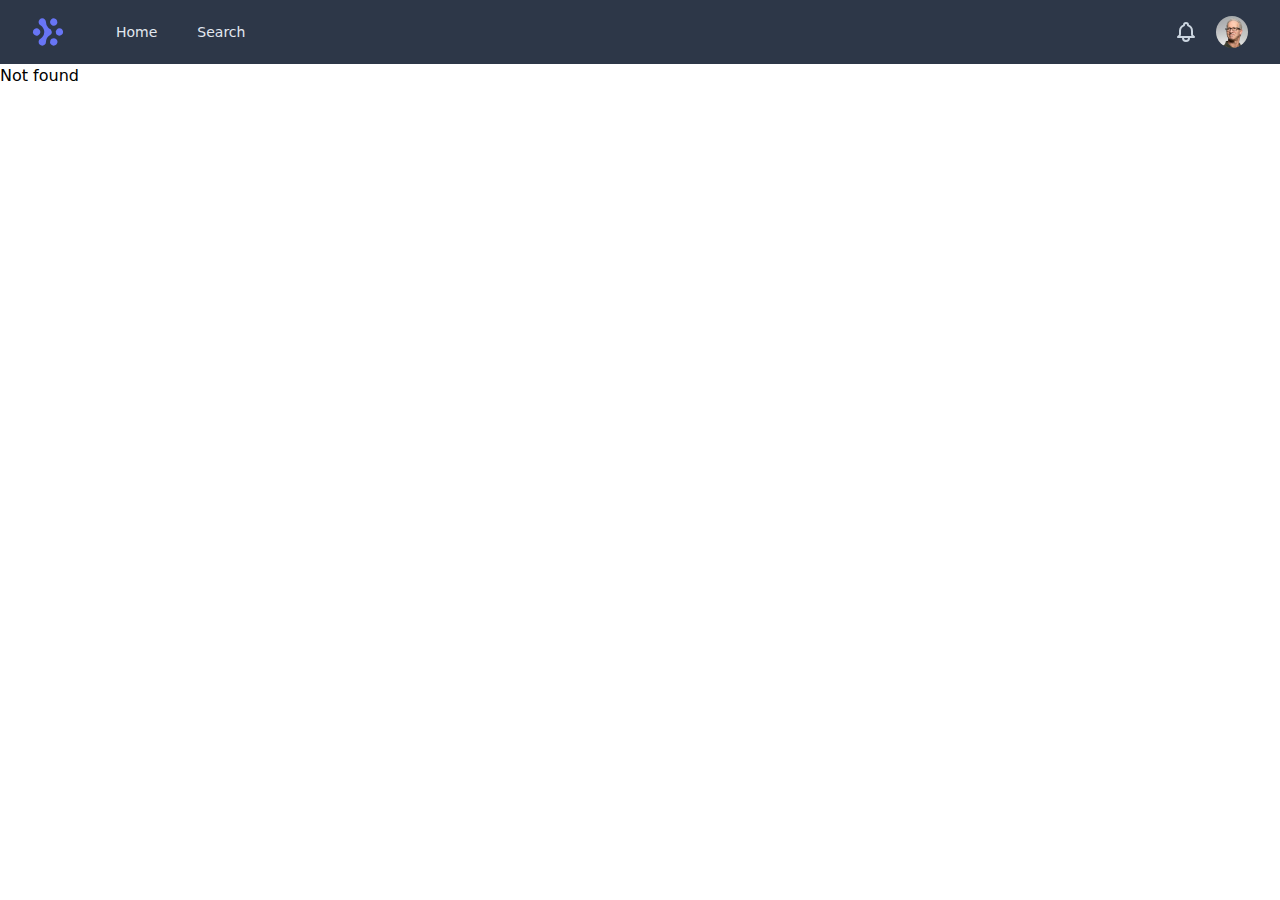
==== index.html @ 876dd841 "init" ====
<!DOCTYPE html>
<html lang="en">
  <head>
    <meta charset="UTF-8" />
    <meta name="viewport" content="width=device-width, initial-scale=1.0" />
    <title>⚡️ Amazon PPC Opimization</title>
    <link rel="stylesheet" href="https://rsms.me/inter/inter.css" />
  <link rel="stylesheet" href="/_assets/style.8f14139c.css">
</head>
  <body>
    <div id="app"></div>
    
  <script type="module" src="/_assets/index.4a7ae22a.js"></script>
</body>
</html>
---- _assets/style.8f14139c.css ----
blockquote,body,dd,dl,figure,h1,h2,h3,h4,h5,h6,hr,p,pre{margin:0}details,main{display:block}h1{font-size:2em}code,kbd,pre,samp{font-size:1em}a{background-color:transparent;color:inherit;text-decoration:inherit}abbr[title]{border-bottom:none;text-decoration:underline;-webkit-text-decoration:underline dotted;text-decoration:underline dotted}b,strong{font-weight:bolder}small{font-size:80%}sub,sup{font-size:75%;line-height:0;position:relative;vertical-align:baseline}sub{bottom:-.25em}sup{top:-.5em}button,input,optgroup,select,textarea{font-family:inherit;font-size:100%;line-height:1.15;margin:0;padding:0;line-height:inherit;color:inherit}button,input{overflow:visible}button,select{text-transform:none}[type=button],[type=submit],button{-webkit-appearance:button}[type=button]::-moz-focus-inner,[type=submit]::-moz-focus-inner,button::-moz-focus-inner{border-style:none;padding:0}[type=button]:-moz-focusring,[type=submit]:-moz-focusring,button:-moz-focusring{outline:ButtonText dotted 1px}legend{box-sizing:border-box;color:inherit;display:table;max-width:100%;padding:0;white-space:normal}progress{vertical-align:baseline}textarea{overflow:auto;resize:vertical}[type=number]::-webkit-inner-spin-button,[type=number]::-webkit-outer-spin-button{height:auto}summary{display:list-item}[hidden],template{display:none}button{background-color:transparent;background-image:none}button:focus{outline:dotted 1px;outline:-webkit-focus-ring-color auto 5px}fieldset{margin:0;padding:0}ol,ul{list-style:none;margin:0;padding:0}html{-webkit-text-size-adjust:100%;font-family:Inter var,system-ui,-apple-system,BlinkMacSystemFont,"Segoe UI",Roboto,"Helvetica Neue",Arial,"Noto Sans",sans-serif,"Apple Color Emoji","Segoe UI Emoji","Segoe UI Symbol","Noto Color Emoji";line-height:1.5}*,::after,::before{box-sizing:border-box;border:0 solid #e2e8f0}hr{box-sizing:content-box;height:0;overflow:visible;border-top-width:1px}img{border-style:solid}input::-moz-placeholder,textarea::-moz-placeholder{color:#a0aec0}input:-ms-input-placeholder,textarea:-ms-input-placeholder{color:#a0aec0}input::placeholder,textarea::placeholder{color:#a0aec0}[role=button],button{cursor:pointer}table{border-collapse:collapse}h1,h2,h3,h4,h5,h6{font-size:inherit;font-weight:inherit}code,kbd,pre,samp{font-family:Menlo,Monaco,Consolas,"Liberation Mono","Courier New",monospace}audio,canvas,embed,iframe,img,object,svg,video{display:block;vertical-align:middle}img,video{max-width:100%;height:auto}.space-y-1>:not(template)~:not(template){--space-y-reverse:0;margin-top:calc(.25rem * calc(1 - var(--space-y-reverse)));margin-bottom:calc(.25rem * var(--space-y-reverse))}.space-y-2>:not(template)~:not(template){--space-y-reverse:0;margin-top:calc(.5rem * calc(1 - var(--space-y-reverse)));margin-bottom:calc(.5rem * var(--space-y-reverse))}.space-x-3>:not(template)~:not(template){--space-x-reverse:0;margin-right:calc(.75rem * var(--space-x-reverse));margin-left:calc(.75rem * calc(1 - var(--space-x-reverse)))}.space-y-4>:not(template)~:not(template){--space-y-reverse:0;margin-top:calc(1rem * calc(1 - var(--space-y-reverse)));margin-bottom:calc(1rem * var(--space-y-reverse))}.space-y-6>:not(template)~:not(template){--space-y-reverse:0;margin-top:calc(1.5rem * calc(1 - var(--space-y-reverse)));margin-bottom:calc(1.5rem * var(--space-y-reverse))}.space-x-8>:not(template)~:not(template){--space-x-reverse:0;margin-right:calc(2rem * var(--space-x-reverse));margin-left:calc(2rem * calc(1 - var(--space-x-reverse)))}.space-x-10>:not(template)~:not(template){--space-x-reverse:0;margin-right:calc(2.5rem * var(--space-x-reverse));margin-left:calc(2.5rem * calc(1 - var(--space-x-reverse)))}.sr-only{position:absolute;width:1px;height:1px;padding:0;margin:-1px;overflow:hidden;clip:rect(0,0,0,0);white-space:nowrap;border-width:0}.appearance-none{-webkit-appearance:none;-moz-appearance:none;appearance:none}.bg-white{--bg-opacity:1;background-color:#fff;background-color:rgba(255,255,255,var(--bg-opacity))}.bg-gray-100{--bg-opacity:1;background-color:#f7fafc;background-color:rgba(247,250,252,var(--bg-opacity))}.bg-gray-600{--bg-opacity:1;background-color:#718096;background-color:rgba(113,128,150,var(--bg-opacity))}.bg-gray-800{--bg-opacity:1;background-color:#2d3748;background-color:rgba(45,55,72,var(--bg-opacity))}.bg-gray-900{--bg-opacity:1;background-color:#1a202c;background-color:rgba(26,32,44,var(--bg-opacity))}.bg-indigo-100{--bg-opacity:1;background-color:#ebf4ff;background-color:rgba(235,244,255,var(--bg-opacity))}.bg-indigo-500{--bg-opacity:1;background-color:#667eea;background-color:rgba(102,126,234,var(--bg-opacity))}.bg-indigo-600{--bg-opacity:1;background-color:#5a67d8;background-color:rgba(90,103,216,var(--bg-opacity))}.hover\:bg-gray-100:hover{--bg-opacity:1;background-color:#f7fafc;background-color:rgba(247,250,252,var(--bg-opacity))}.hover\:bg-gray-500:hover{--bg-opacity:1;background-color:#a0aec0;background-color:rgba(160,174,192,var(--bg-opacity))}.hover\:bg-gray-700:hover{--bg-opacity:1;background-color:#4a5568;background-color:rgba(74,85,104,var(--bg-opacity))}.hover\:bg-gray-800:hover{--bg-opacity:1;background-color:#2d3748;background-color:rgba(45,55,72,var(--bg-opacity))}.hover\:bg-indigo-500:hover{--bg-opacity:1;background-color:#667eea;background-color:rgba(102,126,234,var(--bg-opacity))}.focus\:bg-gray-100:focus{--bg-opacity:1;background-color:#f7fafc;background-color:rgba(247,250,252,var(--bg-opacity))}.focus\:bg-gray-700:focus{--bg-opacity:1;background-color:#4a5568;background-color:rgba(74,85,104,var(--bg-opacity))}.focus\:bg-indigo-100:focus{--bg-opacity:1;background-color:#ebf4ff;background-color:rgba(235,244,255,var(--bg-opacity))}.border-transparent{border-color:transparent}.border-gray-200{--border-opacity:1;border-color:#edf2f7;border-color:rgba(237,242,247,var(--border-opacity))}.border-gray-300{--border-opacity:1;border-color:#e2e8f0;border-color:rgba(226,232,240,var(--border-opacity))}.border-gray-700{--border-opacity:1;border-color:#4a5568;border-color:rgba(74,85,104,var(--border-opacity))}.border-indigo-500{--border-opacity:1;border-color:#667eea;border-color:rgba(102,126,234,var(--border-opacity))}.focus\:border-gray-300:focus,.hover\:border-gray-300:hover{--border-opacity:1;border-color:#e2e8f0;border-color:rgba(226,232,240,var(--border-opacity))}.focus\:border-gray-700:focus{--border-opacity:1;border-color:#4a5568;border-color:rgba(74,85,104,var(--border-opacity))}.focus\:border-blue-300:focus{--border-opacity:1;border-color:#90cdf4;border-color:rgba(144,205,244,var(--border-opacity))}.focus\:border-indigo-700:focus{--border-opacity:1;border-color:#4c51bf;border-color:rgba(76,81,191,var(--border-opacity))}.rounded-md{border-radius:.375rem}.rounded-lg{border-radius:.5rem}.rounded-full{border-radius:9999px}.border-2{border-width:2px}.border{border-width:1px}.border-t-2{border-top-width:2px}.border-b-2{border-bottom-width:2px}.border-l-4{border-left-width:4px}.border-t{border-top-width:1px}.block{display:block}.flex{display:flex}.inline-flex{display:inline-flex}.table{display:table}.grid{display:grid}.hidden{display:none}.flex-col{flex-direction:column}.flex-wrap{flex-wrap:wrap}.items-start{align-items:flex-start}.items-center{align-items:center}.items-baseline{align-items:baseline}.justify-center{justify-content:center}.justify-between{justify-content:space-between}.flex-1{flex:1 1 0%}.flex-shrink-0{flex-shrink:0}.font-medium{font-weight:500}.font-semibold{font-weight:600}.font-bold{font-weight:700}.font-extrabold{font-weight:800}.h-5{height:1.25rem}.h-6{height:1.5rem}.h-8{height:2rem}.h-10{height:2.5rem}.h-12{height:3rem}.h-16{height:4rem}.text-xs{font-size:.75rem}.text-sm{font-size:.875rem}.text-base{font-size:1rem}.text-lg{font-size:1.125rem}.text-xl{font-size:1.25rem}.text-2xl{font-size:1.5rem}.text-3xl{font-size:1.875rem}.text-4xl{font-size:2.25rem}.text-6xl{font-size:4rem}.leading-5{line-height:1.25rem}.leading-6{line-height:1.5rem}.leading-7{line-height:1.75rem}.leading-8{line-height:2rem}.leading-9{line-height:2.25rem}.leading-10{line-height:2.5rem}.leading-none{line-height:1}.leading-tight{line-height:1.25}.mx-auto{margin-left:auto;margin-right:auto}.-my-2{margin-top:-.5rem;margin-bottom:-.5rem}.-mx-4{margin-left:-1rem;margin-right:-1rem}.-mx-5{margin-left:-1.25rem;margin-right:-1.25rem}.mt-1{margin-top:.25rem}.mr-1{margin-right:.25rem}.ml-1{margin-left:.25rem}.mt-2{margin-top:.5rem}.ml-2{margin-left:.5rem}.mt-3{margin-top:.75rem}.ml-3{margin-left:.75rem}.mt-4{margin-top:1rem}.ml-4{margin-left:1rem}.mt-5{margin-top:1.25rem}.mt-6{margin-top:1.5rem}.ml-6{margin-left:1.5rem}.mt-8{margin-top:2rem}.mt-10{margin-top:2.5rem}.ml-10{margin-left:2.5rem}.mt-12{margin-top:3rem}.mb-48{margin-bottom:12rem}.-mr-2{margin-right:-.5rem}.max-w-xs{max-width:20rem}.max-w-md{max-width:28rem}.max-w-xl{max-width:36rem}.max-w-3xl{max-width:48rem}.max-w-screen-xl{max-width:1280px}.min-h-screen{min-height:100vh}.min-w-0{min-width:0}.opacity-0{opacity:0}.opacity-100{opacity:1}.focus\:outline-none:focus{outline:0}.overflow-hidden{overflow:hidden}.p-1{padding:.25rem}.p-2{padding:.5rem}.py-0{padding-top:0;padding-bottom:0}.py-1{padding-top:.25rem;padding-bottom:.25rem}.px-1{padding-left:.25rem;padding-right:.25rem}.py-2{padding-top:.5rem;padding-bottom:.5rem}.px-2{padding-left:.5rem;padding-right:.5rem}.py-3{padding-top:.75rem;padding-bottom:.75rem}.px-3{padding-left:.75rem;padding-right:.75rem}.py-4{padding-top:1rem;padding-bottom:1rem}.px-4{padding-left:1rem;padding-right:1rem}.px-5{padding-left:1.25rem;padding-right:1.25rem}.py-6{padding-top:1.5rem;padding-bottom:1.5rem}.px-6{padding-left:1.5rem;padding-right:1.5rem}.py-8{padding-top:2rem;padding-bottom:2rem}.py-10{padding-top:2.5rem;padding-bottom:2.5rem}.py-12{padding-top:3rem;padding-bottom:3rem}.py-16{padding-top:4rem;padding-bottom:4rem}.pt-1{padding-top:.25rem}.pt-2{padding-top:.5rem}.pr-2{padding-right:.5rem}.pb-3{padding-bottom:.75rem}.pl-3{padding-left:.75rem}.pt-4{padding-top:1rem}.pr-4{padding-right:1rem}.pt-6{padding-top:1.5rem}.pb-8{padding-bottom:2rem}.pt-12{padding-top:3rem}.pb-12{padding-bottom:3rem}.placeholder-gray-400::-moz-placeholder{--placeholder-opacity:1;color:#cbd5e0;color:rgba(203,213,224,var(--placeholder-opacity))}.placeholder-gray-400:-ms-input-placeholder{--placeholder-opacity:1;color:#cbd5e0;color:rgba(203,213,224,var(--placeholder-opacity))}.placeholder-gray-400::placeholder{--placeholder-opacity:1;color:#cbd5e0;color:rgba(203,213,224,var(--placeholder-opacity))}.absolute{position:absolute}.relative{position:relative}.inset-0{top:0;right:0;bottom:0;left:0}.inset-x-0{right:0;left:0}.top-0{top:0}.right-0{right:0}.bottom-0{bottom:0}.shadow-xs{box-shadow:0 0 0 1px rgba(0,0,0,.05)}.shadow-sm{box-shadow:0 1px 2px 0 rgba(0,0,0,.05)}.shadow{box-shadow:0 1px 3px 0 rgba(0,0,0,.1),0 1px 2px 0 rgba(0,0,0,.06)}.shadow-md{box-shadow:0 4px 6px -1px rgba(0,0,0,.1),0 2px 4px -1px rgba(0,0,0,.06)}.shadow-lg{box-shadow:0 10px 15px -3px rgba(0,0,0,.1),0 4px 6px -2px rgba(0,0,0,.05)}.focus\:shadow-outline:focus{box-shadow:0 0 0 3px rgba(66,153,225,.5)}.text-center{text-align:center}.text-white{--text-opacity:1;color:#fff;color:rgba(255,255,255,var(--text-opacity))}.text-gray-200{--text-opacity:1;color:#edf2f7;color:rgba(237,242,247,var(--text-opacity))}.text-gray-300{--text-opacity:1;color:#e2e8f0;color:rgba(226,232,240,var(--text-opacity))}.text-gray-400{--text-opacity:1;color:#cbd5e0;color:rgba(203,213,224,var(--text-opacity))}.text-gray-500{--text-opacity:1;color:#a0aec0;color:rgba(160,174,192,var(--text-opacity))}.text-gray-600{--text-opacity:1;color:#718096;color:rgba(113,128,150,var(--text-opacity))}.text-gray-700{--text-opacity:1;color:#4a5568;color:rgba(74,85,104,var(--text-opacity))}.text-gray-800{--text-opacity:1;color:#2d3748;color:rgba(45,55,72,var(--text-opacity))}.text-gray-900{--text-opacity:1;color:#1a202c;color:rgba(26,32,44,var(--text-opacity))}.text-green-400{--text-opacity:1;color:#68d391;color:rgba(104,211,145,var(--text-opacity))}.text-green-500{--text-opacity:1;color:#48bb78;color:rgba(72,187,120,var(--text-opacity))}.text-indigo-400{--text-opacity:1;color:#7f9cf5;color:rgba(127,156,245,var(--text-opacity))}.text-indigo-600{--text-opacity:1;color:#5a67d8;color:rgba(90,103,216,var(--text-opacity))}.text-indigo-700{--text-opacity:1;color:#4c51bf;color:rgba(76,81,191,var(--text-opacity))}.hover\:text-white:hover{--text-opacity:1;color:#fff;color:rgba(255,255,255,var(--text-opacity))}.hover\:text-gray-200:hover{--text-opacity:1;color:#edf2f7;color:rgba(237,242,247,var(--text-opacity))}.hover\:text-gray-300:hover{--text-opacity:1;color:#e2e8f0;color:rgba(226,232,240,var(--text-opacity))}.hover\:text-gray-400:hover{--text-opacity:1;color:#cbd5e0;color:rgba(203,213,224,var(--text-opacity))}.hover\:text-gray-500:hover{--text-opacity:1;color:#a0aec0;color:rgba(160,174,192,var(--text-opacity))}.hover\:text-gray-700:hover{--text-opacity:1;color:#4a5568;color:rgba(74,85,104,var(--text-opacity))}.hover\:text-gray-800:hover{--text-opacity:1;color:#2d3748;color:rgba(45,55,72,var(--text-opacity))}.hover\:text-gray-900:hover{--text-opacity:1;color:#1a202c;color:rgba(26,32,44,var(--text-opacity))}.hover\:text-indigo-700:hover{--text-opacity:1;color:#4c51bf;color:rgba(76,81,191,var(--text-opacity))}.focus\:text-white:focus{--text-opacity:1;color:#fff;color:rgba(255,255,255,var(--text-opacity))}.focus\:text-gray-500:focus{--text-opacity:1;color:#a0aec0;color:rgba(160,174,192,var(--text-opacity))}.focus\:text-gray-700:focus{--text-opacity:1;color:#4a5568;color:rgba(74,85,104,var(--text-opacity))}.focus\:text-gray-800:focus{--text-opacity:1;color:#2d3748;color:rgba(45,55,72,var(--text-opacity))}.focus\:text-gray-900:focus{--text-opacity:1;color:#1a202c;color:rgba(26,32,44,var(--text-opacity))}.focus\:text-indigo-700:focus{--text-opacity:1;color:#4c51bf;color:rgba(76,81,191,var(--text-opacity))}.focus\:text-indigo-800:focus{--text-opacity:1;color:#434190;color:rgba(67,65,144,var(--text-opacity))}.uppercase{text-transform:uppercase}.hover\:underline:hover{text-decoration:underline}.tracking-tight{letter-spacing:-.025em}.tracking-wide{letter-spacing:.025em}.tracking-wider{letter-spacing:.05em}.truncate{overflow:hidden;text-overflow:ellipsis;white-space:nowrap}.w-5{width:1.25rem}.w-6{width:1.5rem}.w-8{width:2rem}.w-10{width:2.5rem}.w-12{width:3rem}.w-48{width:12rem}.w-auto{width:auto}.w-full{width:100%}.z-10{z-index:10}.gap-3{grid-gap:.75rem;gap:.75rem}.grid-cols-3{grid-template-columns:repeat(3,minmax(0,1fr))}.transform{--transform-translate-x:0;--transform-translate-y:0;--transform-rotate:0;--transform-skew-x:0;--transform-skew-y:0;--transform-scale-x:1;--transform-scale-y:1;transform:translateX(var(--transform-translate-x)) translateY(var(--transform-translate-y)) rotate(var(--transform-rotate)) skewX(var(--transform-skew-x)) skewY(var(--transform-skew-y)) scaleX(var(--transform-scale-x)) scaleY(var(--transform-scale-y))}.origin-top-right{transform-origin:top right}.scale-95{--transform-scale-x:.95;--transform-scale-y:.95}.scale-100{--transform-scale-x:1;--transform-scale-y:1}.-translate-x-1\/2{--transform-translate-x:-50%}.translate-x-1\/2{--transform-translate-x:50%}.translate-y-12{--transform-translate-y:3rem}.translate-y-16{--transform-translate-y:4rem}.transition{transition-property:background-color,border-color,color,fill,stroke,opacity,box-shadow,transform}.ease-in{transition-timing-function:cubic-bezier(.4,0,1,1)}.ease-out{transition-timing-function:cubic-bezier(0,0,.2,1)}.ease-in-out{transition-timing-function:cubic-bezier(.4,0,.2,1)}.duration-75{transition-duration:75ms}.duration-100{transition-duration:.1s}.duration-150{transition-duration:150ms}.duration-200{transition-duration:.2s}@-webkit-keyframes spin{to{transform:rotate(360deg)}}@keyframes spin{to{transform:rotate(360deg)}}@-webkit-keyframes ping{100%,75%{transform:scale(2);opacity:0}}@keyframes ping{100%,75%{transform:scale(2);opacity:0}}@-webkit-keyframes pulse{50%{opacity:.5}}@keyframes pulse{50%{opacity:.5}}@-webkit-keyframes bounce{0%,100%{transform:translateY(-25%);-webkit-animation-timing-function:cubic-bezier(.8,0,1,1);animation-timing-function:cubic-bezier(.8,0,1,1)}50%{transform:none;-webkit-animation-timing-function:cubic-bezier(0,0,.2,1);animation-timing-function:cubic-bezier(0,0,.2,1)}}@keyframes bounce{0%,100%{transform:translateY(-25%);-webkit-animation-timing-function:cubic-bezier(.8,0,1,1);animation-timing-function:cubic-bezier(.8,0,1,1)}50%{transform:none;-webkit-animation-timing-function:cubic-bezier(0,0,.2,1);animation-timing-function:cubic-bezier(0,0,.2,1)}}@media (min-width:640px){.sm\:rounded-md{border-radius:.375rem}.sm\:rounded-lg{border-radius:.5rem}.sm\:block{display:block}.sm\:flex{display:flex}.sm\:hidden{display:none}.sm\:items-center{align-items:center}.sm\:h-10{height:2.5rem}.sm\:text-sm{font-size:.875rem}.sm\:text-base{font-size:1rem}.sm\:text-xl{font-size:1.25rem}.sm\:text-3xl{font-size:1.875rem}.sm\:text-4xl{font-size:2.25rem}.sm\:text-6xl{font-size:4rem}.sm\:leading-5{line-height:1.25rem}.sm\:leading-9{line-height:2.25rem}.sm\:leading-10{line-height:2.5rem}.sm\:leading-none{line-height:1}.sm\:mx-auto{margin-left:auto;margin-right:auto}.sm\:mt-5{margin-top:1.25rem}.sm\:ml-6{margin-left:1.5rem}.sm\:mt-10{margin-top:2.5rem}.sm\:mt-12{margin-top:3rem}.sm\:mt-16{margin-top:4rem}.sm\:max-w-md{max-width:28rem}.sm\:max-w-lg{max-width:32rem}.sm\:overflow-hidden{overflow:hidden}.sm\:p-10{padding:2.5rem}.sm\:px-3{padding-left:.75rem;padding-right:.75rem}.sm\:px-6{padding-left:1.5rem;padding-right:1.5rem}.sm\:px-10{padding-left:2.5rem;padding-right:2.5rem}.sm\:pt-6{padding-top:1.5rem}.sm\:pb-6{padding-bottom:1.5rem}.sm\:pt-16{padding-top:4rem}.sm\:pb-16{padding-bottom:4rem}.sm\:pb-32{padding-bottom:8rem}.sm\:absolute{position:absolute}.sm\:inset-0{top:0;right:0;bottom:0;left:0}.sm\:text-center{text-align:center}.sm\:w-full{width:100%}}@media (min-width:768px){.md\:block{display:block}.md\:inline{display:inline}.md\:flex{display:flex}.md\:grid{display:grid}.md\:hidden{display:none}.md\:mx-auto{margin-left:auto;margin-right:auto}.md\:ml-6{margin-left:1.5rem}.md\:ml-10{margin-left:2.5rem}.md\:mt-20{margin-top:5rem}.md\:max-w-2xl{max-width:42rem}.md\:w-auto{width:auto}.md\:gap-4{grid-gap:1rem;gap:1rem}.md\:grid-cols-2{grid-template-columns:repeat(2,minmax(0,1fr))}}@media (min-width:1024px){.lg\:space-y-0>:not(template)~:not(template){--space-y-reverse:0;margin-top:calc(0px * calc(1 - var(--space-y-reverse)));margin-bottom:calc(0px * var(--space-y-reverse))}.lg\:block{display:block}.lg\:flex{display:flex}.lg\:grid{display:grid}.lg\:hidden{display:none}.lg\:items-center{align-items:center}.lg\:flex-shrink-0{flex-shrink:0}.lg\:text-sm{font-size:.875rem}.lg\:text-lg{font-size:1.125rem}.lg\:text-5xl{font-size:3rem}.lg\:leading-none{line-height:1}.lg\:mt-0{margin-top:0}.lg\:mb-0{margin-bottom:0}.lg\:ml-0{margin-left:0}.lg\:mt-5{margin-top:1.25rem}.lg\:mt-6{margin-top:1.5rem}.lg\:ml-10{margin-left:2.5rem}.lg\:mt-16{margin-top:4rem}.lg\:mt-24{margin-top:6rem}.lg\:max-w-none{max-width:none}.lg\:max-w-5xl{max-width:64rem}.lg\:max-w-screen-xl{max-width:1280px}.lg\:px-8{padding-left:2rem;padding-right:2rem}.lg\:py-24{padding-top:6rem;padding-bottom:6rem}.lg\:pt-24{padding-top:6rem}.lg\:pb-24{padding-bottom:6rem}.lg\:top-0{top:0}.lg\:text-left{text-align:left}.lg\:gap-5{grid-gap:1.25rem;gap:1.25rem}.lg\:gap-8{grid-gap:2rem;gap:2rem}.lg\:grid-flow-row-dense{grid-auto-flow:row dense}.lg\:grid-cols-2{grid-template-columns:repeat(2,minmax(0,1fr))}.lg\:grid-cols-12{grid-template-columns:repeat(12,minmax(0,1fr))}.lg\:col-span-6{grid-column:span 6/span 6}.lg\:col-start-1{grid-column-start:1}.lg\:col-start-2{grid-column-start:2}}@media (min-width:1280px){.xl\:text-base{font-size:1rem}.xl\:text-xl{font-size:1.25rem}.xl\:text-6xl{font-size:4rem}.xl\:transform-none{transform:none}.xl\:translate-x-0{--transform-translate-x:0}}
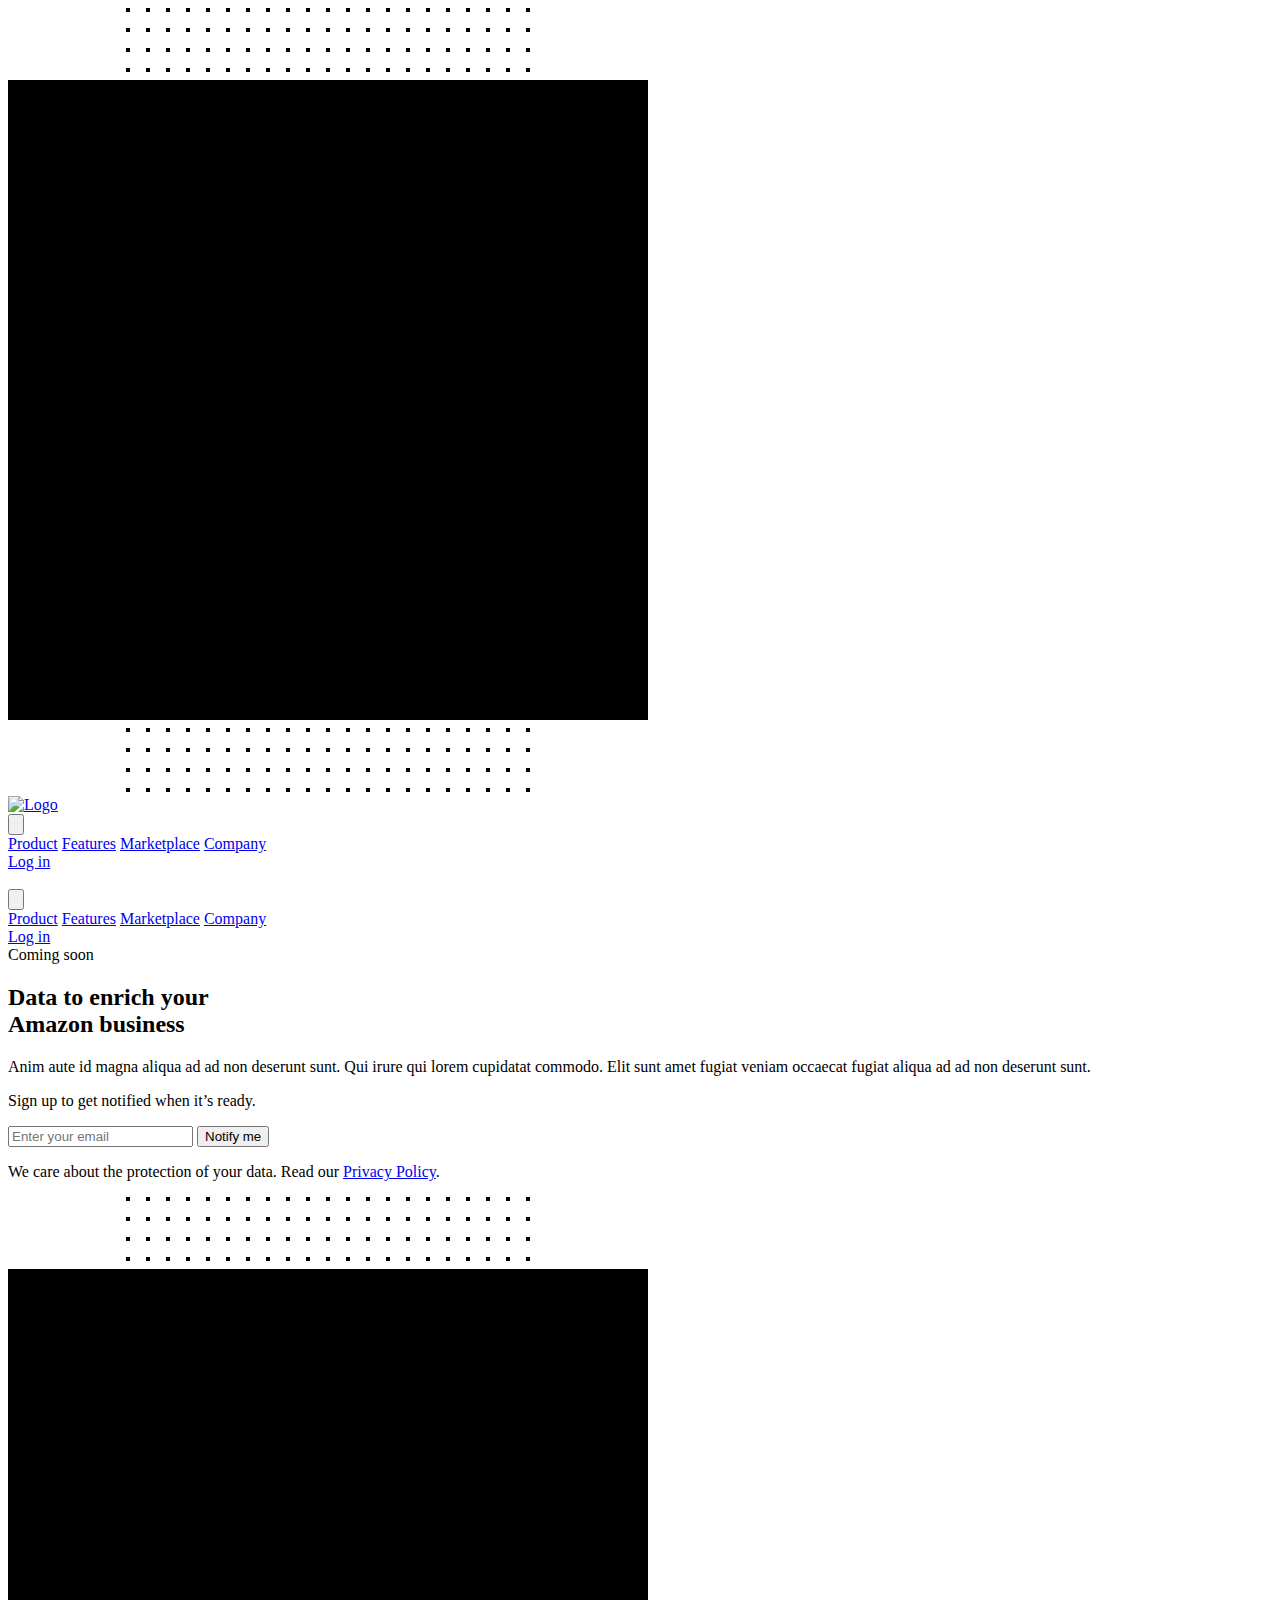
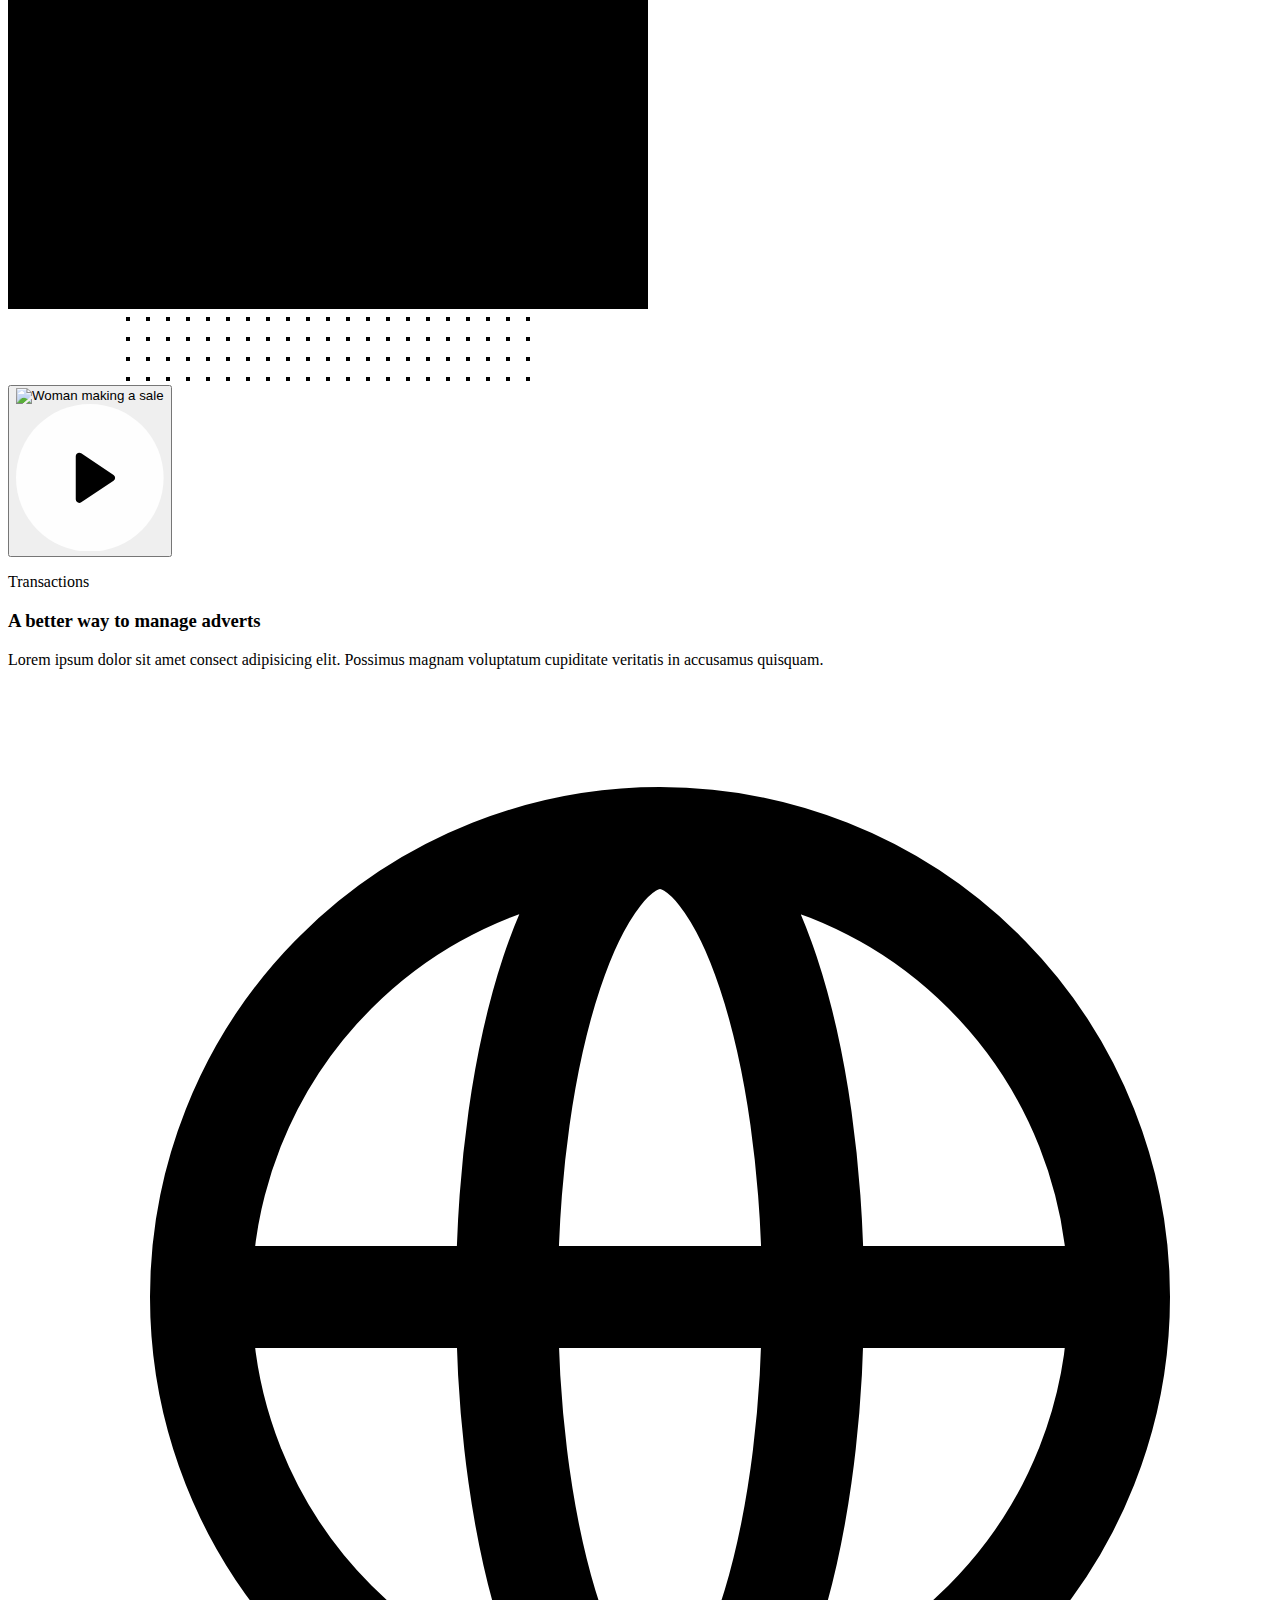
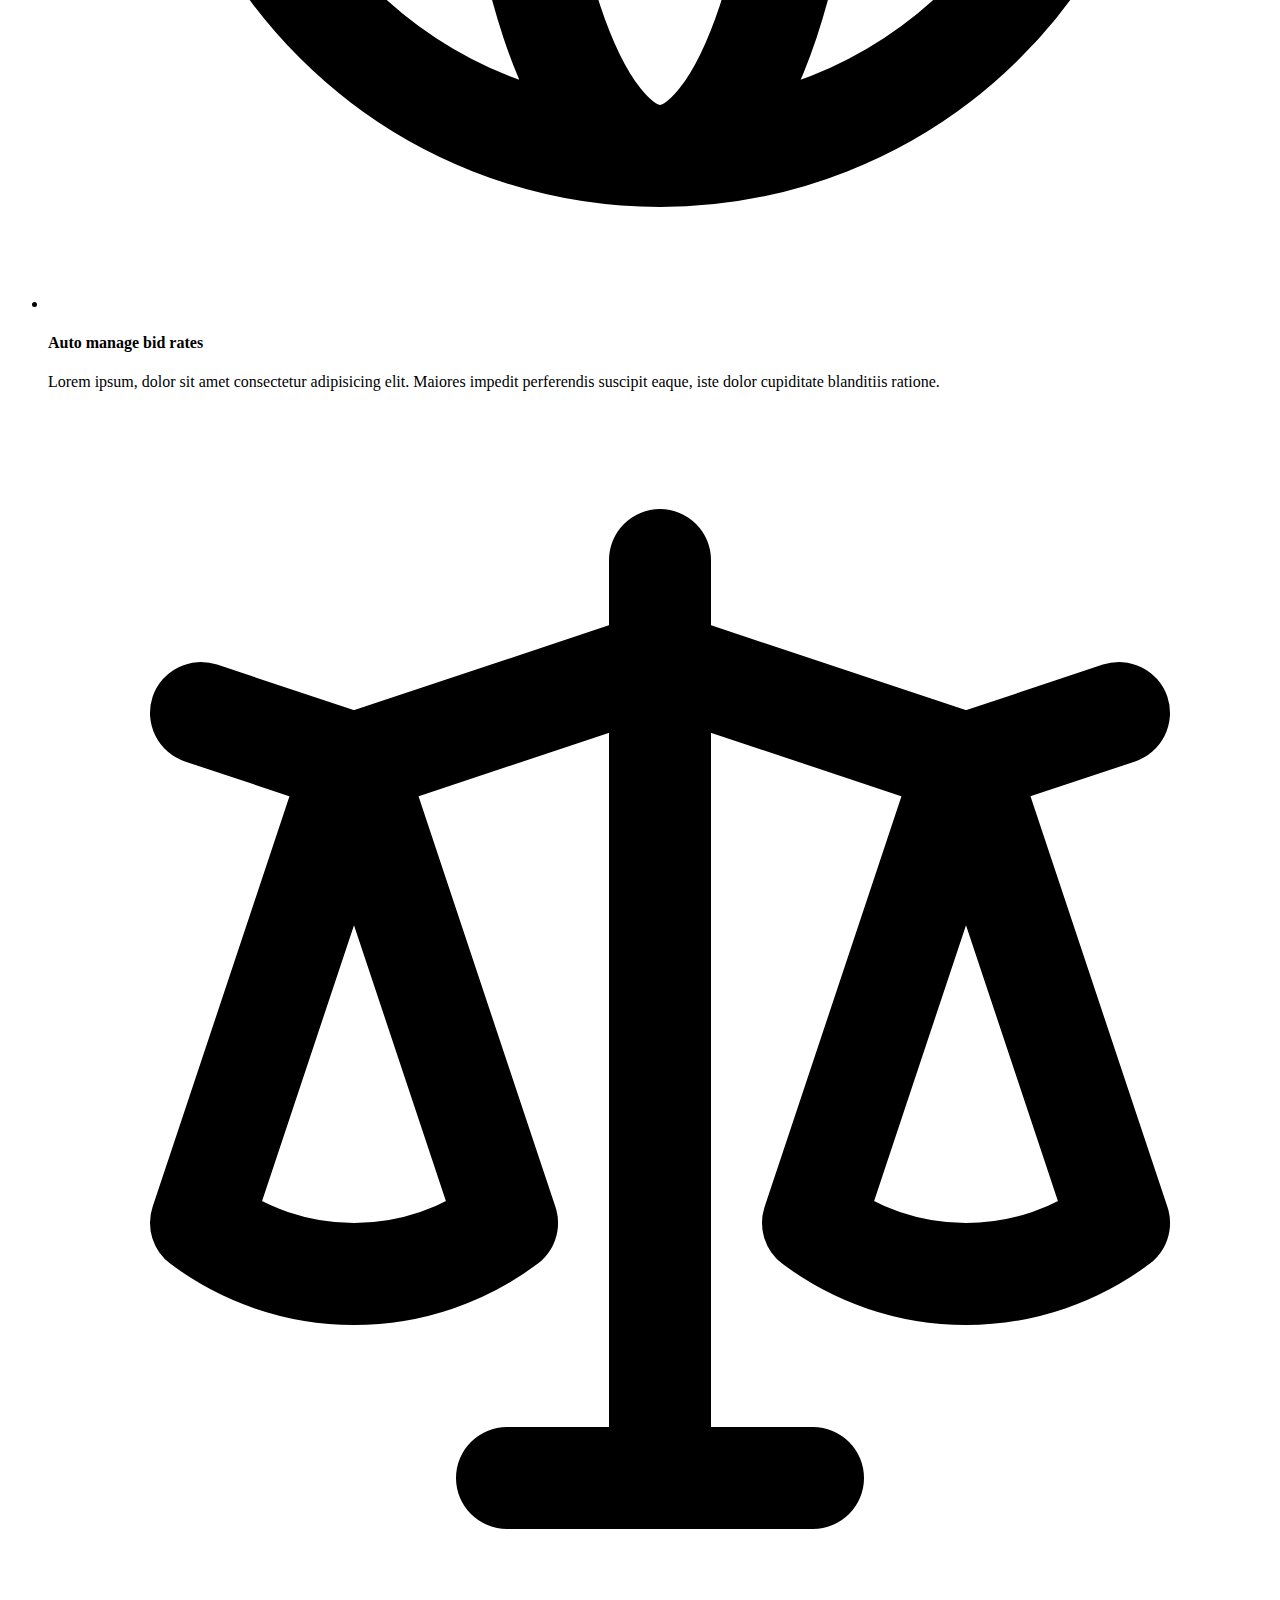
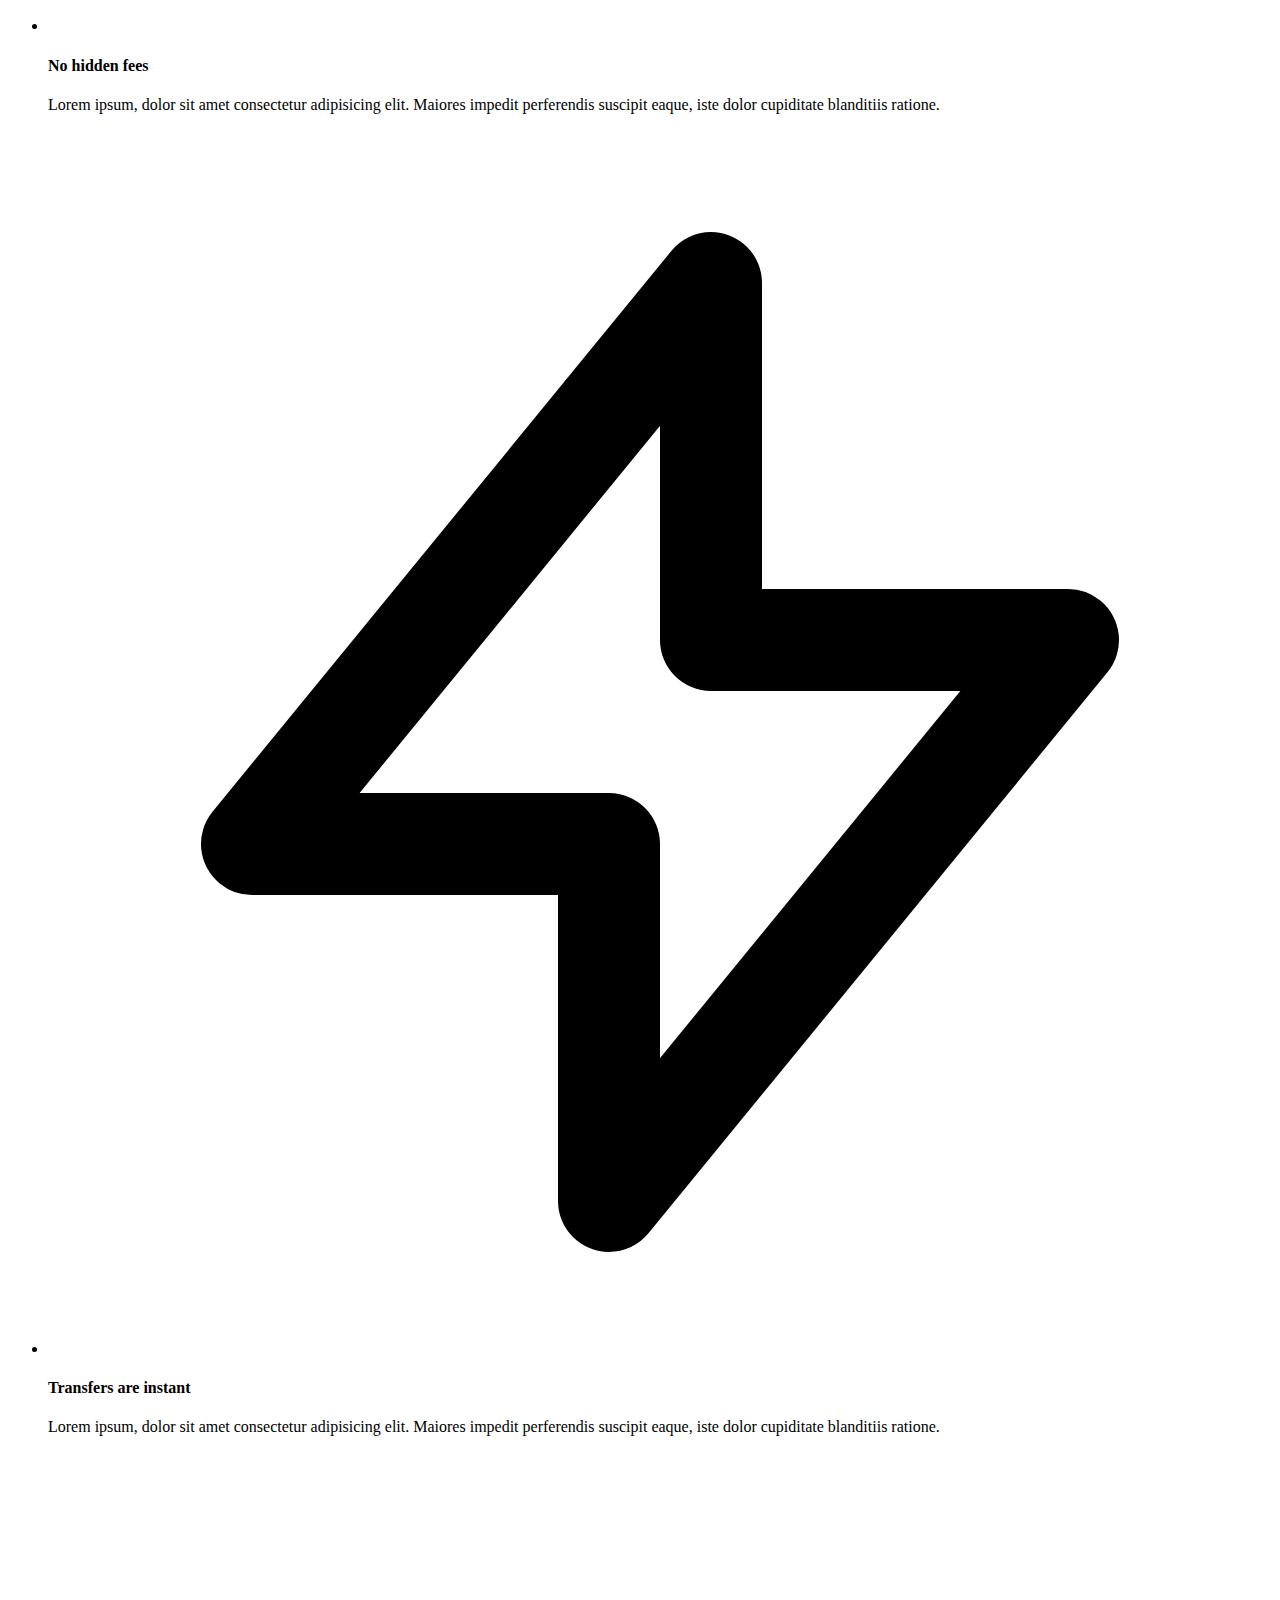
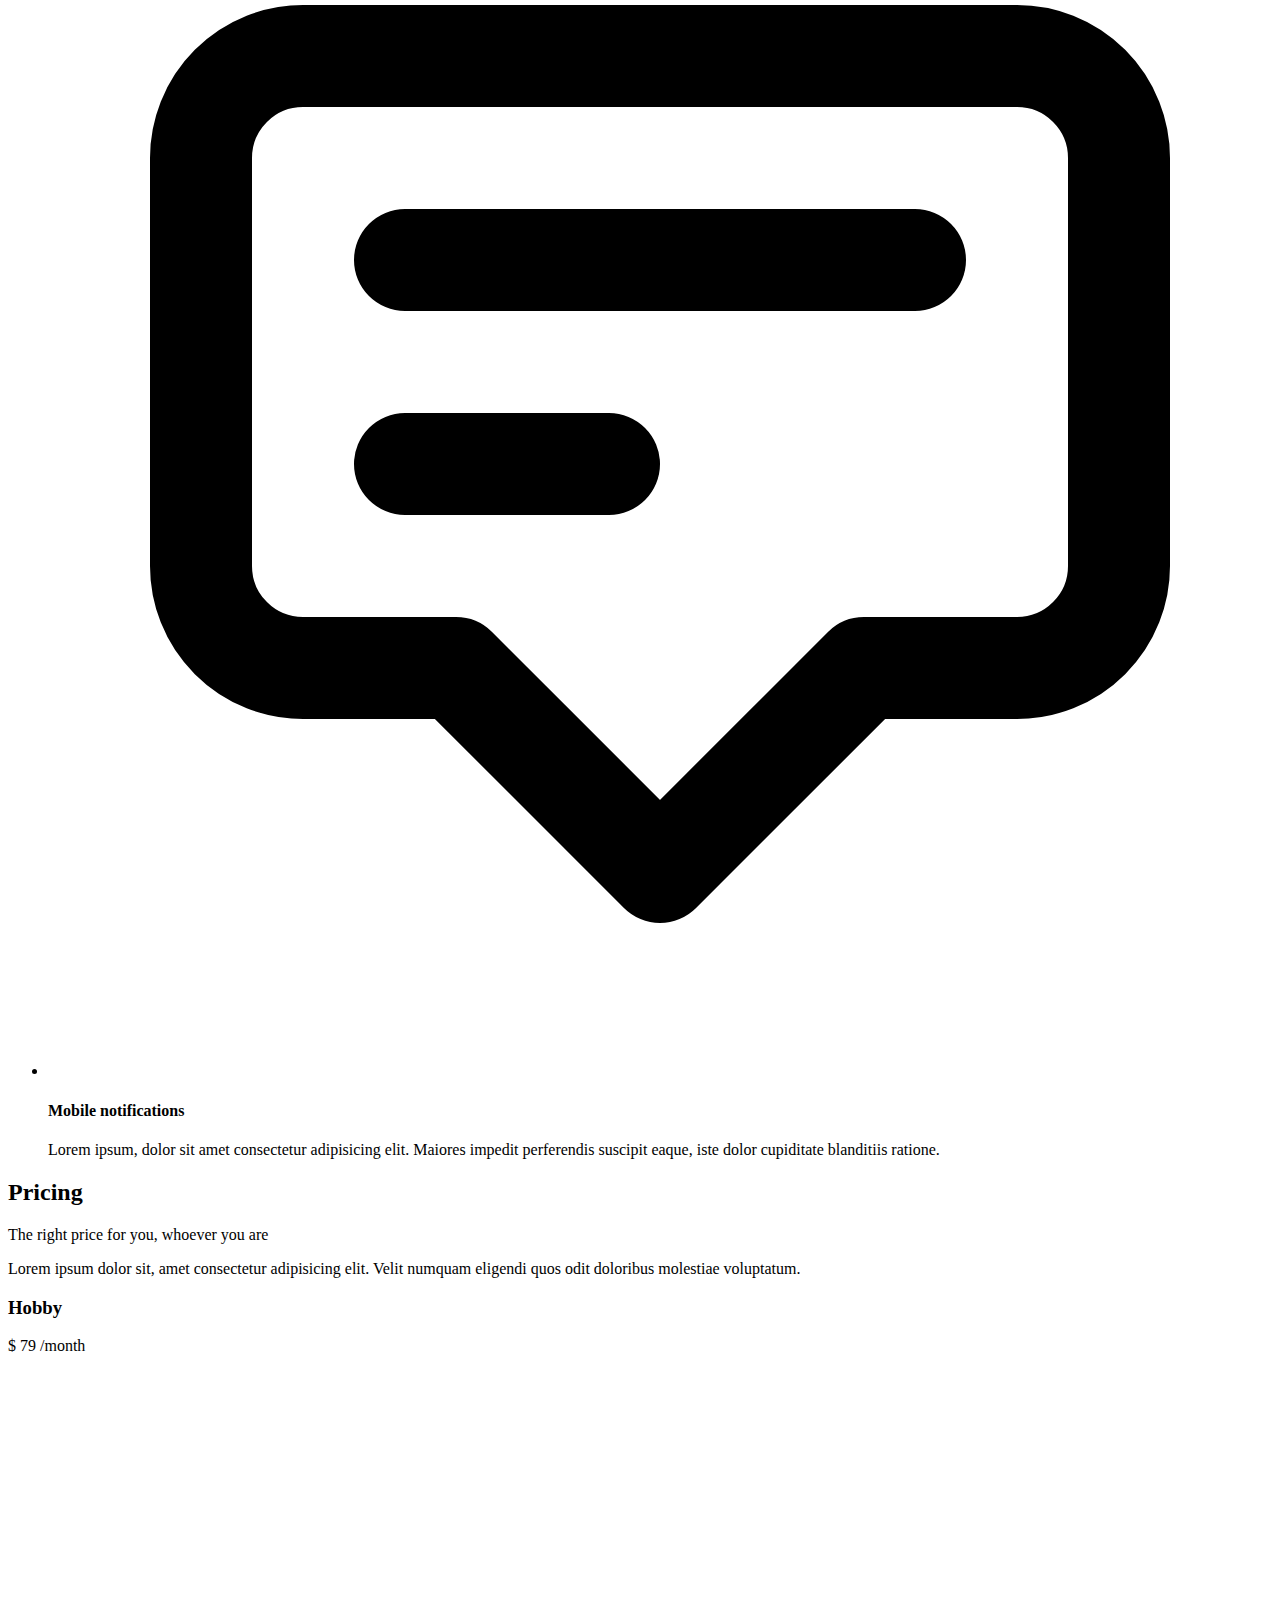
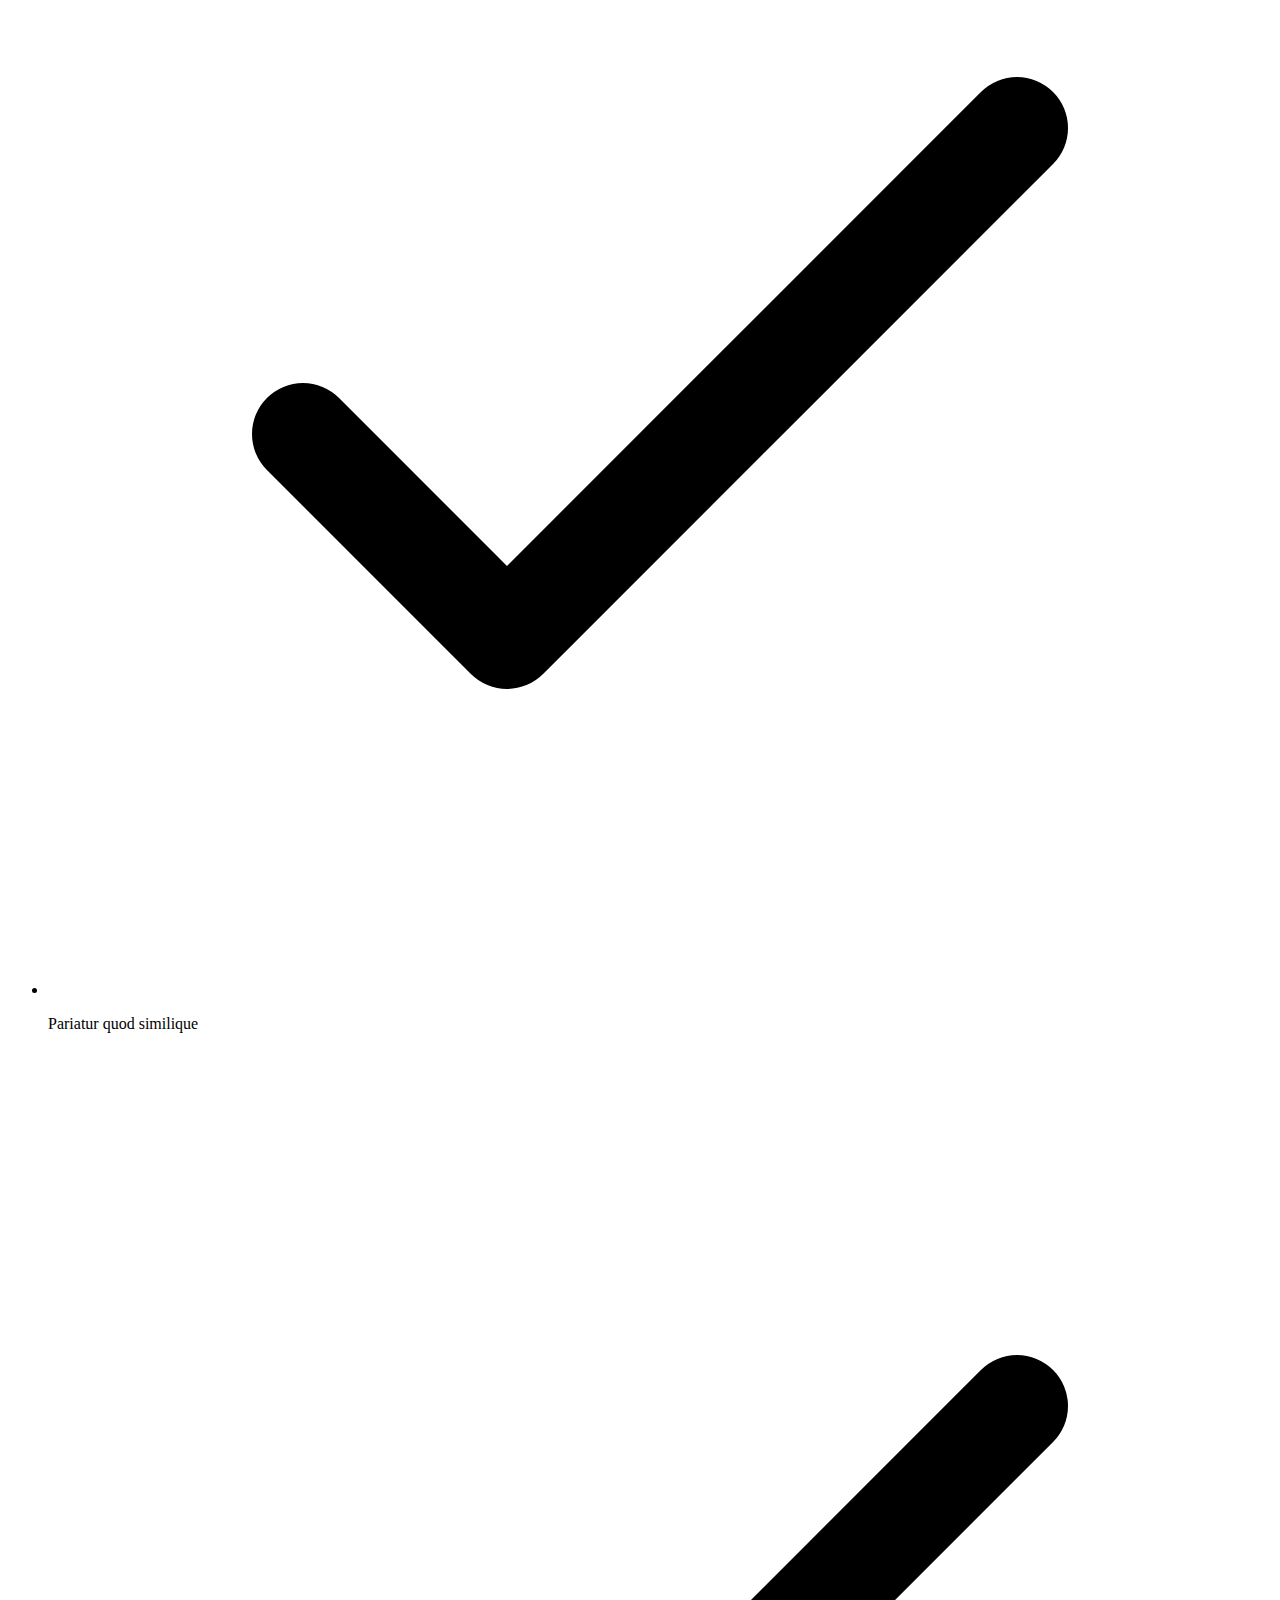
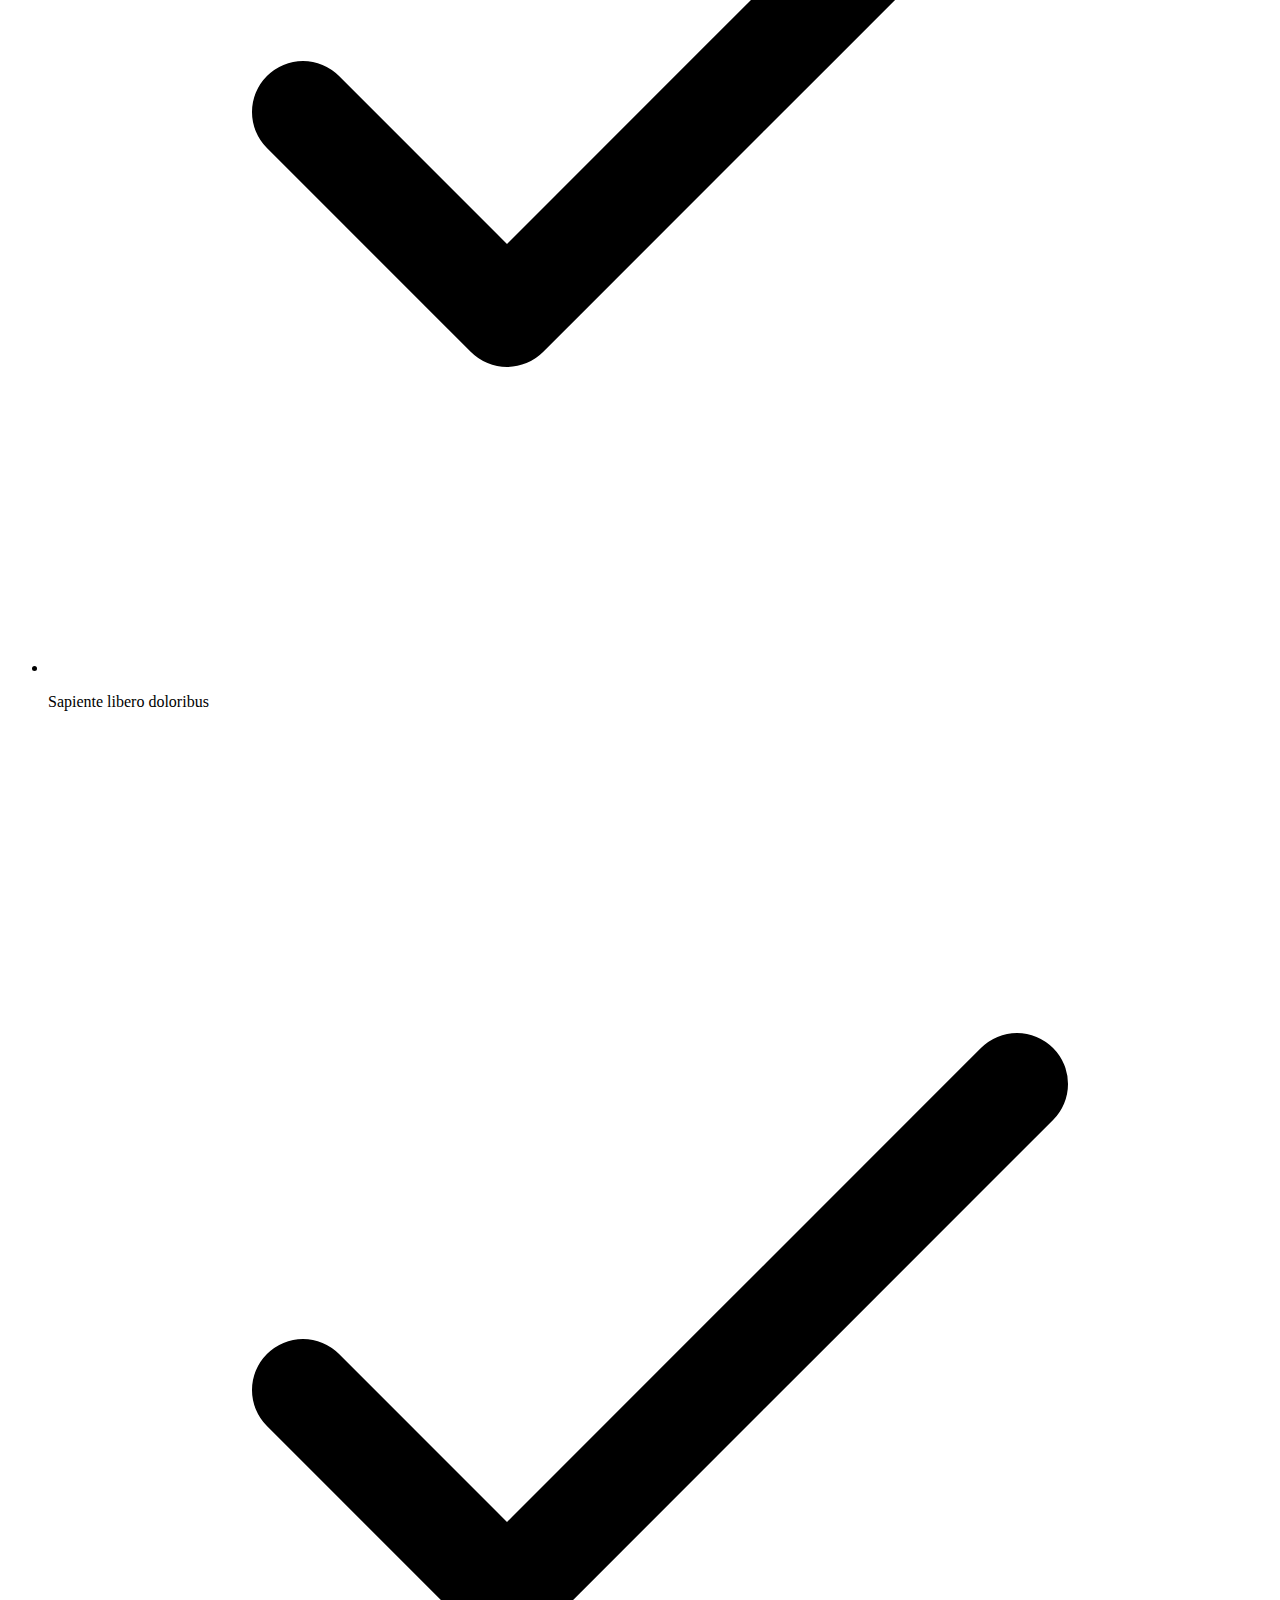
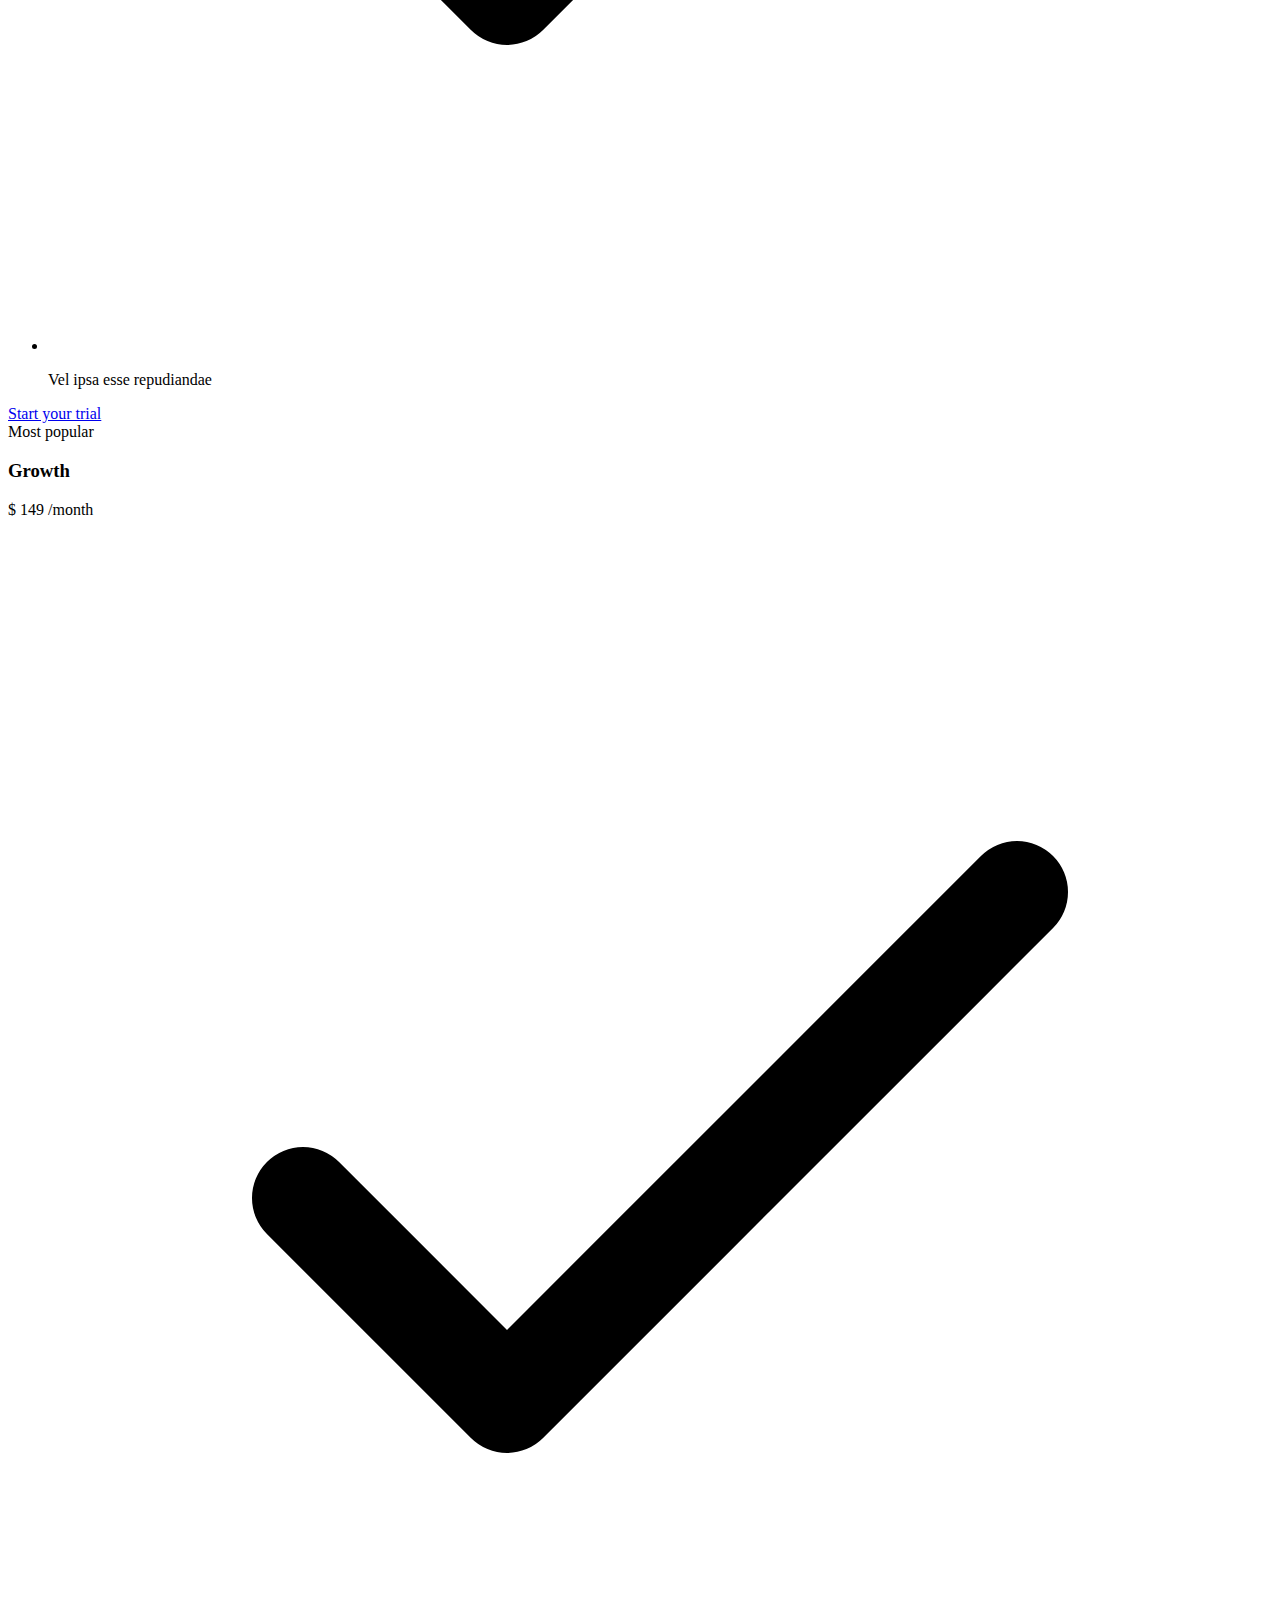
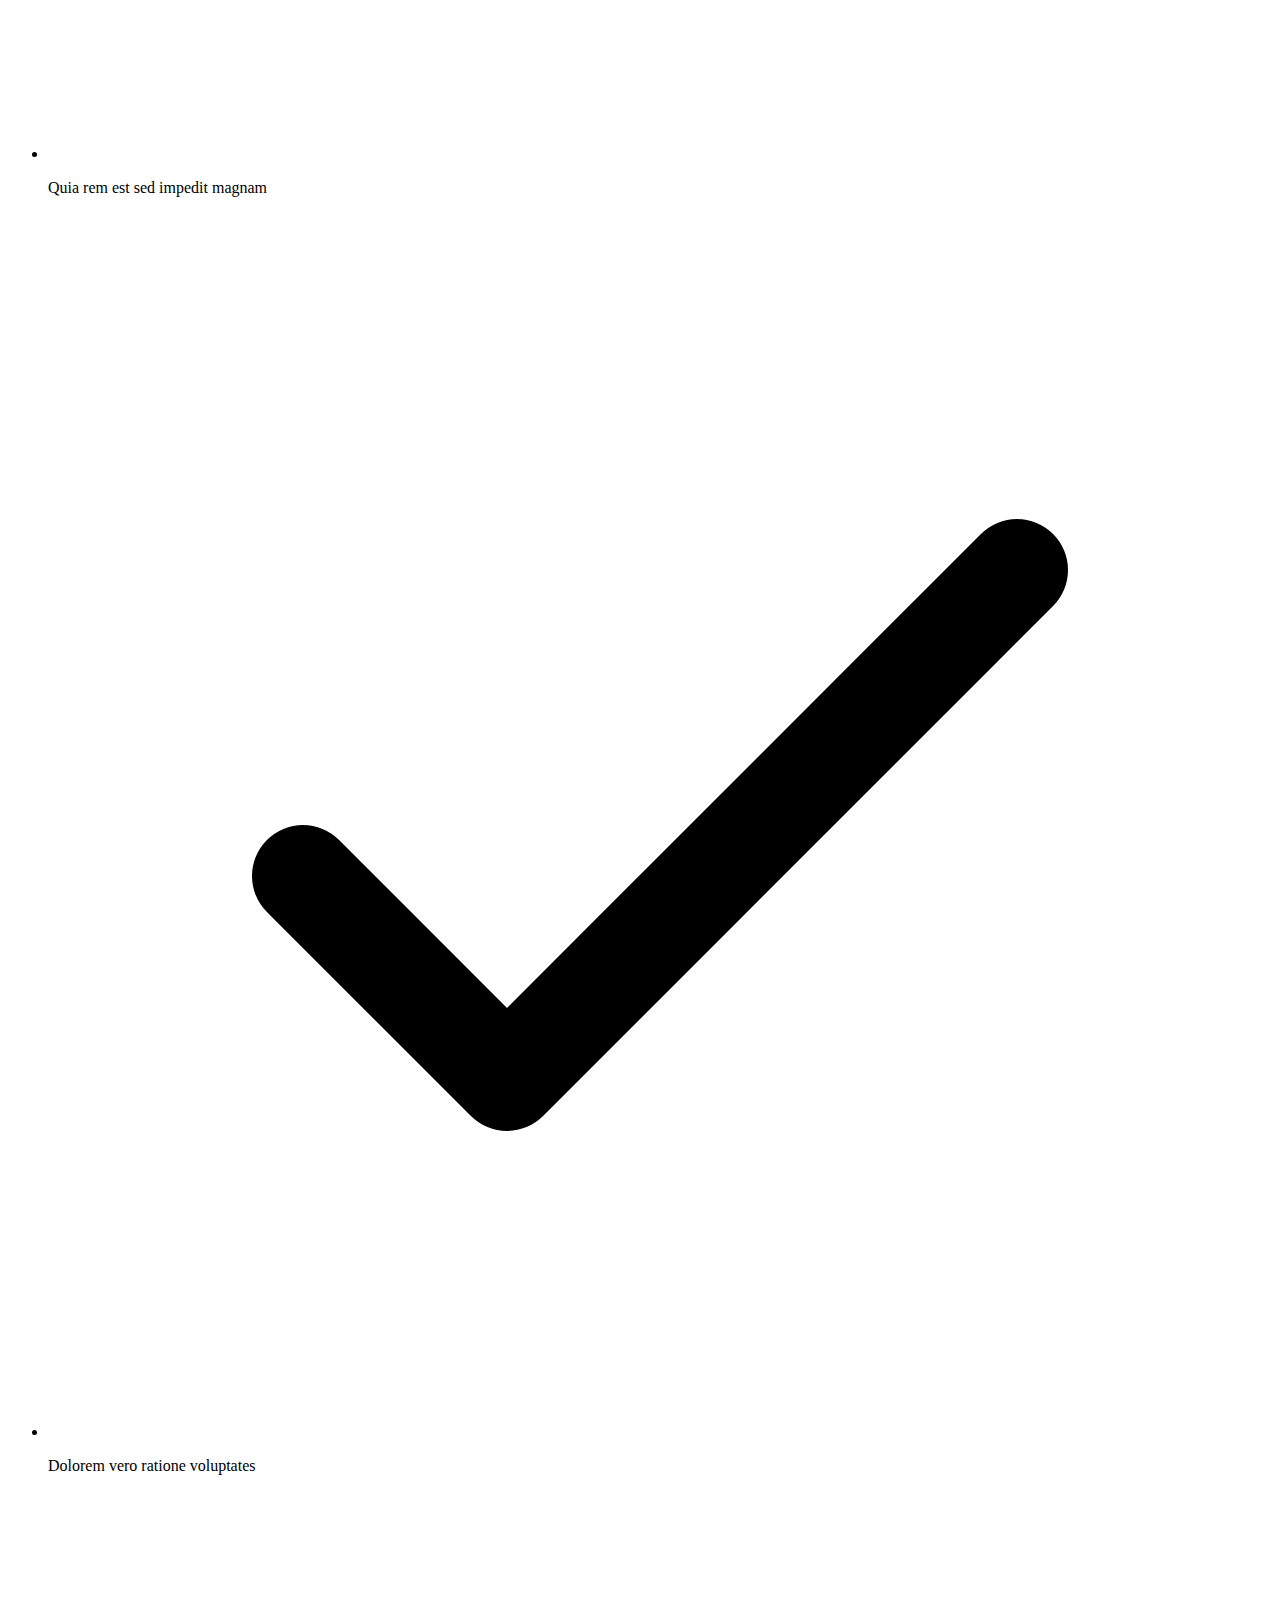
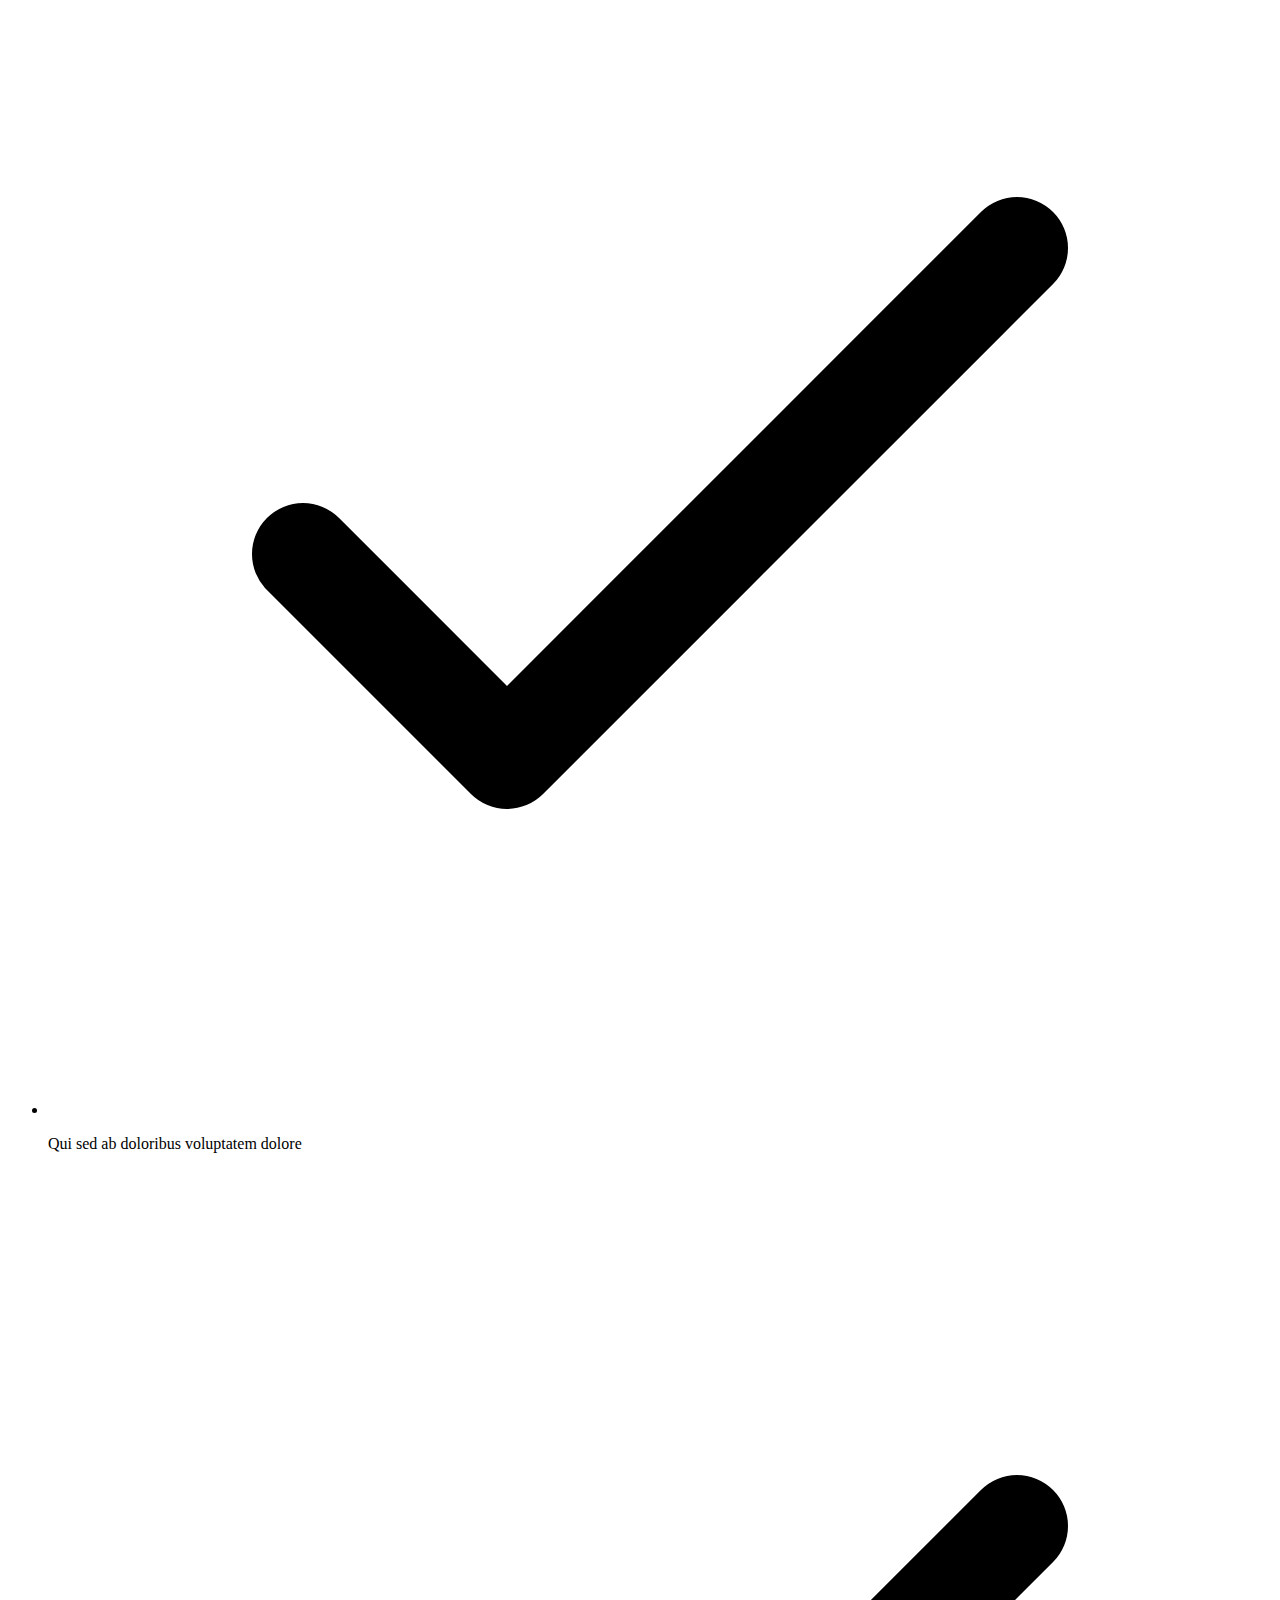
==== commit 0521d6c2: "Add files via upload" ====
--- a/index.html
+++ b/index.html
@@ -1,15 +1,759 @@
 <!DOCTYPE html>
 <html lang="en">
-  <head>
-    <meta charset="UTF-8" />
-    <meta name="viewport" content="width=device-width, initial-scale=1.0" />
-    <title>⚡️ Amazon PPC Opimization</title>
-    <link rel="stylesheet" href="https://rsms.me/inter/inter.css" />
-  <link rel="stylesheet" href="/_assets/style.8f14139c.css">
+
+<head>
+  <meta charset="UTF-8">
+  <meta name="viewport" content="width=device-width, initial-scale=1.0">
+  <title>Amazon PPC Management</title>
+  <link rel="stylesheet" href="https://cdn.jsdelivr.net/npm/@tailwindcss/ui@latest/dist/tailwind-ui.min.css">
+
 </head>
-  <body>
-    <div id="app"></div>
-    
-  <script type="module" src="/_assets/index.4a7ae22a.js"></script>
+
+<body>
+  <div class="relative bg-white overflow-hidden">
+    <div class="hidden lg:block lg:absolute lg:inset-0">
+      <svg class="absolute top-0 left-1/2 transform translate-x-64 -translate-y-8" width="640" height="784" fill="none"
+        viewBox="0 0 640 784">
+        <defs>
+          <pattern id="9ebea6f4-a1f5-4d96-8c4e-4c2abf658047" x="118" y="0" width="20" height="20"
+            patternUnits="userSpaceOnUse">
+            <rect x="0" y="0" width="4" height="4" class="text-gray-200" fill="currentColor" />
+          </pattern>
+        </defs>
+        <rect y="72" width="640" height="640" class="text-gray-50" fill="currentColor" />
+        <rect x="118" width="404" height="784" fill="url(#9ebea6f4-a1f5-4d96-8c4e-4c2abf658047)" />
+      </svg>
+    </div>
+    <div class="relative pt-6 pb-16 md:pb-20 lg:pb-24 xl:pb-32">
+      <nav class="relative max-w-screen-xl mx-auto flex items-center justify-between px-4 sm:px-6">
+        <div class="flex items-center flex-1">
+          <div class="flex items-center justify-between w-full md:w-auto">
+            <a href="#" aria-label="Home">
+              <img class="h-8 w-auto sm:h-10" src="https://tailwindui.com/img/logos/workflow-mark-on-white.svg"
+                alt="Logo">
+            </a>
+            <div class="-mr-2 flex items-center md:hidden">
+              <button type="button"
+                class="inline-flex items-center justify-center p-2 rounded-md text-gray-400 hover:text-gray-500 hover:bg-gray-100 focus:outline-none focus:bg-gray-100 focus:text-gray-500 transition duration-150 ease-in-out"
+                id="main-menu" aria-label="Main menu" aria-haspopup="true">
+                <svg class="h-6 w-6" stroke="currentColor" fill="none" viewBox="0 0 24 24">
+                  <path stroke-linecap="round" stroke-linejoin="round" stroke-width="2" d="M4 6h16M4 12h16M4 18h16" />
+                </svg>
+              </button>
+            </div>
+          </div>
+          <div class="hidden md:block md:ml-10">
+            <a href="#"
+              class="font-medium text-gray-500 hover:text-gray-900 transition duration-150 ease-in-out">Product</a>
+            <a href="#"
+              class="ml-10 font-medium text-gray-500 hover:text-gray-900 transition duration-150 ease-in-out">Features</a>
+            <a href="#"
+              class="ml-10 font-medium text-gray-500 hover:text-gray-900 transition duration-150 ease-in-out">Marketplace</a>
+            <a href="#"
+              class="ml-10 font-medium text-gray-500 hover:text-gray-900 transition duration-150 ease-in-out">Company</a>
+          </div>
+        </div>
+        <div class="hidden md:block text-right">
+          <span class="inline-flex rounded-md shadow-md">
+            <span class="inline-flex rounded-md shadow-xs">
+              <a href="#"
+                class="inline-flex items-center px-4 py-2 border border-transparent text-base leading-6 font-medium rounded-md text-indigo-600 bg-white hover:bg-gray-50 focus:outline-none focus:border-indigo-300 focus:shadow-outline-indigo transition duration-150 ease-in-out">
+                Log in
+              </a>
+            </span>
+          </span>
+        </div>
+      </nav>
+
+      <!--
+        Mobile menu, show/hide based on menu open state.
+  
+        Entering: "duration-150 ease-out"
+          From: "opacity-0 scale-95"
+          To: "opacity-100 scale-100"
+        Leaving: "duration-100 ease-in"
+          From: "opacity-100 scale-100"
+          To: "opacity-0 scale-95"
+      -->
+      <div class="absolute top-0 inset-x-0 p-2 transition transform origin-top-right md:hidden">
+        <div class="rounded-lg shadow-md">
+          <div class="rounded-lg bg-white shadow-xs overflow-hidden" role="menu" aria-orientation="vertical"
+            aria-labelledby="main-menu">
+            <div class="px-5 pt-4 flex items-center justify-between">
+              <div>
+                <img class="h-8 w-auto" src="https://tailwindui.com/img/logos/workflow-mark-on-white.svg" alt="">
+              </div>
+              <div class="-mr-2">
+                <button type="button"
+                  class="inline-flex items-center justify-center p-2 rounded-md text-gray-400 hover:text-gray-500 hover:bg-gray-100 focus:outline-none focus:bg-gray-100 focus:text-gray-500 transition duration-150 ease-in-out"
+                  aria-label="Close menu">
+                  <svg class="h-6 w-6" stroke="currentColor" fill="none" viewBox="0 0 24 24">
+                    <path stroke-linecap="round" stroke-linejoin="round" stroke-width="2" d="M6 18L18 6M6 6l12 12" />
+                  </svg>
+                </button>
+              </div>
+            </div>
+            <div class="px-2 pt-2 pb-3">
+              <a href="#"
+                class="block px-3 py-2 rounded-md text-base font-medium text-gray-700 hover:text-gray-900 hover:bg-gray-50 focus:outline-none focus:text-gray-900 focus:bg-gray-50 transition duration-150 ease-in-out"
+                role="menuitem">Product</a>
+              <a href="#"
+                class="mt-1 block px-3 py-2 rounded-md text-base font-medium text-gray-700 hover:text-gray-900 hover:bg-gray-50 focus:outline-none focus:text-gray-900 focus:bg-gray-50 transition duration-150 ease-in-out"
+                role="menuitem">Features</a>
+              <a href="#"
+                class="mt-1 block px-3 py-2 rounded-md text-base font-medium text-gray-700 hover:text-gray-900 hover:bg-gray-50 focus:outline-none focus:text-gray-900 focus:bg-gray-50 transition duration-150 ease-in-out"
+                role="menuitem">Marketplace</a>
+              <a href="#"
+                class="mt-1 block px-3 py-2 rounded-md text-base font-medium text-gray-700 hover:text-gray-900 hover:bg-gray-50 focus:outline-none focus:text-gray-900 focus:bg-gray-50 transition duration-150 ease-in-out"
+                role="menuitem">Company</a>
+            </div>
+            <div>
+              <a href="#"
+                class="block w-full px-5 py-3 text-center font-medium text-indigo-600 bg-gray-50 hover:bg-gray-100 hover:text-indigo-700 focus:outline-none focus:bg-gray-100 focus:text-indigo-700 transition duration-150 ease-in-out"
+                role="menuitem">
+                Log in
+              </a>
+            </div>
+          </div>
+        </div>
+      </div>
+
+      <main class="mt-8 mx-auto max-w-screen-xl px-4 sm:mt-12 sm:px-6 md:mt-20 xl:mt-24">
+        <div class="lg:grid lg:grid-cols-12 lg:gap-8">
+          <div class="sm:text-center md:max-w-2xl md:mx-auto lg:col-span-6 lg:text-left">
+            <div
+              class="text-sm font-semibold uppercase tracking-wide text-gray-500 sm:text-base lg:text-sm xl:text-base">
+              Coming soon
+            </div>
+            <h2
+              class="mt-1 text-4xl tracking-tight leading-10 font-extrabold text-gray-900 sm:leading-none sm:text-6xl lg:text-5xl xl:text-6xl">
+              Data to enrich your
+              <br class="hidden md:inline">
+              <span class="text-indigo-600">Amazon business</span>
+            </h2>
+            <p class="mt-3 text-base text-gray-500 sm:mt-5 sm:text-xl lg:text-lg xl:text-xl">
+              Anim aute id magna aliqua ad ad non deserunt sunt. Qui irure qui lorem cupidatat commodo. Elit sunt amet
+              fugiat veniam occaecat fugiat aliqua ad ad non deserunt sunt.
+            </p>
+            <div class="mt-5 sm:max-w-lg sm:mx-auto sm:text-center lg:text-left lg:mx-0">
+              <p class="text-base font-medium text-gray-900">
+                Sign up to get notified when it’s ready.
+              </p>
+              <form action="#" method="POST" class="mt-3 sm:flex">
+                <input aria-label="Email"
+                  class="appearance-none block w-full px-3 py-3 border border-gray-300 text-base leading-6 rounded-md placeholder-gray-500 shadow-sm focus:outline-none focus:placeholder-gray-400 focus:shadow-outline-blue focus:border-blue-300 transition duration-150 ease-in-out sm:flex-1"
+                  placeholder="Enter your email">
+                <button type="submit"
+                  class="mt-3 w-full px-6 py-3 border border-transparent text-base leading-6 font-medium rounded-md text-white bg-gray-800 shadow-sm hover:bg-gray-700 focus:outline-none focus:border-gray-900 focus:shadow-outline-gray active:bg-gray-900 transition duration-150 ease-in-out sm:mt-0 sm:ml-3 sm:flex-shrink-0 sm:inline-flex sm:items-center sm:w-auto">
+                  Notify me
+                </button>
+              </form>
+              <p class="mt-3 text-sm leading-5 text-gray-500">
+                We care about the protection of your data. Read our
+                <a href="#" class="font-medium text-gray-900 underline">Privacy Policy</a>.
+              </p>
+            </div>
+          </div>
+          <div
+            class="mt-12 relative sm:max-w-lg sm:mx-auto lg:mt-0 lg:max-w-none lg:mx-0 lg:col-span-6 lg:flex lg:items-center">
+            <svg
+              class="absolute top-0 left-1/2 transform -translate-x-1/2 -translate-y-8 scale-75 origin-top sm:scale-100 lg:hidden"
+              width="640" height="784" fill="none" viewBox="0 0 640 784">
+              <defs>
+                <pattern id="4f4f415c-a0e9-44c2-9601-6ded5a34a13e" x="118" y="0" width="20" height="20"
+                  patternUnits="userSpaceOnUse">
+                  <rect x="0" y="0" width="4" height="4" class="text-gray-200" fill="currentColor" />
+                </pattern>
+              </defs>
+              <rect y="72" width="640" height="640" class="text-gray-50" fill="currentColor" />
+              <rect x="118" width="404" height="784" fill="url(#4f4f415c-a0e9-44c2-9601-6ded5a34a13e)" />
+            </svg>
+            <div class="relative mx-auto w-full rounded-lg shadow-lg lg:max-w-md">
+              <button type="button"
+                class="relative block w-full rounded-lg overflow-hidden focus:outline-none focus:shadow-outline">
+                <img class="w-full"
+                  src="https://images.unsplash.com/photo-1556740758-90de374c12ad?ixlib=rb-1.2.1&auto=format&fit=crop&w=1350&q=80"
+                  alt="Woman making a sale">
+                <div class="absolute inset-0 w-full h-full flex items-center justify-center">
+                  <svg class="h-20 w-20 text-indigo-500" fill="currentColor" viewBox="0 0 84 84">
+                    <circle opacity="0.9" cx="42" cy="42" r="42" fill="white" />
+                    <path
+                      d="M55.5039 40.3359L37.1094 28.0729C35.7803 27.1869 34 28.1396 34 29.737V54.263C34 55.8604 35.7803 56.8131 37.1094 55.9271L55.5038 43.6641C56.6913 42.8725 56.6913 41.1275 55.5039 40.3359Z" />
+                  </svg>
+                </div>
+              </button>
+            </div>
+          </div>
+        </div>
+      </main>
+    </div>
+  </div>
+
+
+  <!-- FEATURES -->
+
+  <div class="py-12 bg-white">
+    <div class="max-w-screen-xl mx-auto px-4 sm:px-6 lg:px-8">
+      <div class="lg:text-center">
+        <p class="text-base leading-6 text-indigo-600 font-semibold tracking-wide uppercase">Transactions</p>
+        <h3 class="mt-2 text-3xl leading-8 font-extrabold tracking-tight text-gray-900 sm:text-4xl sm:leading-10">
+          A better way to manage adverts
+        </h3>
+        <p class="mt-4 max-w-2xl text-xl leading-7 text-gray-500 lg:mx-auto">
+          Lorem ipsum dolor sit amet consect adipisicing elit. Possimus magnam voluptatum cupiditate veritatis in
+          accusamus quisquam.
+        </p>
+      </div>
+
+      <div class="mt-10">
+        <ul class="md:grid md:grid-cols-2 md:gap-x-8 md:gap-y-10">
+          <li>
+            <div class="flex">
+              <div class="flex-shrink-0">
+                <div class="flex items-center justify-center h-12 w-12 rounded-md bg-indigo-500 text-white">
+                  <!-- Heroicon name: globe-alt -->
+                  <svg class="h-6 w-6" fill="none" viewBox="0 0 24 24" stroke="currentColor">
+                    <path stroke-linecap="round" stroke-linejoin="round" stroke-width="2"
+                      d="M21 12a9 9 0 01-9 9m9-9a9 9 0 00-9-9m9 9H3m9 9a9 9 0 01-9-9m9 9c1.657 0 3-4.03 3-9s-1.343-9-3-9m0 18c-1.657 0-3-4.03-3-9s1.343-9 3-9m-9 9a9 9 0 019-9" />
+                  </svg>
+                </div>
+              </div>
+              <div class="ml-4">
+                <h4 class="text-lg leading-6 font-medium text-gray-900">Auto manage bid rates</h4>
+                <p class="mt-2 text-base leading-6 text-gray-500">
+                  Lorem ipsum, dolor sit amet consectetur adipisicing elit. Maiores impedit perferendis suscipit eaque,
+                  iste dolor cupiditate blanditiis ratione.
+                </p>
+              </div>
+            </div>
+          </li>
+          <li class="mt-10 md:mt-0">
+            <div class="flex">
+              <div class="flex-shrink-0">
+                <div class="flex items-center justify-center h-12 w-12 rounded-md bg-indigo-500 text-white">
+                  <!-- Heroicon name: scale -->
+                  <svg class="h-6 w-6" fill="none" viewBox="0 0 24 24" stroke="currentColor">
+                    <path stroke-linecap="round" stroke-linejoin="round" stroke-width="2"
+                      d="M3 6l3 1m0 0l-3 9a5.002 5.002 0 006.001 0M6 7l3 9M6 7l6-2m6 2l3-1m-3 1l-3 9a5.002 5.002 0 006.001 0M18 7l3 9m-3-9l-6-2m0-2v2m0 16V5m0 16H9m3 0h3" />
+                  </svg>
+                </div>
+              </div>
+              <div class="ml-4">
+                <h4 class="text-lg leading-6 font-medium text-gray-900">No hidden fees</h4>
+                <p class="mt-2 text-base leading-6 text-gray-500">
+                  Lorem ipsum, dolor sit amet consectetur adipisicing elit. Maiores impedit perferendis suscipit eaque,
+                  iste dolor cupiditate blanditiis ratione.
+                </p>
+              </div>
+            </div>
+          </li>
+          <li class="mt-10 md:mt-0">
+            <div class="flex">
+              <div class="flex-shrink-0">
+                <div class="flex items-center justify-center h-12 w-12 rounded-md bg-indigo-500 text-white">
+                  <!-- Heroicon name: lightning-bolt -->
+                  <svg class="h-6 w-6" fill="none" viewBox="0 0 24 24" stroke="currentColor">
+                    <path stroke-linecap="round" stroke-linejoin="round" stroke-width="2"
+                      d="M13 10V3L4 14h7v7l9-11h-7z" />
+                  </svg>
+                </div>
+              </div>
+              <div class="ml-4">
+                <h4 class="text-lg leading-6 font-medium text-gray-900">Transfers are instant</h4>
+                <p class="mt-2 text-base leading-6 text-gray-500">
+                  Lorem ipsum, dolor sit amet consectetur adipisicing elit. Maiores impedit perferendis suscipit eaque,
+                  iste dolor cupiditate blanditiis ratione.
+                </p>
+              </div>
+            </div>
+          </li>
+          <li class="mt-10 md:mt-0">
+            <div class="flex">
+              <div class="flex-shrink-0">
+                <div class="flex items-center justify-center h-12 w-12 rounded-md bg-indigo-500 text-white">
+                  <!-- Heroicon name: annotation -->
+                  <svg class="h-6 w-6" fill="none" viewBox="0 0 24 24" stroke="currentColor">
+                    <path stroke-linecap="round" stroke-linejoin="round" stroke-width="2"
+                      d="M7 8h10M7 12h4m1 8l-4-4H5a2 2 0 01-2-2V6a2 2 0 012-2h14a2 2 0 012 2v8a2 2 0 01-2 2h-3l-4 4z" />
+                  </svg>
+                </div>
+              </div>
+              <div class="ml-4">
+                <h4 class="text-lg leading-6 font-medium text-gray-900">Mobile notifications</h4>
+                <p class="mt-2 text-base leading-6 text-gray-500">
+                  Lorem ipsum, dolor sit amet consectetur adipisicing elit. Maiores impedit perferendis suscipit eaque,
+                  iste dolor cupiditate blanditiis ratione.
+                </p>
+              </div>
+            </div>
+          </li>
+        </ul>
+      </div>
+    </div>
+  </div>
+
+  <!-- PRICING -->
+
+  <div class="bg-gray-900">
+    <div class="pt-12 px-4 sm:px-6 lg:px-8 lg:pt-20">
+      <div class="text-center">
+        <h2 class="text-lg leading-6 font-semibold text-gray-300 uppercase tracking-wider">
+          Pricing
+        </h2>
+        <p
+          class="mt- text-3xl leading-9 font-extrabold text-white sm:text-4xl sm:leading-10 lg:text-5xl lg:leading-none">
+          The right price for you, whoever you are
+        </p>
+        <p class="mt-3 max-w-4xl mx-auto text-xl leading-7 text-gray-300 sm:mt-5 sm:text-2xl sm:leading-8">
+          Lorem ipsum dolor sit, amet consectetur adipisicing elit. Velit numquam eligendi quos odit doloribus molestiae
+          voluptatum.
+        </p>
+      </div>
+    </div>
+
+    <div class="mt-16 bg-white pb-12 lg:mt-20 lg:pb-20">
+      <div class="relative z-0">
+        <div class="absolute inset-0 h-5/6 bg-gray-900 lg:h-2/3"></div>
+        <div class="max-w-screen-xl mx-auto px-4 sm:px-6 lg:px-8">
+          <div class="relative lg:grid lg:grid-cols-7">
+            <div class="mx-auto max-w-md lg:mx-0 lg:max-w-none lg:col-start-1 lg:col-end-3 lg:row-start-2 lg:row-end-3">
+              <div class="h-full flex flex-col rounded-lg shadow-lg overflow-hidden lg:rounded-none lg:rounded-l-lg">
+                <div class="flex-1 flex flex-col">
+                  <div class="bg-white px-6 py-10">
+                    <div>
+                      <h3 class="text-center text-2xl leading-8 font-medium text-gray-900" id="tier-hobby">
+                        Hobby
+                      </h3>
+                      <div class="mt-4 flex items-center justify-center">
+                        <span class="px-3 flex items-start text-6xl leading-none tracking-tight text-gray-900">
+                          <span class="mt-2 mr-2 text-4xl font-medium">
+                            $
+                          </span>
+                          <span class="font-extrabold">
+                            79
+                          </span>
+                        </span>
+                        <span class="text-xl leading-7 font-medium text-gray-500">
+                          /month
+                        </span>
+                      </div>
+                    </div>
+                  </div>
+                  <div
+                    class="flex-1 flex flex-col justify-between border-t-2 border-gray-100 p-6 bg-gray-50 sm:p-10 lg:p-6 xl:p-10">
+                    <ul>
+                      <li class="flex items-start">
+                        <div class="flex-shrink-0">
+                          <svg class="h-6 w-6 text-green-500" stroke="currentColor" fill="none" viewBox="0 0 24 24">
+                            <path stroke-linecap="round" stroke-linejoin="round" stroke-width="2" d="M5 13l4 4L19 7" />
+                          </svg>
+                        </div>
+                        <p class="ml-3 text-base leading-6 font-medium text-gray-500">
+                          Pariatur quod similique
+                        </p>
+                      </li>
+                      <li class="mt-4 flex items-start">
+                        <div class="flex-shrink-0">
+                          <svg class="h-6 w-6 text-green-500" stroke="currentColor" fill="none" viewBox="0 0 24 24">
+                            <path stroke-linecap="round" stroke-linejoin="round" stroke-width="2" d="M5 13l4 4L19 7" />
+                          </svg>
+                        </div>
+                        <p class="ml-3 text-base leading-6 font-medium text-gray-500">
+                          Sapiente libero doloribus
+                        </p>
+                      </li>
+                      <li class="mt-4 flex items-start">
+                        <div class="flex-shrink-0">
+                          <svg class="h-6 w-6 text-green-500" stroke="currentColor" fill="none" viewBox="0 0 24 24">
+                            <path stroke-linecap="round" stroke-linejoin="round" stroke-width="2" d="M5 13l4 4L19 7" />
+                          </svg>
+                        </div>
+                        <p class="ml-3 text-base leading-6 font-medium text-gray-500">
+                          Vel ipsa esse repudiandae
+                        </p>
+                      </li>
+                    </ul>
+                    <div class="mt-8">
+                      <div class="rounded-lg shadow-md">
+                        <a href="#"
+                          class="block w-full text-center rounded-lg border border-transparent bg-white px-6 py-3 text-base leading-6 font-medium text-indigo-600 hover:text-indigo-500 focus:outline-none focus:shadow-outline transition ease-in-out duration-150"
+                          aria-describedby="tier-hobby">
+                          Start your trial
+                        </a>
+                      </div>
+                    </div>
+                  </div>
+                </div>
+              </div>
+            </div>
+            <div
+              class="mt-10 max-w-lg mx-auto lg:mt-0 lg:max-w-none lg:mx-0 lg:col-start-3 lg:col-end-6 lg:row-start-1 lg:row-end-4">
+              <div class="relative z-10 rounded-lg shadow-xl">
+                <div class="pointer-events-none absolute inset-0 rounded-lg border-2 border-indigo-600"></div>
+                <div class="absolute inset-x-0 top-0 transform translate-y-px">
+                  <div class="flex justify-center transform -translate-y-1/2">
+                    <span
+                      class="inline-flex rounded-full bg-indigo-600 px-4 py-1 text-sm leading-5 font-semibold tracking-wider uppercase text-white">
+                      Most popular
+                    </span>
+                  </div>
+                </div>
+                <div class="bg-white rounded-t-lg px-6 pt-12 pb-10">
+                  <div>
+                    <h3 class="text-center text-3xl leading-9 font-semibold text-gray-900 sm:-mx-6" id="tier-growth">
+                      Growth
+                    </h3>
+                    <div class="mt-4 flex items-center justify-center">
+                      <span
+                        class="px-3 flex items-start text-6xl leading-none tracking-tight text-gray-900 sm:text-6xl">
+                        <span class="mt-2 mr-2 text-4xl font-medium">
+                          $
+                        </span>
+                        <span class="font-extrabold">
+                          149
+                        </span>
+                      </span>
+                      <span class="text-2xl leading-8 font-medium text-gray-500">
+                        /month
+                      </span>
+                    </div>
+                  </div>
+                </div>
+                <div class="border-t-2 border-gray-100 rounded-b-lg pt-10 pb-8 px-6 bg-gray-50 sm:px-10 sm:py-10">
+                  <ul>
+                    <li class="flex items-start">
+                      <div class="flex-shrink-0">
+                        <!-- Heroicon name: check -->
+                        <svg class="h-6 w-6 text-green-500" fill="none" viewBox="0 0 24 24" stroke="currentColor">
+                          <path stroke-linecap="round" stroke-linejoin="round" stroke-width="2" d="M5 13l4 4L19 7" />
+                        </svg>
+                      </div>
+                      <p class="ml-3 text-base leading-6 font-medium text-gray-500">
+                        Quia rem est sed impedit magnam
+                      </p>
+                    </li>
+                    <li class="mt-4 flex items-start">
+                      <div class="flex-shrink-0">
+                        <!-- Heroicon name: check -->
+                        <svg class="h-6 w-6 text-green-500" fill="none" viewBox="0 0 24 24" stroke="currentColor">
+                          <path stroke-linecap="round" stroke-linejoin="round" stroke-width="2" d="M5 13l4 4L19 7" />
+                        </svg>
+                      </div>
+                      <p class="ml-3 text-base leading-6 font-medium text-gray-500">
+                        Dolorem vero ratione voluptates
+                      </p>
+                    </li>
+                    <li class="mt-4 flex items-start">
+                      <div class="flex-shrink-0">
+                        <!-- Heroicon name: check -->
+                        <svg class="h-6 w-6 text-green-500" fill="none" viewBox="0 0 24 24" stroke="currentColor">
+                          <path stroke-linecap="round" stroke-linejoin="round" stroke-width="2" d="M5 13l4 4L19 7" />
+                        </svg>
+                      </div>
+                      <p class="ml-3 text-base leading-6 font-medium text-gray-500">
+                        Qui sed ab doloribus voluptatem dolore
+                      </p>
+                    </li>
+                    <li class="mt-4 flex items-start">
+                      <div class="flex-shrink-0">
+                        <!-- Heroicon name: check -->
+                        <svg class="h-6 w-6 text-green-500" fill="none" viewBox="0 0 24 24" stroke="currentColor">
+                          <path stroke-linecap="round" stroke-linejoin="round" stroke-width="2" d="M5 13l4 4L19 7" />
+                        </svg>
+                      </div>
+                      <p class="ml-3 text-base leading-6 font-medium text-gray-500">
+                        Laborum commodi molestiae id et fugiat
+                      </p>
+                    </li>
+                    <li class="mt-4 flex items-start">
+                      <div class="flex-shrink-0">
+                        <!-- Heroicon name: check -->
+                        <svg class="h-6 w-6 text-green-500" fill="none" viewBox="0 0 24 24" stroke="currentColor">
+                          <path stroke-linecap="round" stroke-linejoin="round" stroke-width="2" d="M5 13l4 4L19 7" />
+                        </svg>
+                      </div>
+                      <p class="ml-3 text-base leading-6 font-medium text-gray-500">
+                        Nam ut ipsa nesciunt culpa modi dolor
+                      </p>
+                    </li>
+                  </ul>
+                  <div class="mt-10">
+                    <div class="rounded-lg shadow-md">
+                      <a href="#"
+                        class="block w-full text-center rounded-lg border border-transparent bg-indigo-600 px-6 py-4 text-xl leading-6 font-medium text-white hover:bg-indigo-500 focus:outline-none focus:border-indigo-700 focus:shadow-outline-indigo transition ease-in-out duration-150"
+                        aria-describedby="tier-growth">
+                        Start your trial
+                      </a>
+                    </div>
+                  </div>
+                </div>
+              </div>
+            </div>
+            <div
+              class="mt-10 mx-auto max-w-md lg:m-0 lg:max-w-none lg:col-start-6 lg:col-end-8 lg:row-start-2 lg:row-end-3">
+              <div class="h-full flex flex-col rounded-lg shadow-lg overflow-hidden lg:rounded-none lg:rounded-r-lg">
+                <div class="flex-1 flex flex-col">
+                  <div class="bg-white px-6 py-10">
+                    <div>
+                      <h3 class="text-center text-2xl leading-8 font-medium text-gray-900" id="tier-scale">
+                        Scale
+                      </h3>
+                      <div class="mt-4 flex items-center justify-center">
+                        <span class="px-3 flex items-start text-6xl leading-none tracking-tight text-gray-900">
+                          <span class="mt-2 mr-2 text-4xl font-medium">
+                            $
+                          </span>
+                          <span class="font-extrabold">
+                            349
+                          </span>
+                        </span>
+                        <span class="text-xl leading-7 font-medium text-gray-500">
+                          /month
+                        </span>
+                      </div>
+                    </div>
+                  </div>
+                  <div
+                    class="flex-1 flex flex-col justify-between border-t-2 border-gray-100 p-6 bg-gray-50 sm:p-10 lg:p-6 xl:p-10">
+                    <ul>
+                      <li class="flex items-start">
+                        <div class="flex-shrink-0">
+                          <svg class="h-6 w-6 text-green-500" stroke="currentColor" fill="none" viewBox="0 0 24 24">
+                            <path stroke-linecap="round" stroke-linejoin="round" stroke-width="2" d="M5 13l4 4L19 7" />
+                          </svg>
+                        </div>
+                        <p class="ml-3 text-base leading-6 font-medium text-gray-500">
+                          Pariatur quod similique
+                        </p>
+                      </li>
+                      <li class="mt-4 flex items-start">
+                        <div class="flex-shrink-0">
+                          <svg class="h-6 w-6 text-green-500" stroke="currentColor" fill="none" viewBox="0 0 24 24">
+                            <path stroke-linecap="round" stroke-linejoin="round" stroke-width="2" d="M5 13l4 4L19 7" />
+                          </svg>
+                        </div>
+                        <p class="ml-3 text-base leading-6 font-medium text-gray-500">
+                          Sapiente libero doloribus
+                        </p>
+                      </li>
+                      <li class="mt-4 flex items-start">
+                        <div class="flex-shrink-0">
+                          <svg class="h-6 w-6 text-green-500" stroke="currentColor" fill="none" viewBox="0 0 24 24">
+                            <path stroke-linecap="round" stroke-linejoin="round" stroke-width="2" d="M5 13l4 4L19 7" />
+                          </svg>
+                        </div>
+                        <p class="ml-3 text-base leading-6 font-medium text-gray-500">
+                          Vel ipsa esse repudiandae
+                        </p>
+                      </li>
+                    </ul>
+                    <div class="mt-8">
+                      <div class="rounded-lg shadow-md">
+                        <a href="#"
+                          class="block w-full text-center rounded-lg border border-transparent bg-white px-6 py-3 text-base leading-6 font-medium text-indigo-600 hover:text-indigo-500 focus:outline-none focus:shadow-outline transition ease-in-out duration-150"
+                          aria-describedby="tier-scale">
+                          Start your trial
+                        </a>
+                      </div>
+                    </div>
+                  </div>
+                </div>
+              </div>
+            </div>
+          </div>
+        </div>
+      </div>
+    </div>
+  </div>
+
+  <!-- FOOTER -->
+
+  <div class="bg-white">
+    <div class="max-w-screen-xl mx-auto py-12 px-4 sm:px-6 lg:py-16 lg:px-8">
+      <div class="xl:grid xl:grid-cols-3 xl:gap-8">
+        <div class="grid grid-cols-2 gap-8 xl:col-span-2">
+          <div class="md:grid md:grid-cols-2 md:gap-8">
+            <div>
+              <h4 class="text-sm leading-5 font-semibold tracking-wider text-gray-400 uppercase">
+                Solutions
+              </h4>
+              <ul class="mt-4">
+                <li>
+                  <a href="#" class="text-base leading-6 text-gray-500 hover:text-gray-900">
+                    Marketing
+                  </a>
+                </li>
+                <li class="mt-4">
+                  <a href="#" class="text-base leading-6 text-gray-500 hover:text-gray-900">
+                    Analytics
+                  </a>
+                </li>
+                <li class="mt-4">
+                  <a href="#" class="text-base leading-6 text-gray-500 hover:text-gray-900">
+                    Commerce
+                  </a>
+                </li>
+                <li class="mt-4">
+                  <a href="#" class="text-base leading-6 text-gray-500 hover:text-gray-900">
+                    Insights
+                  </a>
+                </li>
+              </ul>
+            </div>
+            <div class="mt-12 md:mt-0">
+              <h4 class="text-sm leading-5 font-semibold tracking-wider text-gray-400 uppercase">
+                Support
+              </h4>
+              <ul class="mt-4">
+                <li>
+                  <a href="#" class="text-base leading-6 text-gray-500 hover:text-gray-900">
+                    Pricing
+                  </a>
+                </li>
+                <li class="mt-4">
+                  <a href="#" class="text-base leading-6 text-gray-500 hover:text-gray-900">
+                    Documentation
+                  </a>
+                </li>
+                <li class="mt-4">
+                  <a href="#" class="text-base leading-6 text-gray-500 hover:text-gray-900">
+                    Guides
+                  </a>
+                </li>
+                <li class="mt-4">
+                  <a href="#" class="text-base leading-6 text-gray-500 hover:text-gray-900">
+                    API Status
+                  </a>
+                </li>
+              </ul>
+            </div>
+          </div>
+          <div class="md:grid md:grid-cols-2 md:gap-8">
+            <div>
+              <h4 class="text-sm leading-5 font-semibold tracking-wider text-gray-400 uppercase">
+                Company
+              </h4>
+              <ul class="mt-4">
+                <li>
+                  <a href="#" class="text-base leading-6 text-gray-500 hover:text-gray-900">
+                    About
+                  </a>
+                </li>
+                <li class="mt-4">
+                  <a href="#" class="text-base leading-6 text-gray-500 hover:text-gray-900">
+                    Blog
+                  </a>
+                </li>
+                <li class="mt-4">
+                  <a href="#" class="text-base leading-6 text-gray-500 hover:text-gray-900">
+                    Jobs
+                  </a>
+                </li>
+                <li class="mt-4">
+                  <a href="#" class="text-base leading-6 text-gray-500 hover:text-gray-900">
+                    Press
+                  </a>
+                </li>
+                <li class="mt-4">
+                  <a href="#" class="text-base leading-6 text-gray-500 hover:text-gray-900">
+                    Partners
+                  </a>
+                </li>
+              </ul>
+            </div>
+            <div class="mt-12 md:mt-0">
+              <h4 class="text-sm leading-5 font-semibold tracking-wider text-gray-400 uppercase">
+                Legal
+              </h4>
+              <ul class="mt-4">
+                <li>
+                  <a href="#" class="text-base leading-6 text-gray-500 hover:text-gray-900">
+                    Claim
+                  </a>
+                </li>
+                <li class="mt-4">
+                  <a href="#" class="text-base leading-6 text-gray-500 hover:text-gray-900">
+                    Privacy
+                  </a>
+                </li>
+                <li class="mt-4">
+                  <a href="#" class="text-base leading-6 text-gray-500 hover:text-gray-900">
+                    Terms
+                  </a>
+                </li>
+              </ul>
+            </div>
+          </div>
+        </div>
+        <div class="mt-8 xl:mt-0">
+          <h4 class="text-sm leading-5 font-semibold tracking-wider text-gray-400 uppercase">
+            Subscribe to our newsletter
+          </h4>
+          <p class="mt-4 text-gray-500 text-base leading-6">
+            The latest news, articles, and resources, sent to your inbox weekly.
+          </p>
+          <form class="mt-4 sm:flex sm:max-w-md">
+            <input aria-label="Email address" type="email" required
+              class="appearance-none w-full px-5 py-3 border border-gray-300 text-base leading-6 rounded-md text-gray-900 bg-white placeholder-gray-500 focus:outline-none focus:placeholder-gray-400 focus:border-blue-300 focus:shadow-outline transition duration-150 ease-in-out"
+              placeholder="Enter your email">
+            <div class="mt-3 rounded-md shadow sm:mt-0 sm:ml-3 sm:flex-shrink-0">
+              <button
+                class="w-full flex items-center justify-center px-5 py-3 border border-transparent text-base leading-6 font-medium rounded-md text-white bg-indigo-600 hover:bg-indigo-500 focus:outline-none focus:shadow-outline transition duration-150 ease-in-out">
+                Subscribe
+              </button>
+            </div>
+          </form>
+        </div>
+      </div>
+      <div class="mt-8 border-t border-gray-200 pt-8 md:flex md:items-center md:justify-between">
+        <div class="flex md:order-2">
+          <a href="#" class="text-gray-400 hover:text-gray-500">
+            <span class="sr-only">Facebook</span>
+            <svg class="h-6 w-6" fill="currentColor" viewBox="0 0 24 24">
+              <path fill-rule="evenodd"
+                d="M22 12c0-5.523-4.477-10-10-10S2 6.477 2 12c0 4.991 3.657 9.128 8.438 9.878v-6.987h-2.54V12h2.54V9.797c0-2.506 1.492-3.89 3.777-3.89 1.094 0 2.238.195 2.238.195v2.46h-1.26c-1.243 0-1.63.771-1.63 1.562V12h2.773l-.443 2.89h-2.33v6.988C18.343 21.128 22 16.991 22 12z"
+                clip-rule="evenodd" />
+            </svg>
+          </a>
+          <a href="#" class="ml-6 text-gray-400 hover:text-gray-500">
+            <span class="sr-only">Instagram</span>
+            <svg class="h-6 w-6" fill="currentColor" viewBox="0 0 24 24">
+              <path fill-rule="evenodd"
+                d="M12.315 2c2.43 0 2.784.013 3.808.06 1.064.049 1.791.218 2.427.465a4.902 4.902 0 011.772 1.153 4.902 4.902 0 011.153 1.772c.247.636.416 1.363.465 2.427.048 1.067.06 1.407.06 4.123v.08c0 2.643-.012 2.987-.06 4.043-.049 1.064-.218 1.791-.465 2.427a4.902 4.902 0 01-1.153 1.772 4.902 4.902 0 01-1.772 1.153c-.636.247-1.363.416-2.427.465-1.067.048-1.407.06-4.123.06h-.08c-2.643 0-2.987-.012-4.043-.06-1.064-.049-1.791-.218-2.427-.465a4.902 4.902 0 01-1.772-1.153 4.902 4.902 0 01-1.153-1.772c-.247-.636-.416-1.363-.465-2.427-.047-1.024-.06-1.379-.06-3.808v-.63c0-2.43.013-2.784.06-3.808.049-1.064.218-1.791.465-2.427a4.902 4.902 0 011.153-1.772A4.902 4.902 0 015.45 2.525c.636-.247 1.363-.416 2.427-.465C8.901 2.013 9.256 2 11.685 2h.63zm-.081 1.802h-.468c-2.456 0-2.784.011-3.807.058-.975.045-1.504.207-1.857.344-.467.182-.8.398-1.15.748-.35.35-.566.683-.748 1.15-.137.353-.3.882-.344 1.857-.047 1.023-.058 1.351-.058 3.807v.468c0 2.456.011 2.784.058 3.807.045.975.207 1.504.344 1.857.182.466.399.8.748 1.15.35.35.683.566 1.15.748.353.137.882.3 1.857.344 1.054.048 1.37.058 4.041.058h.08c2.597 0 2.917-.01 3.96-.058.976-.045 1.505-.207 1.858-.344.466-.182.8-.398 1.15-.748.35-.35.566-.683.748-1.15.137-.353.3-.882.344-1.857.048-1.055.058-1.37.058-4.041v-.08c0-2.597-.01-2.917-.058-3.96-.045-.976-.207-1.505-.344-1.858a3.097 3.097 0 00-.748-1.15 3.098 3.098 0 00-1.15-.748c-.353-.137-.882-.3-1.857-.344-1.023-.047-1.351-.058-3.807-.058zM12 6.865a5.135 5.135 0 110 10.27 5.135 5.135 0 010-10.27zm0 1.802a3.333 3.333 0 100 6.666 3.333 3.333 0 000-6.666zm5.338-3.205a1.2 1.2 0 110 2.4 1.2 1.2 0 010-2.4z"
+                clip-rule="evenodd" />
+            </svg>
+          </a>
+          <a href="#" class="ml-6 text-gray-400 hover:text-gray-500">
+            <span class="sr-only">Twitter</span>
+            <svg class="h-6 w-6" fill="currentColor" viewBox="0 0 24 24">
+              <path
+                d="M8.29 20.251c7.547 0 11.675-6.253 11.675-11.675 0-.178 0-.355-.012-.53A8.348 8.348 0 0022 5.92a8.19 8.19 0 01-2.357.646 4.118 4.118 0 001.804-2.27 8.224 8.224 0 01-2.605.996 4.107 4.107 0 00-6.993 3.743 11.65 11.65 0 01-8.457-4.287 4.106 4.106 0 001.27 5.477A4.072 4.072 0 012.8 9.713v.052a4.105 4.105 0 003.292 4.022 4.095 4.095 0 01-1.853.07 4.108 4.108 0 003.834 2.85A8.233 8.233 0 012 18.407a11.616 11.616 0 006.29 1.84" />
+            </svg>
+          </a>
+          <a href="#" class="ml-6 text-gray-400 hover:text-gray-500">
+            <span class="sr-only">GitHub</span>
+            <svg class="h-6 w-6" fill="currentColor" viewBox="0 0 24 24">
+              <path fill-rule="evenodd"
+                d="M12 2C6.477 2 2 6.484 2 12.017c0 4.425 2.865 8.18 6.839 9.504.5.092.682-.217.682-.483 0-.237-.008-.868-.013-1.703-2.782.605-3.369-1.343-3.369-1.343-.454-1.158-1.11-1.466-1.11-1.466-.908-.62.069-.608.069-.608 1.003.07 1.531 1.032 1.531 1.032.892 1.53 2.341 1.088 2.91.832.092-.647.35-1.088.636-1.338-2.22-.253-4.555-1.113-4.555-4.951 0-1.093.39-1.988 1.029-2.688-.103-.253-.446-1.272.098-2.65 0 0 .84-.27 2.75 1.026A9.564 9.564 0 0112 6.844c.85.004 1.705.115 2.504.337 1.909-1.296 2.747-1.027 2.747-1.027.546 1.379.202 2.398.1 2.651.64.7 1.028 1.595 1.028 2.688 0 3.848-2.339 4.695-4.566 4.943.359.309.678.92.678 1.855 0 1.338-.012 2.419-.012 2.747 0 .268.18.58.688.482A10.019 10.019 0 0022 12.017C22 6.484 17.522 2 12 2z"
+                clip-rule="evenodd" />
+            </svg>
+          </a>
+          <a href="#" class="ml-6 text-gray-400 hover:text-gray-500">
+            <span class="sr-only">Dribbble</span>
+            <svg class="h-6 w-6" fill="currentColor" viewBox="0 0 24 24">
+              <path fill-rule="evenodd"
+                d="M12 2C6.48 2 2 6.48 2 12s4.48 10 10 10c5.51 0 10-4.48 10-10S17.51 2 12 2zm6.605 4.61a8.502 8.502 0 011.93 5.314c-.281-.054-3.101-.629-5.943-.271-.065-.141-.12-.293-.184-.445a25.416 25.416 0 00-.564-1.236c3.145-1.28 4.577-3.124 4.761-3.362zM12 3.475c2.17 0 4.154.813 5.662 2.148-.152.216-1.443 1.941-4.48 3.08-1.399-2.57-2.95-4.675-3.189-5A8.687 8.687 0 0112 3.475zm-3.633.803a53.896 53.896 0 013.167 4.935c-3.992 1.063-7.517 1.04-7.896 1.04a8.581 8.581 0 014.729-5.975zM3.453 12.01v-.26c.37.01 4.512.065 8.775-1.215.25.477.477.965.694 1.453-.109.033-.228.065-.336.098-4.404 1.42-6.747 5.303-6.942 5.629a8.522 8.522 0 01-2.19-5.705zM12 20.547a8.482 8.482 0 01-5.239-1.8c.152-.315 1.888-3.656 6.703-5.337.022-.01.033-.01.054-.022a35.318 35.318 0 011.823 6.475 8.4 8.4 0 01-3.341.684zm4.761-1.465c-.086-.52-.542-3.015-1.659-6.084 2.679-.423 5.022.271 5.314.369a8.468 8.468 0 01-3.655 5.715z"
+                clip-rule="evenodd" />
+            </svg>
+          </a>
+        </div>
+        <p class="mt-8 text-base leading-6 text-gray-400 md:mt-0 md:order-1">
+          &copy; 2020 AmazonAdPro, Inc. All rights reserved.
+        </p>
+      </div>
+    </div>
+  </div>
+
 </body>
-</html>
+
+</html>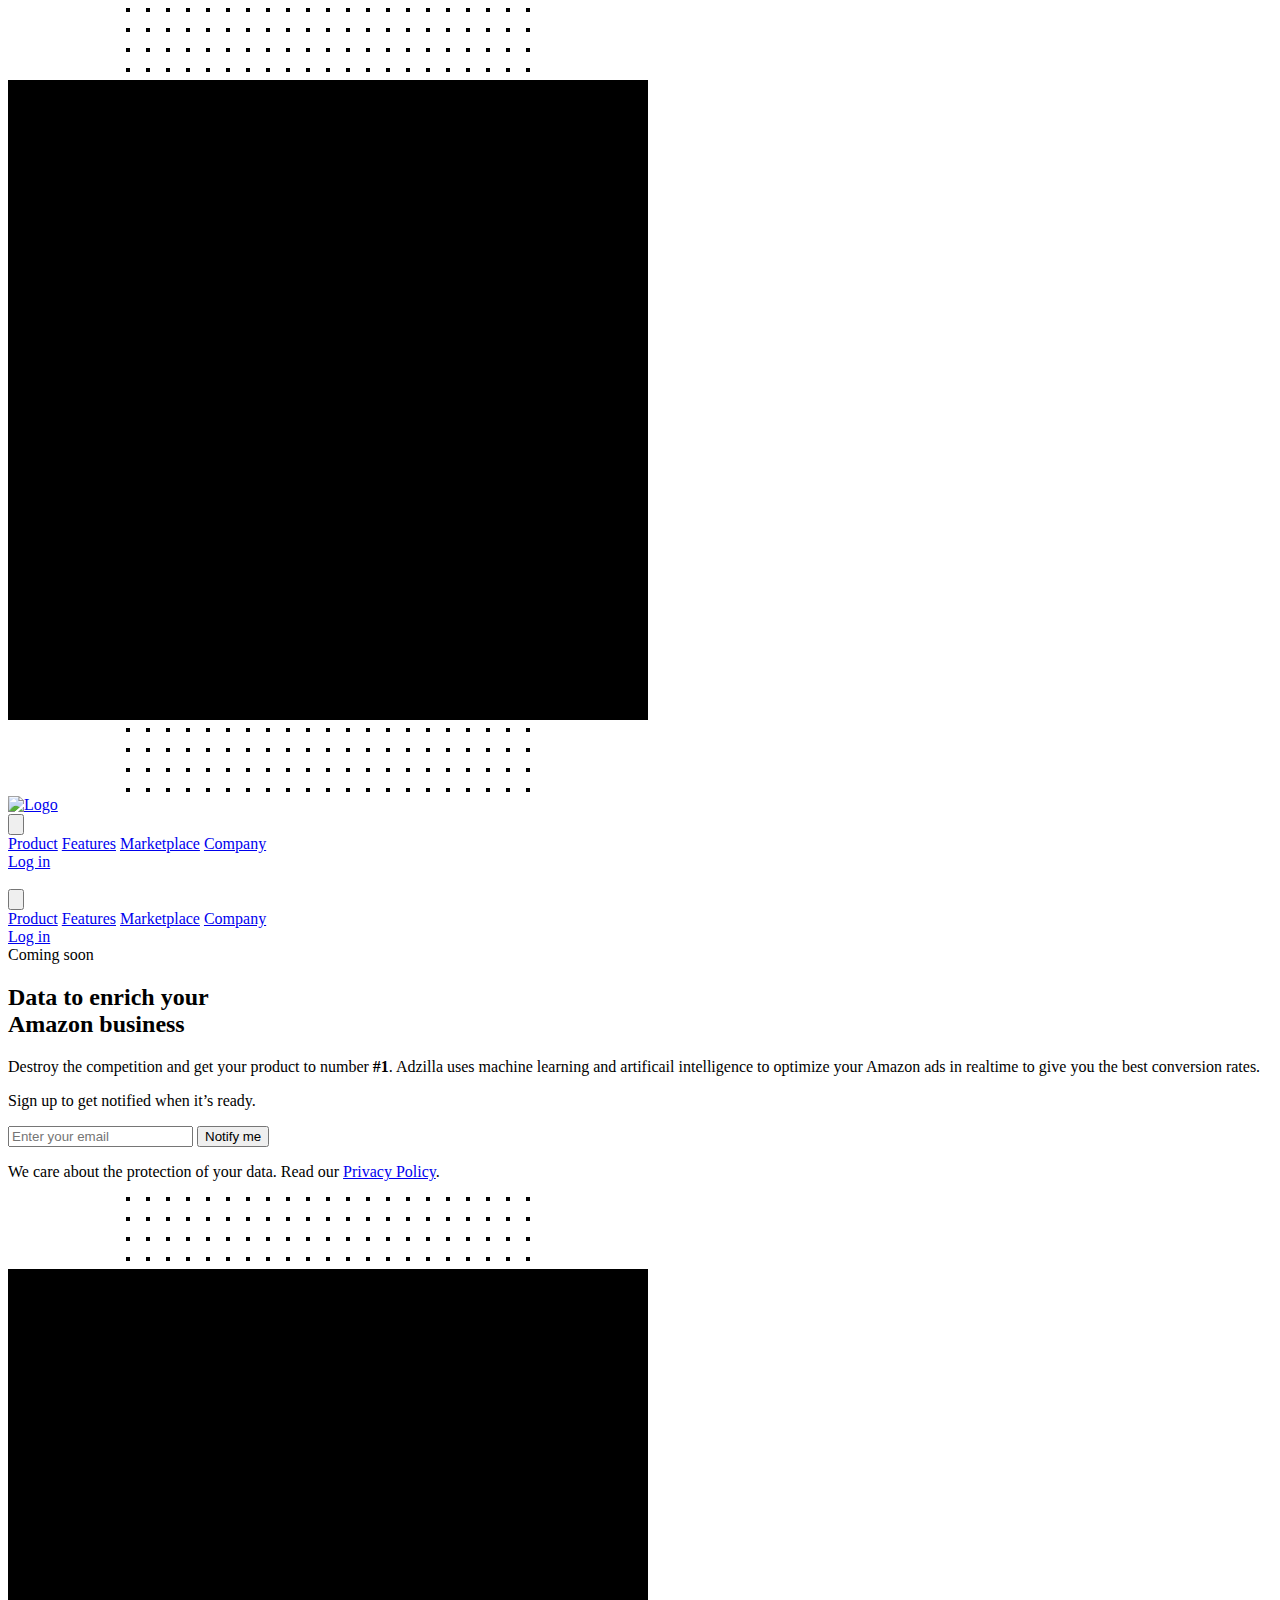
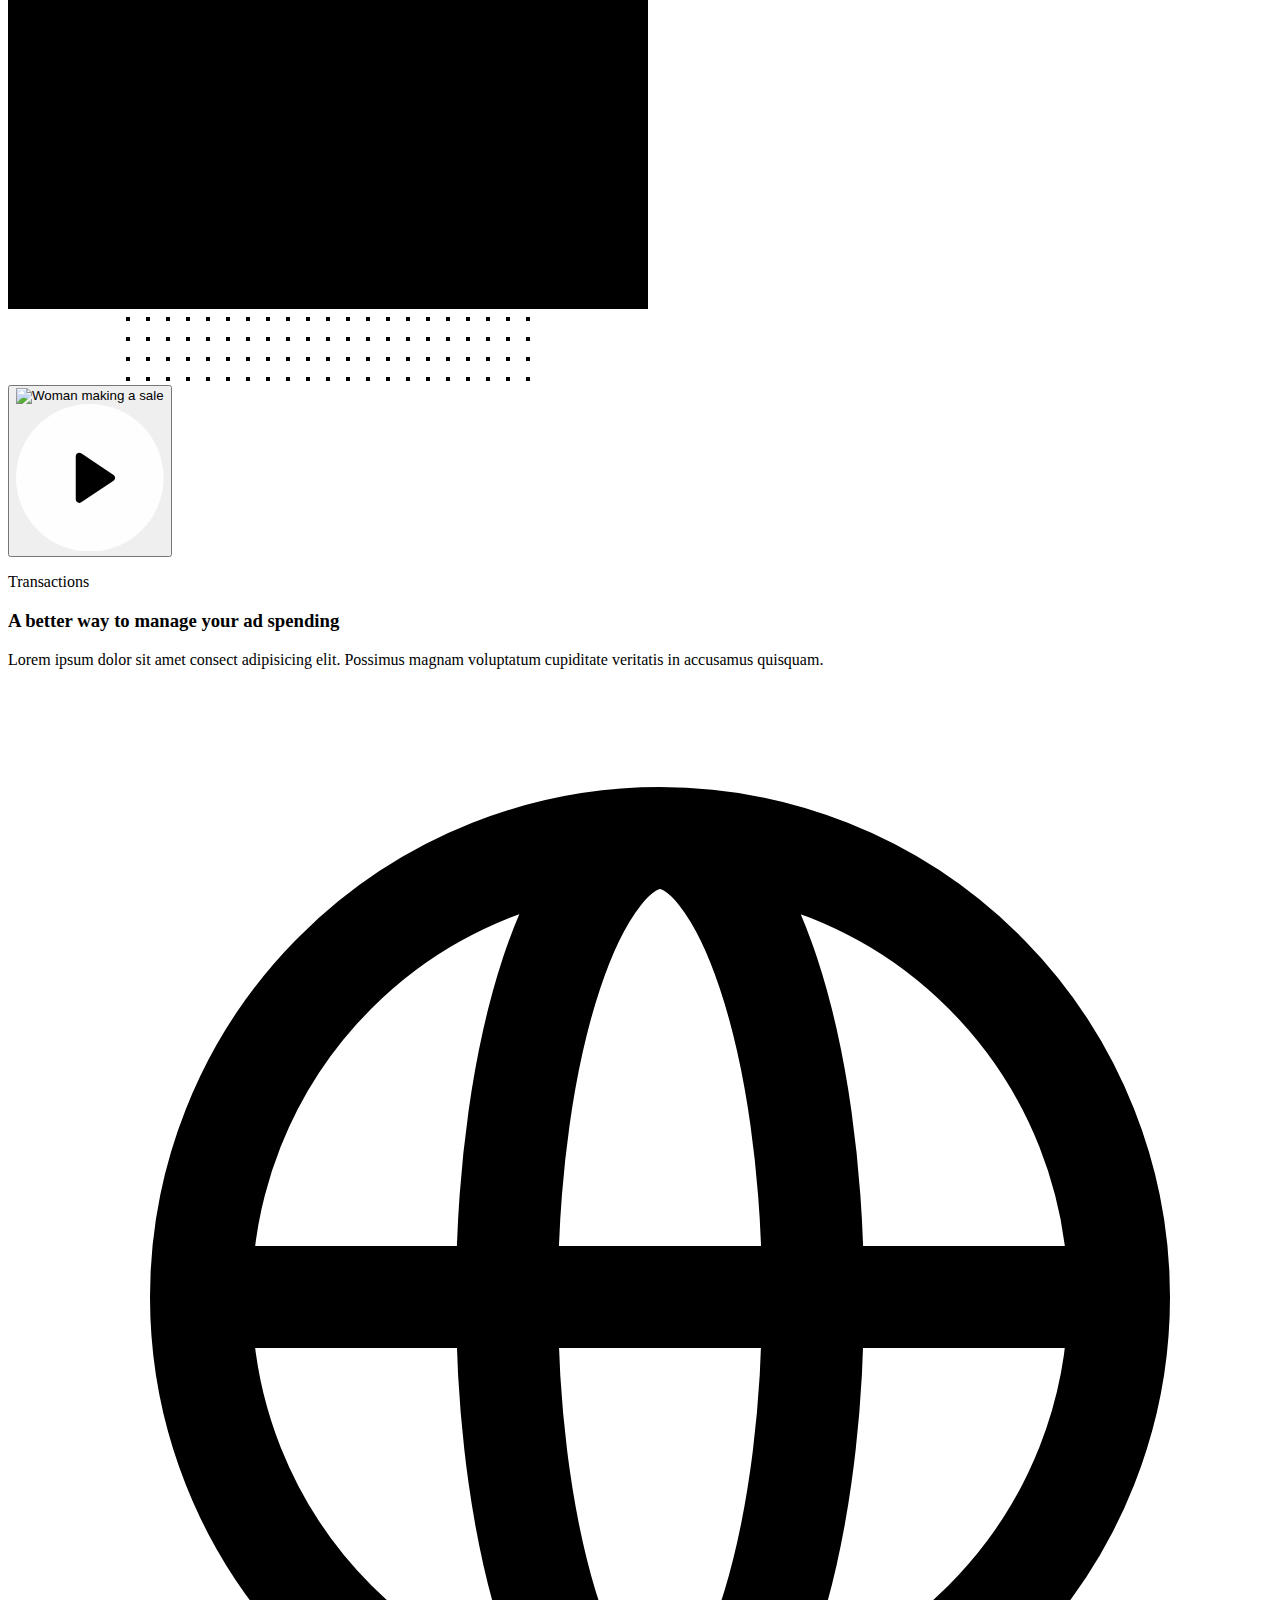
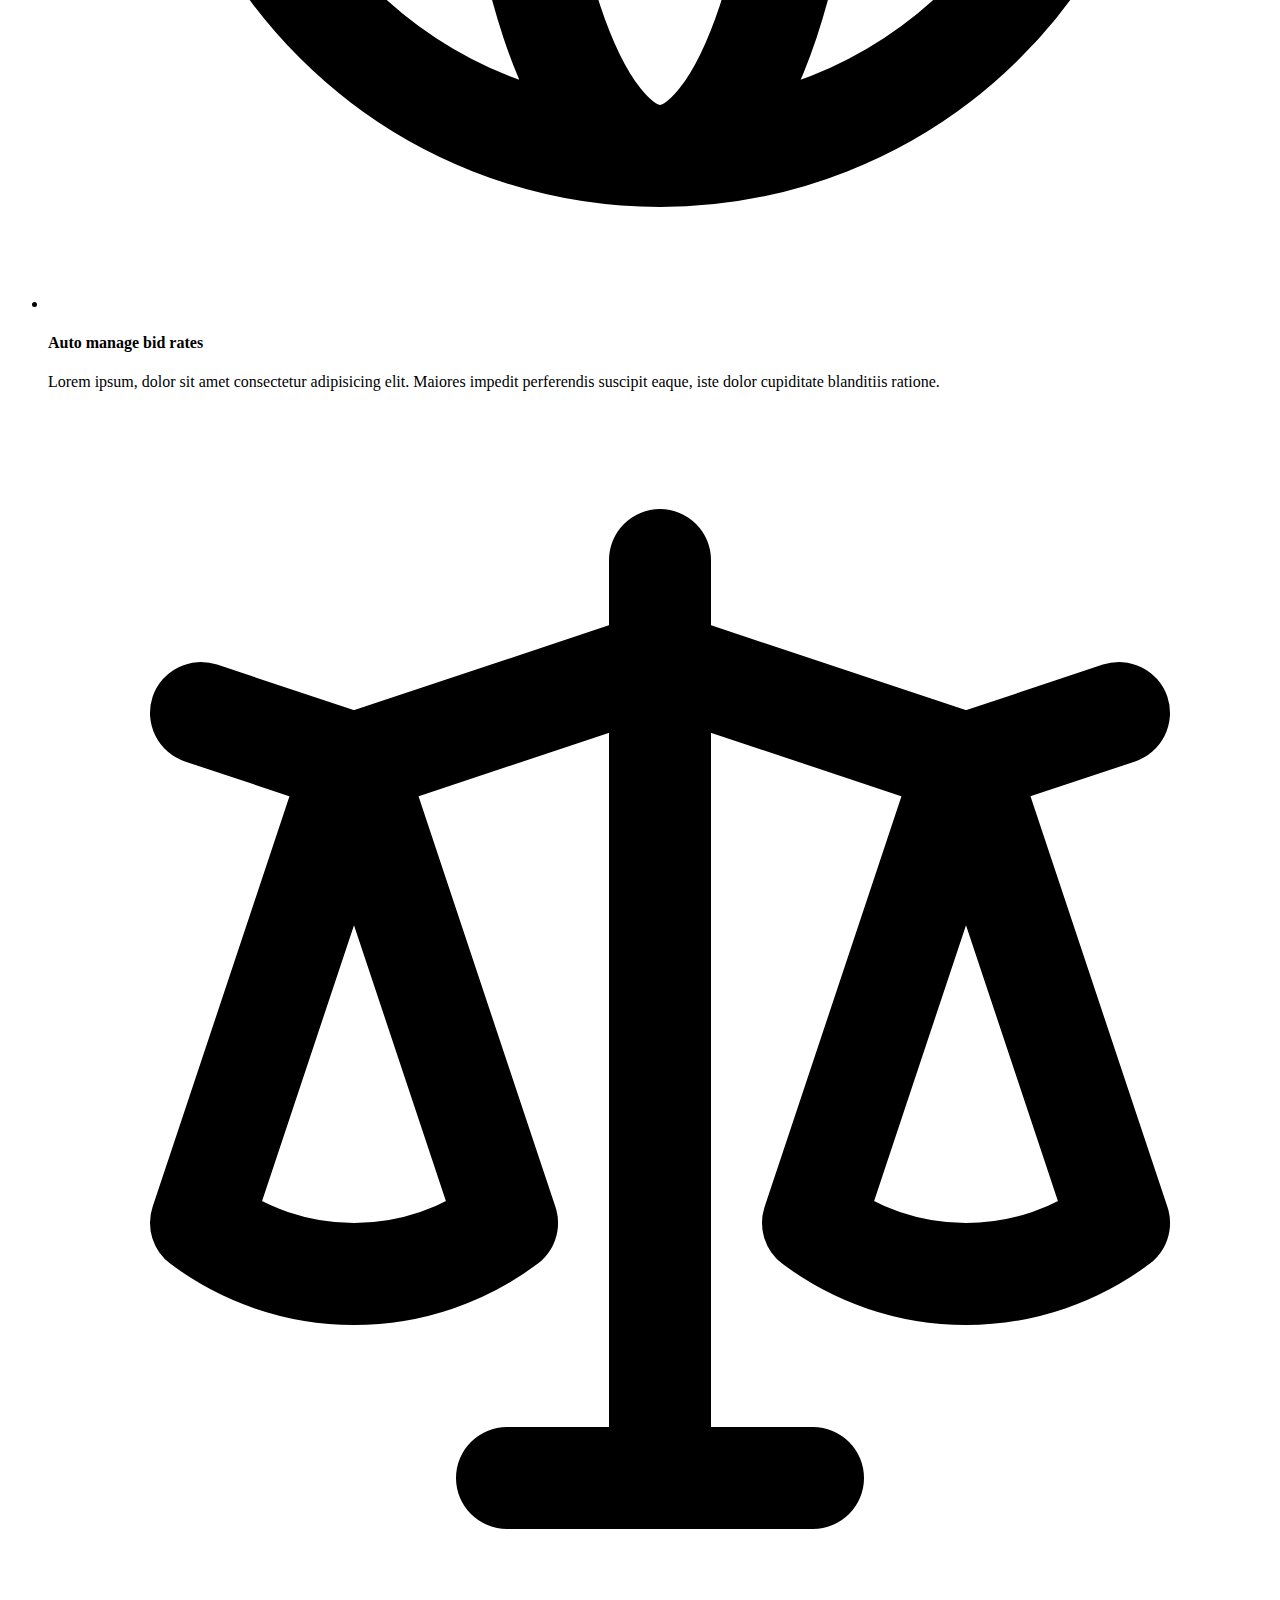
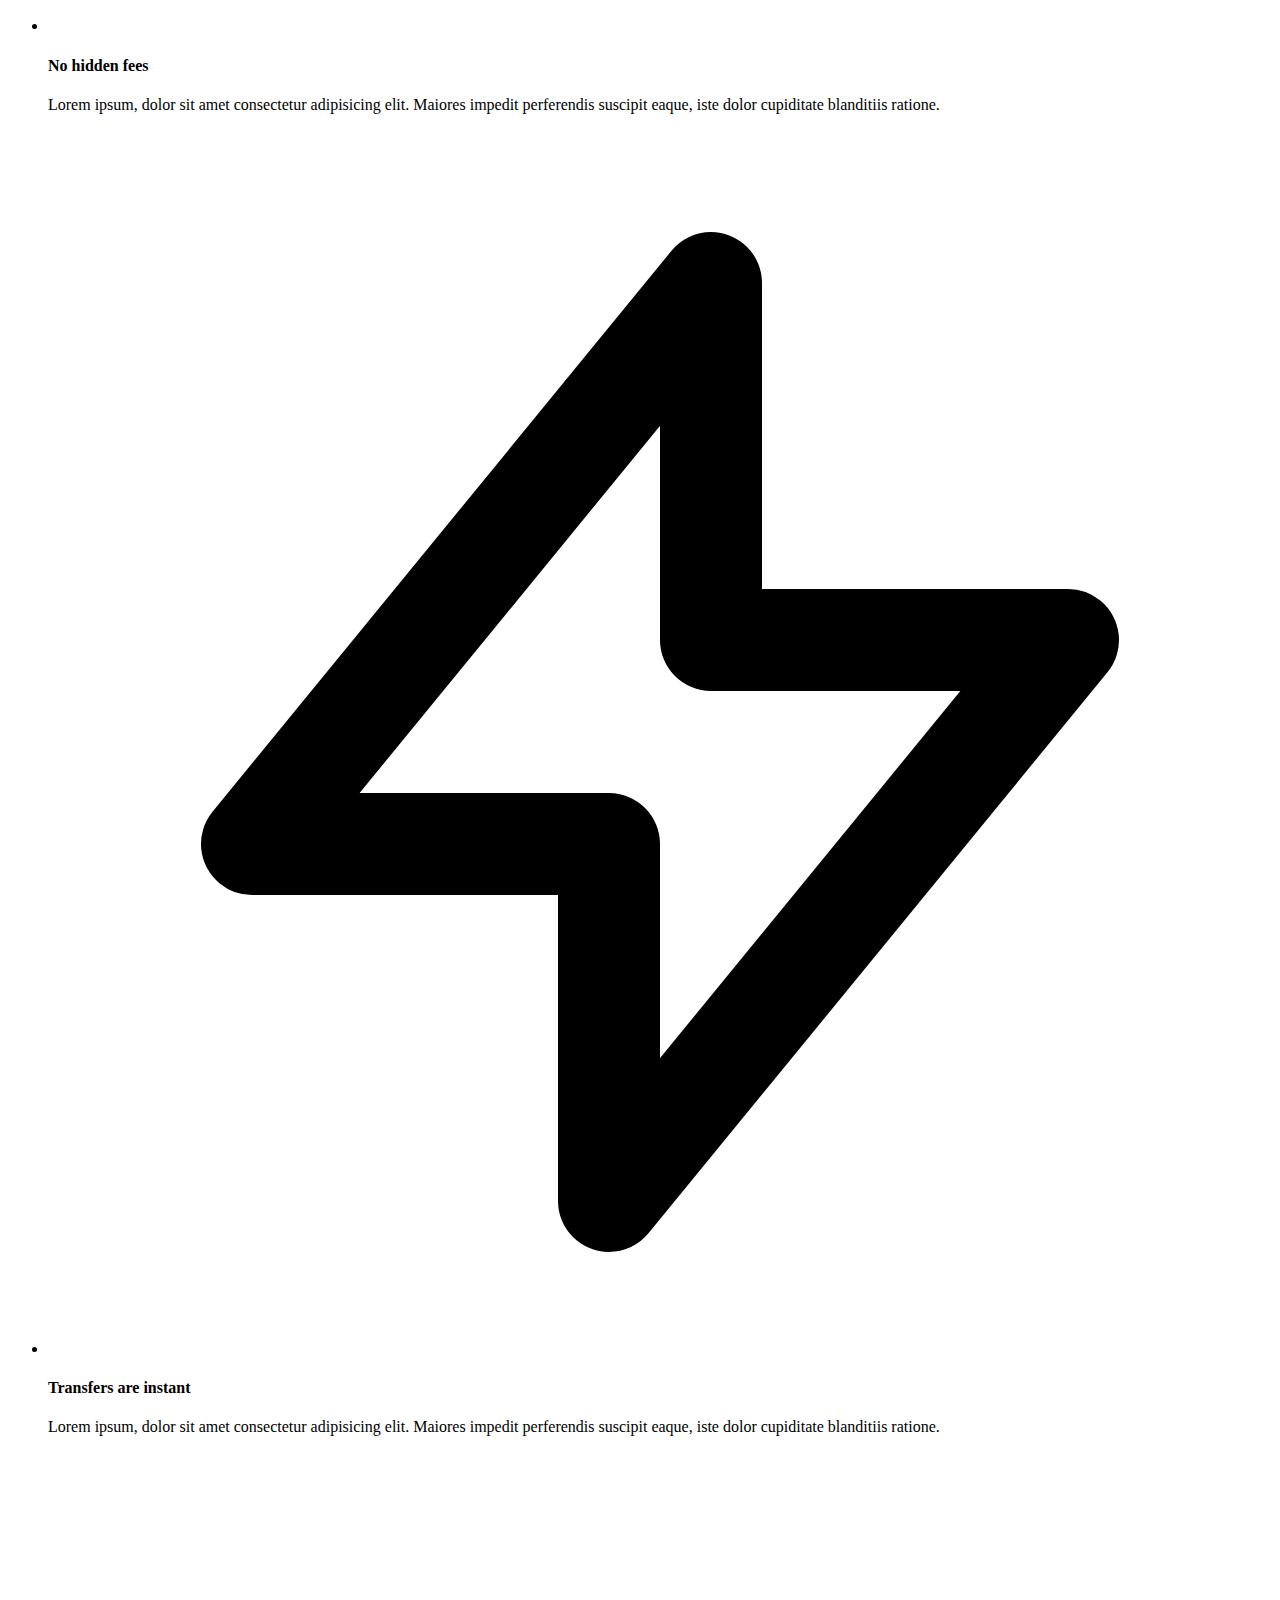
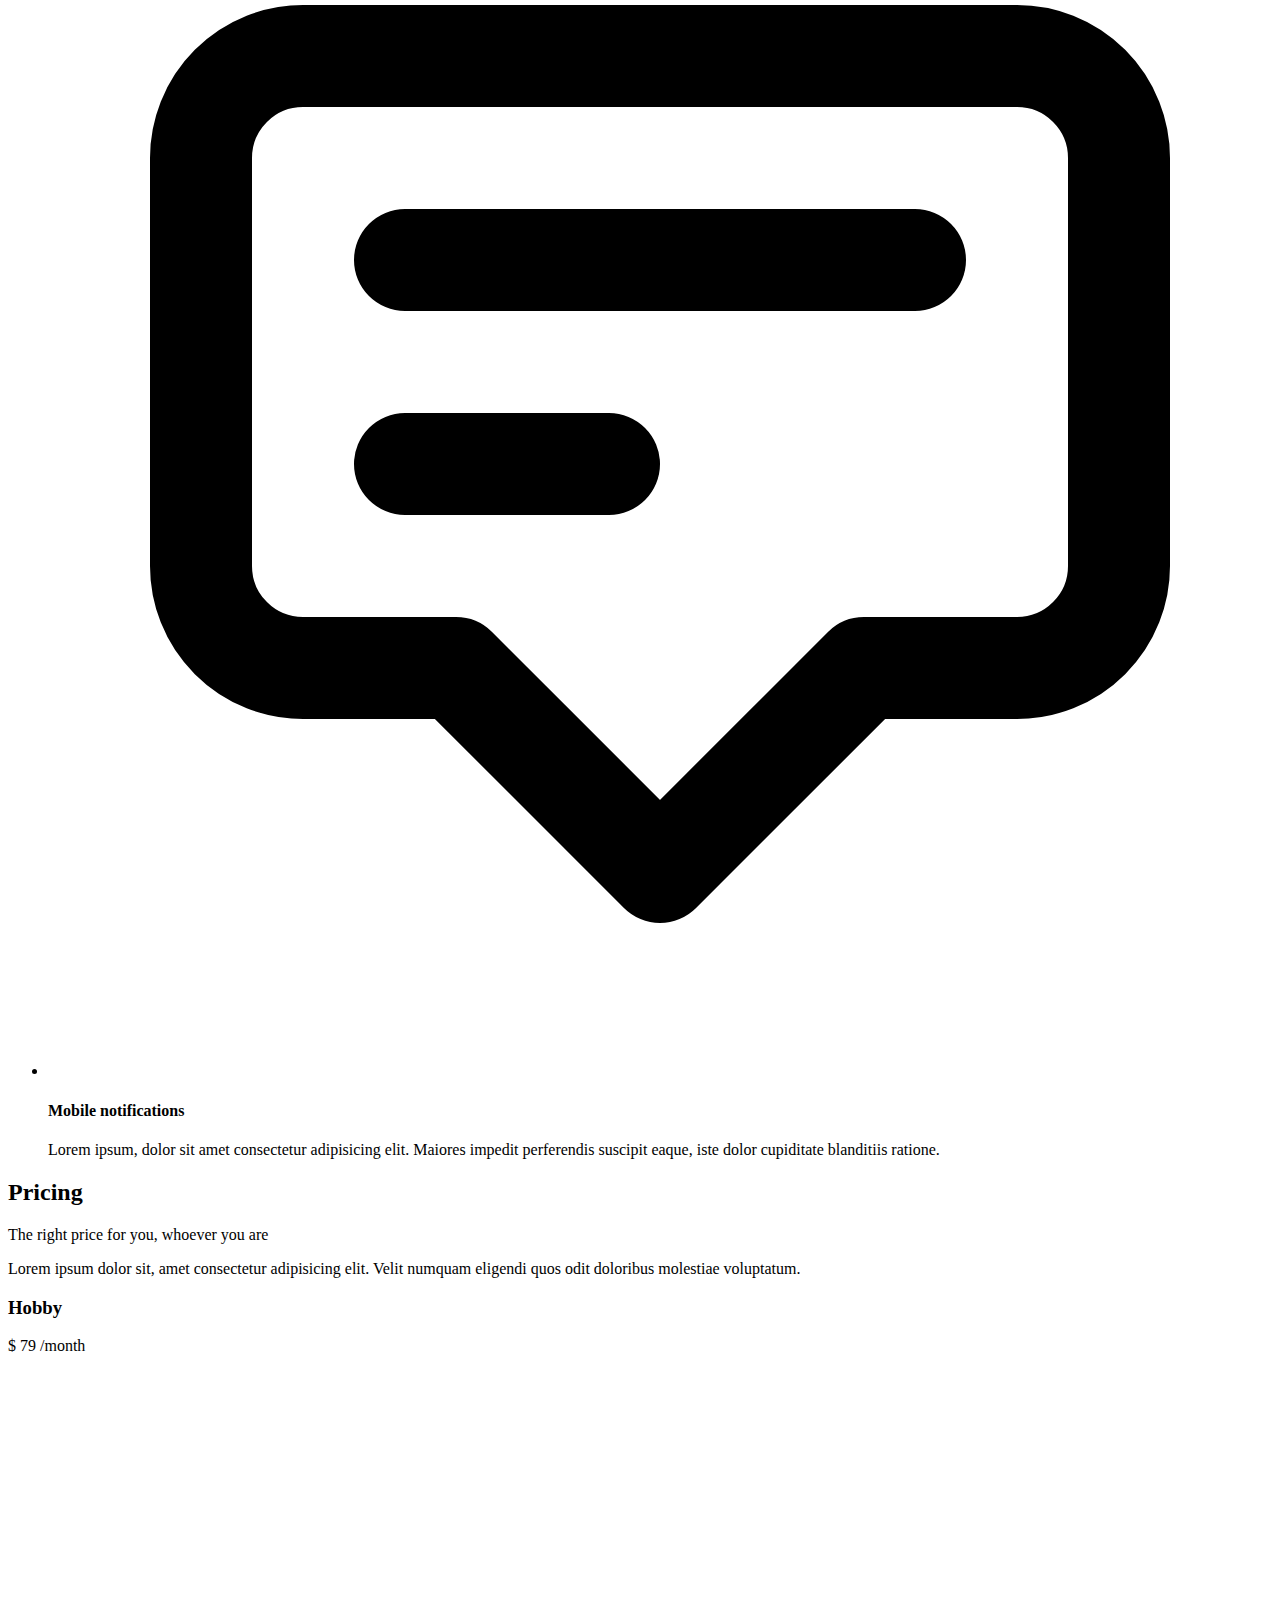
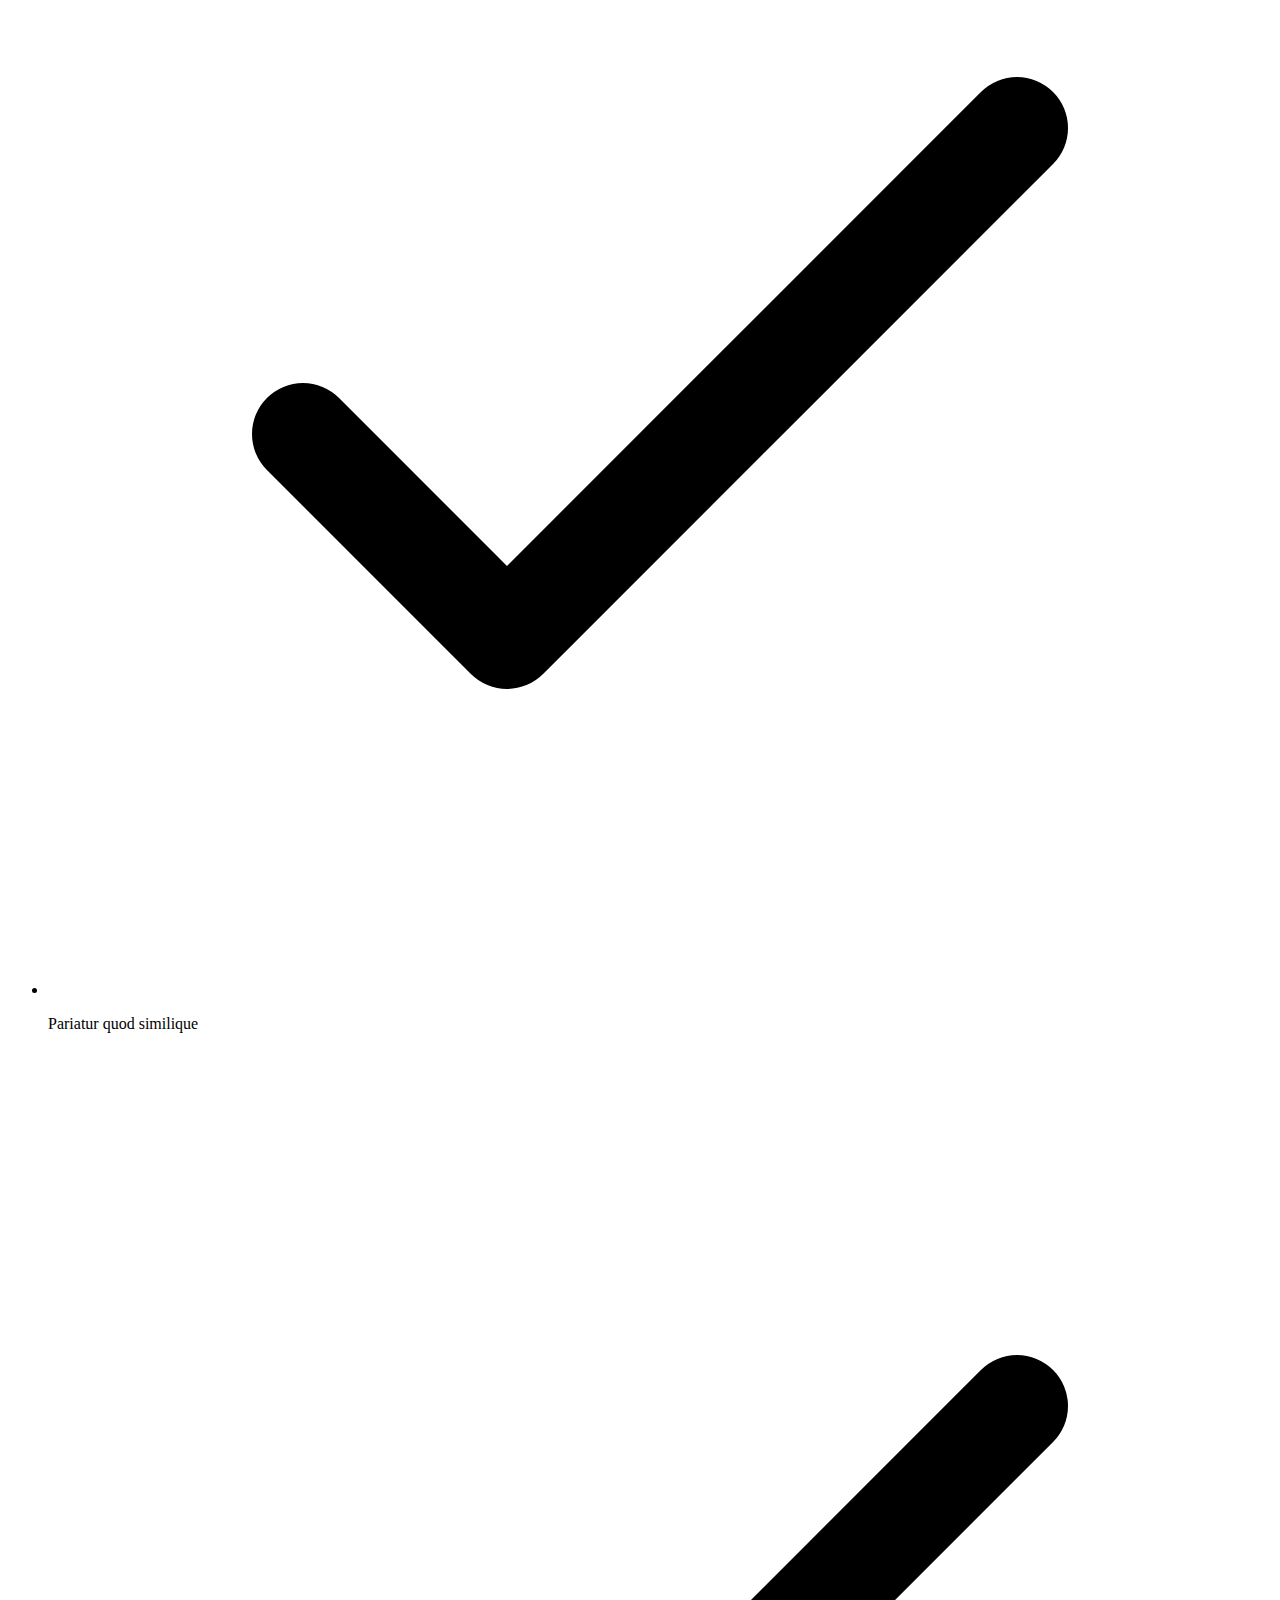
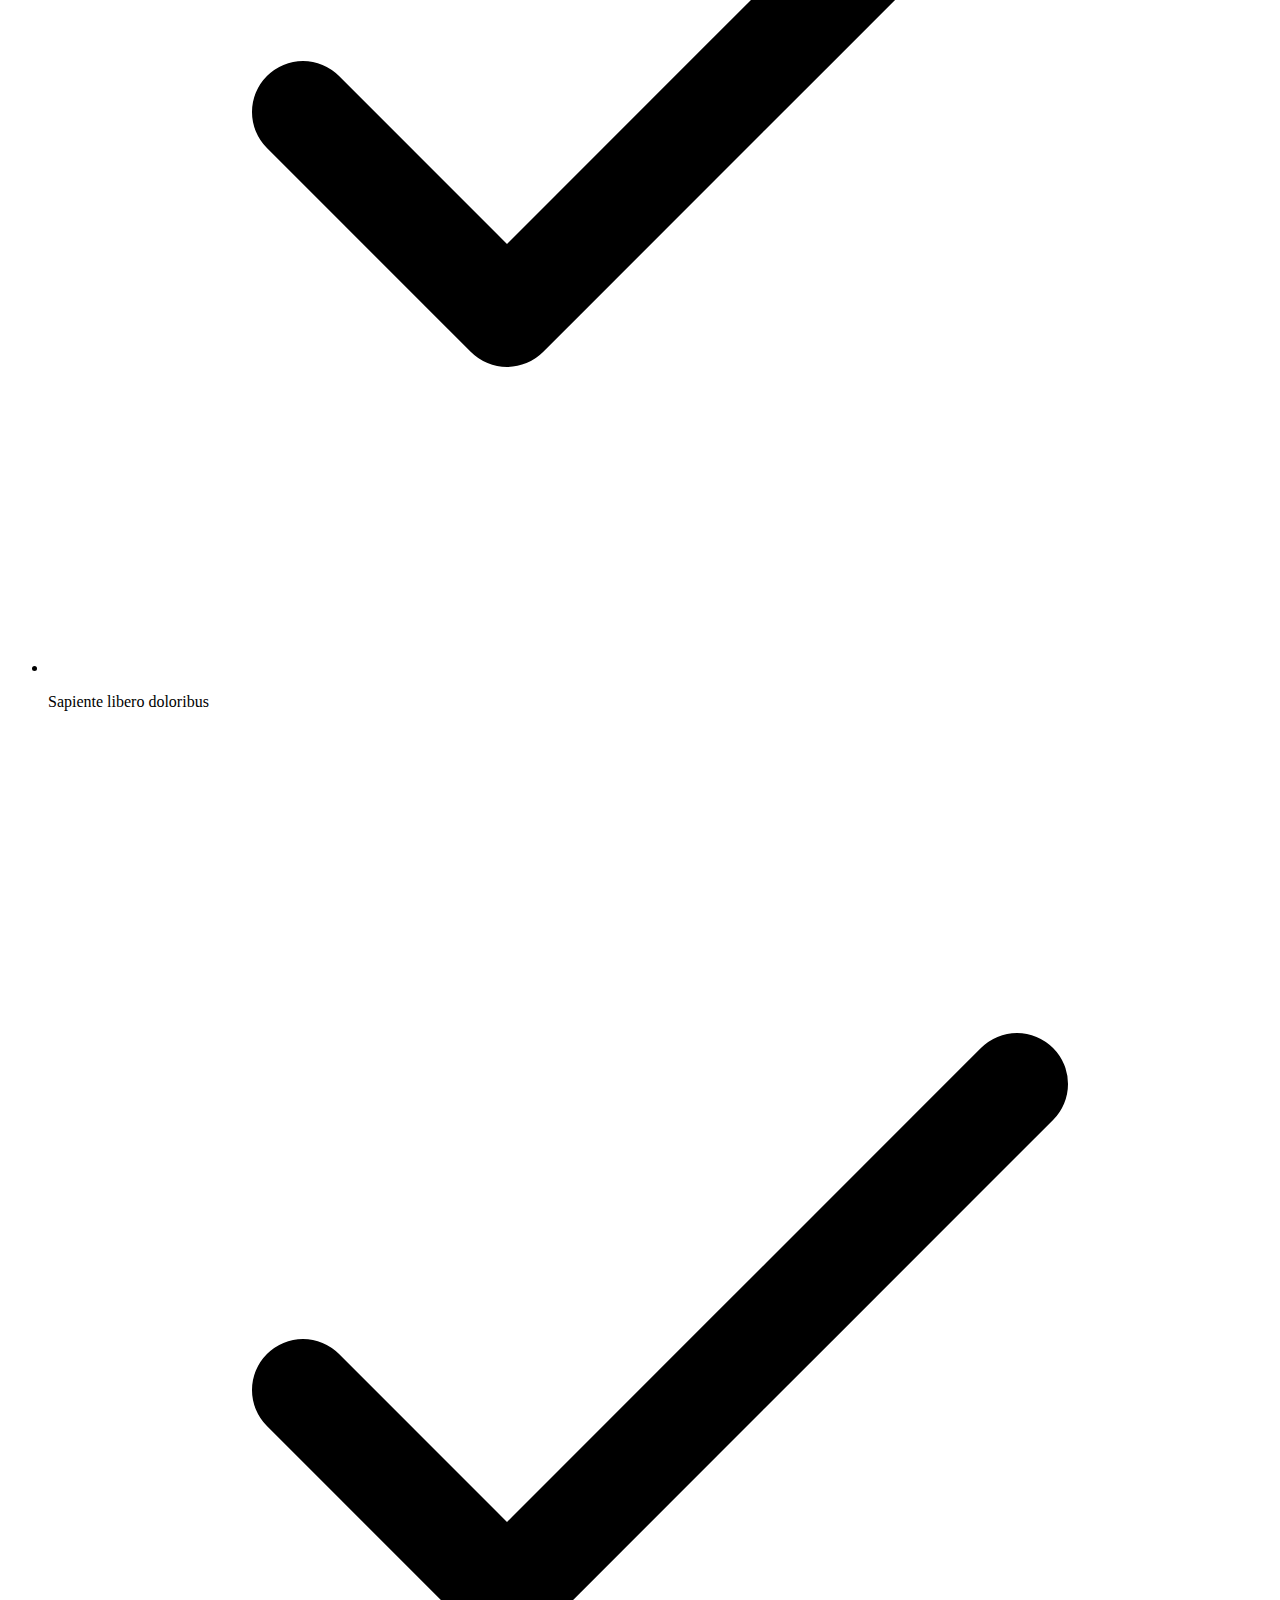
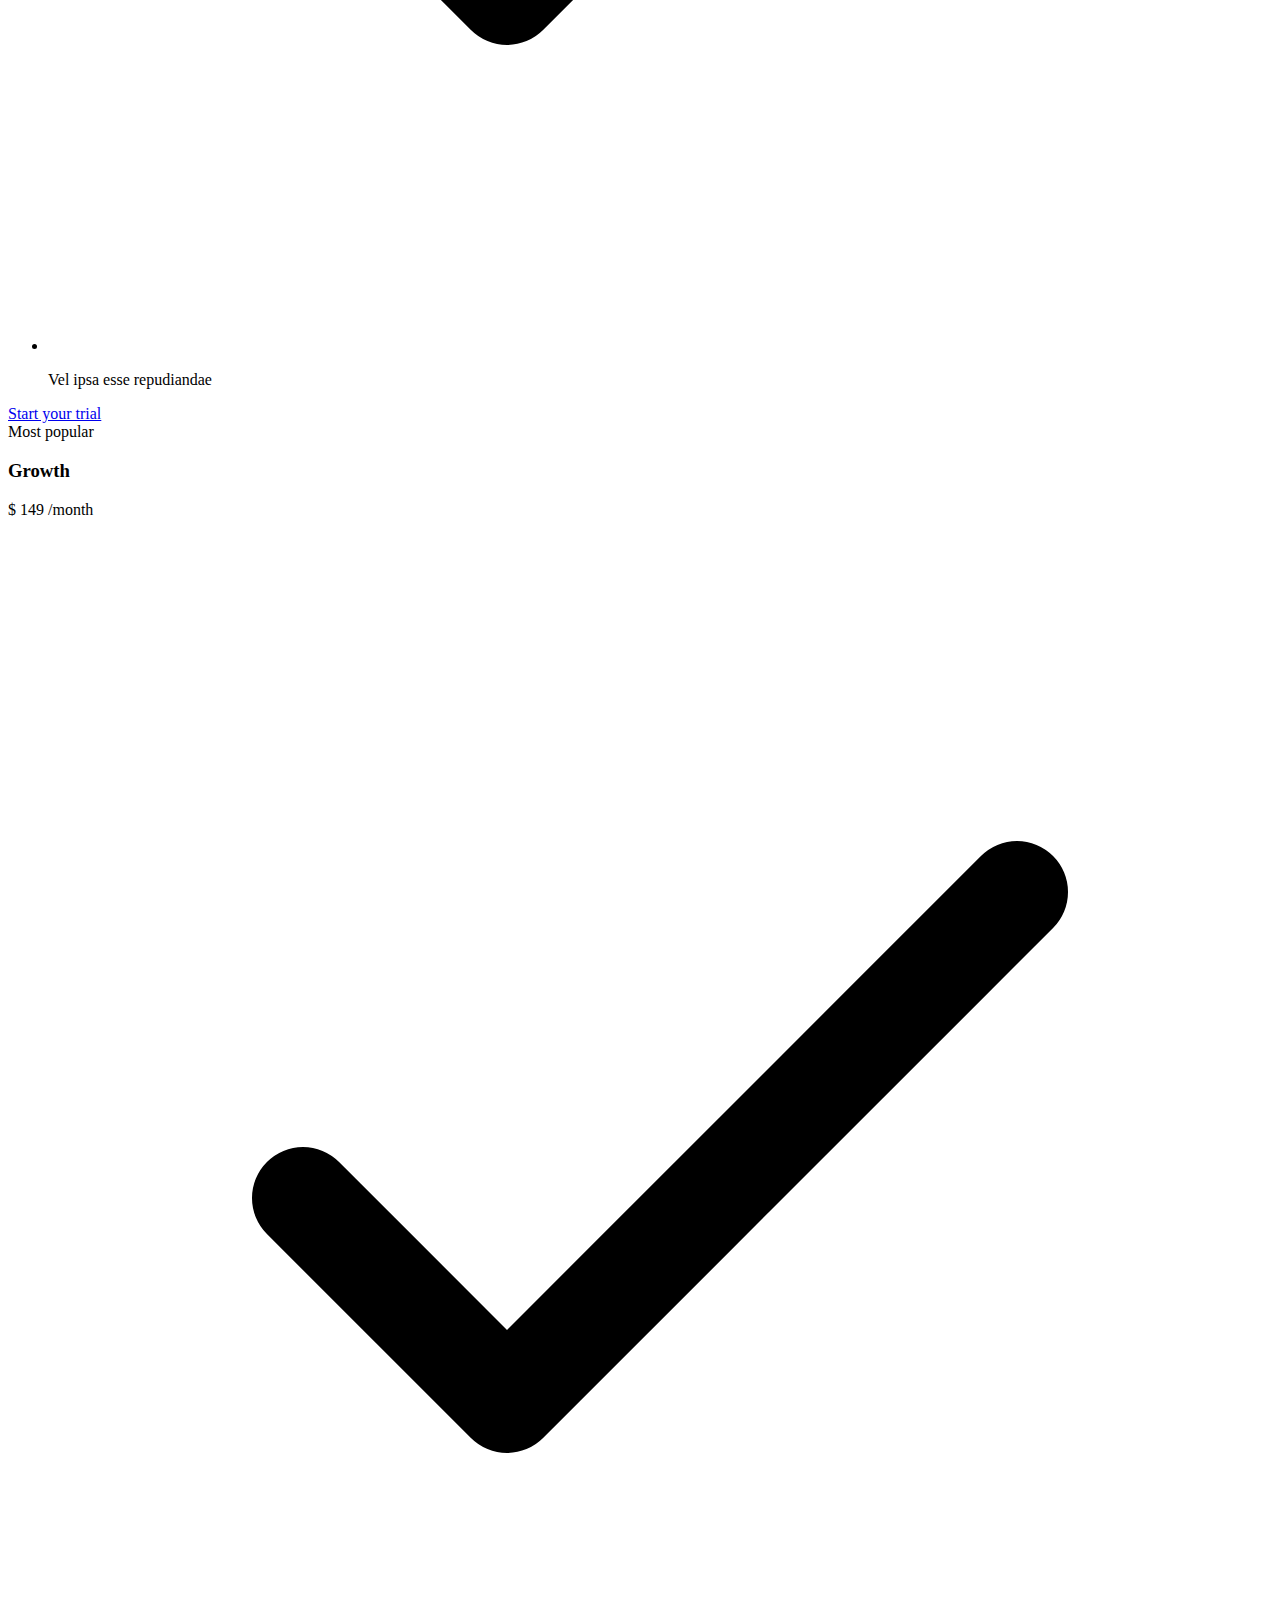
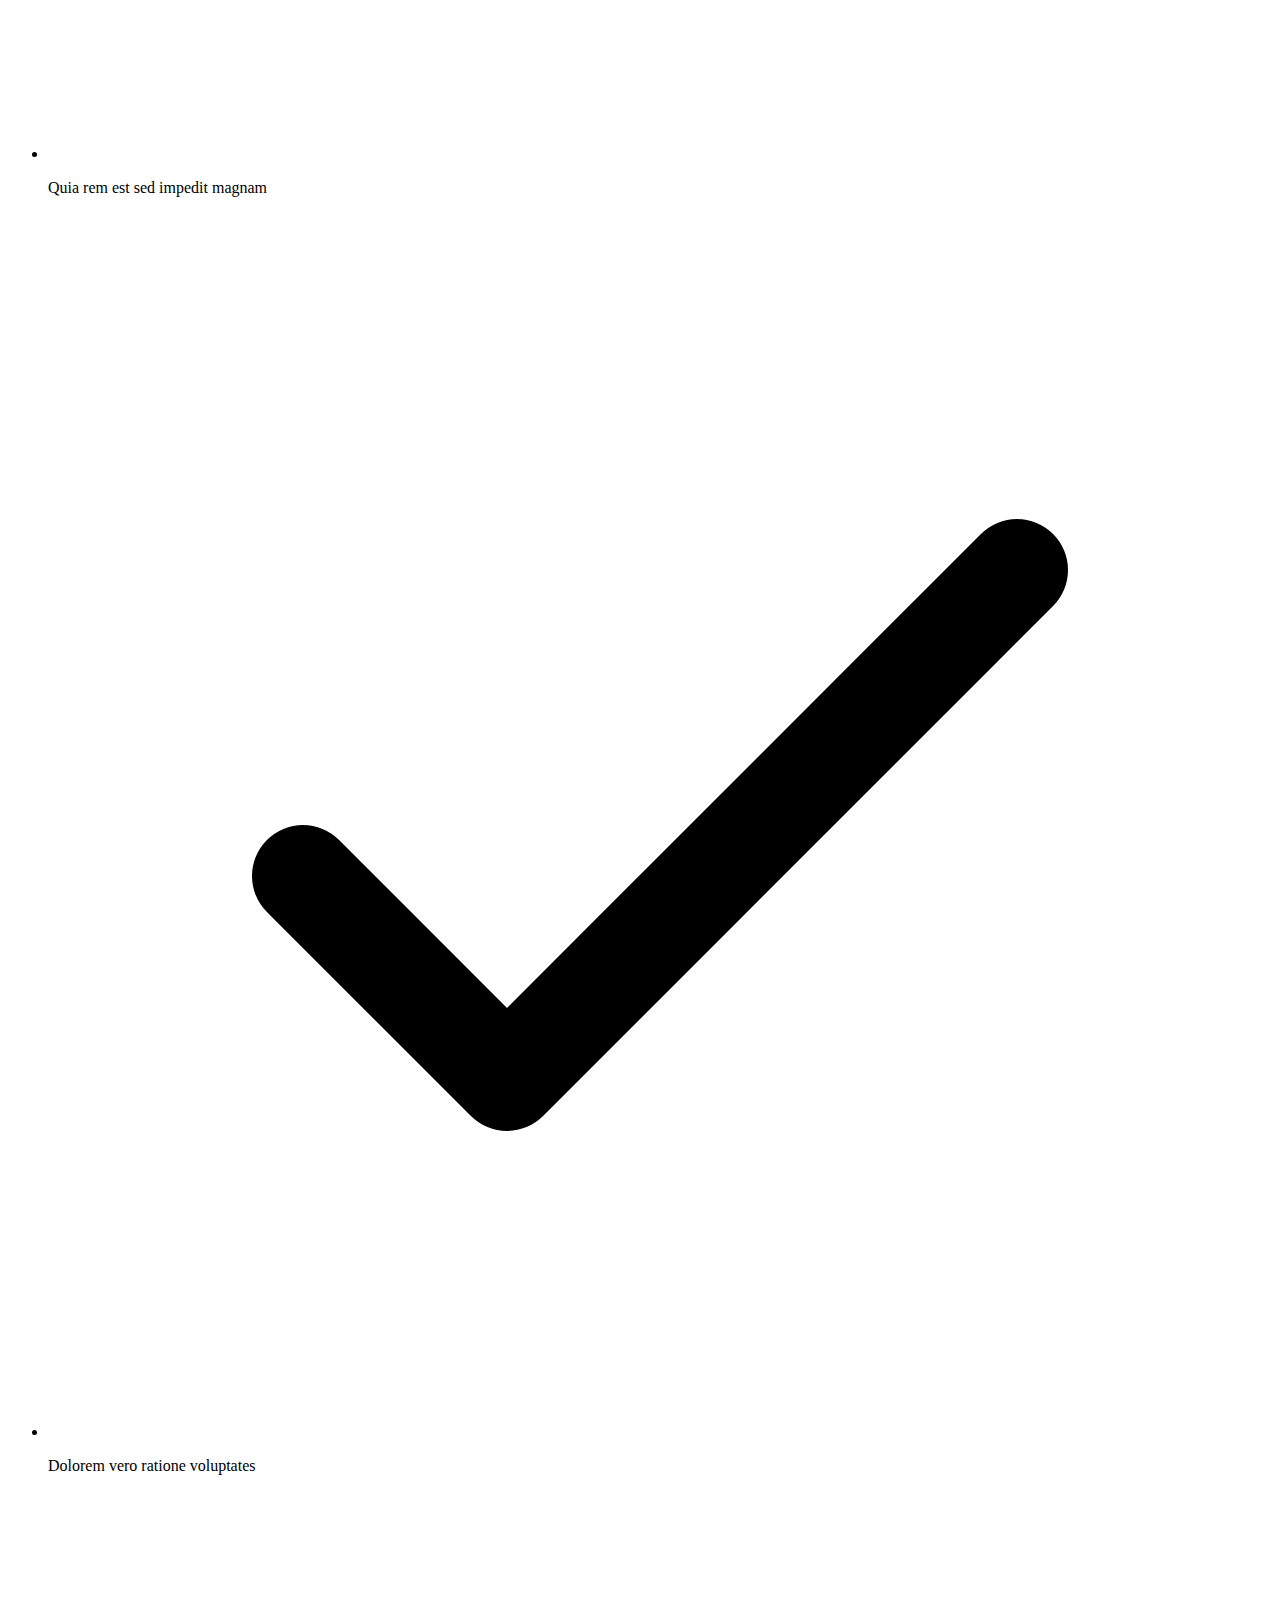
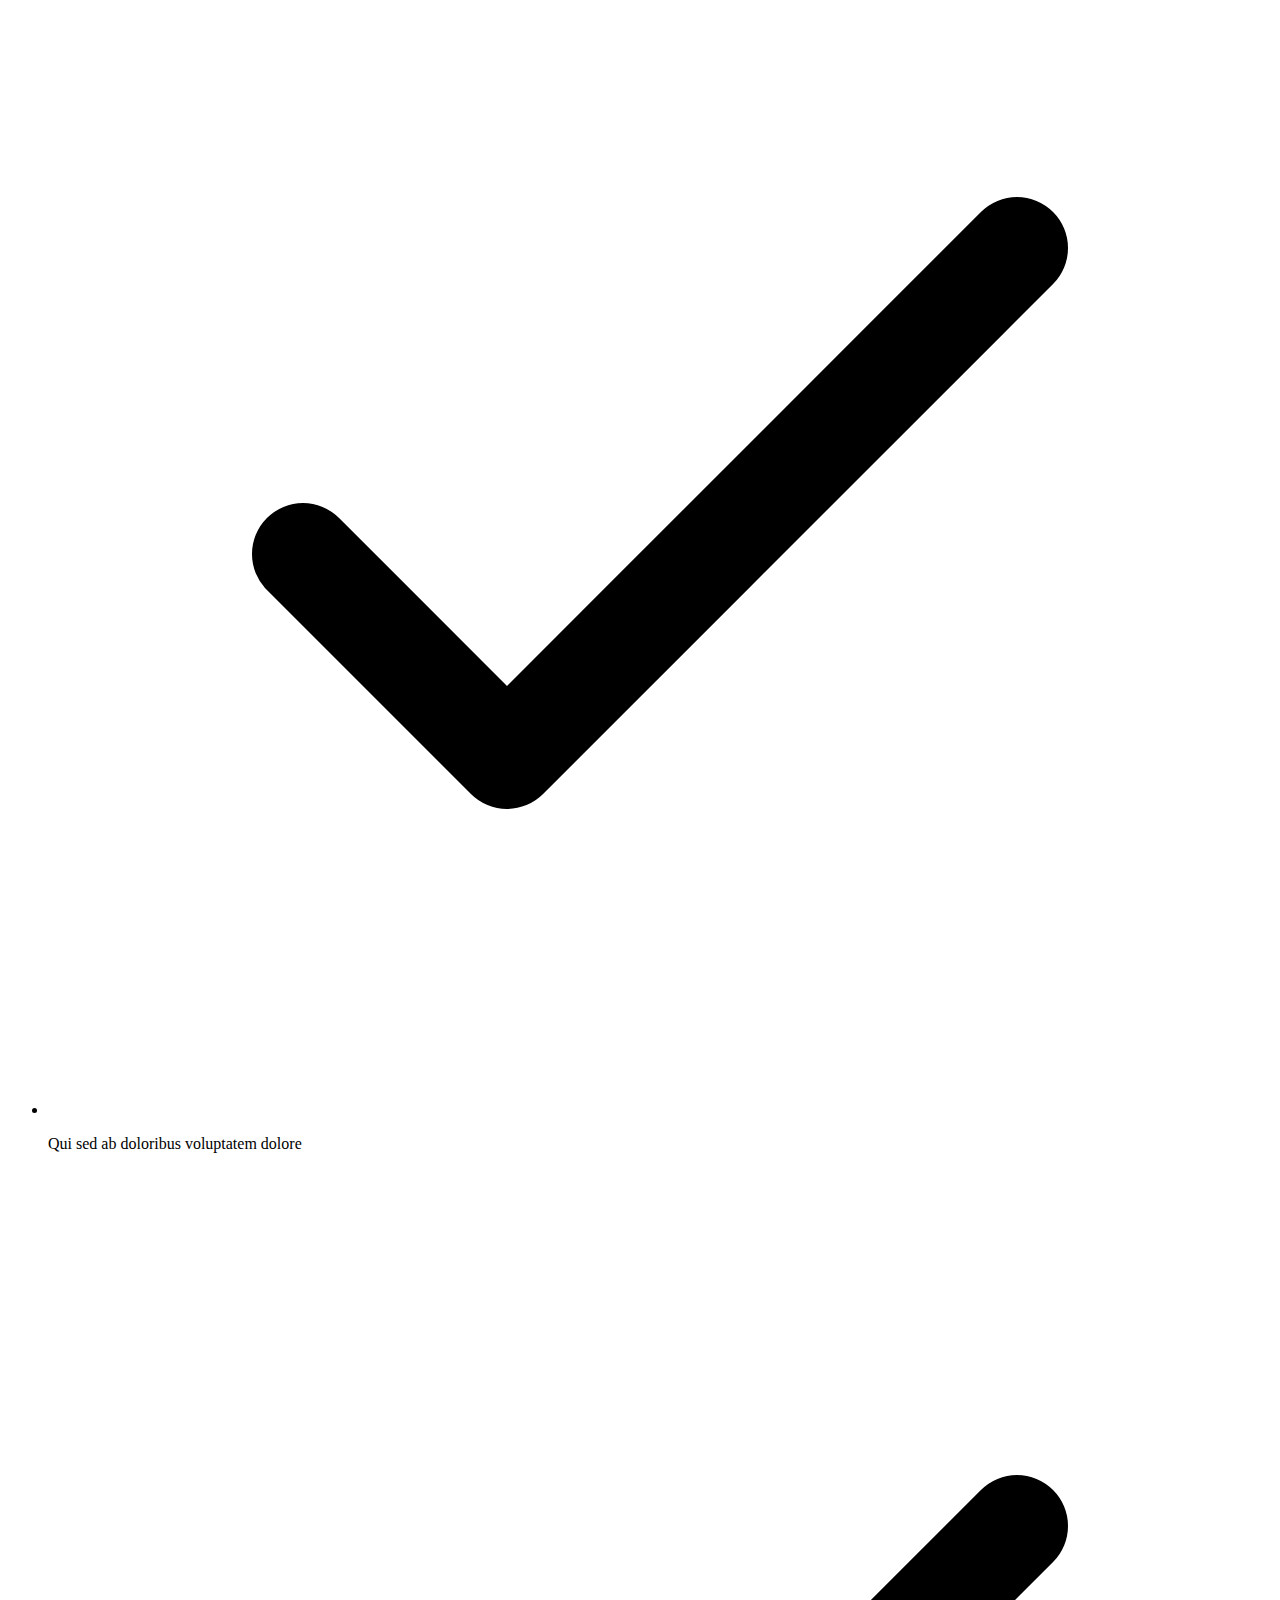
==== commit 59b43ea9: "Add files via upload" ====
--- a/index.html
+++ b/index.html
@@ -4,7 +4,7 @@
 <head>
   <meta charset="UTF-8">
   <meta name="viewport" content="width=device-width, initial-scale=1.0">
-  <title>Amazon PPC Management</title>
+  <title>Adzilla - Ultimate Amazon PPC Optimization</title>
   <link rel="stylesheet" href="https://cdn.jsdelivr.net/npm/@tailwindcss/ui@latest/dist/tailwind-ui.min.css">
 
 </head>
@@ -132,8 +132,9 @@
               <span class="text-indigo-600">Amazon business</span>
             </h2>
             <p class="mt-3 text-base text-gray-500 sm:mt-5 sm:text-xl lg:text-lg xl:text-xl">
-              Anim aute id magna aliqua ad ad non deserunt sunt. Qui irure qui lorem cupidatat commodo. Elit sunt amet
-              fugiat veniam occaecat fugiat aliqua ad ad non deserunt sunt.
+              Destroy the competition and get your product to number <strong>#1</strong>. Adzilla uses machine
+              learning and artificail intelligence to optimize your Amazon ads in realtime to give you the best
+              conversion rates.
             </p>
             <div class="mt-5 sm:max-w-lg sm:mx-auto sm:text-center lg:text-left lg:mx-0">
               <p class="text-base font-medium text-gray-900">
@@ -197,7 +198,7 @@
       <div class="lg:text-center">
         <p class="text-base leading-6 text-indigo-600 font-semibold tracking-wide uppercase">Transactions</p>
         <h3 class="mt-2 text-3xl leading-8 font-extrabold tracking-tight text-gray-900 sm:text-4xl sm:leading-10">
-          A better way to manage adverts
+          A better way to manage your ad spending
         </h3>
         <p class="mt-4 max-w-2xl text-xl leading-7 text-gray-500 lg:mx-auto">
           Lorem ipsum dolor sit amet consect adipisicing elit. Possimus magnam voluptatum cupiditate veritatis in
@@ -748,7 +749,7 @@
           </a>
         </div>
         <p class="mt-8 text-base leading-6 text-gray-400 md:mt-0 md:order-1">
-          &copy; 2020 AmazonAdPro, Inc. All rights reserved.
+          &copy; 2020 Adzilla, Inc. All rights reserved.
         </p>
       </div>
     </div>
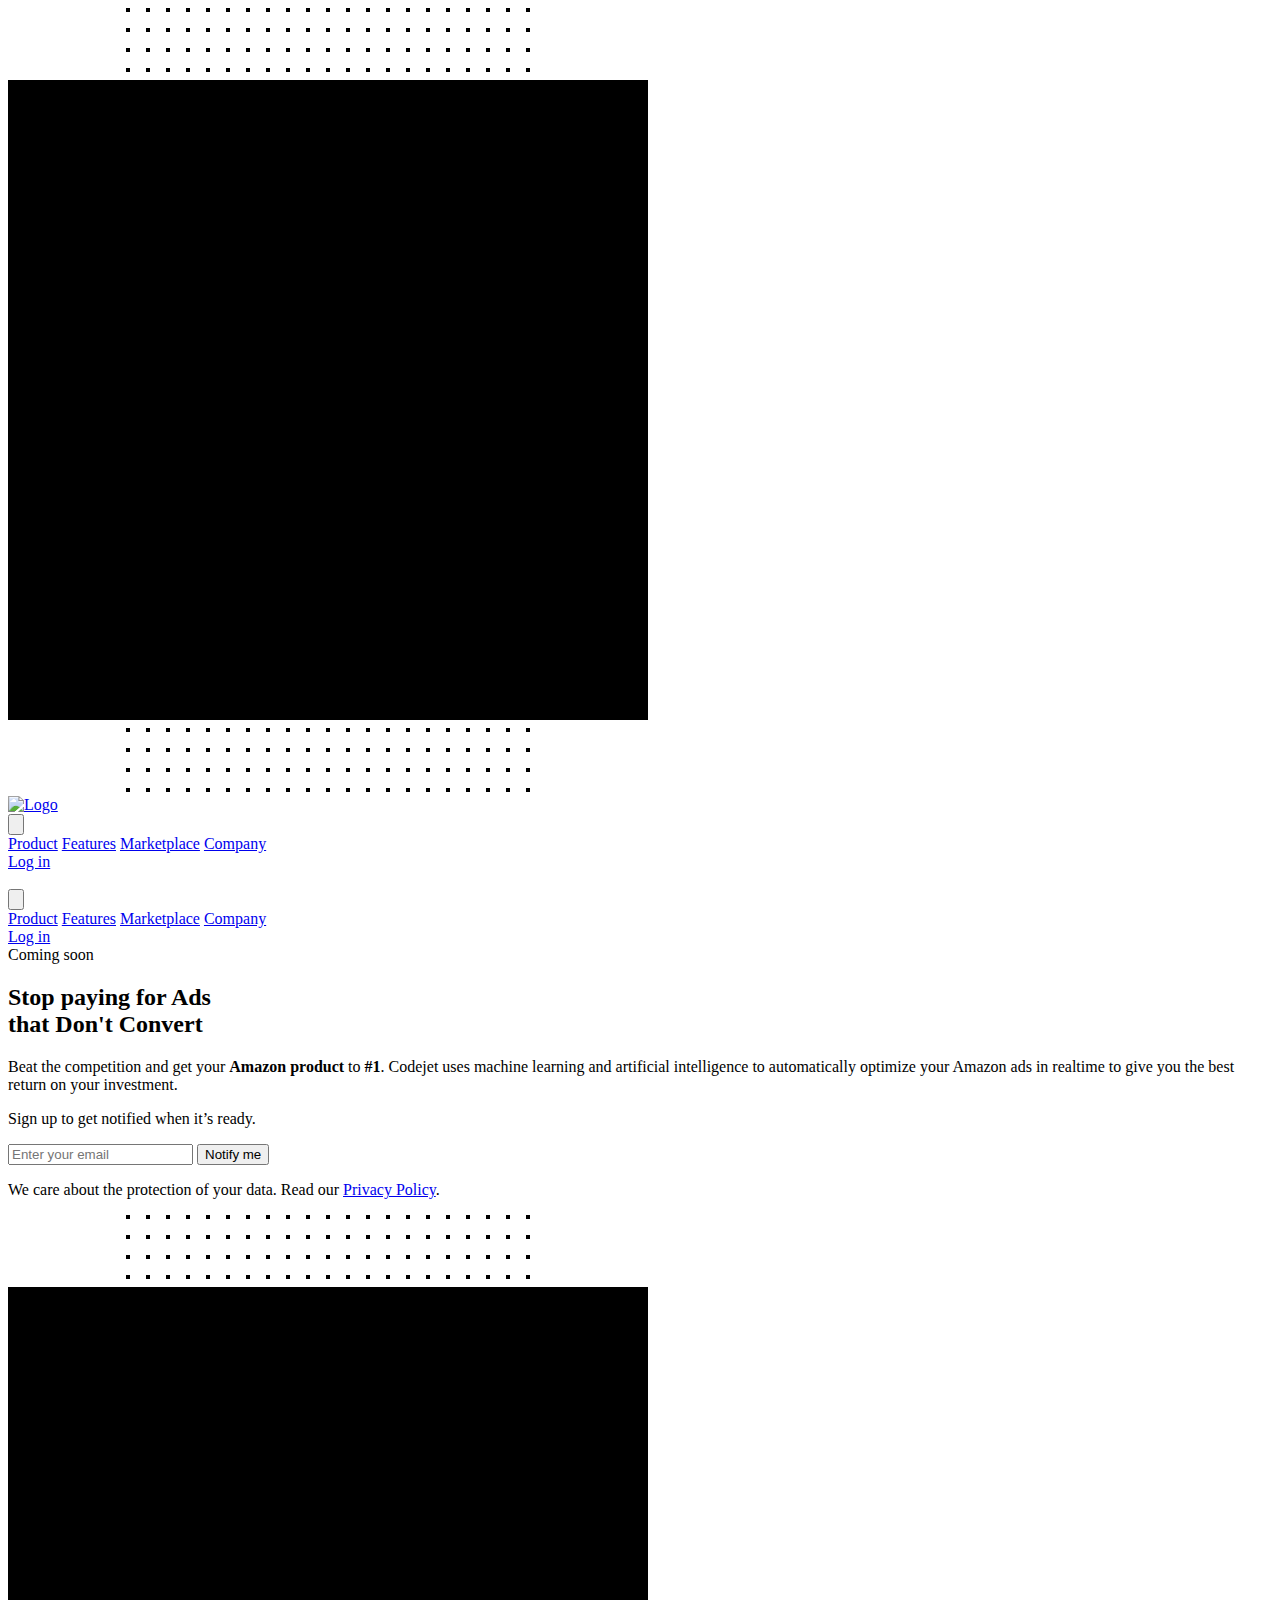
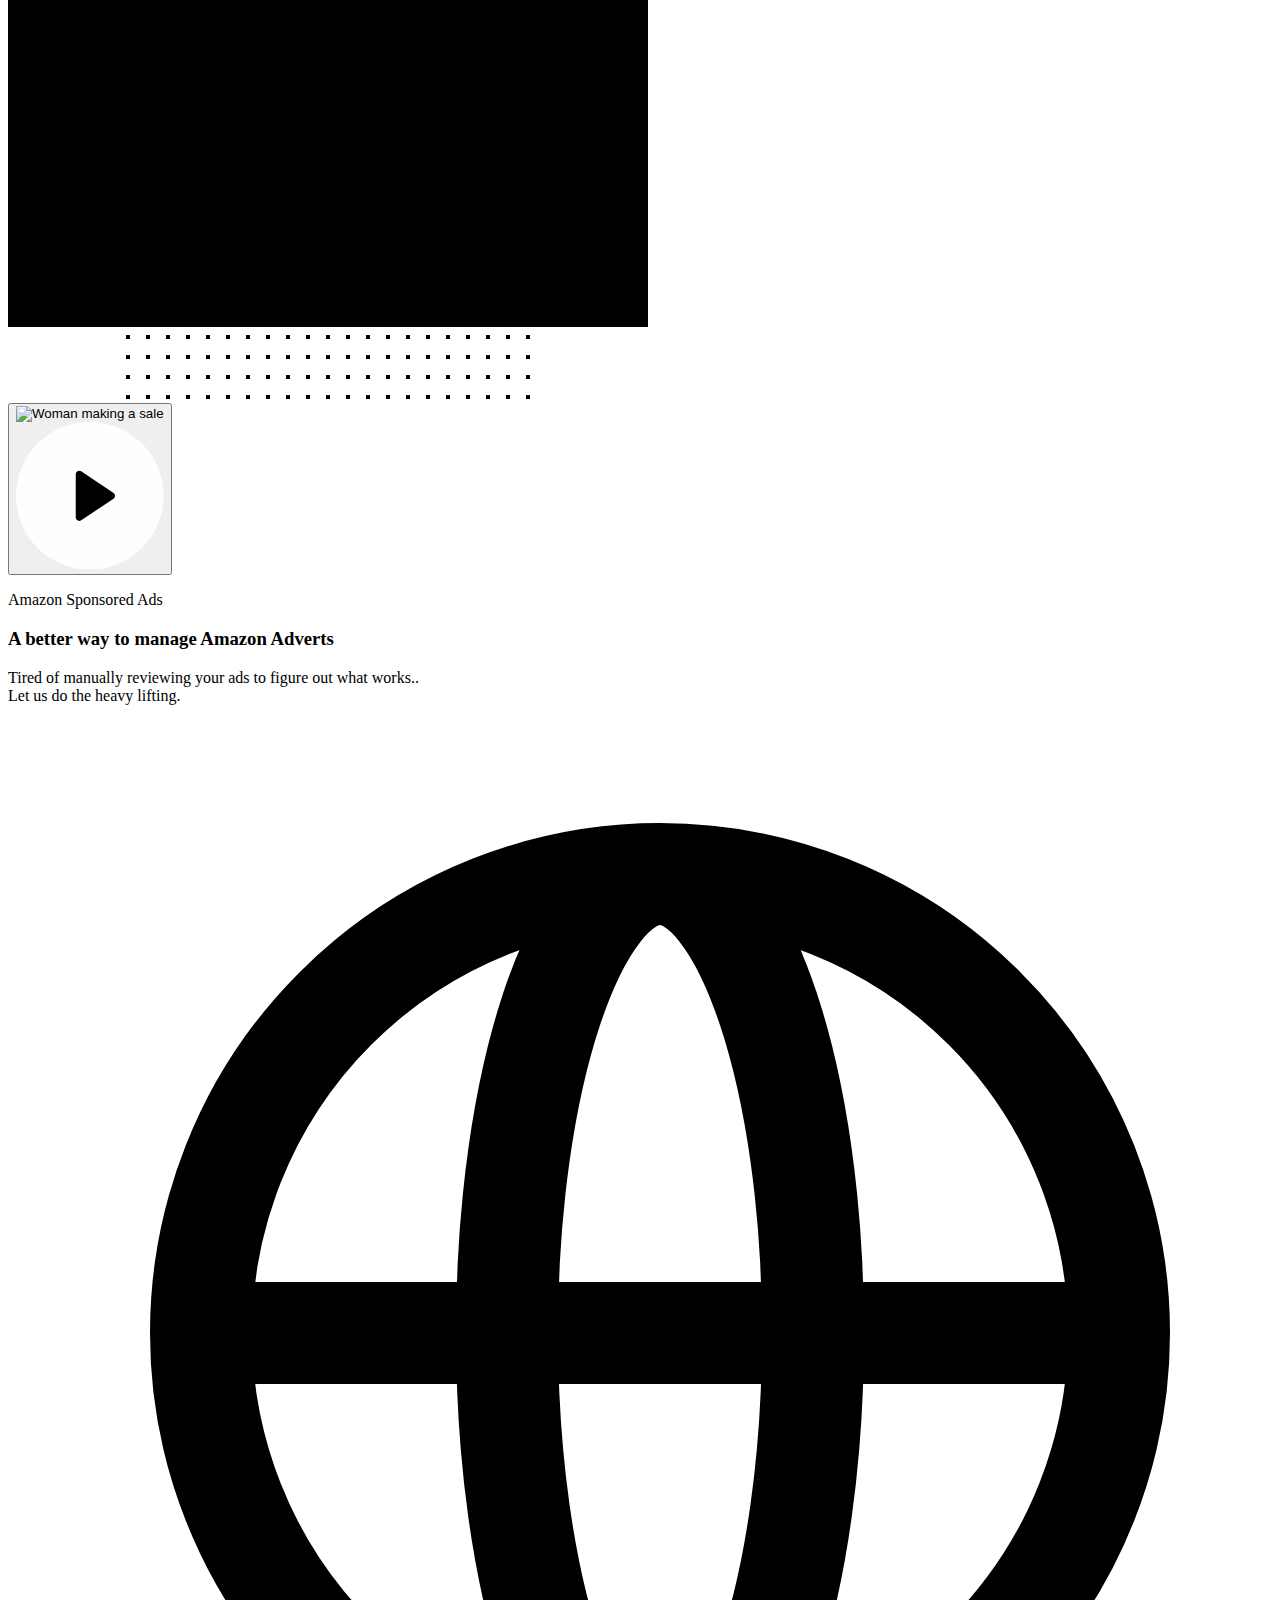
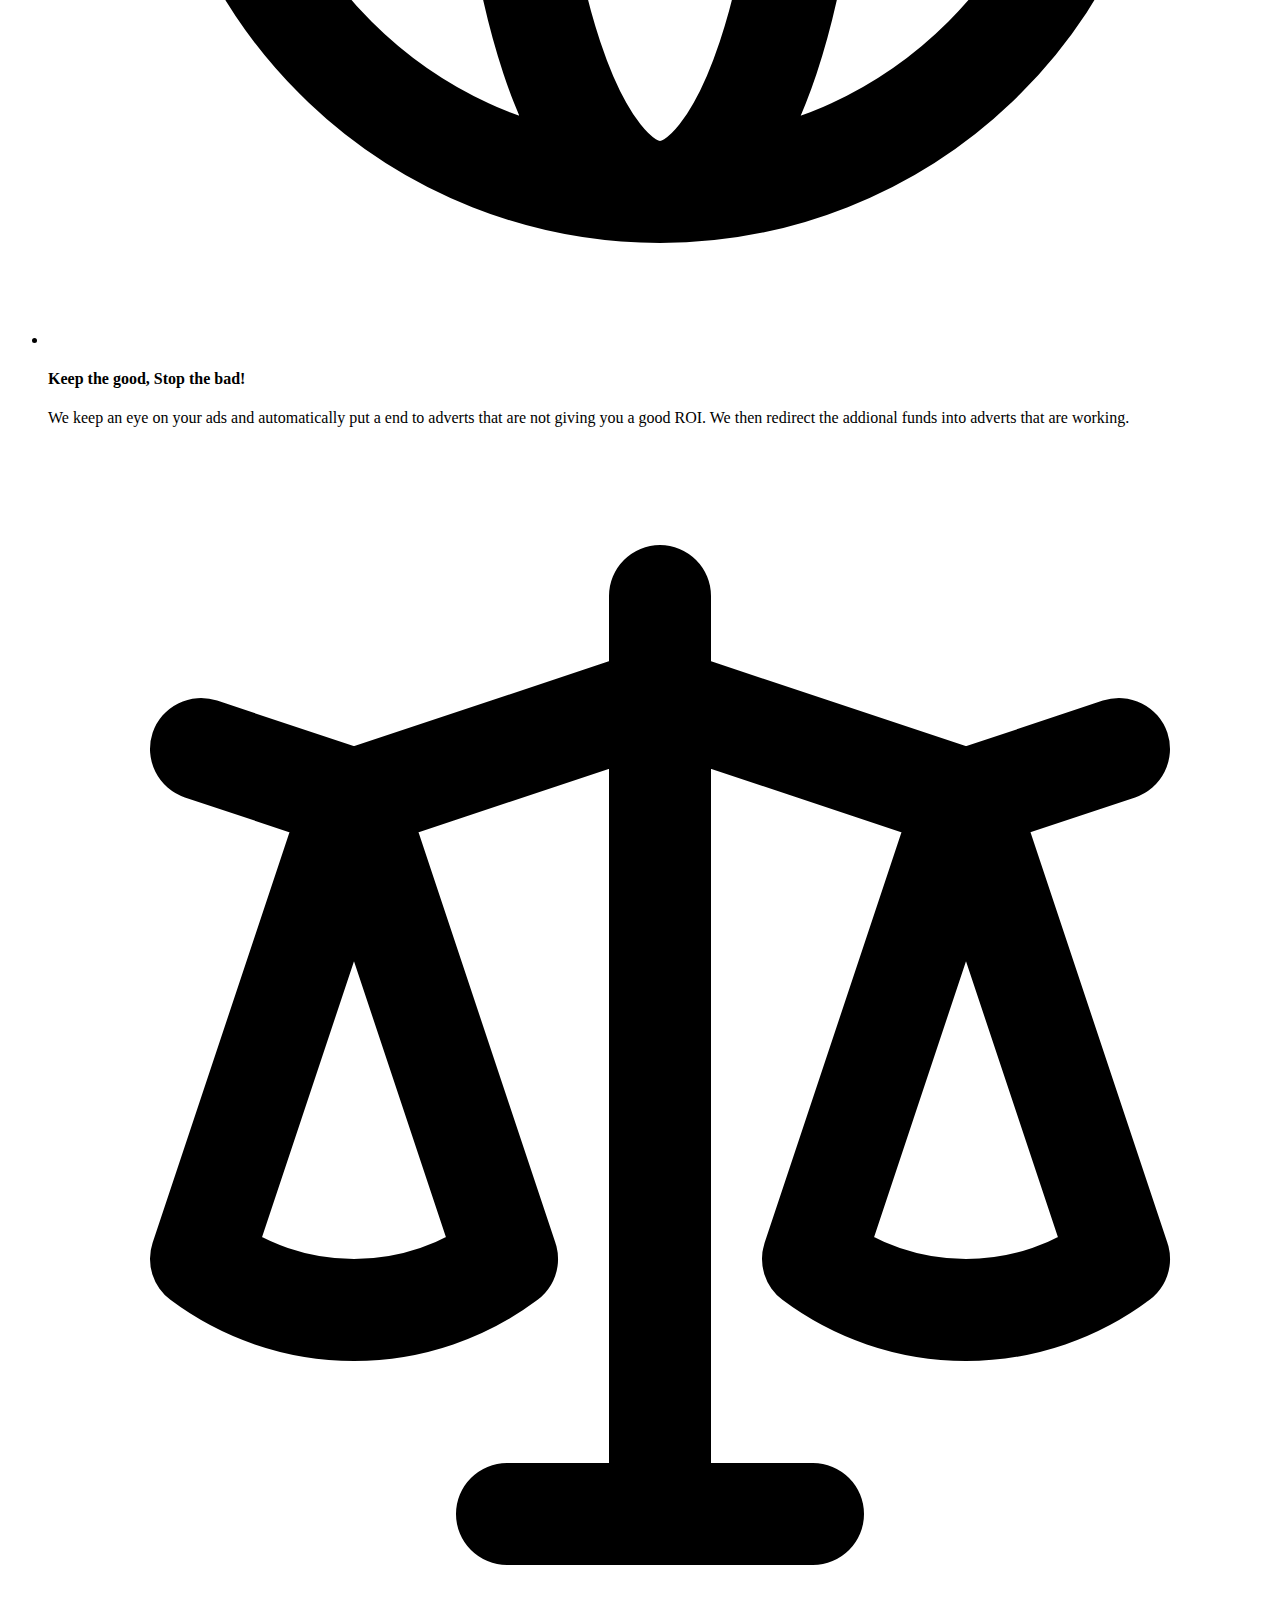
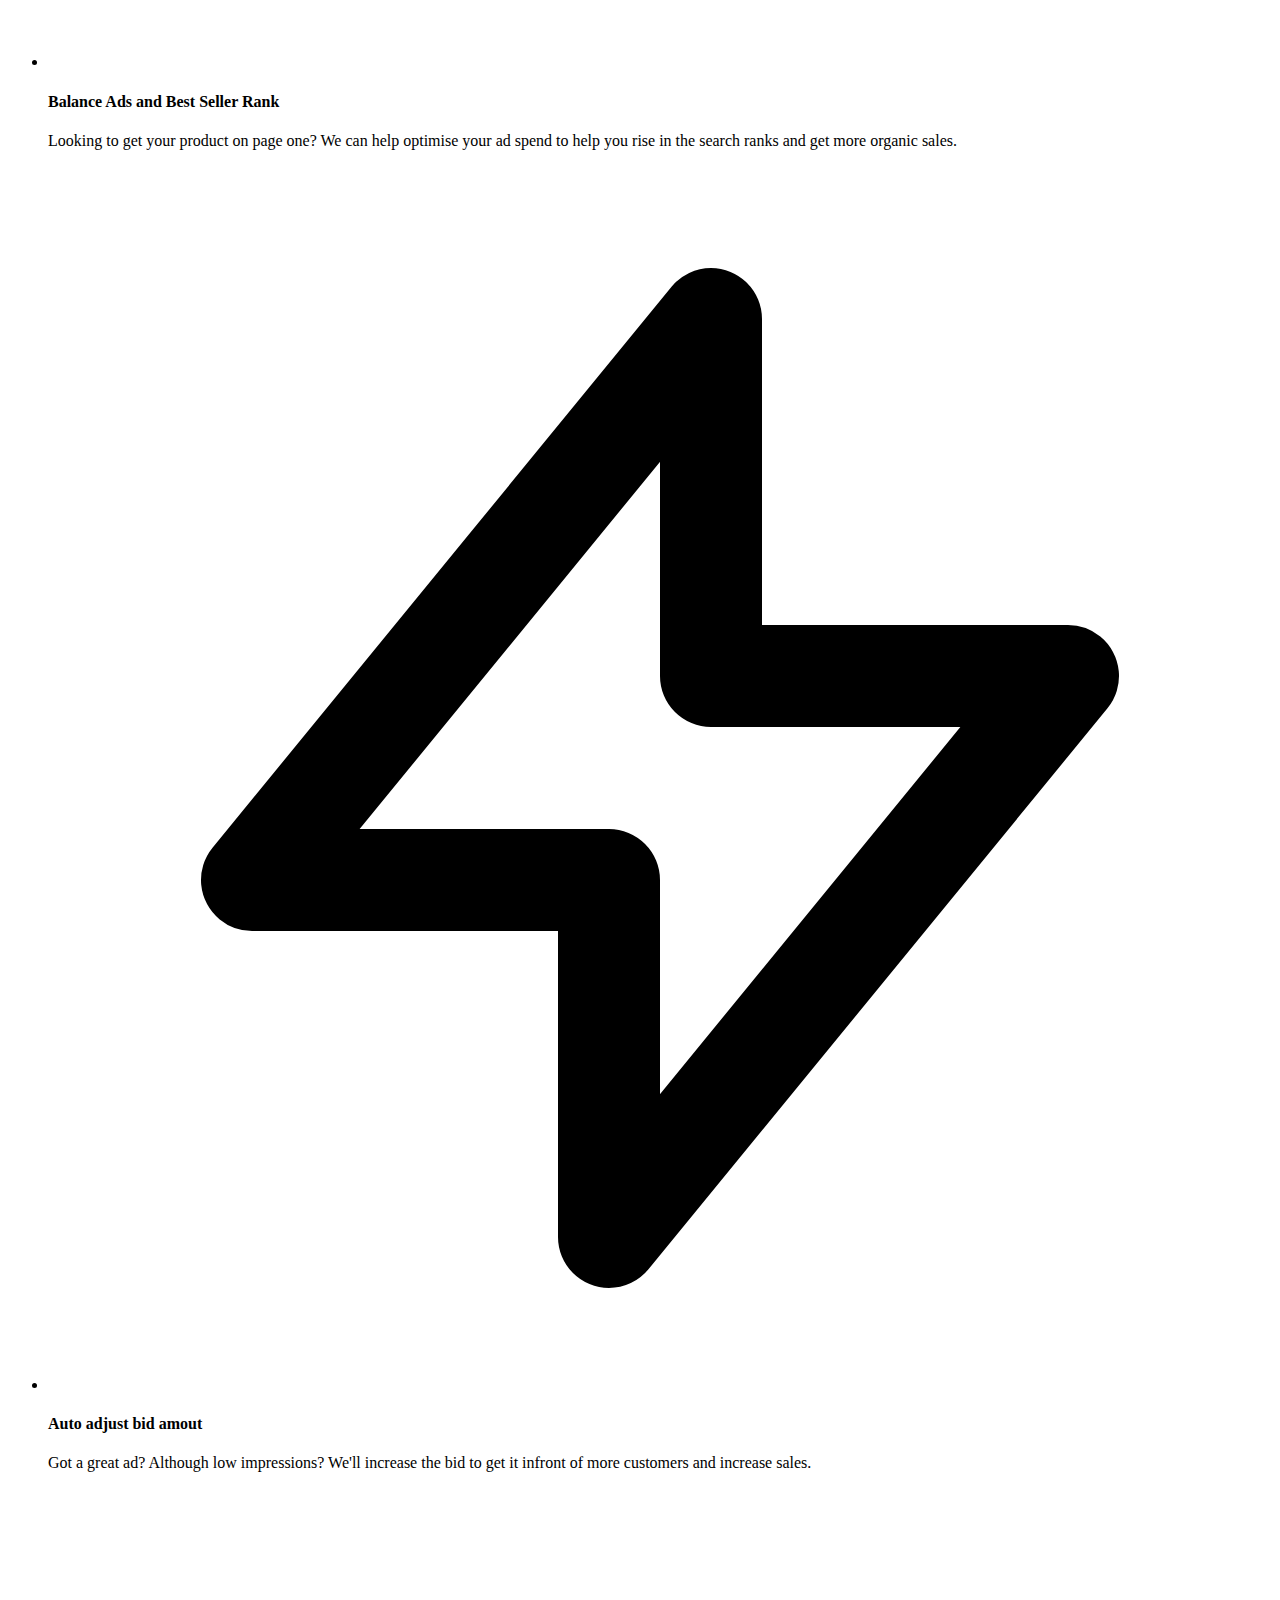
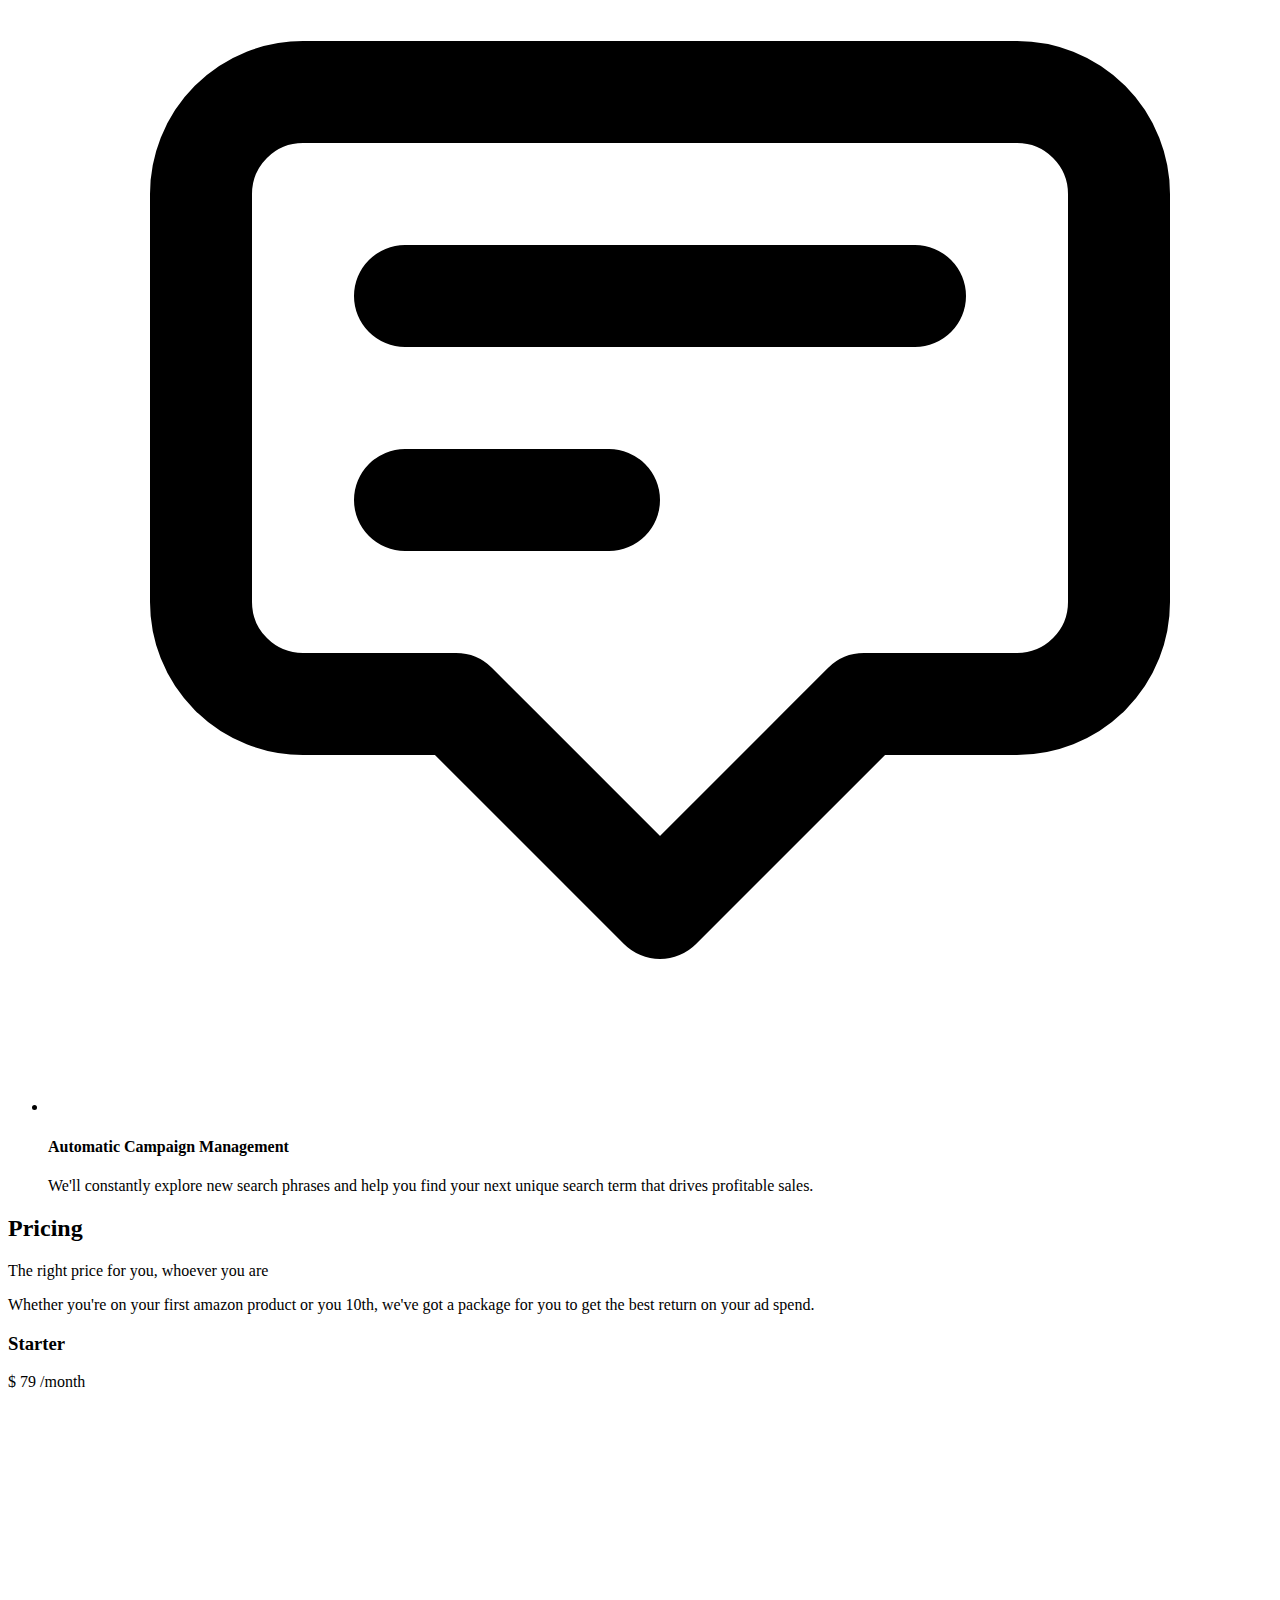
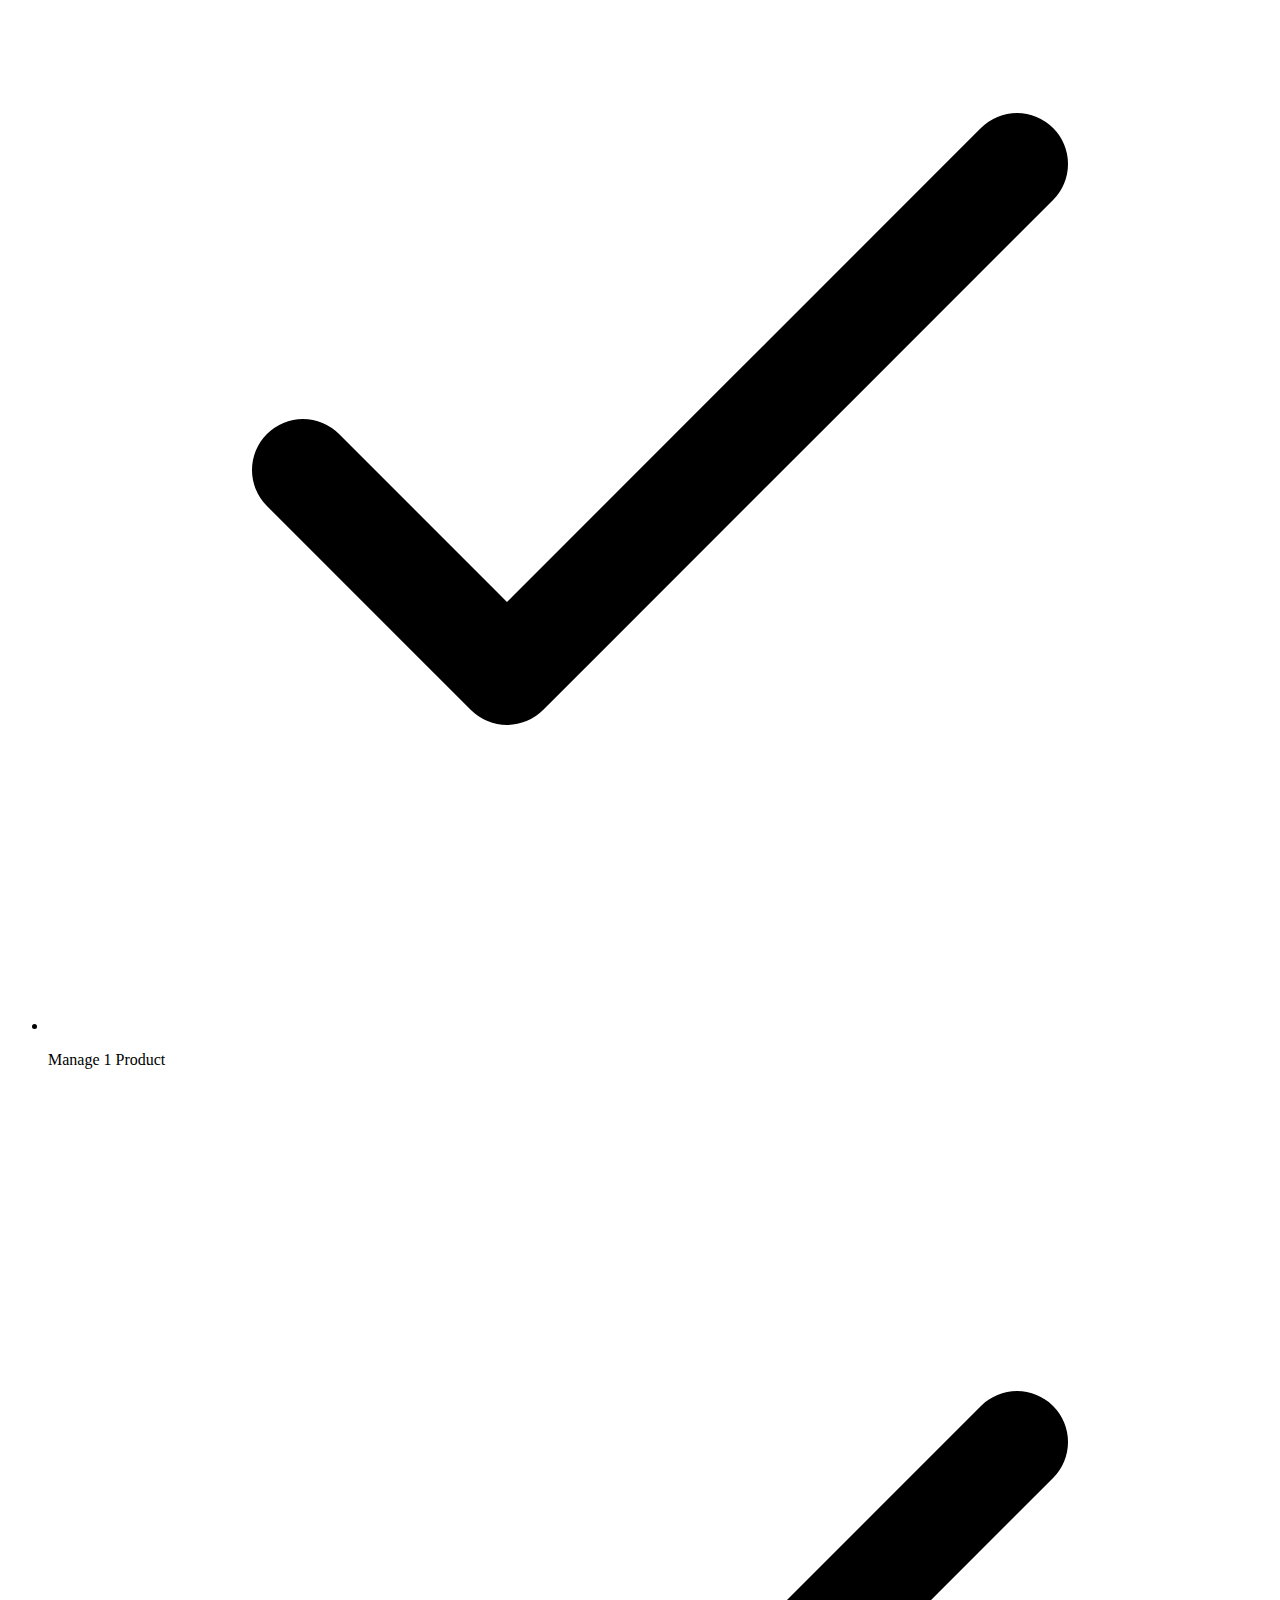
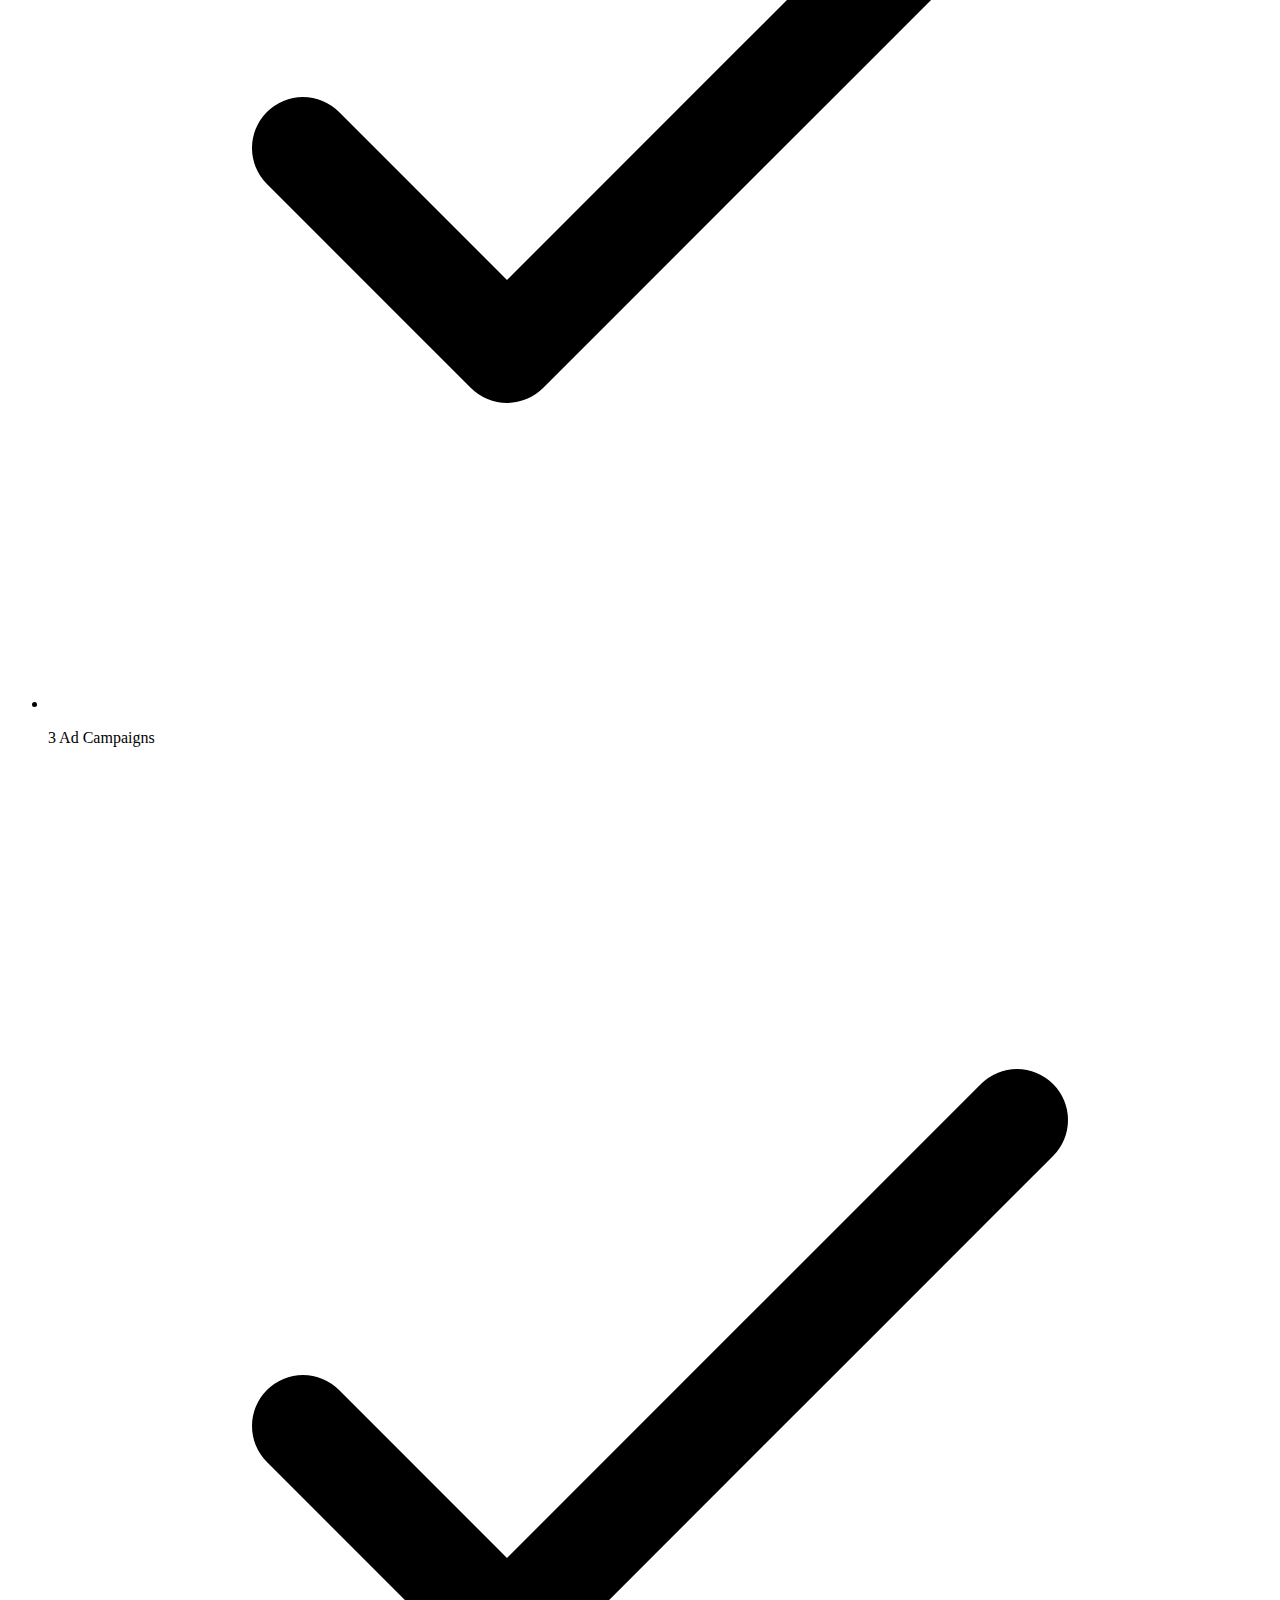
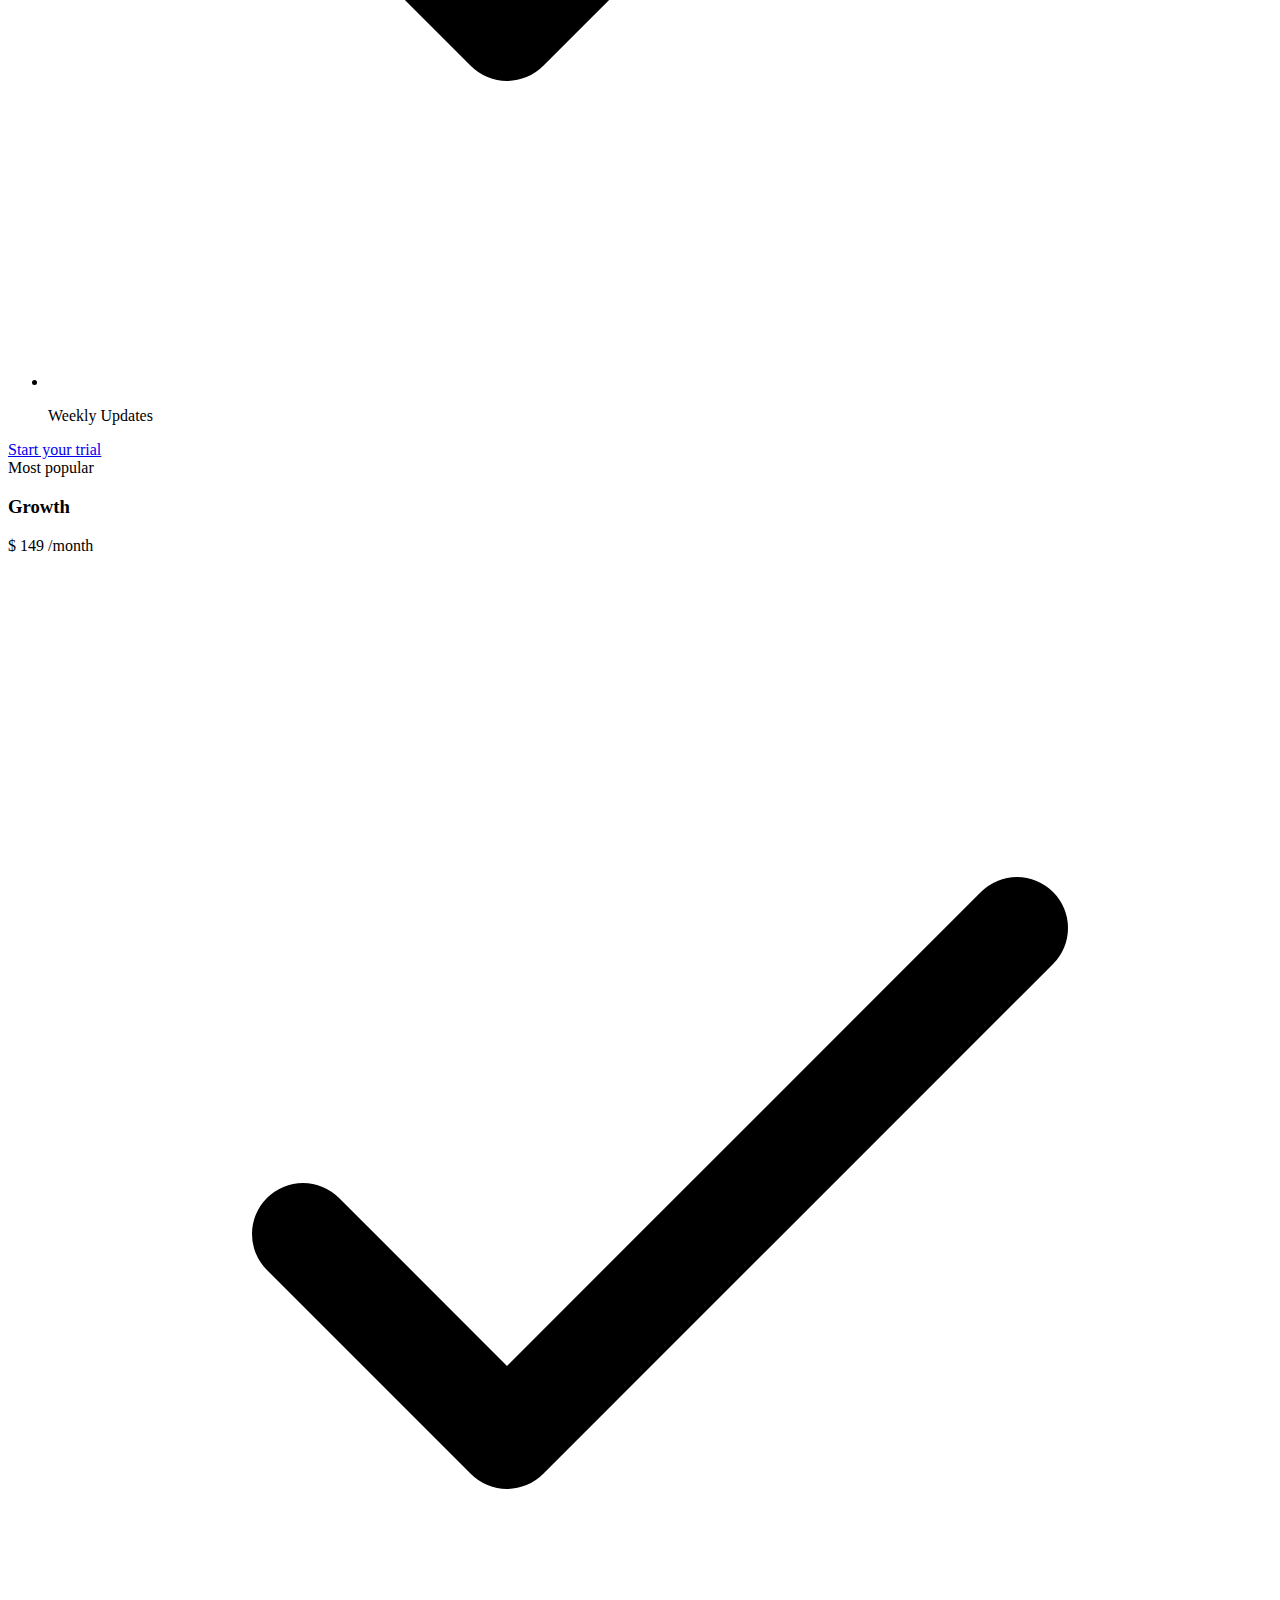
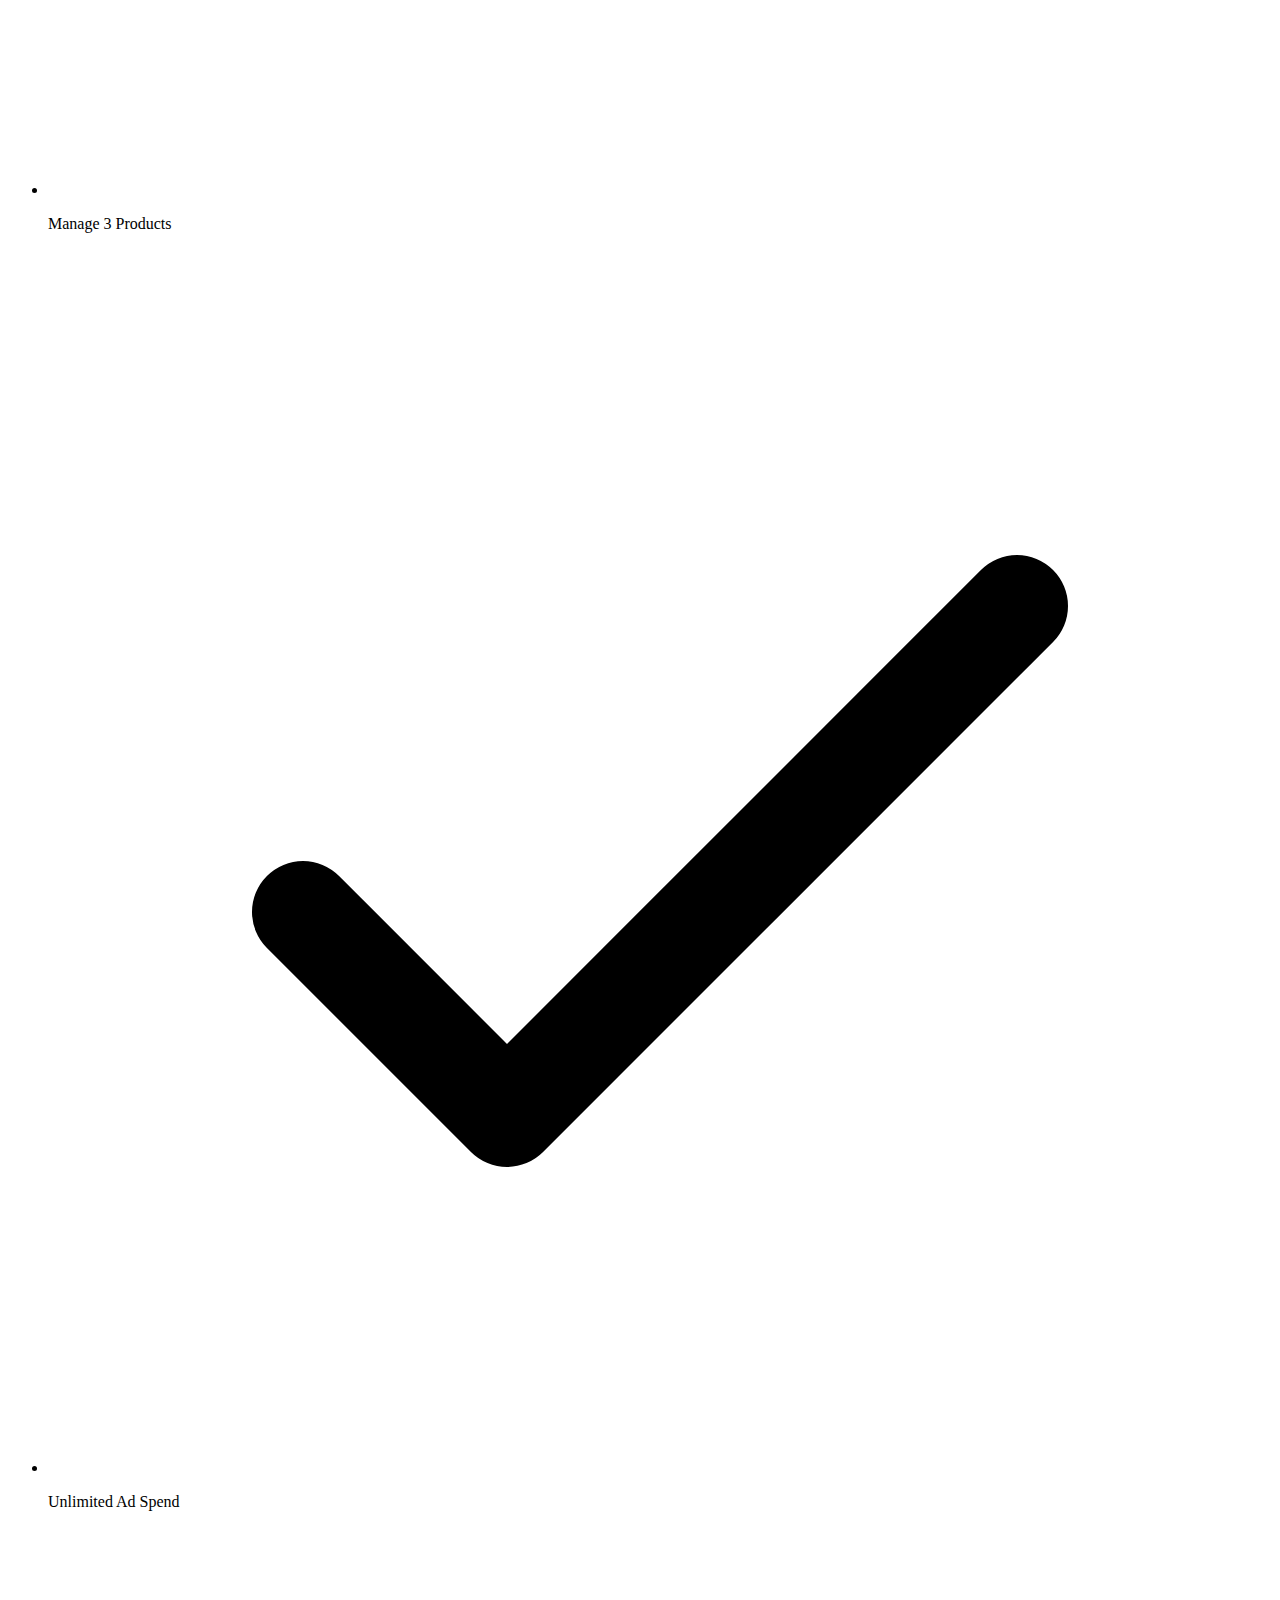
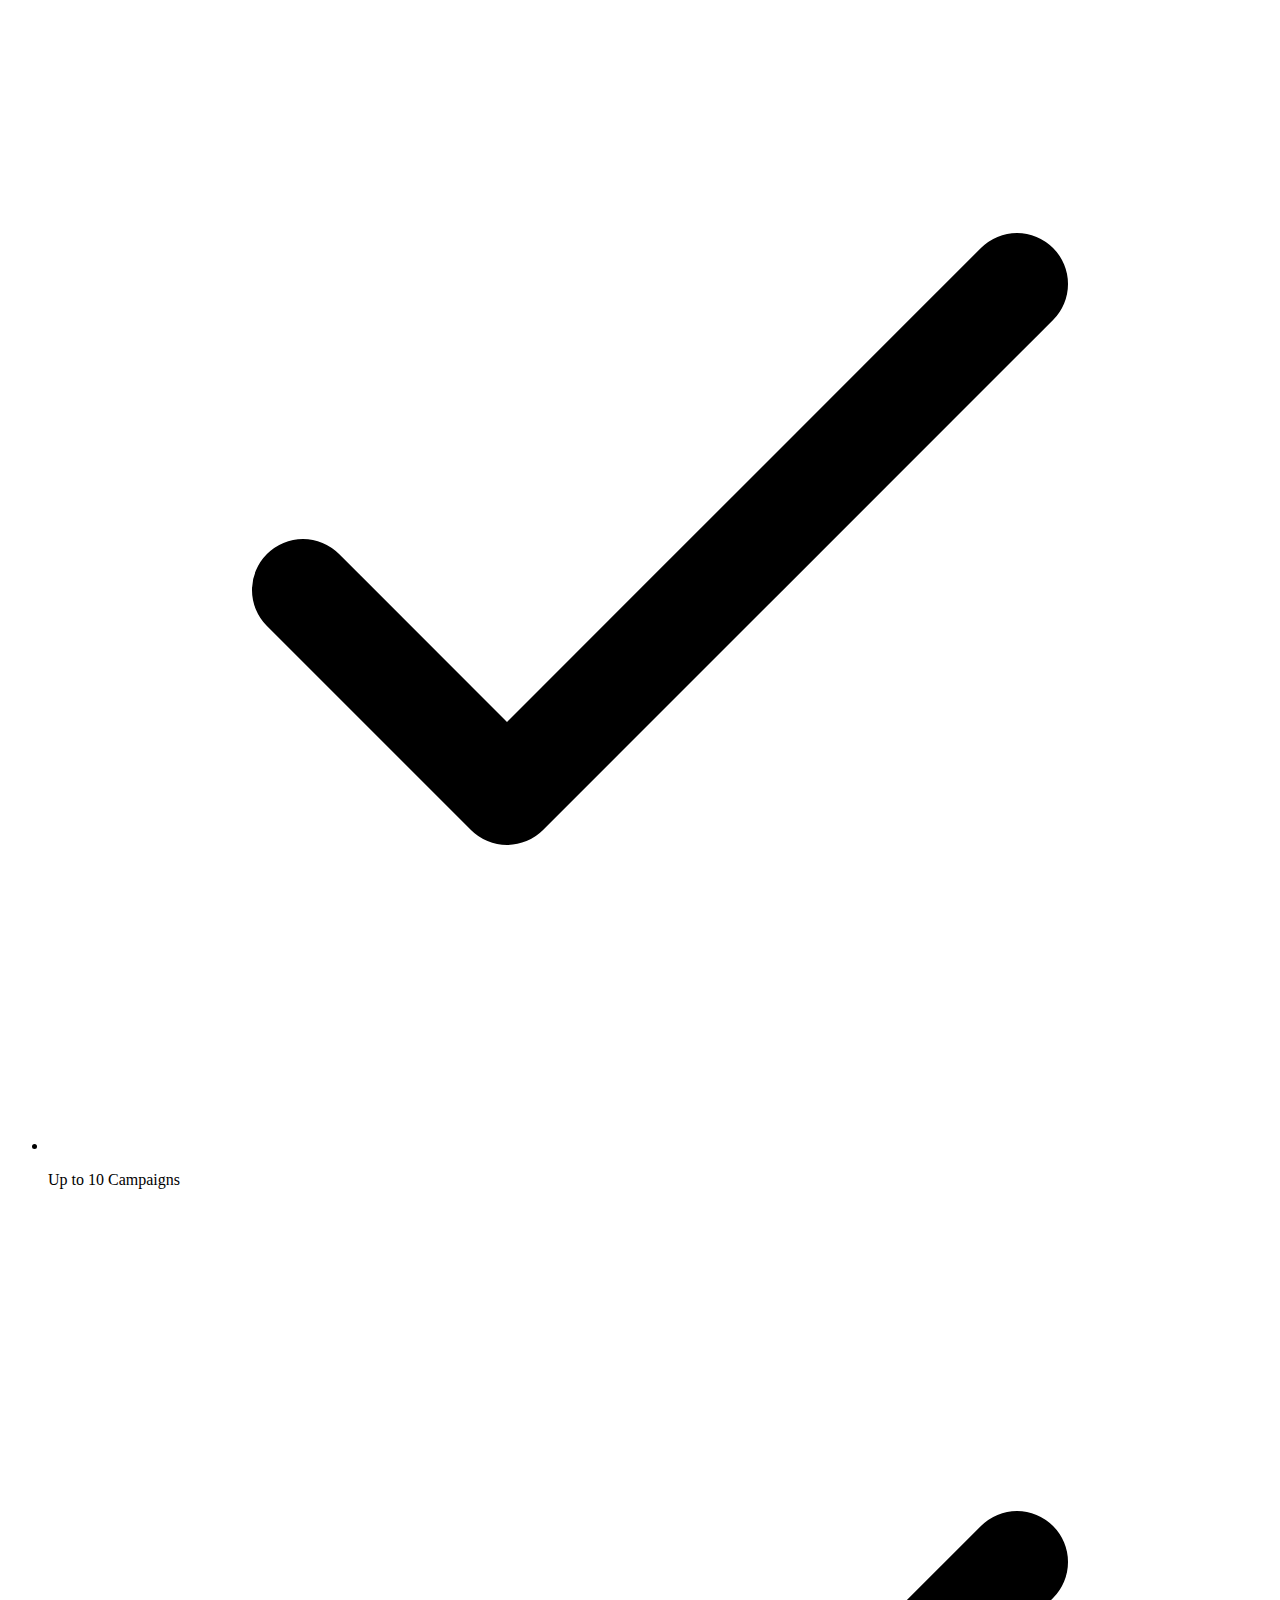
==== commit 330571d4: "Add files via upload" ====
--- a/index.html
+++ b/index.html
@@ -4,7 +4,7 @@
 <head>
   <meta charset="UTF-8">
   <meta name="viewport" content="width=device-width, initial-scale=1.0">
-  <title>Adzilla - Ultimate Amazon PPC Optimization</title>
+  <title>CodeJet - Amazon PPC Optimization</title>
   <link rel="stylesheet" href="https://cdn.jsdelivr.net/npm/@tailwindcss/ui@latest/dist/tailwind-ui.min.css">
 
 </head>
@@ -127,14 +127,15 @@
             </div>
             <h2
               class="mt-1 text-4xl tracking-tight leading-10 font-extrabold text-gray-900 sm:leading-none sm:text-6xl lg:text-5xl xl:text-6xl">
-              Data to enrich your
+              Stop paying for Ads
               <br class="hidden md:inline">
-              <span class="text-indigo-600">Amazon business</span>
+              <span class="text-indigo-600">that Don't Convert</span>
             </h2>
             <p class="mt-3 text-base text-gray-500 sm:mt-5 sm:text-xl lg:text-lg xl:text-xl">
-              Destroy the competition and get your product to number <strong>#1</strong>. Adzilla uses machine
-              learning and artificail intelligence to optimize your Amazon ads in realtime to give you the best
-              conversion rates.
+              Beat the competition and get your <strong>Amazon product</strong> to <strong>#1</strong>. Codejet uses
+              machine
+              learning and artificial intelligence to automatically optimize your Amazon ads in realtime to give you the
+              best return on your investment.
             </p>
             <div class="mt-5 sm:max-w-lg sm:mx-auto sm:text-center lg:text-left lg:mx-0">
               <p class="text-base font-medium text-gray-900">
@@ -196,13 +197,12 @@
   <div class="py-12 bg-white">
     <div class="max-w-screen-xl mx-auto px-4 sm:px-6 lg:px-8">
       <div class="lg:text-center">
-        <p class="text-base leading-6 text-indigo-600 font-semibold tracking-wide uppercase">Transactions</p>
+        <p class="text-base leading-6 text-indigo-600 font-semibold tracking-wide uppercase">Amazon Sponsored Ads</p>
         <h3 class="mt-2 text-3xl leading-8 font-extrabold tracking-tight text-gray-900 sm:text-4xl sm:leading-10">
-          A better way to manage your ad spending
+          A better way to manage Amazon Adverts
         </h3>
         <p class="mt-4 max-w-2xl text-xl leading-7 text-gray-500 lg:mx-auto">
-          Lorem ipsum dolor sit amet consect adipisicing elit. Possimus magnam voluptatum cupiditate veritatis in
-          accusamus quisquam.
+          Tired of manually reviewing your ads to figure out what works.. <br> Let us do the heavy lifting.
         </p>
       </div>
 
@@ -220,10 +220,11 @@
                 </div>
               </div>
               <div class="ml-4">
-                <h4 class="text-lg leading-6 font-medium text-gray-900">Auto manage bid rates</h4>
+                <h4 class="text-lg leading-6 font-medium text-gray-900">Keep the good, Stop the bad!</h4>
                 <p class="mt-2 text-base leading-6 text-gray-500">
-                  Lorem ipsum, dolor sit amet consectetur adipisicing elit. Maiores impedit perferendis suscipit eaque,
-                  iste dolor cupiditate blanditiis ratione.
+                  We keep an eye on your ads and automatically put a end to adverts that are not giving you a good ROI.
+                  We then
+                  redirect the addional funds into adverts that are working.
                 </p>
               </div>
             </div>
@@ -240,10 +241,10 @@
                 </div>
               </div>
               <div class="ml-4">
-                <h4 class="text-lg leading-6 font-medium text-gray-900">No hidden fees</h4>
+                <h4 class="text-lg leading-6 font-medium text-gray-900">Balance Ads and Best Seller Rank</h4>
                 <p class="mt-2 text-base leading-6 text-gray-500">
-                  Lorem ipsum, dolor sit amet consectetur adipisicing elit. Maiores impedit perferendis suscipit eaque,
-                  iste dolor cupiditate blanditiis ratione.
+                  Looking to get your product on page one? We can help optimise your ad spend to help you rise in the
+                  search ranks and get more organic sales.
                 </p>
               </div>
             </div>
@@ -260,10 +261,10 @@
                 </div>
               </div>
               <div class="ml-4">
-                <h4 class="text-lg leading-6 font-medium text-gray-900">Transfers are instant</h4>
+                <h4 class="text-lg leading-6 font-medium text-gray-900">Auto adjust bid amout</h4>
                 <p class="mt-2 text-base leading-6 text-gray-500">
-                  Lorem ipsum, dolor sit amet consectetur adipisicing elit. Maiores impedit perferendis suscipit eaque,
-                  iste dolor cupiditate blanditiis ratione.
+                  Got a great ad? Although low impressions? We'll increase the bid to get it infront of more customers
+                  and increase sales.
                 </p>
               </div>
             </div>
@@ -280,10 +281,10 @@
                 </div>
               </div>
               <div class="ml-4">
-                <h4 class="text-lg leading-6 font-medium text-gray-900">Mobile notifications</h4>
+                <h4 class="text-lg leading-6 font-medium text-gray-900">Automatic Campaign Management</h4>
                 <p class="mt-2 text-base leading-6 text-gray-500">
-                  Lorem ipsum, dolor sit amet consectetur adipisicing elit. Maiores impedit perferendis suscipit eaque,
-                  iste dolor cupiditate blanditiis ratione.
+                  We'll constantly explore new search phrases and help you find your next unique search term that drives
+                  profitable sales.
                 </p>
               </div>
             </div>
@@ -306,8 +307,8 @@
           The right price for you, whoever you are
         </p>
         <p class="mt-3 max-w-4xl mx-auto text-xl leading-7 text-gray-300 sm:mt-5 sm:text-2xl sm:leading-8">
-          Lorem ipsum dolor sit, amet consectetur adipisicing elit. Velit numquam eligendi quos odit doloribus molestiae
-          voluptatum.
+          Whether you're on your first amazon product or you 10th, we've got a package for you to get the best return on
+          your ad spend.
         </p>
       </div>
     </div>
@@ -323,7 +324,7 @@
                   <div class="bg-white px-6 py-10">
                     <div>
                       <h3 class="text-center text-2xl leading-8 font-medium text-gray-900" id="tier-hobby">
-                        Hobby
+                        Starter
                       </h3>
                       <div class="mt-4 flex items-center justify-center">
                         <span class="px-3 flex items-start text-6xl leading-none tracking-tight text-gray-900">
@@ -350,7 +351,7 @@
                           </svg>
                         </div>
                         <p class="ml-3 text-base leading-6 font-medium text-gray-500">
-                          Pariatur quod similique
+                          Manage 1 Product
                         </p>
                       </li>
                       <li class="mt-4 flex items-start">
@@ -360,7 +361,7 @@
                           </svg>
                         </div>
                         <p class="ml-3 text-base leading-6 font-medium text-gray-500">
-                          Sapiente libero doloribus
+                          3 Ad Campaigns
                         </p>
                       </li>
                       <li class="mt-4 flex items-start">
@@ -370,7 +371,7 @@
                           </svg>
                         </div>
                         <p class="ml-3 text-base leading-6 font-medium text-gray-500">
-                          Vel ipsa esse repudiandae
+                          Weekly Updates
                         </p>
                       </li>
                     </ul>
@@ -430,7 +431,7 @@
                         </svg>
                       </div>
                       <p class="ml-3 text-base leading-6 font-medium text-gray-500">
-                        Quia rem est sed impedit magnam
+                        Manage 3 Products
                       </p>
                     </li>
                     <li class="mt-4 flex items-start">
@@ -441,7 +442,7 @@
                         </svg>
                       </div>
                       <p class="ml-3 text-base leading-6 font-medium text-gray-500">
-                        Dolorem vero ratione voluptates
+                        Unlimited Ad Spend
                       </p>
                     </li>
                     <li class="mt-4 flex items-start">
@@ -452,7 +453,7 @@
                         </svg>
                       </div>
                       <p class="ml-3 text-base leading-6 font-medium text-gray-500">
-                        Qui sed ab doloribus voluptatem dolore
+                        Up to 10 Campaigns
                       </p>
                     </li>
                     <li class="mt-4 flex items-start">
@@ -463,7 +464,7 @@
                         </svg>
                       </div>
                       <p class="ml-3 text-base leading-6 font-medium text-gray-500">
-                        Laborum commodi molestiae id et fugiat
+                        Daily Updates
                       </p>
                     </li>
                     <li class="mt-4 flex items-start">
@@ -474,7 +475,7 @@
                         </svg>
                       </div>
                       <p class="ml-3 text-base leading-6 font-medium text-gray-500">
-                        Nam ut ipsa nesciunt culpa modi dolor
+                        AI & ML Models
                       </p>
                     </li>
                   </ul>
@@ -524,7 +525,7 @@
                           </svg>
                         </div>
                         <p class="ml-3 text-base leading-6 font-medium text-gray-500">
-                          Pariatur quod similique
+                          5+ Products
                         </p>
                       </li>
                       <li class="mt-4 flex items-start">
@@ -534,7 +535,7 @@
                           </svg>
                         </div>
                         <p class="ml-3 text-base leading-6 font-medium text-gray-500">
-                          Sapiente libero doloribus
+                          Unlimited Campaigns
                         </p>
                       </li>
                       <li class="mt-4 flex items-start">
@@ -544,7 +545,7 @@
                           </svg>
                         </div>
                         <p class="ml-3 text-base leading-6 font-medium text-gray-500">
-                          Vel ipsa esse repudiandae
+                          Realtime Updates
                         </p>
                       </li>
                     </ul>
@@ -749,7 +750,7 @@
           </a>
         </div>
         <p class="mt-8 text-base leading-6 text-gray-400 md:mt-0 md:order-1">
-          &copy; 2020 Adzilla, Inc. All rights reserved.
+          &copy; 2020 CodeJet, Ltd. All rights reserved.
         </p>
       </div>
     </div>
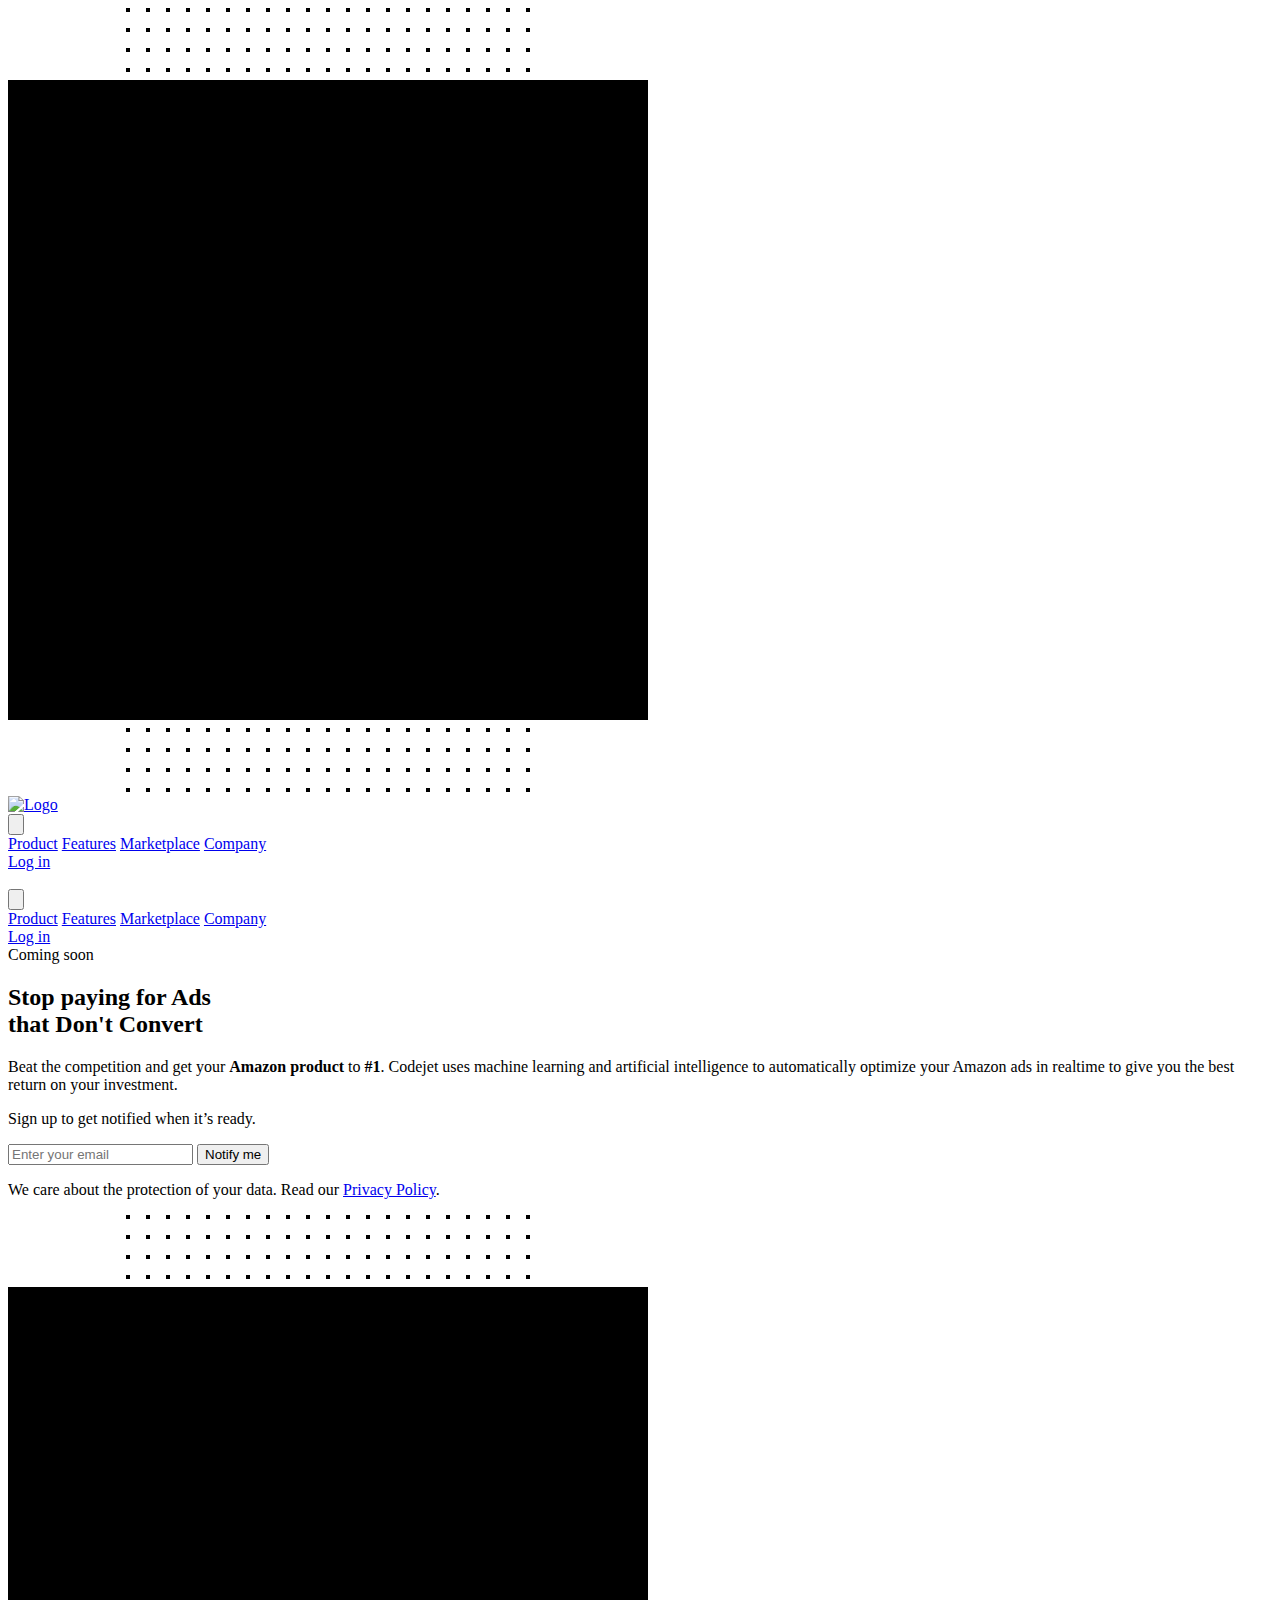
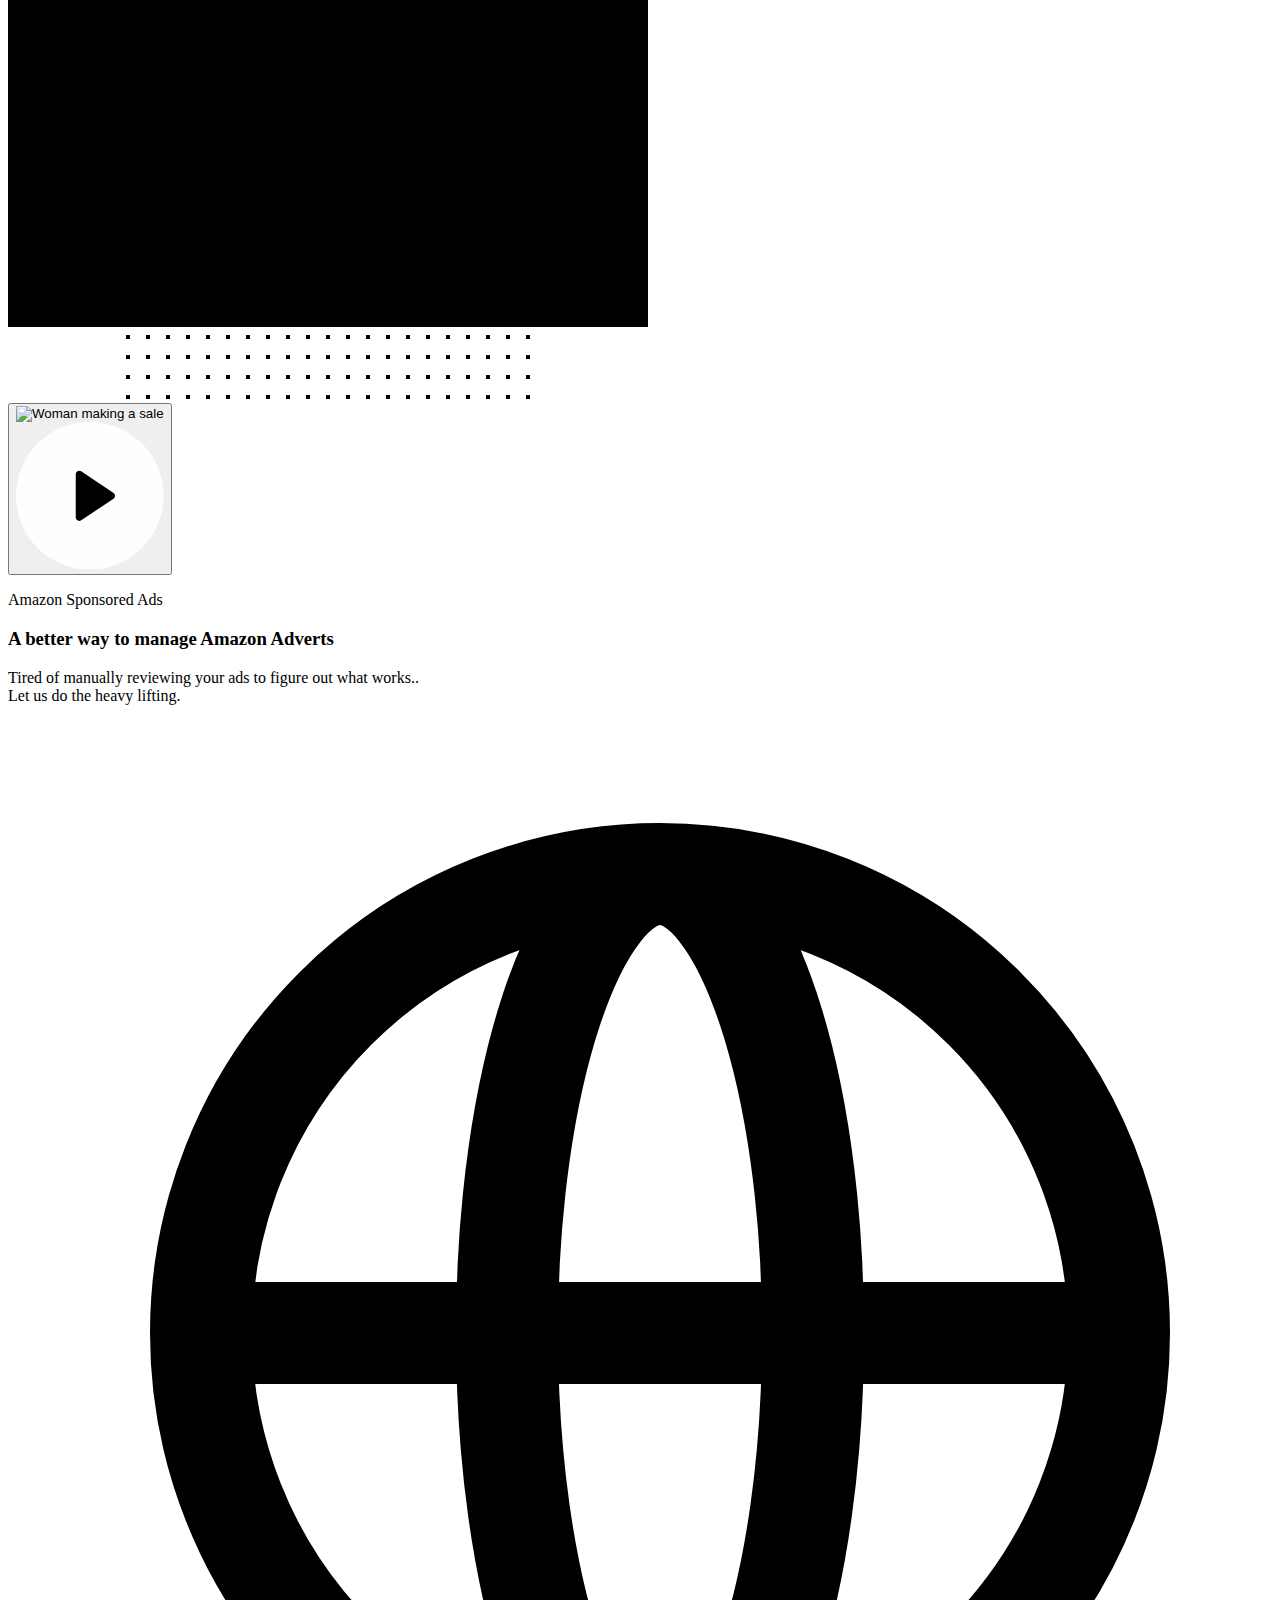
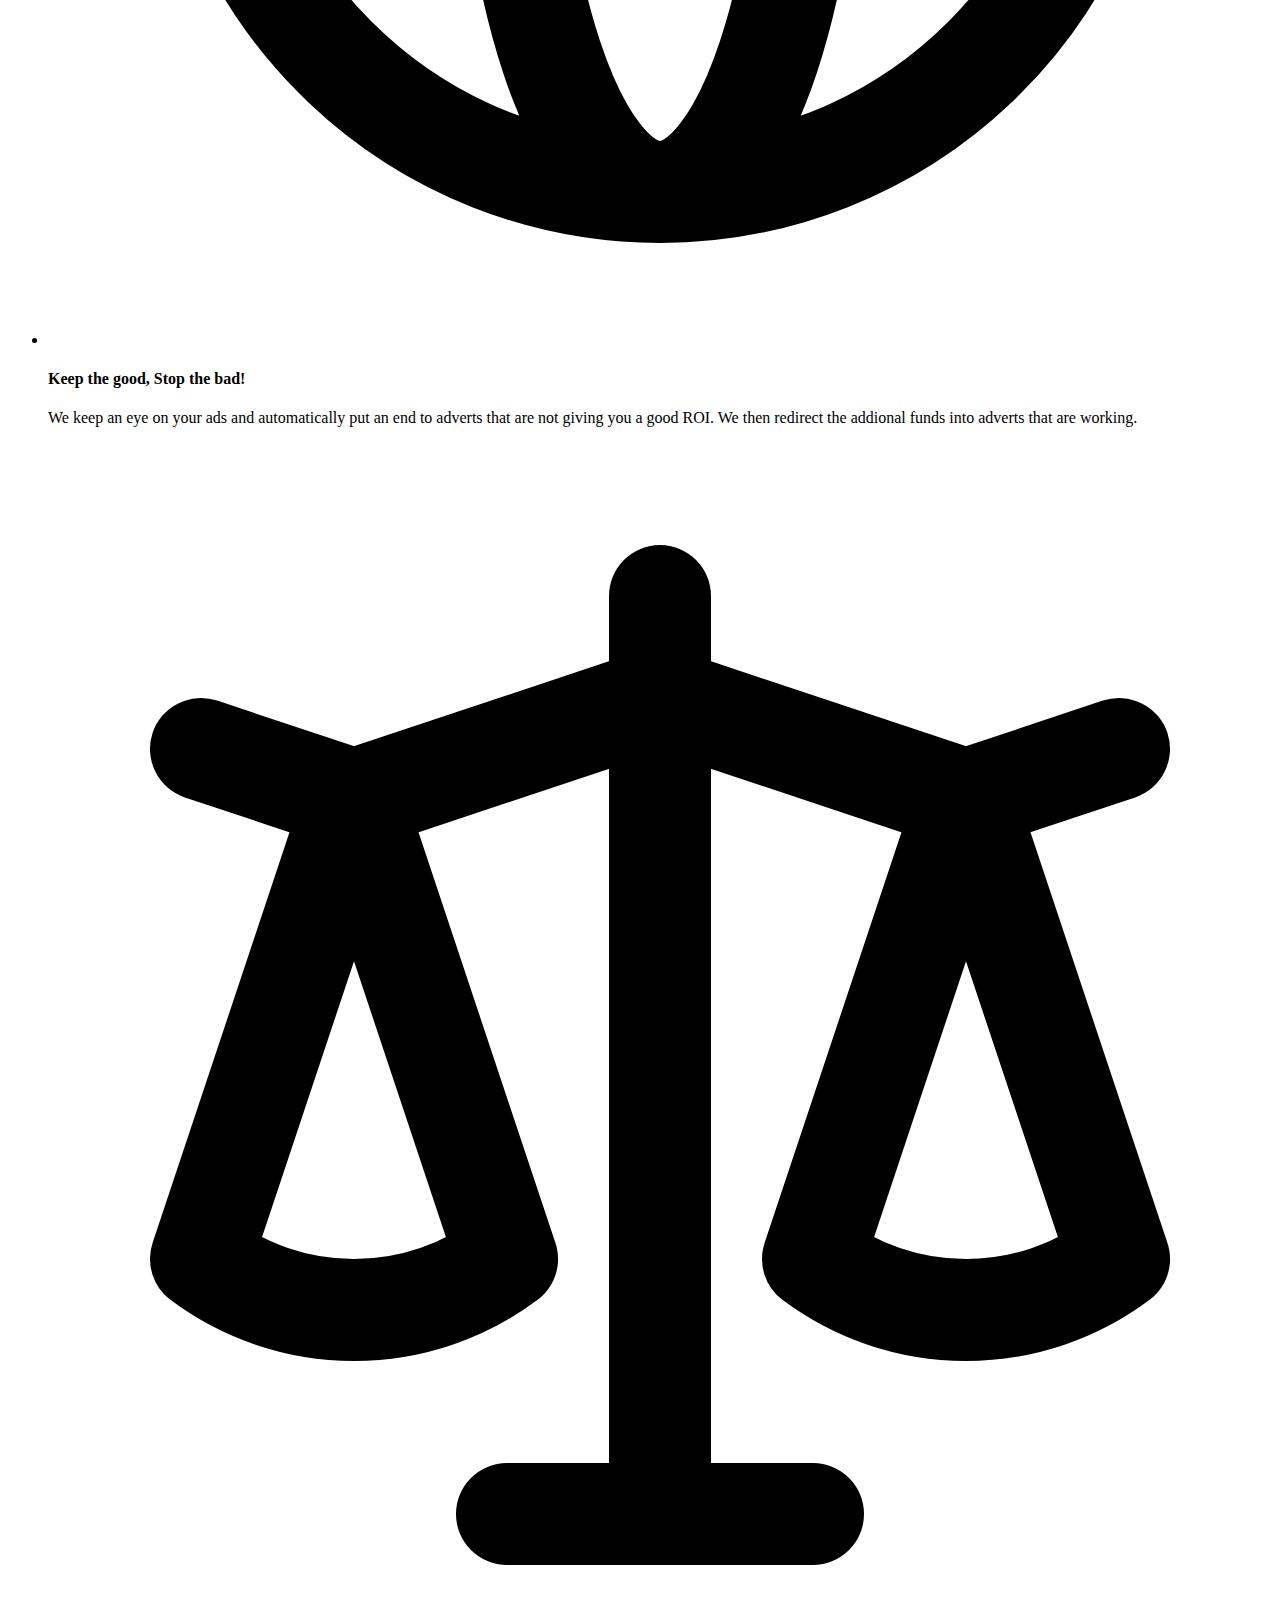
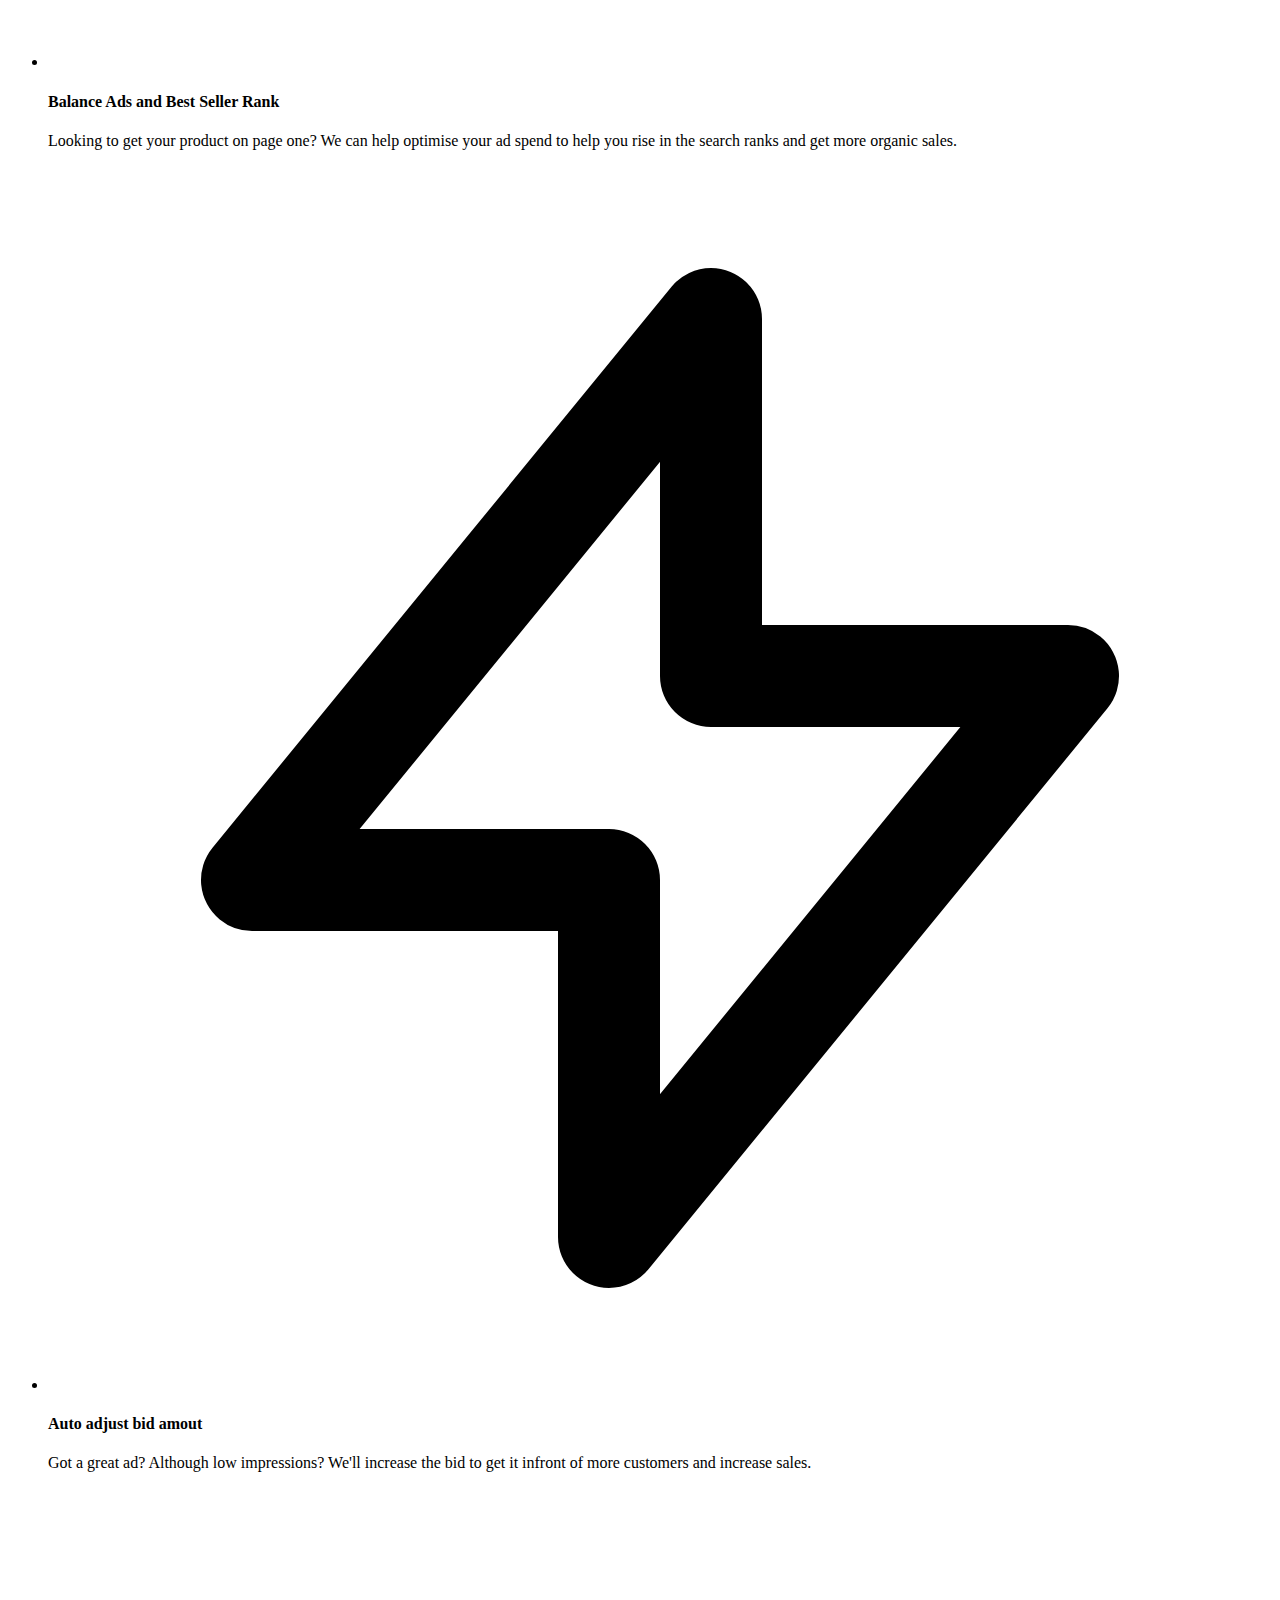
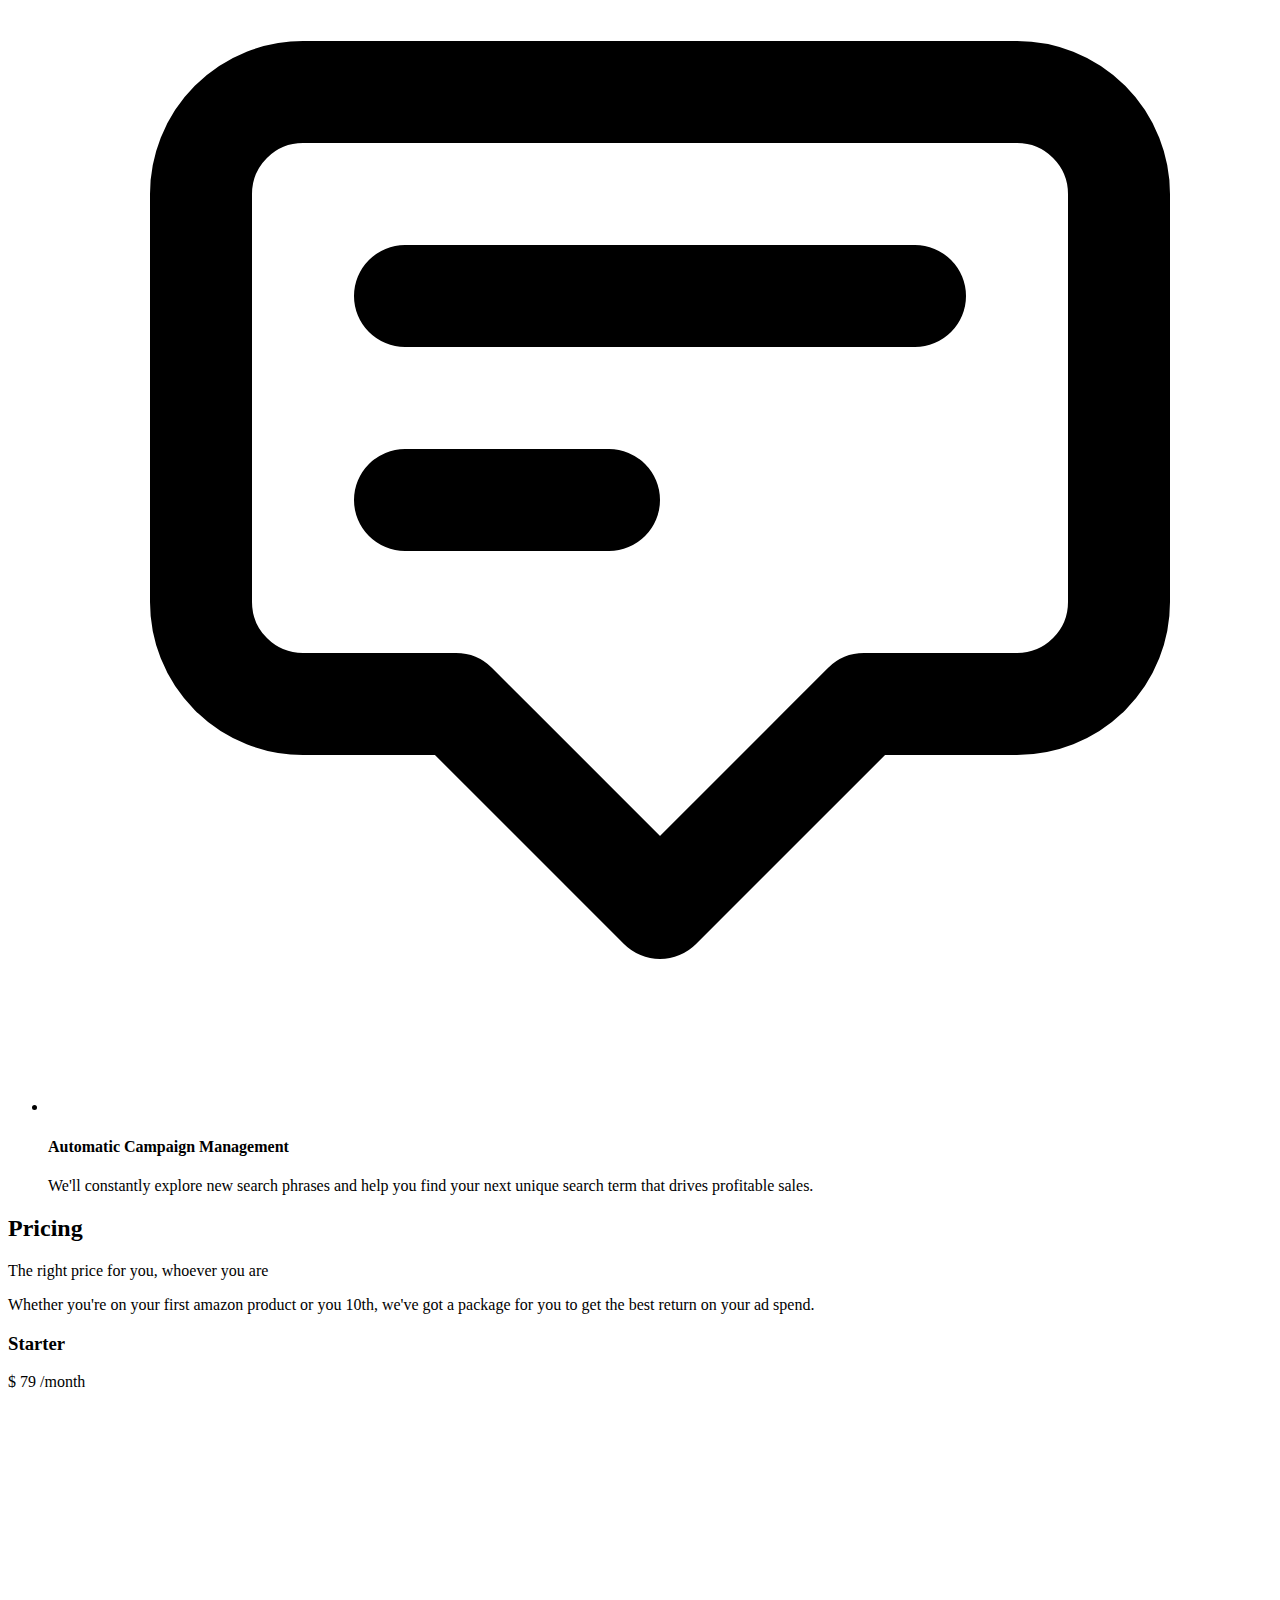
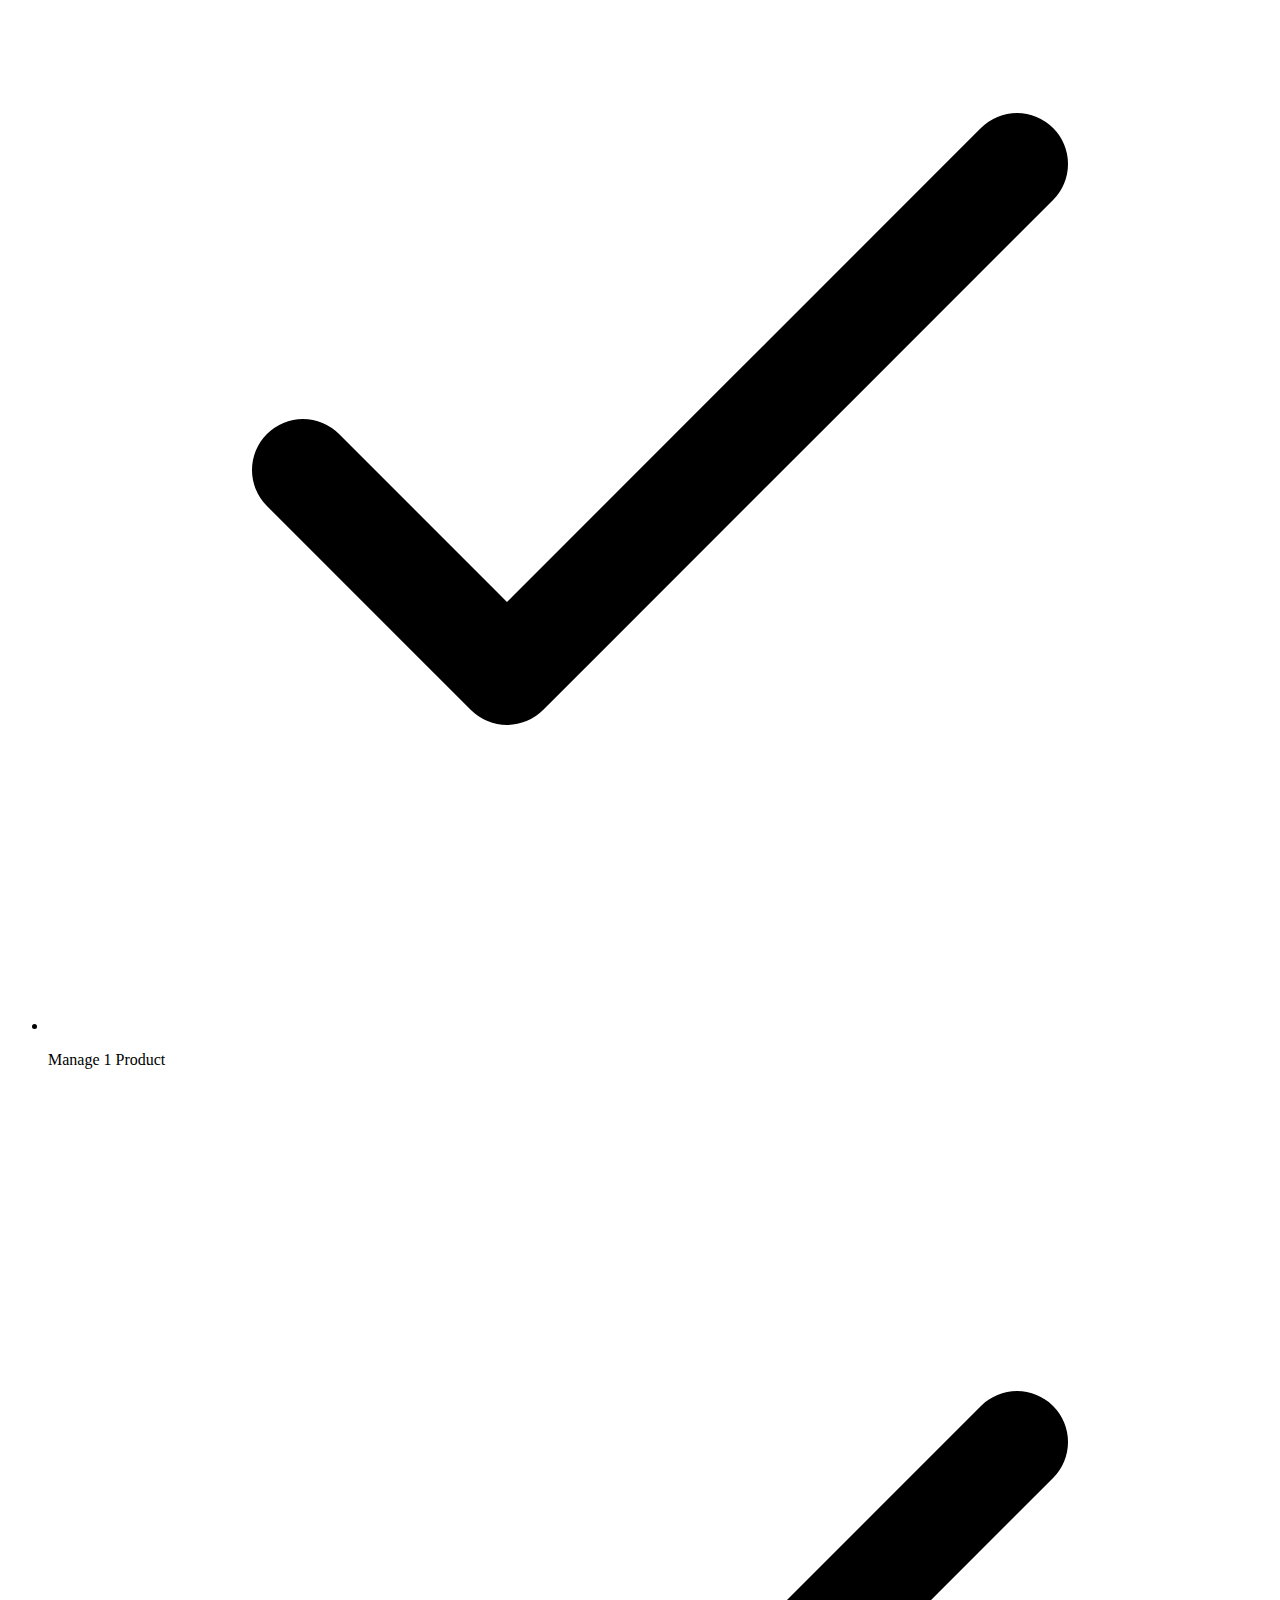
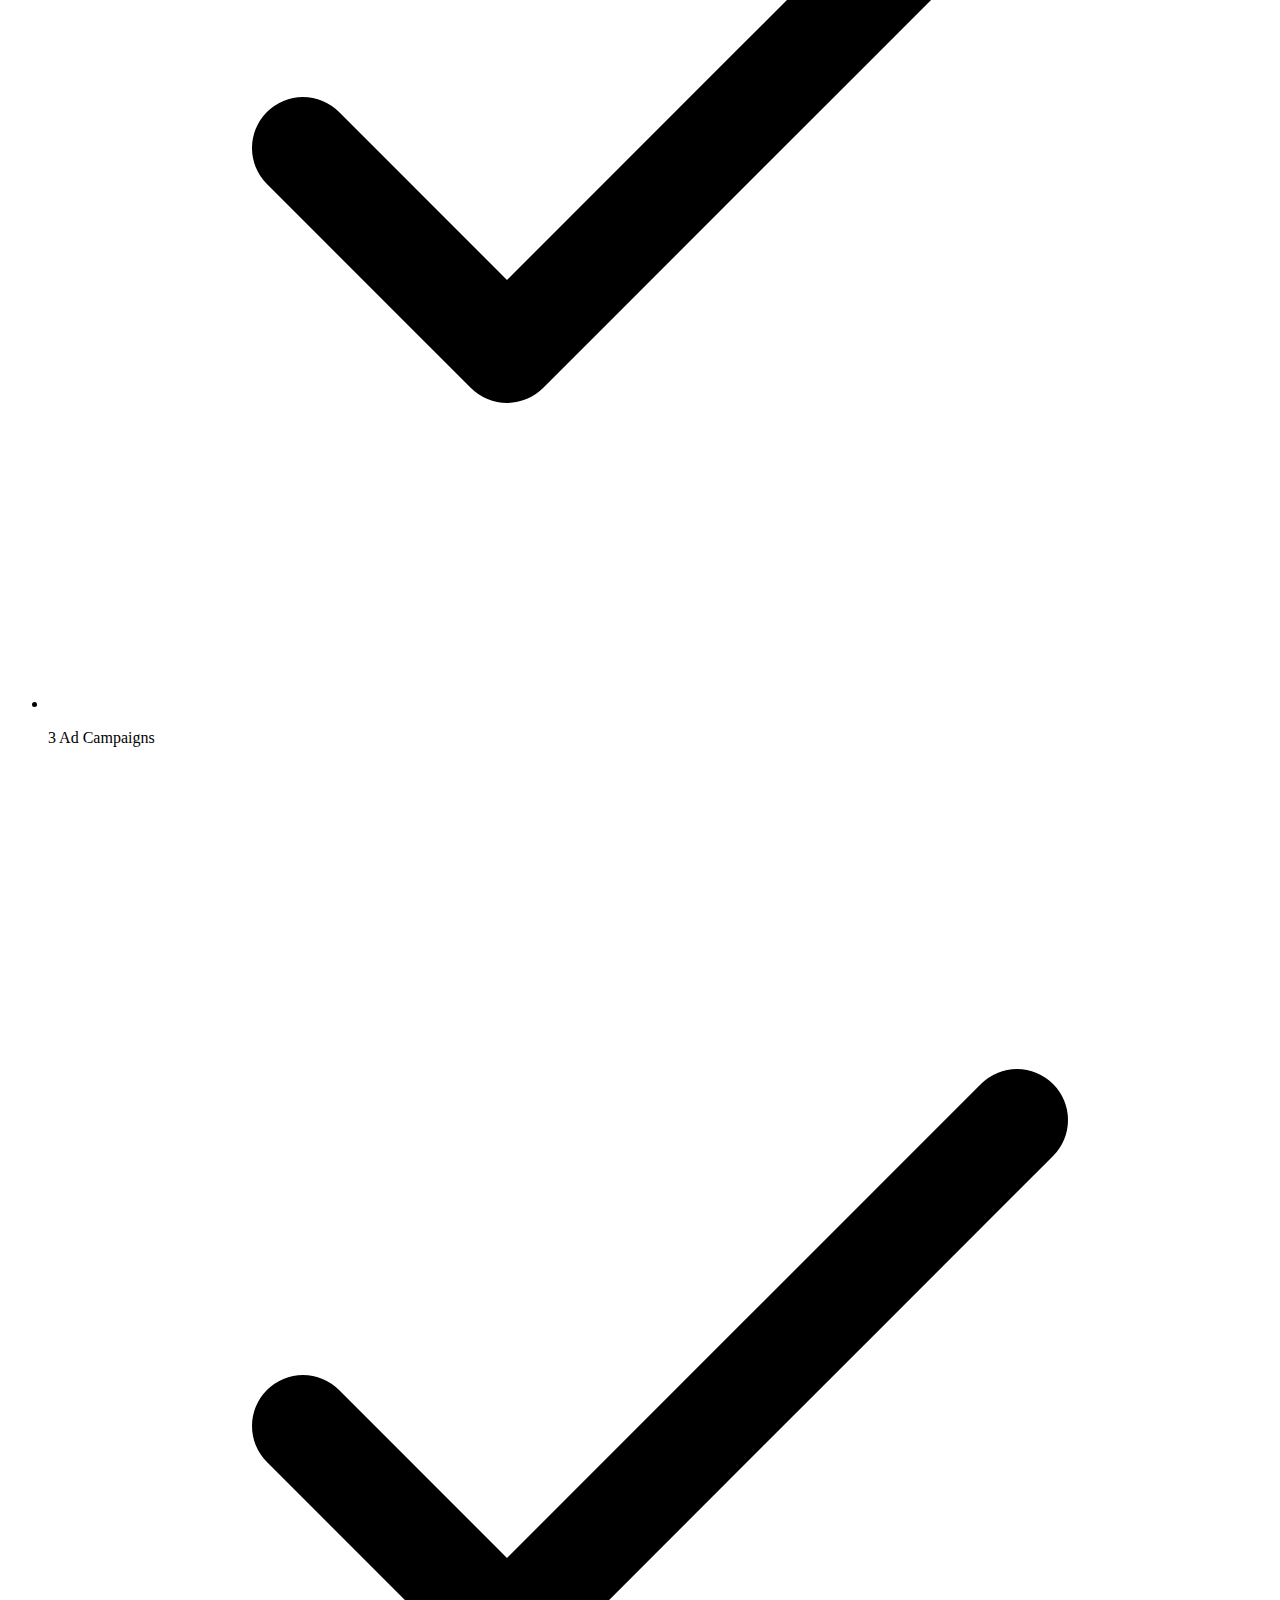
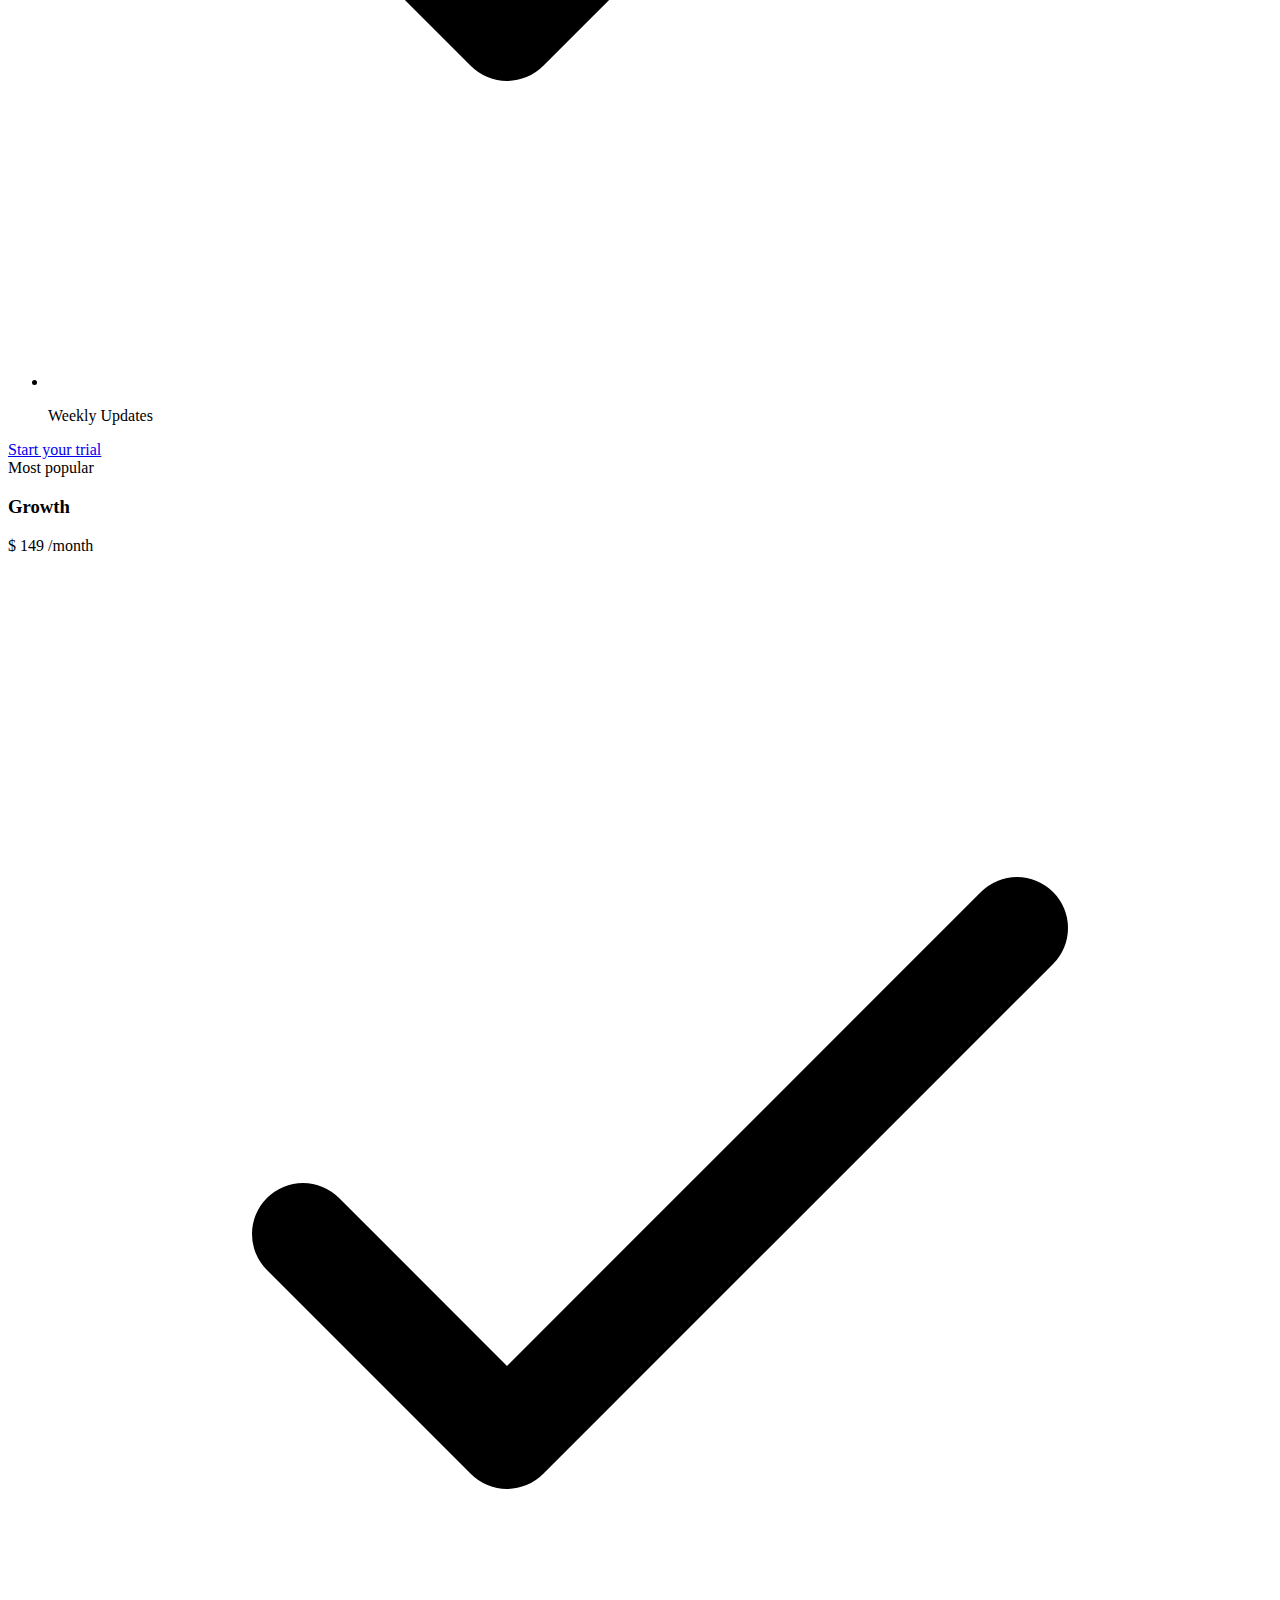
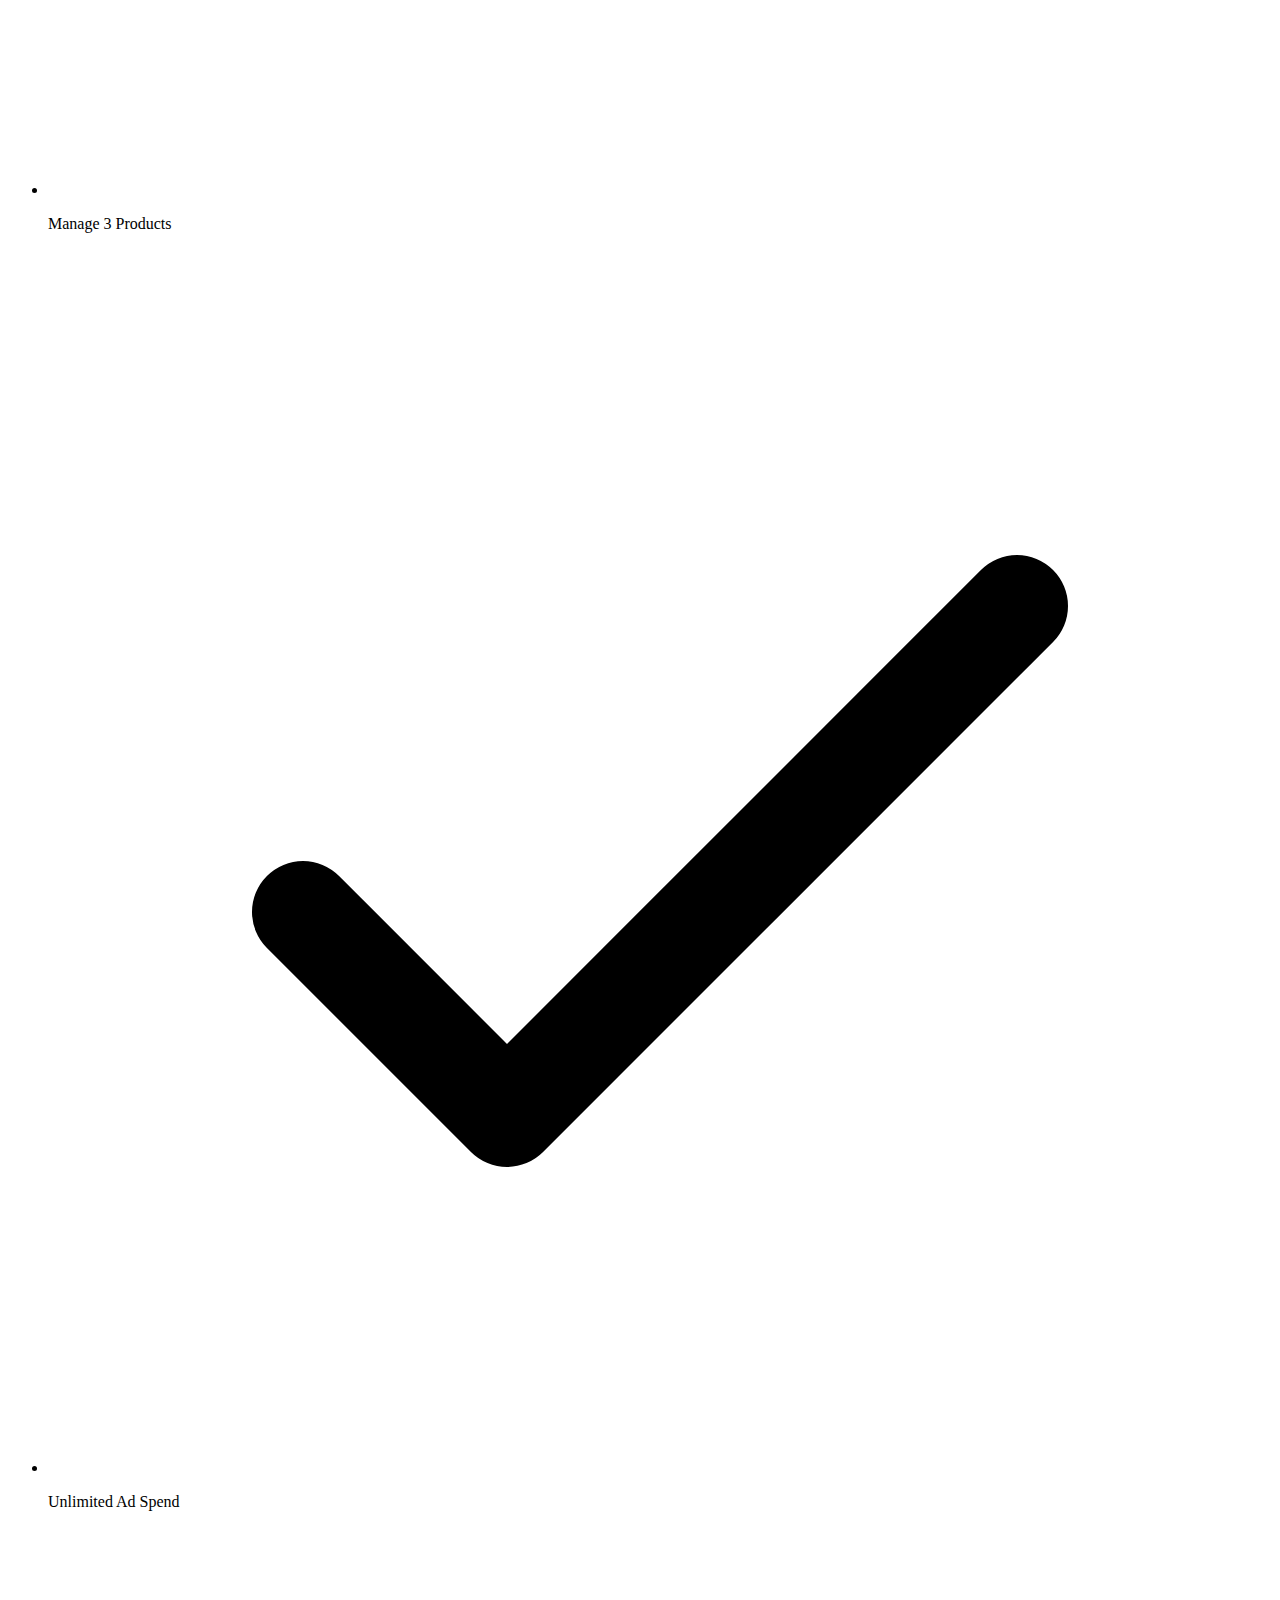
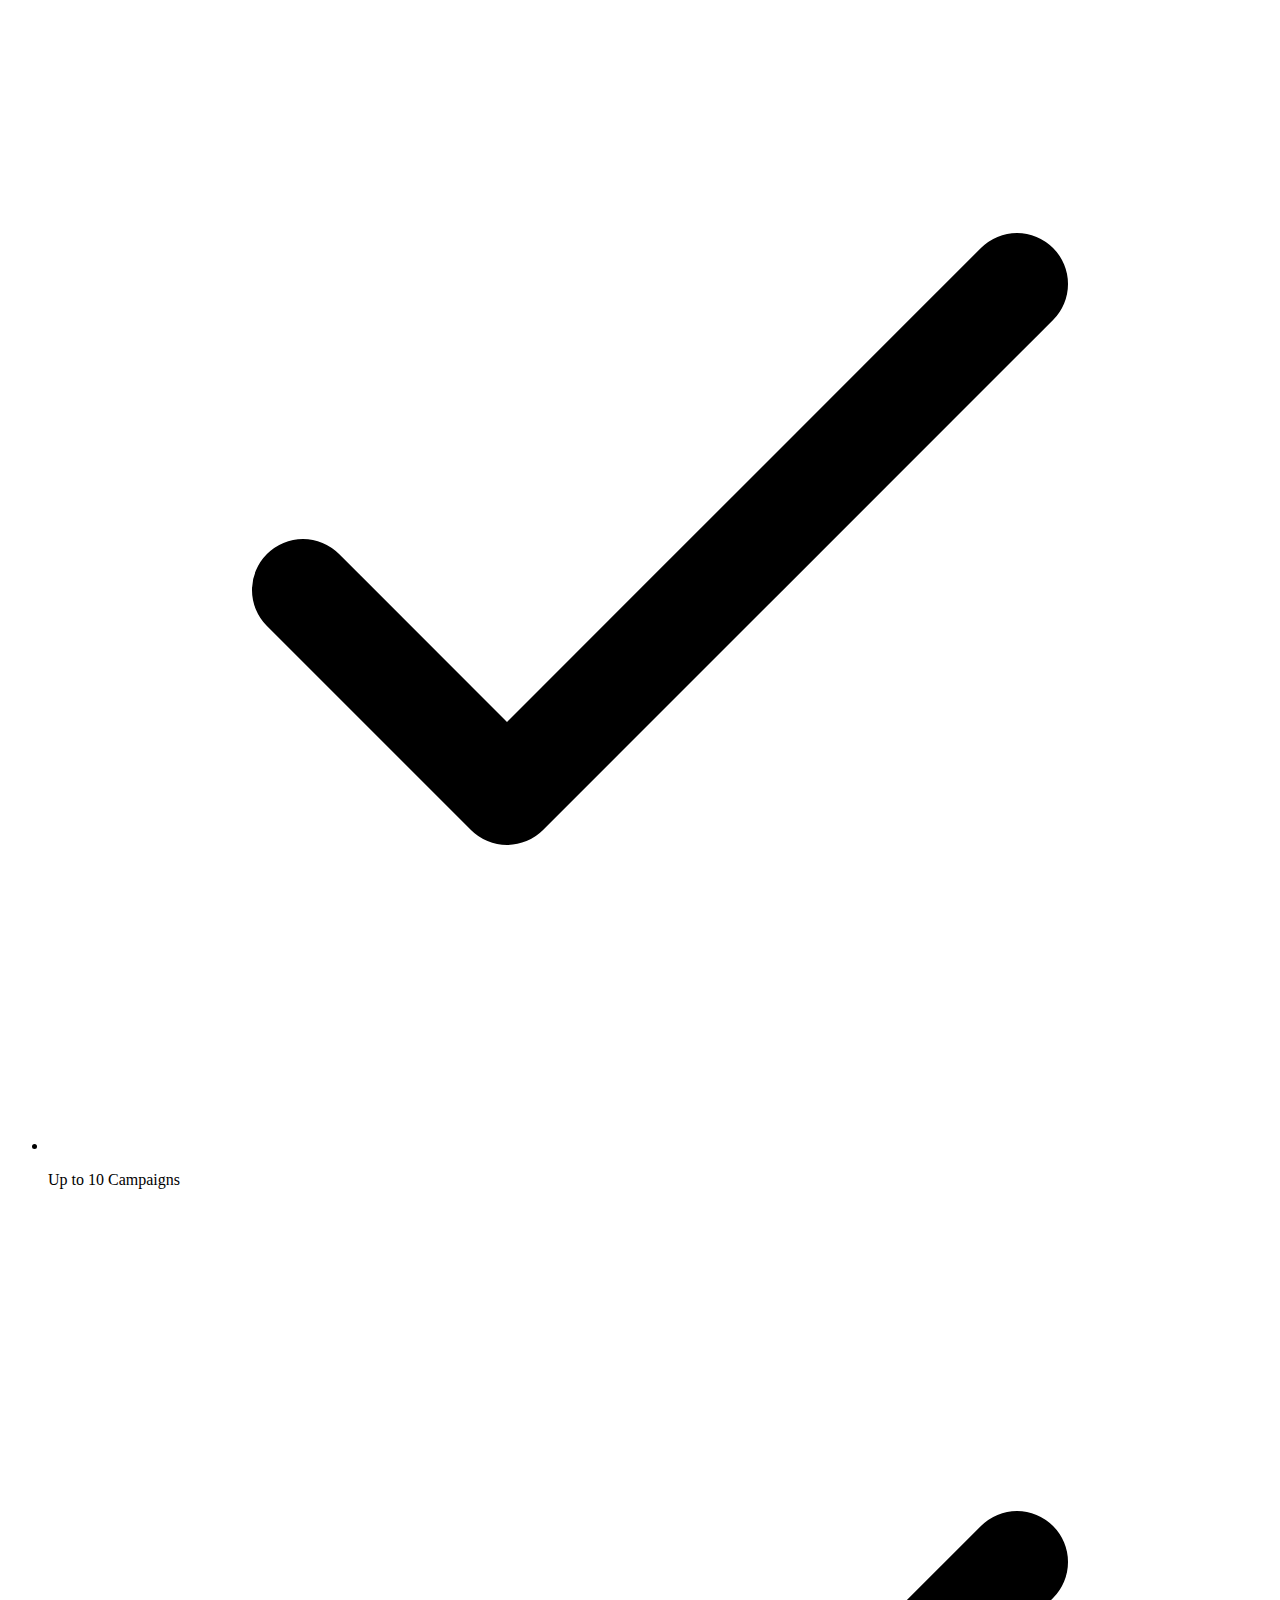
==== commit ba0748ec: "Add files via upload" ====
--- a/index.html
+++ b/index.html
@@ -222,7 +222,7 @@
               <div class="ml-4">
                 <h4 class="text-lg leading-6 font-medium text-gray-900">Keep the good, Stop the bad!</h4>
                 <p class="mt-2 text-base leading-6 text-gray-500">
-                  We keep an eye on your ads and automatically put a end to adverts that are not giving you a good ROI.
+                  We keep an eye on your ads and automatically put an end to adverts that are not giving you a good ROI.
                   We then
                   redirect the addional funds into adverts that are working.
                 </p>
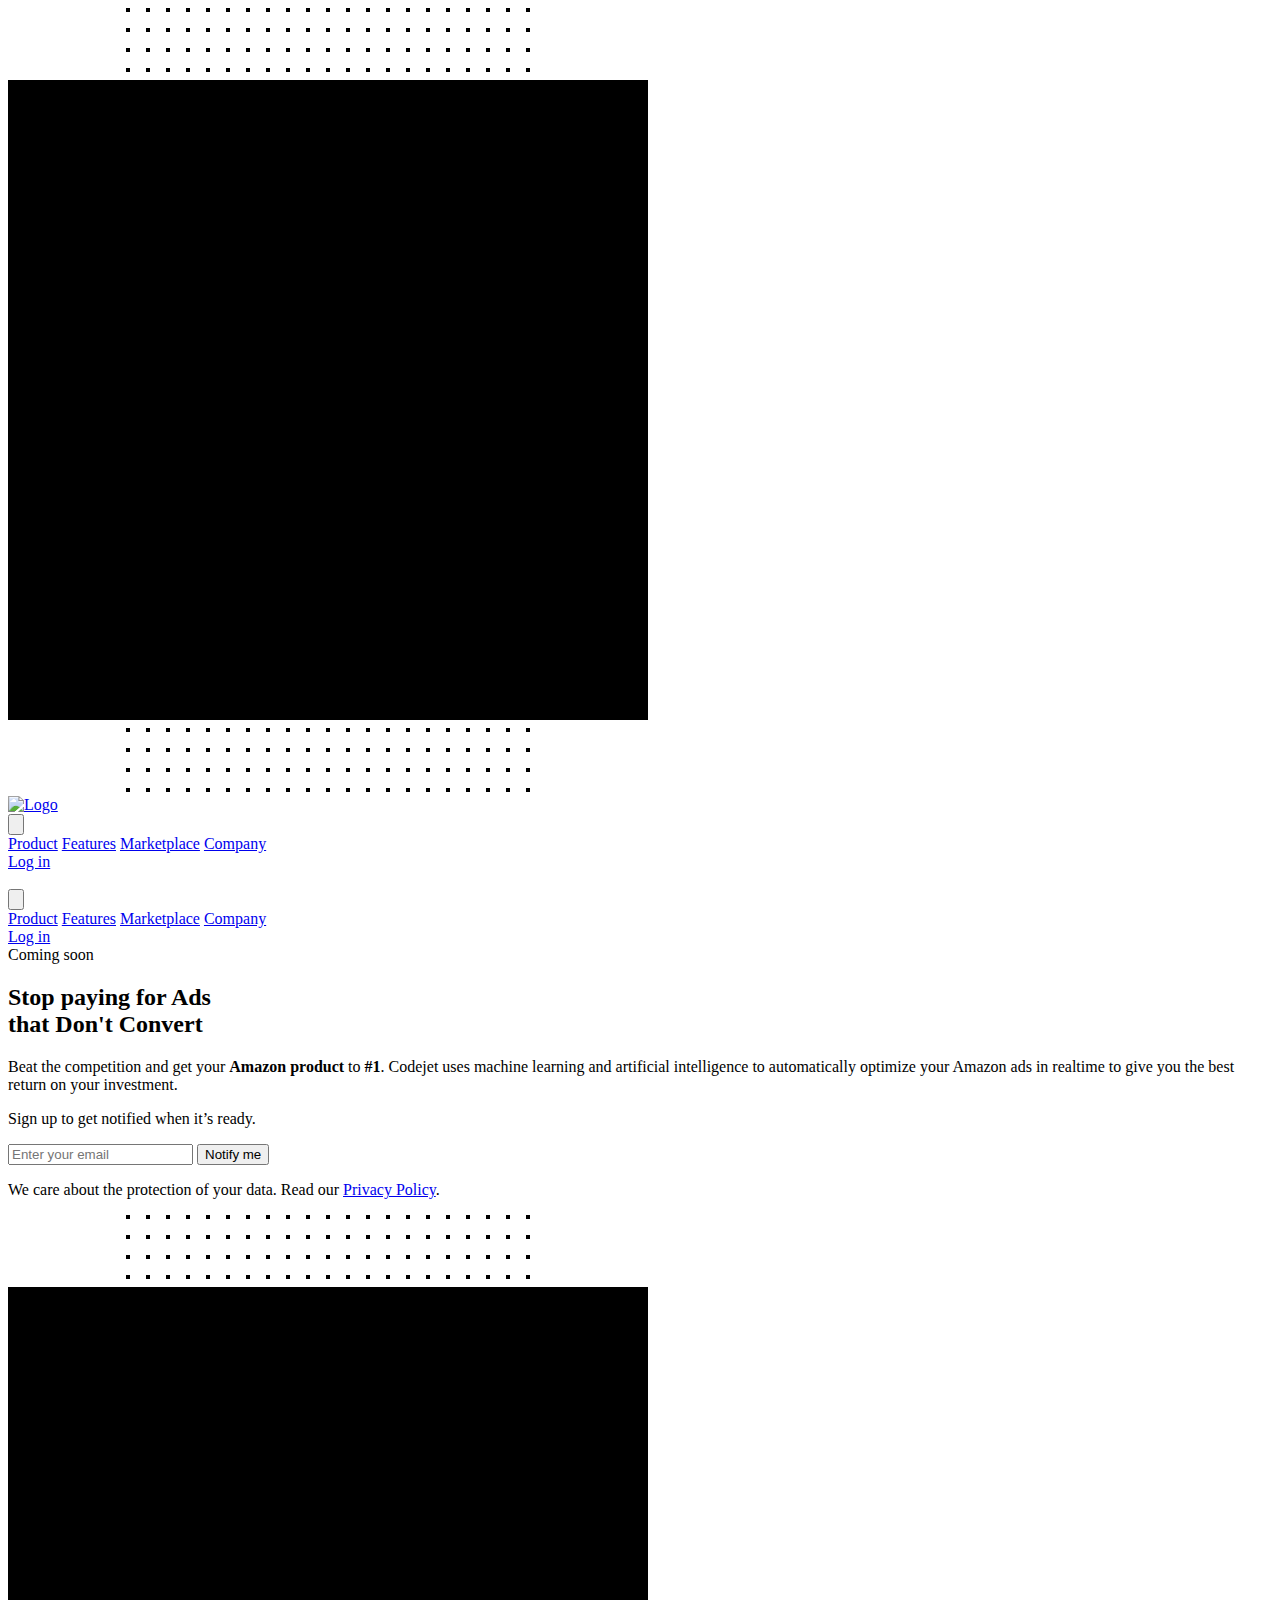
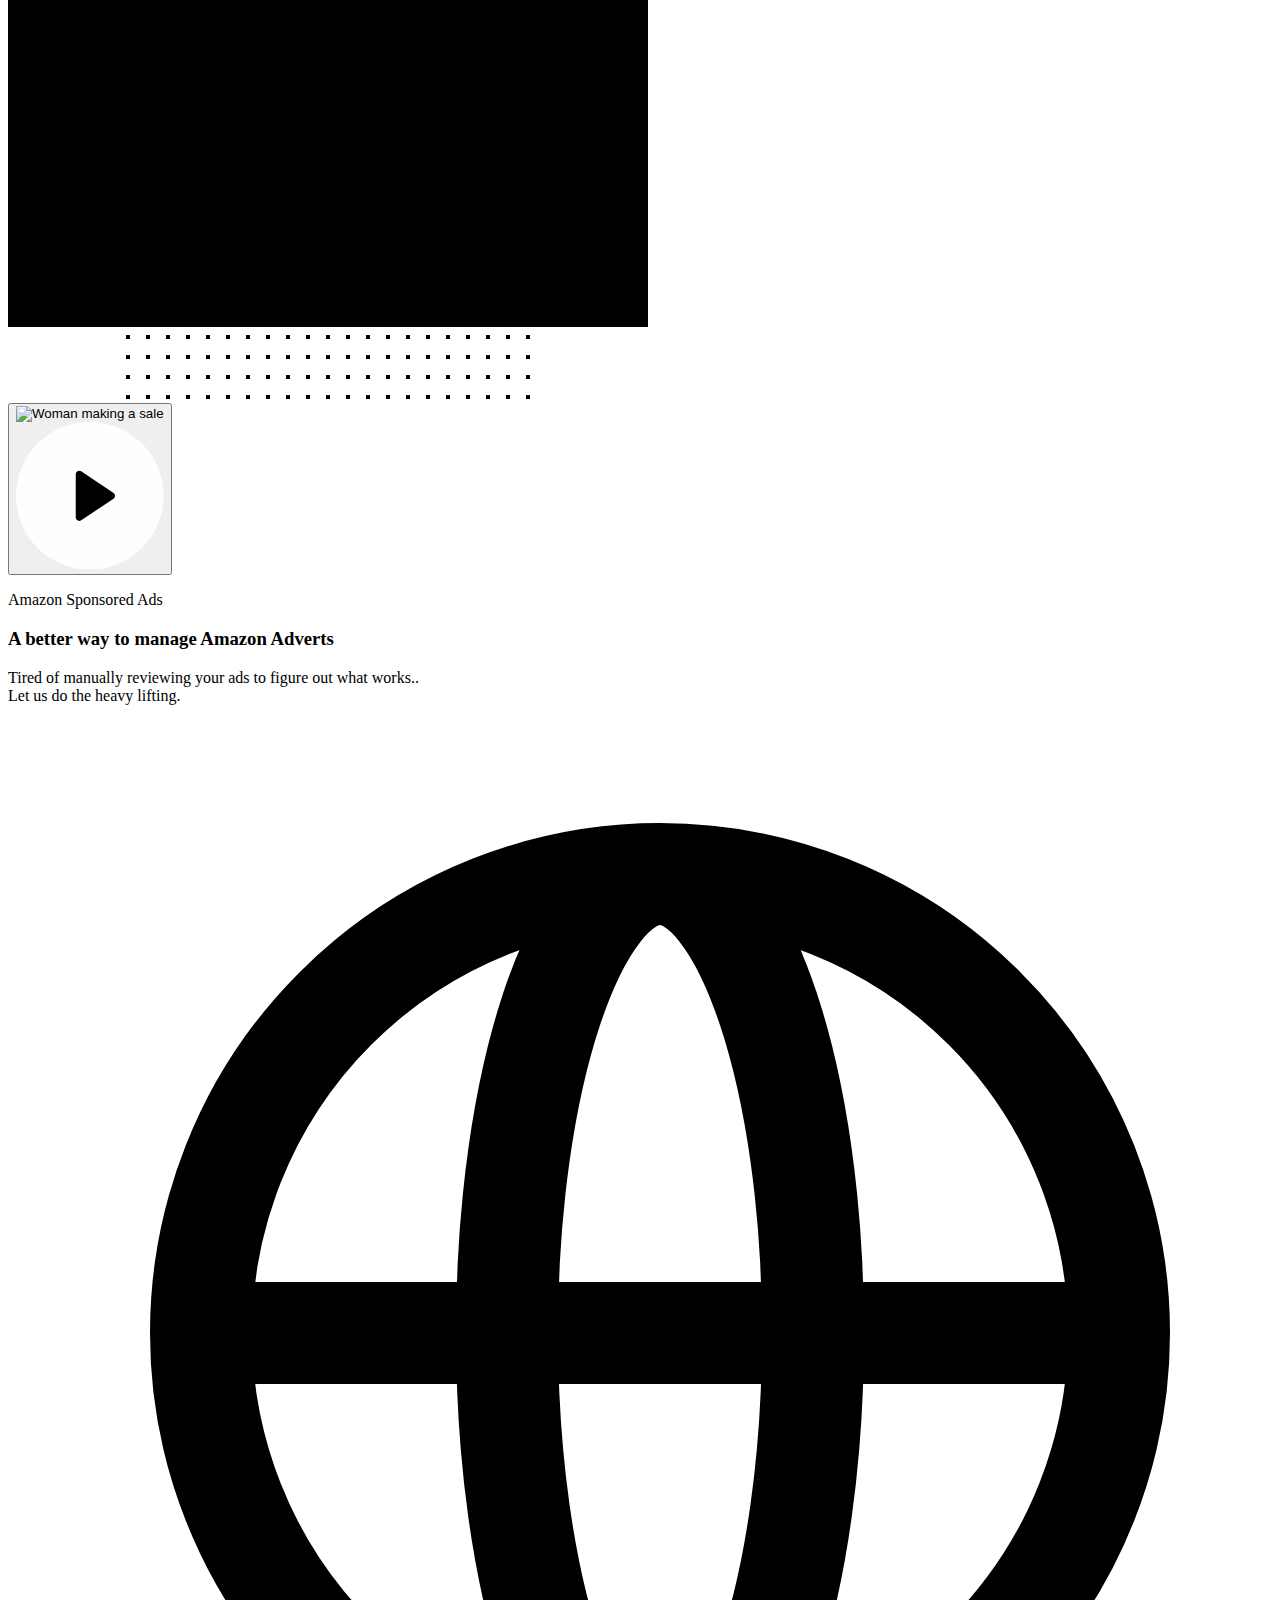
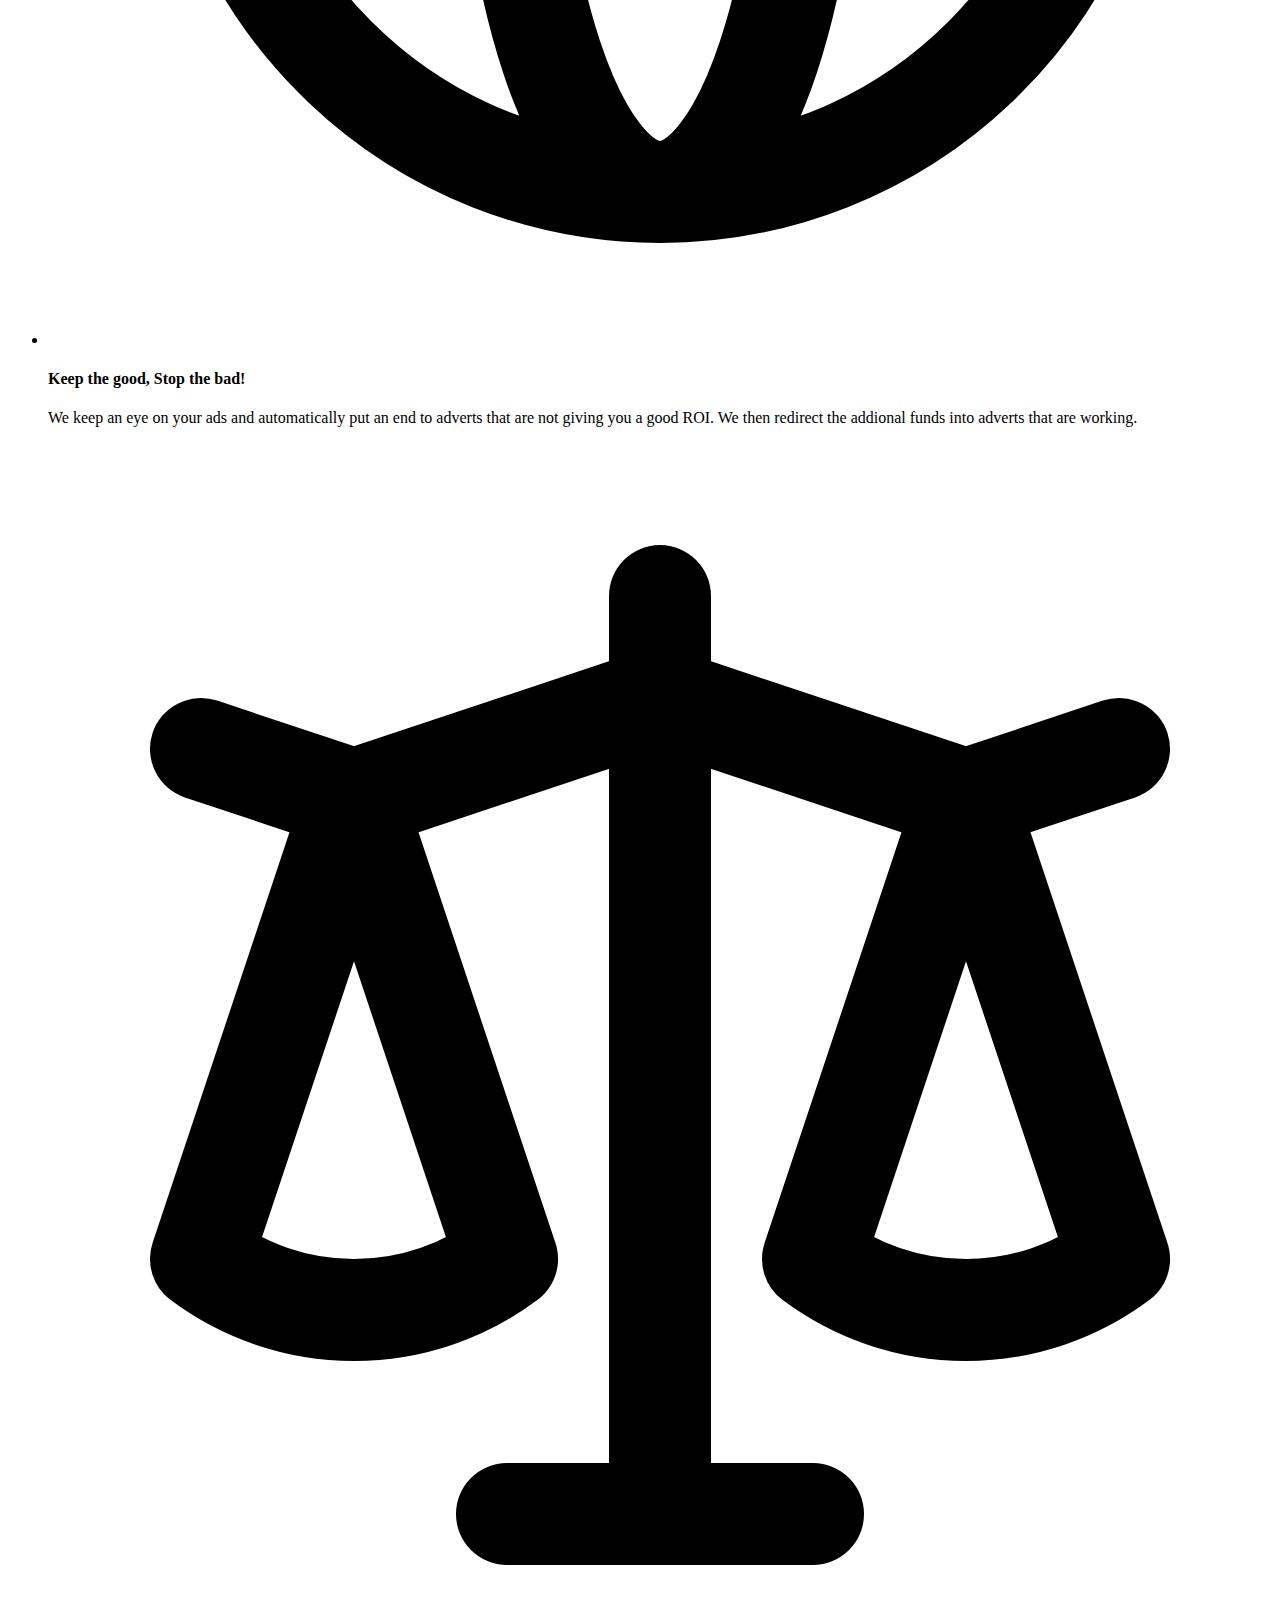
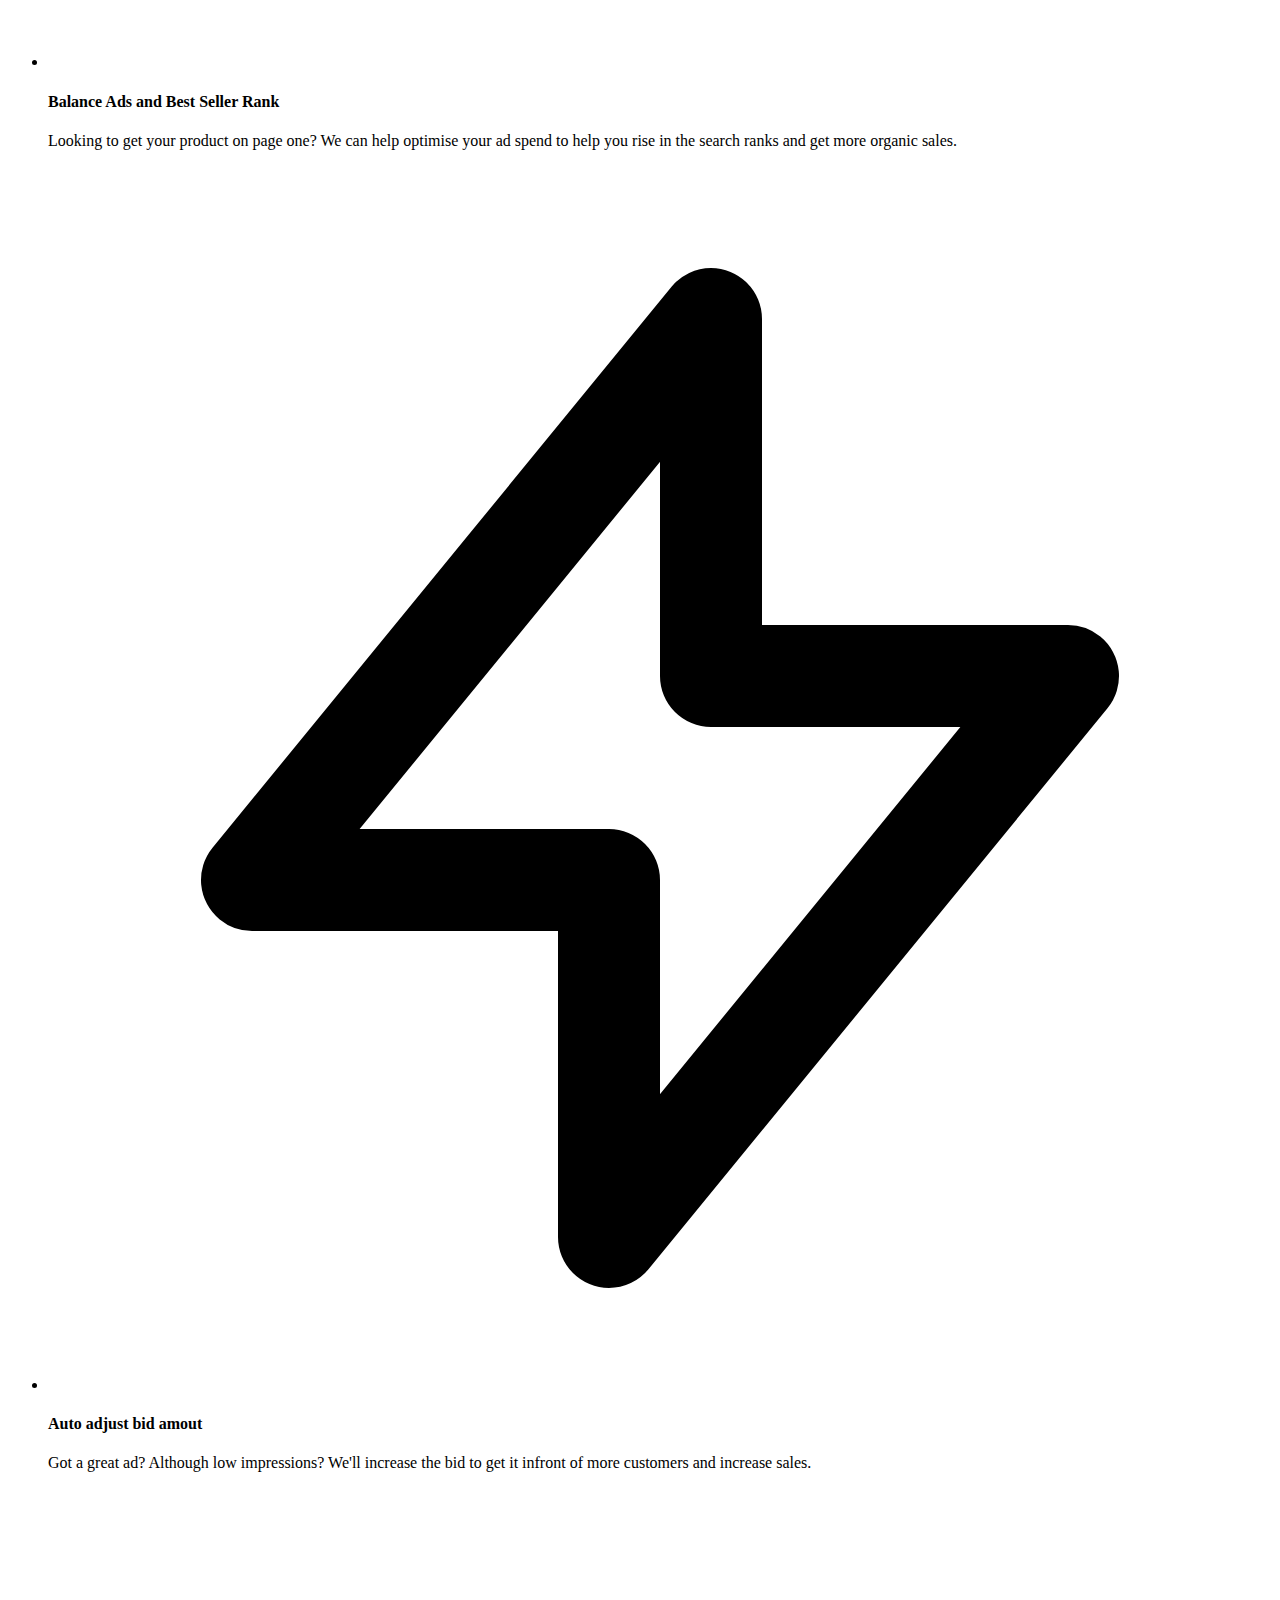
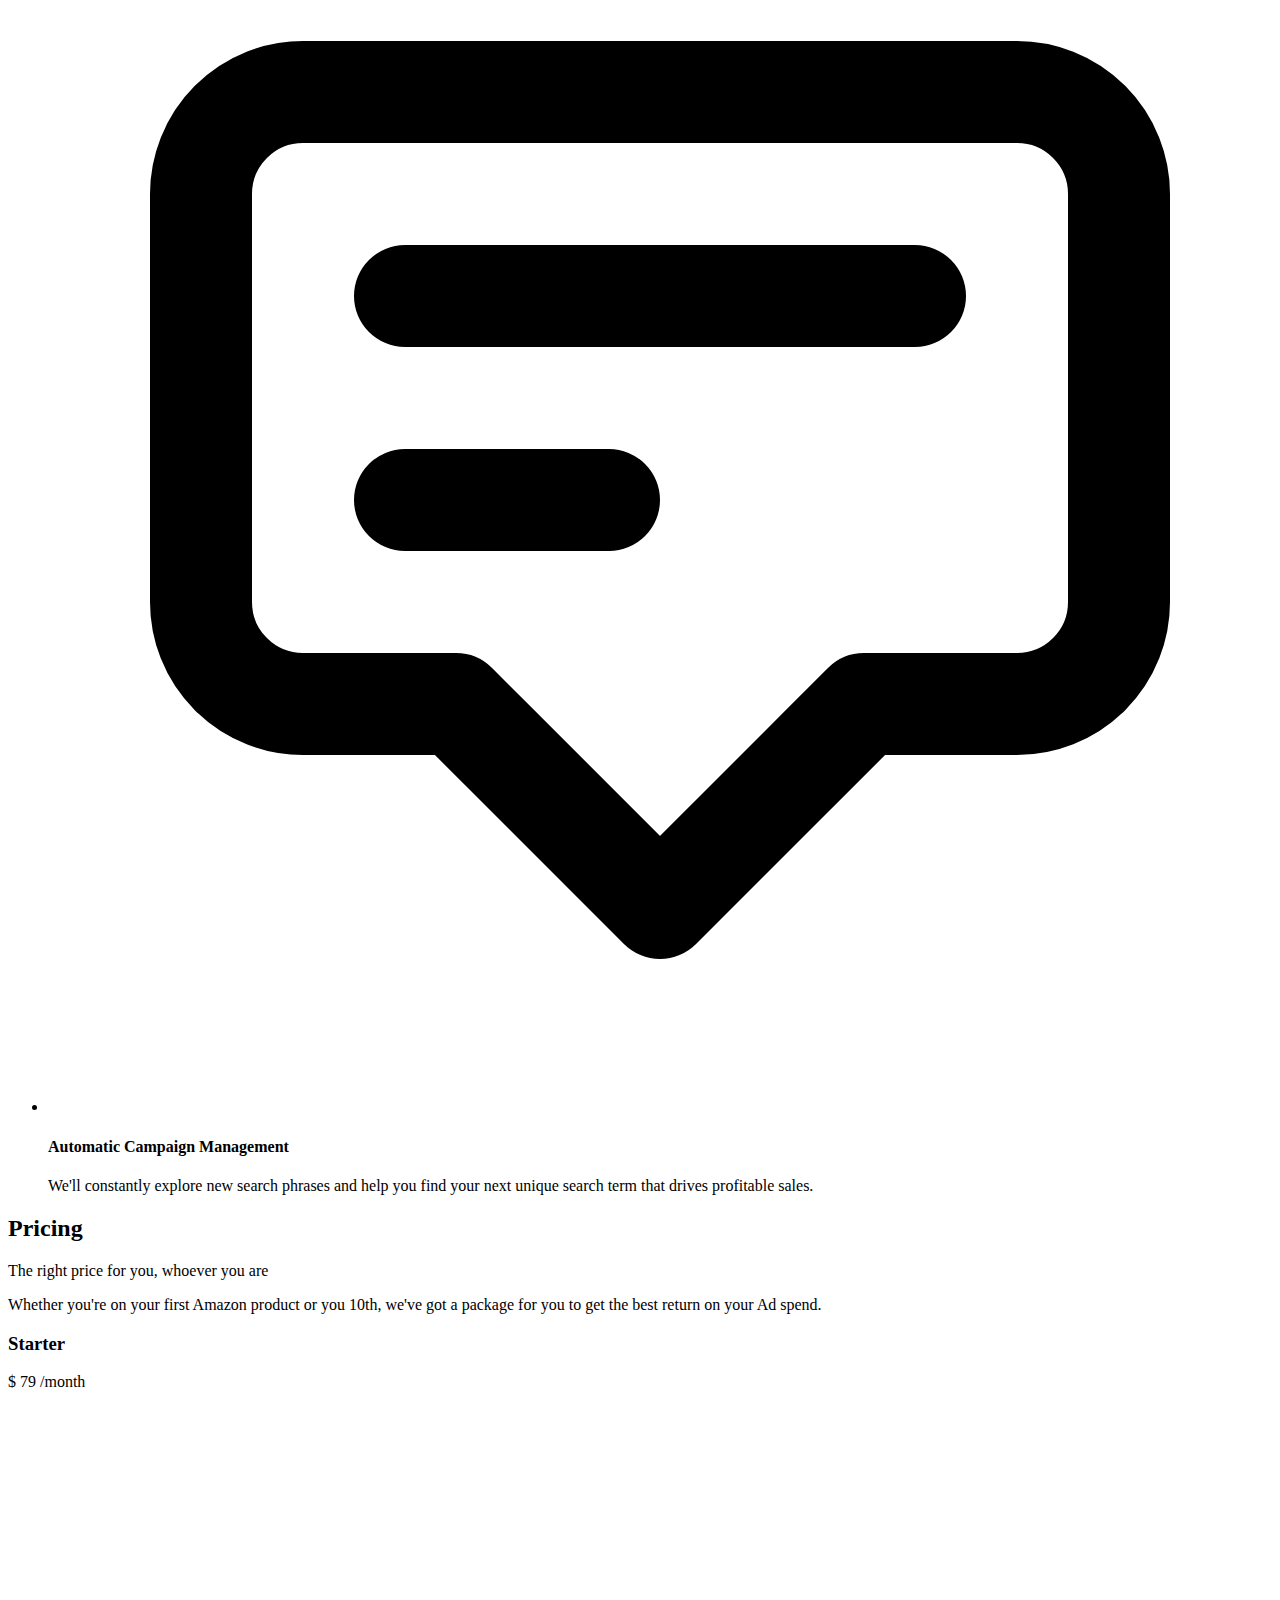
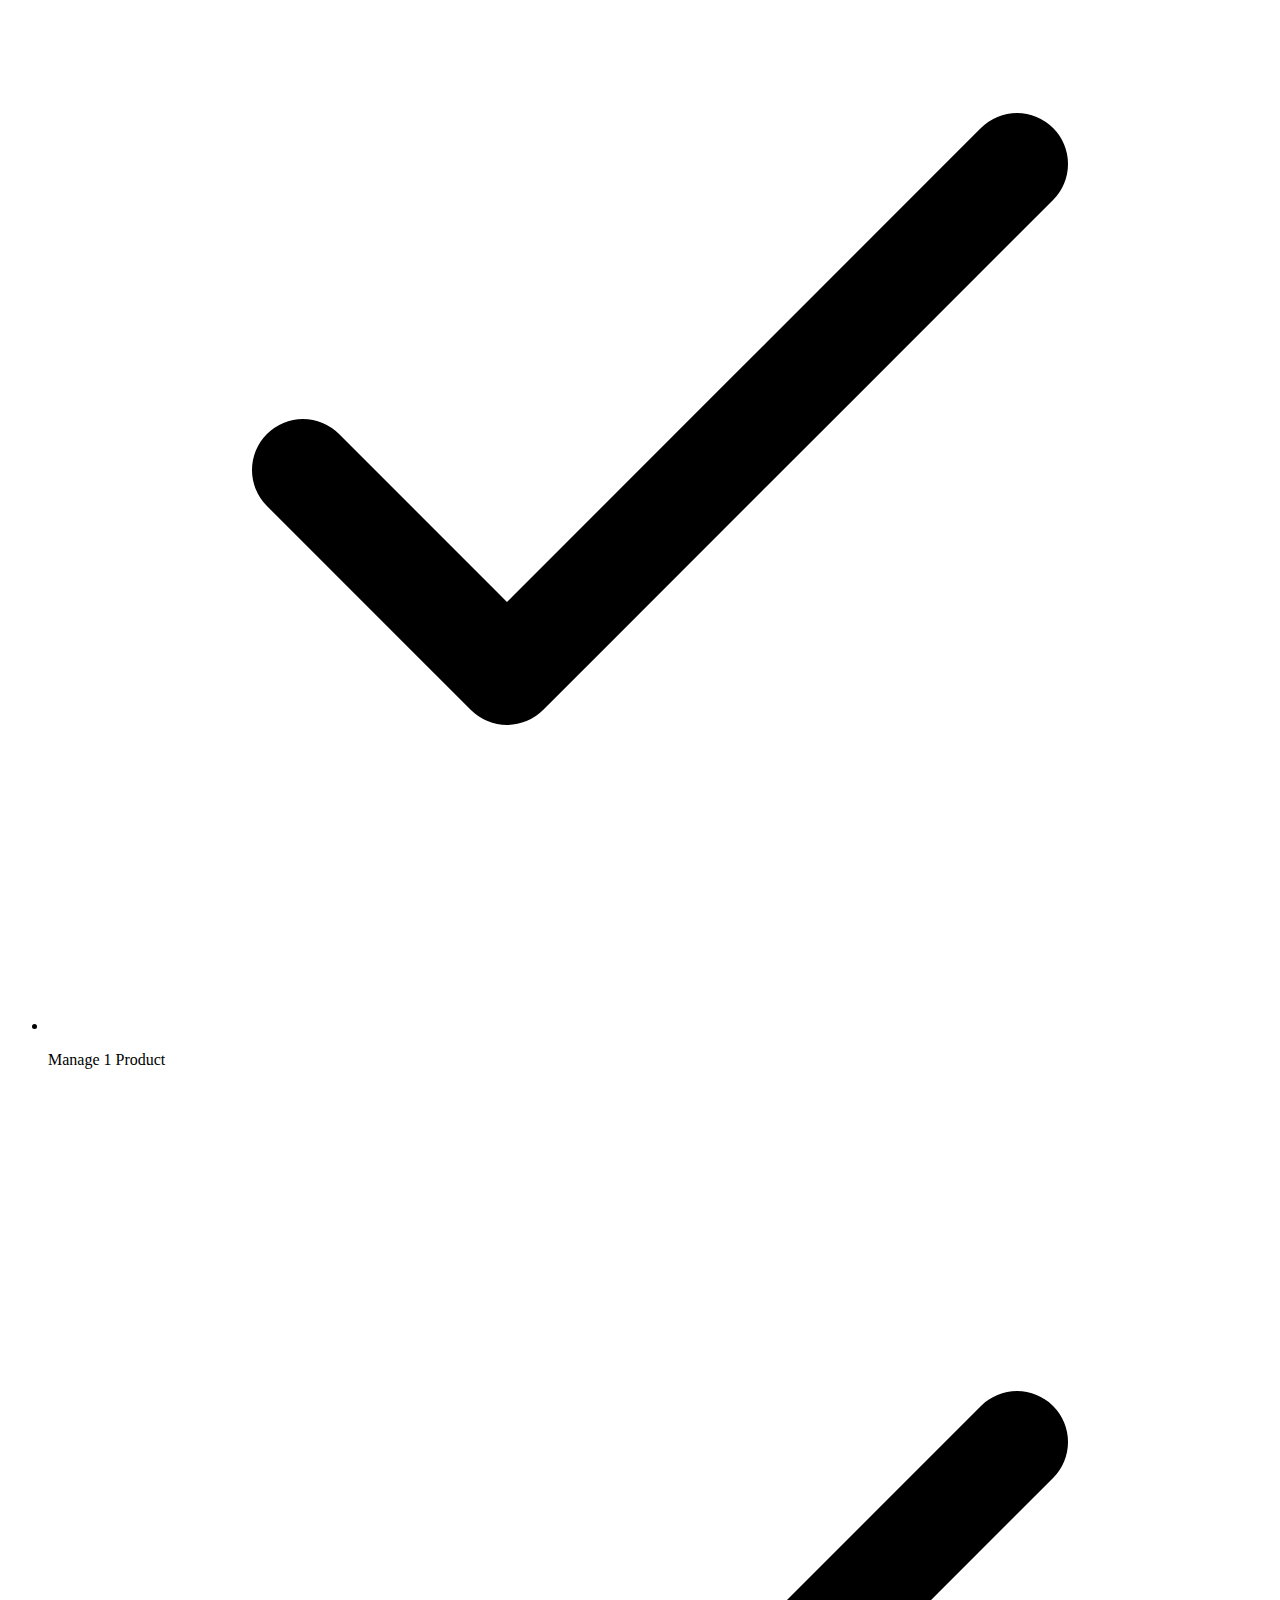
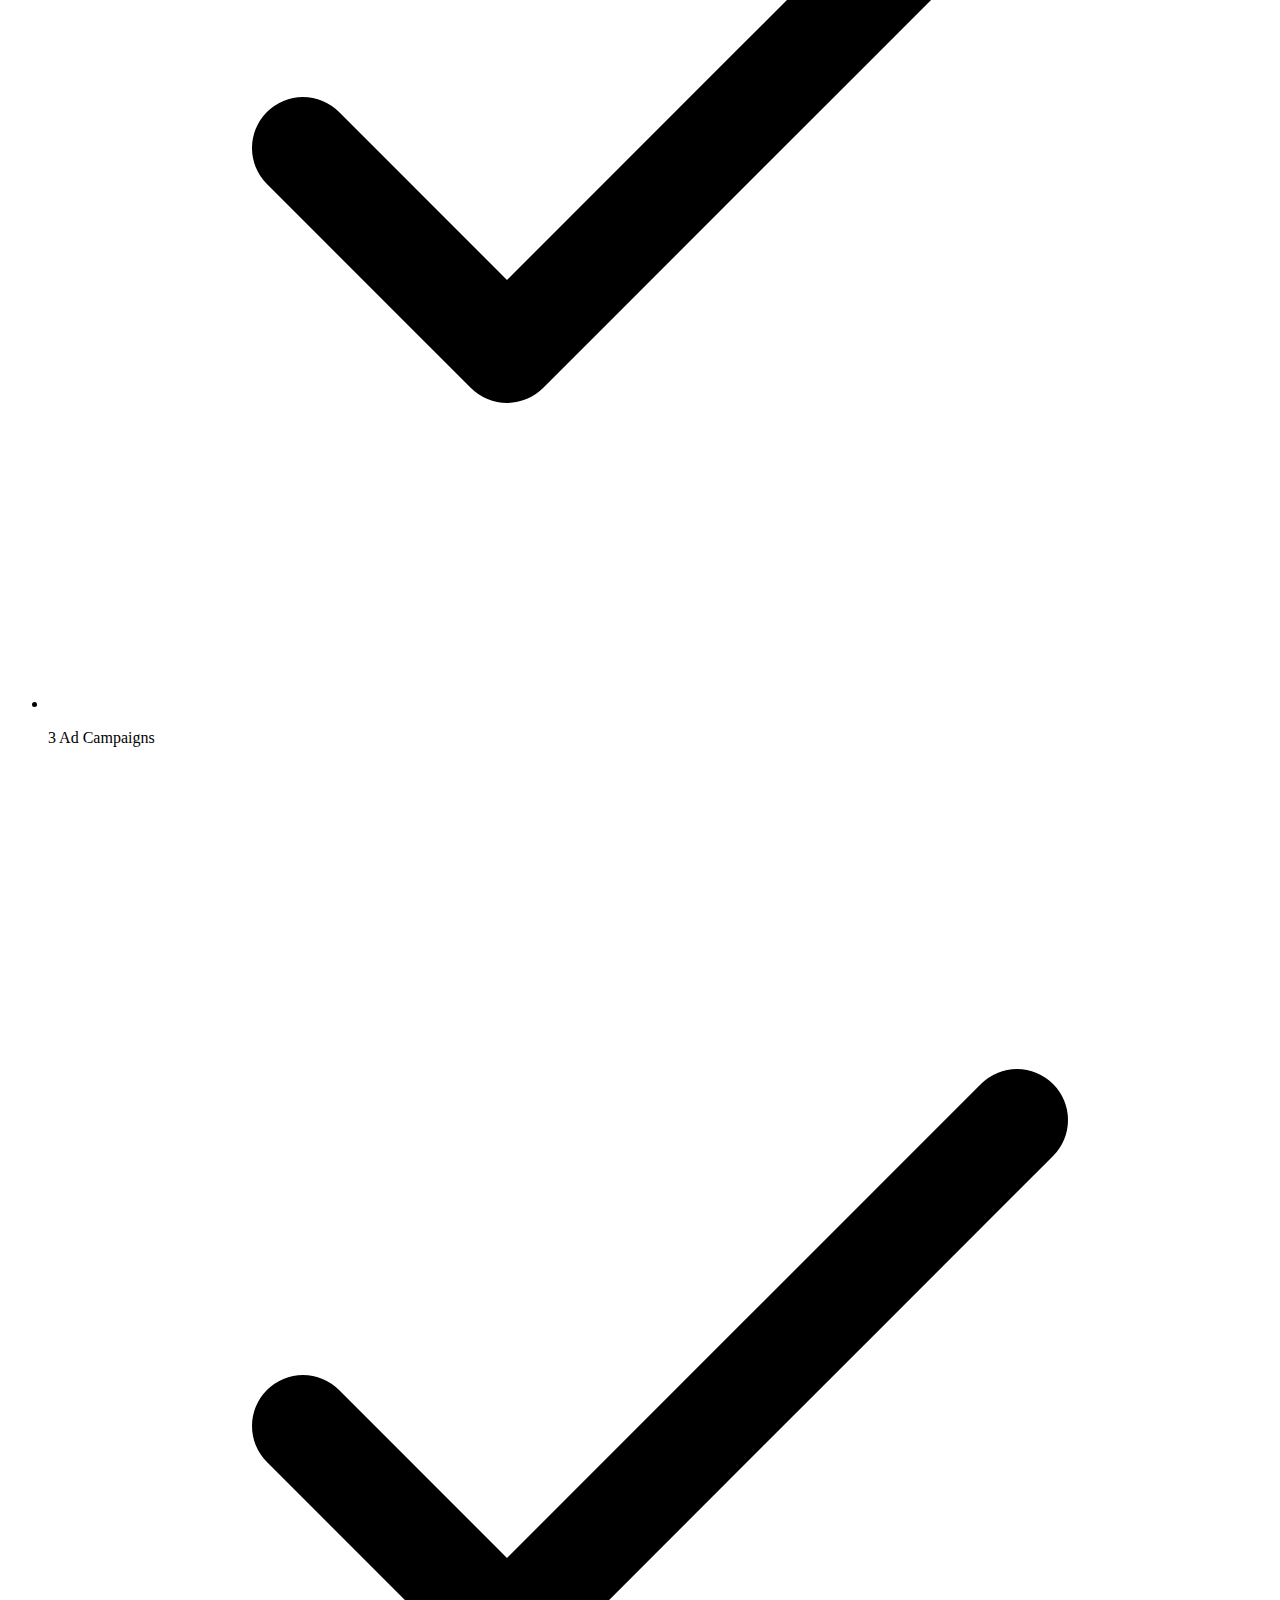
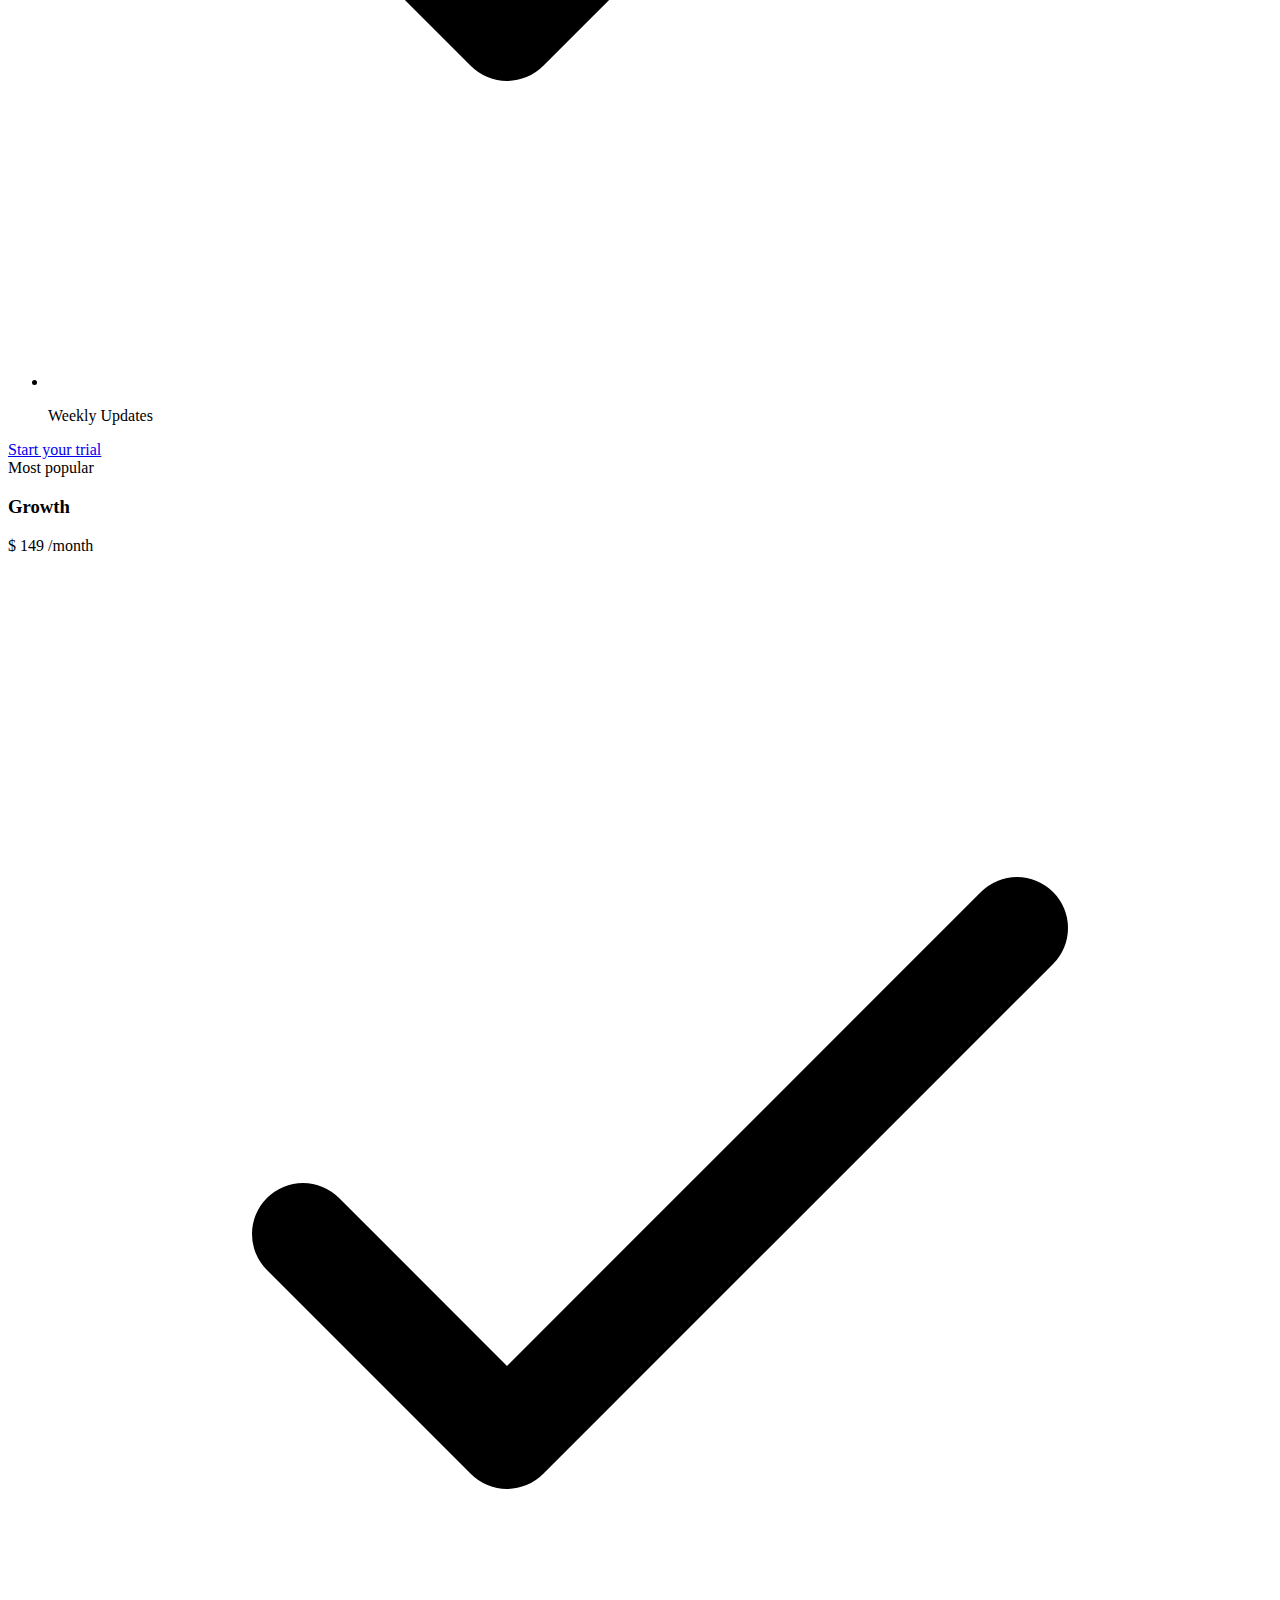
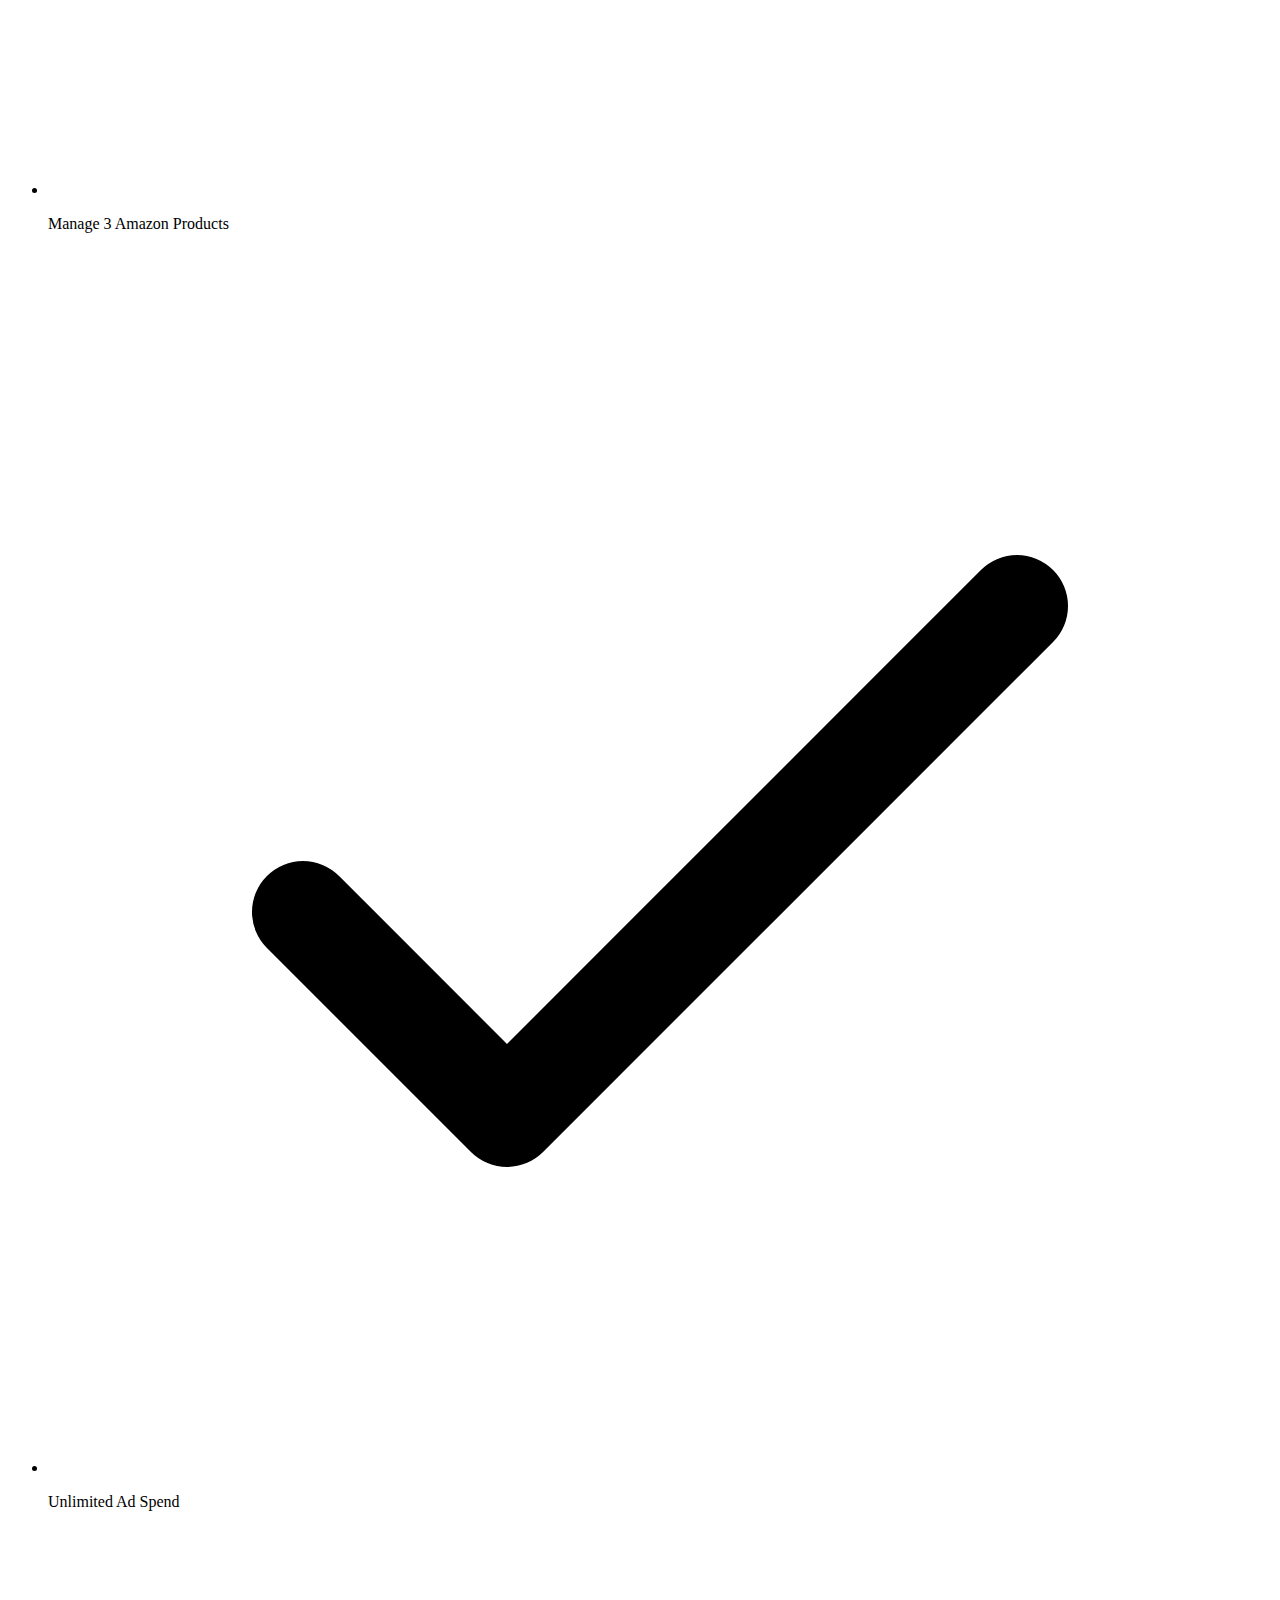
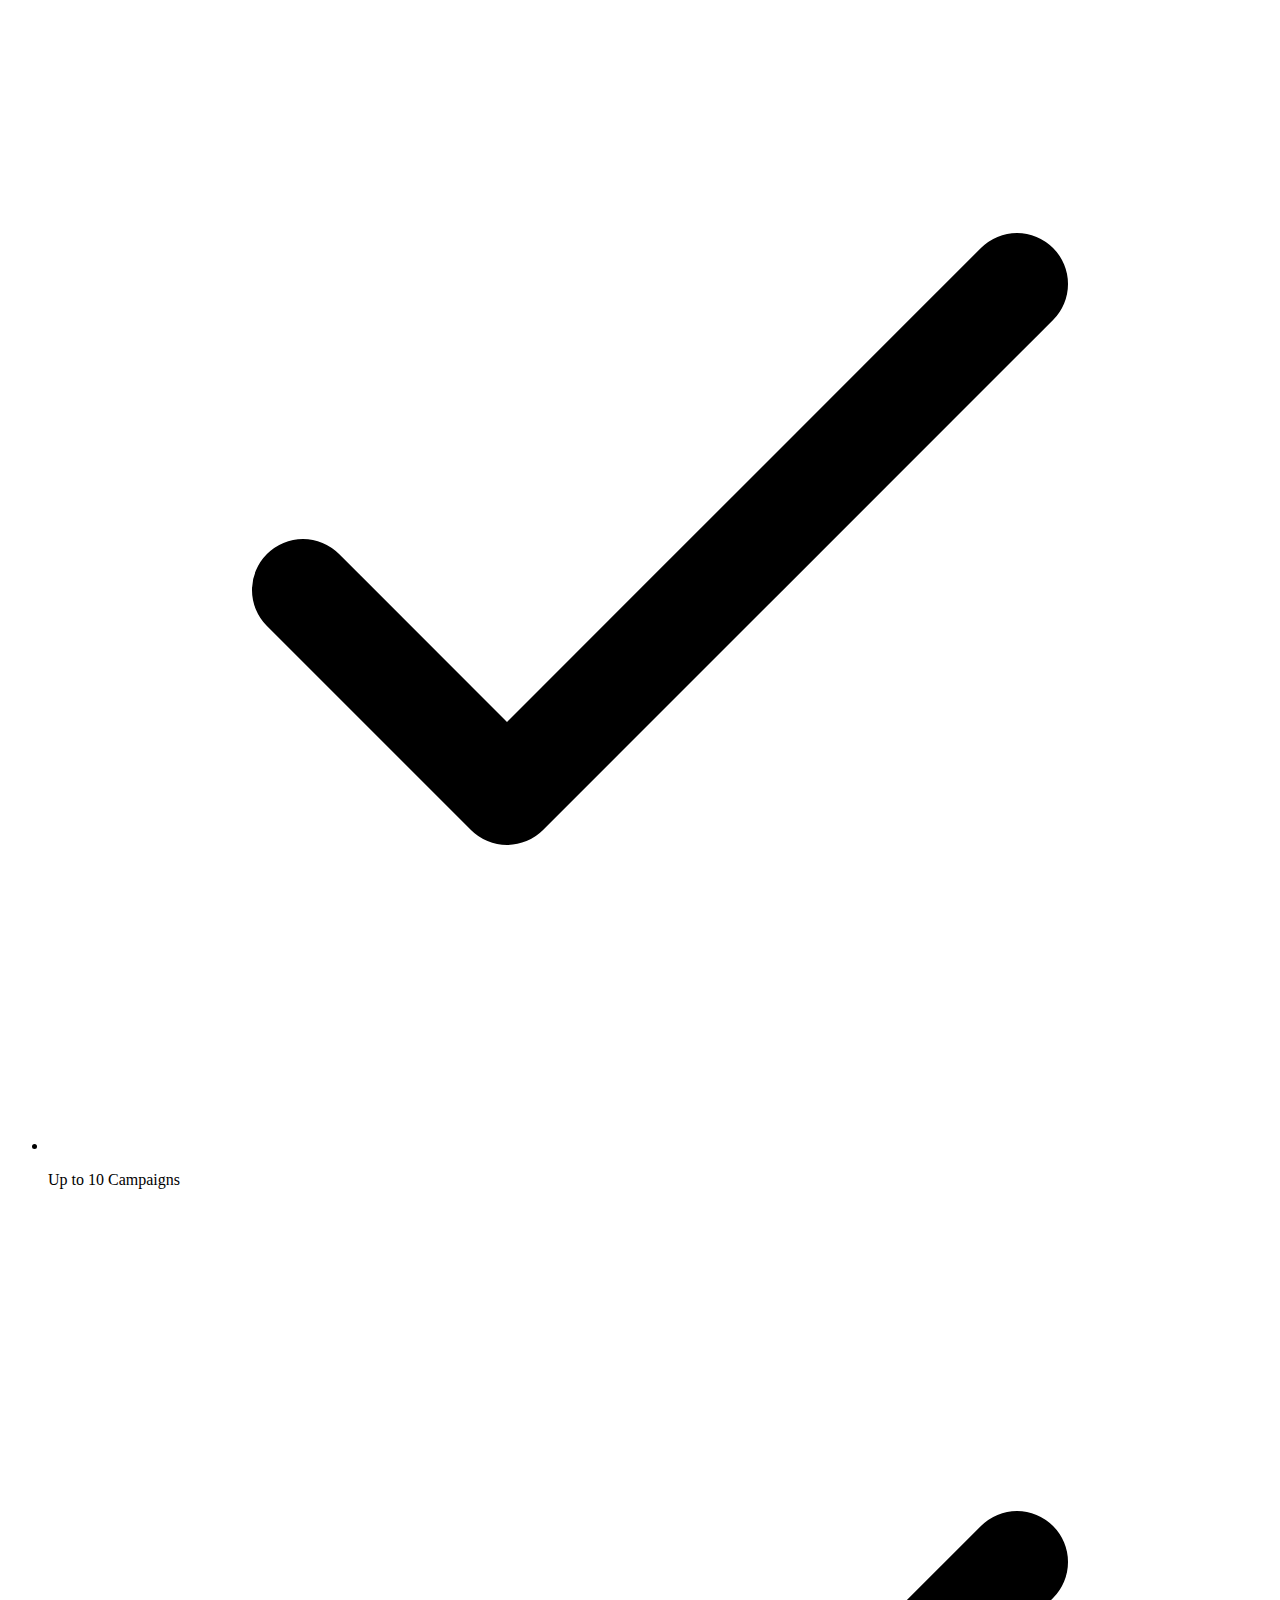
==== commit 69d689e9: "Add files via upload" ====
--- a/index.html
+++ b/index.html
@@ -307,8 +307,8 @@
           The right price for you, whoever you are
         </p>
         <p class="mt-3 max-w-4xl mx-auto text-xl leading-7 text-gray-300 sm:mt-5 sm:text-2xl sm:leading-8">
-          Whether you're on your first amazon product or you 10th, we've got a package for you to get the best return on
-          your ad spend.
+          Whether you're on your first Amazon product or you 10th, we've got a package for you to get the best return on
+          your Ad spend.
         </p>
       </div>
     </div>
@@ -431,7 +431,7 @@
                         </svg>
                       </div>
                       <p class="ml-3 text-base leading-6 font-medium text-gray-500">
-                        Manage 3 Products
+                        Manage 3 Amazon Products
                       </p>
                     </li>
                     <li class="mt-4 flex items-start">
@@ -464,7 +464,7 @@
                         </svg>
                       </div>
                       <p class="ml-3 text-base leading-6 font-medium text-gray-500">
-                        Daily Updates
+                        Daily Campaign Updates
                       </p>
                     </li>
                     <li class="mt-4 flex items-start">
@@ -475,7 +475,7 @@
                         </svg>
                       </div>
                       <p class="ml-3 text-base leading-6 font-medium text-gray-500">
-                        AI & ML Models
+                        AI & ML Model Reccomendations
                       </p>
                     </li>
                   </ul>
@@ -525,7 +525,7 @@
                           </svg>
                         </div>
                         <p class="ml-3 text-base leading-6 font-medium text-gray-500">
-                          5+ Products
+                          Manage 5+ Products
                         </p>
                       </li>
                       <li class="mt-4 flex items-start">
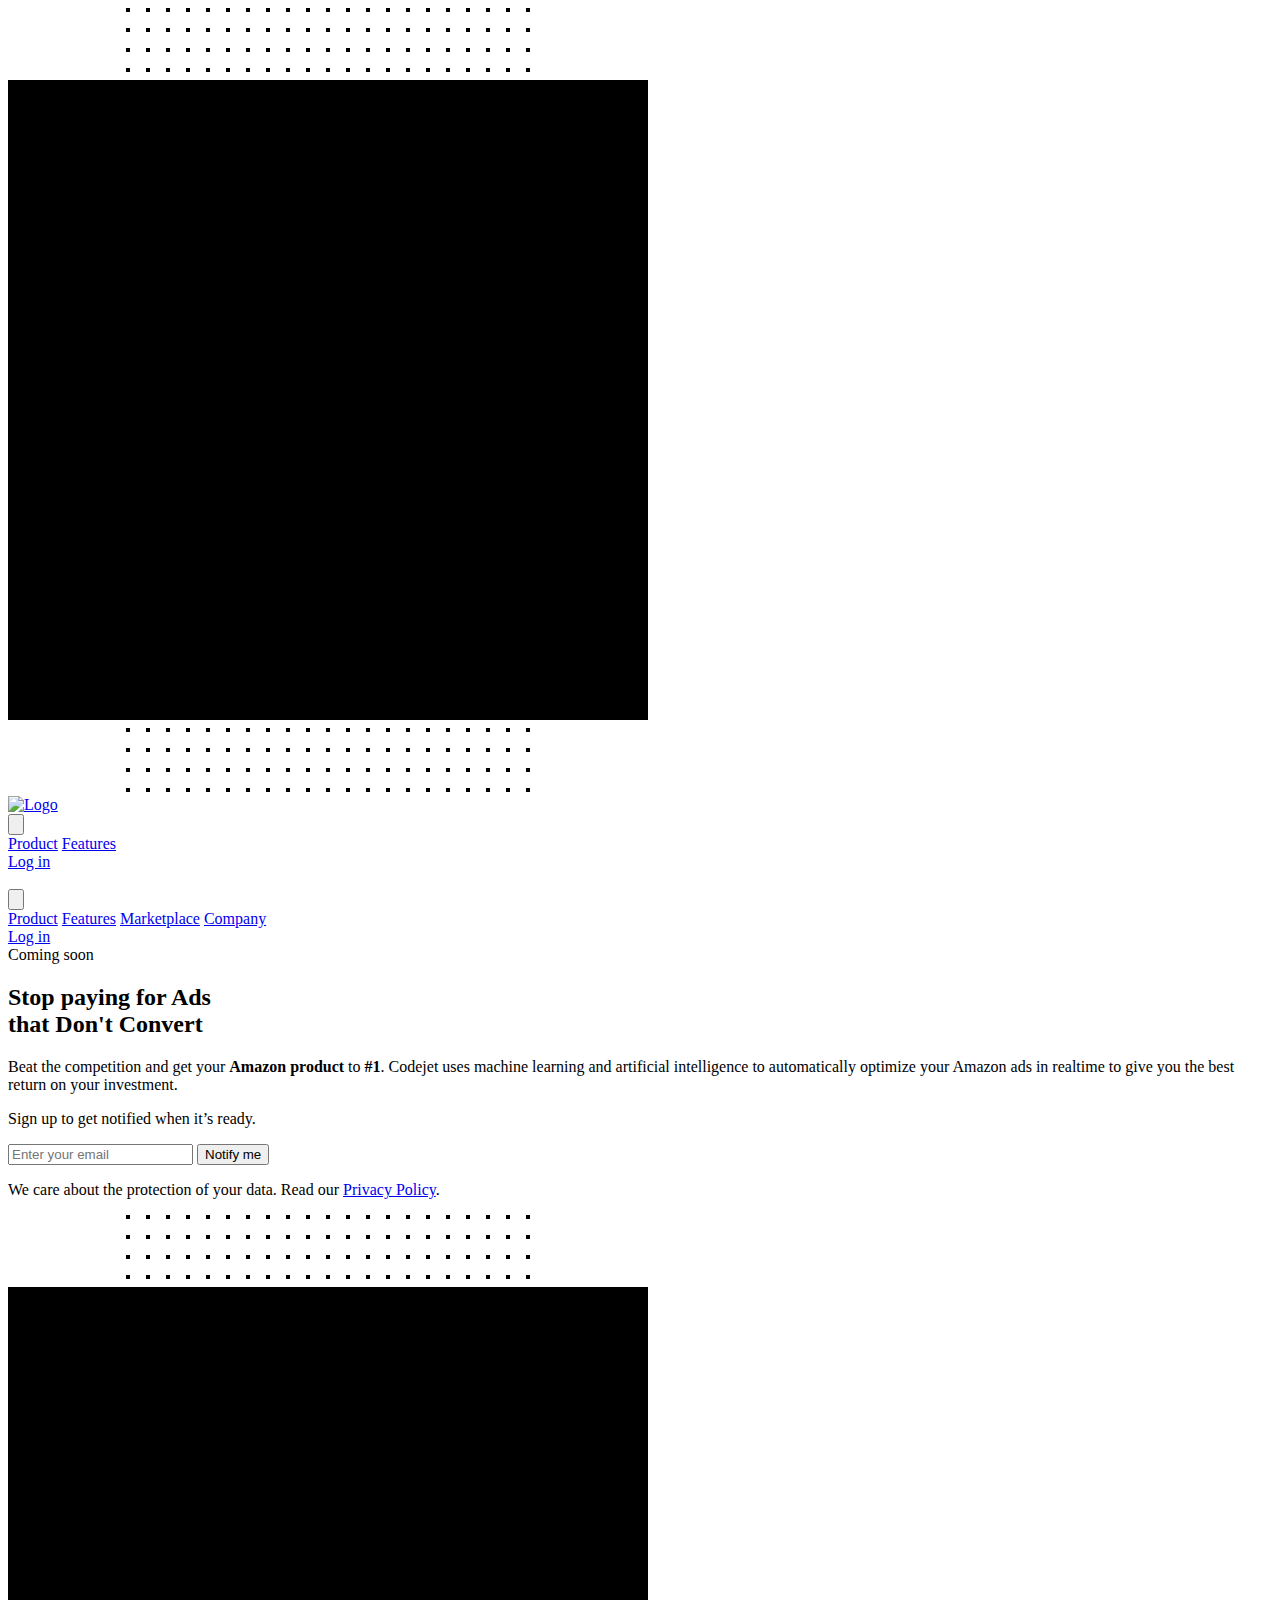
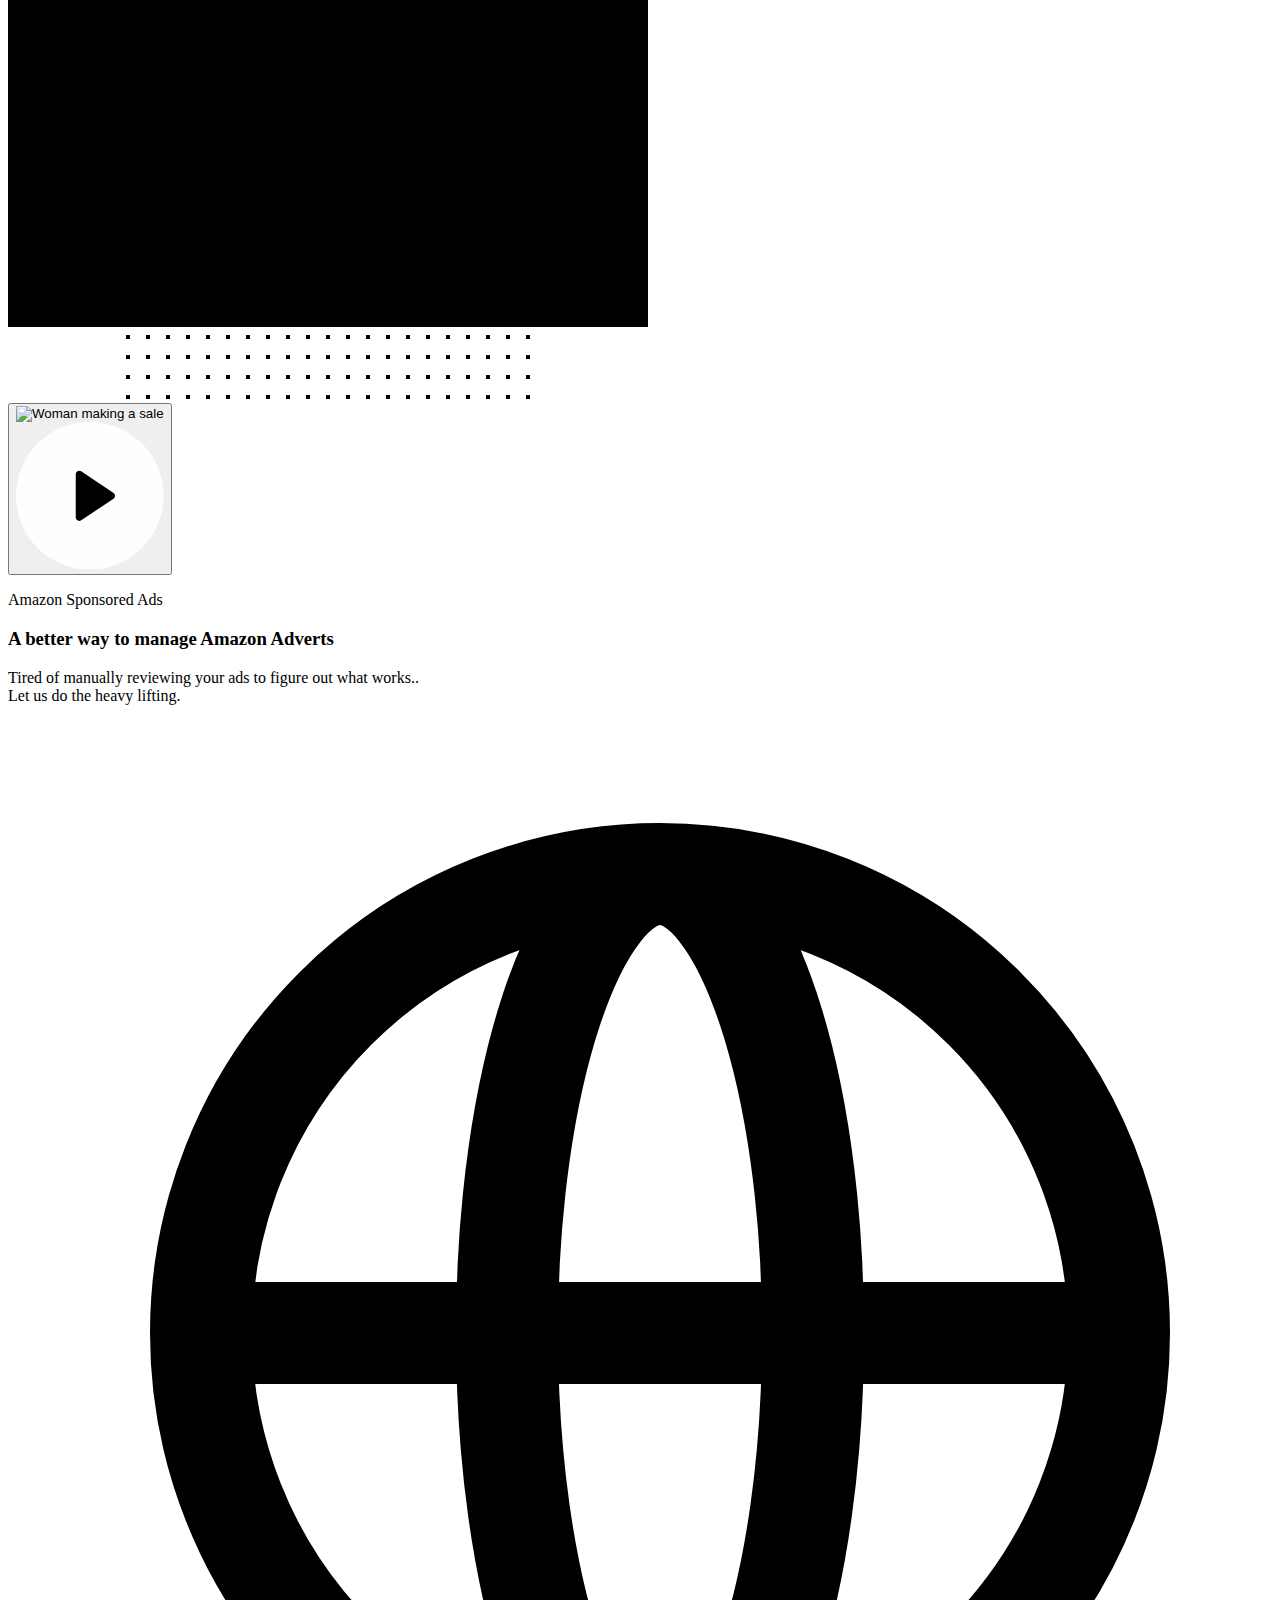
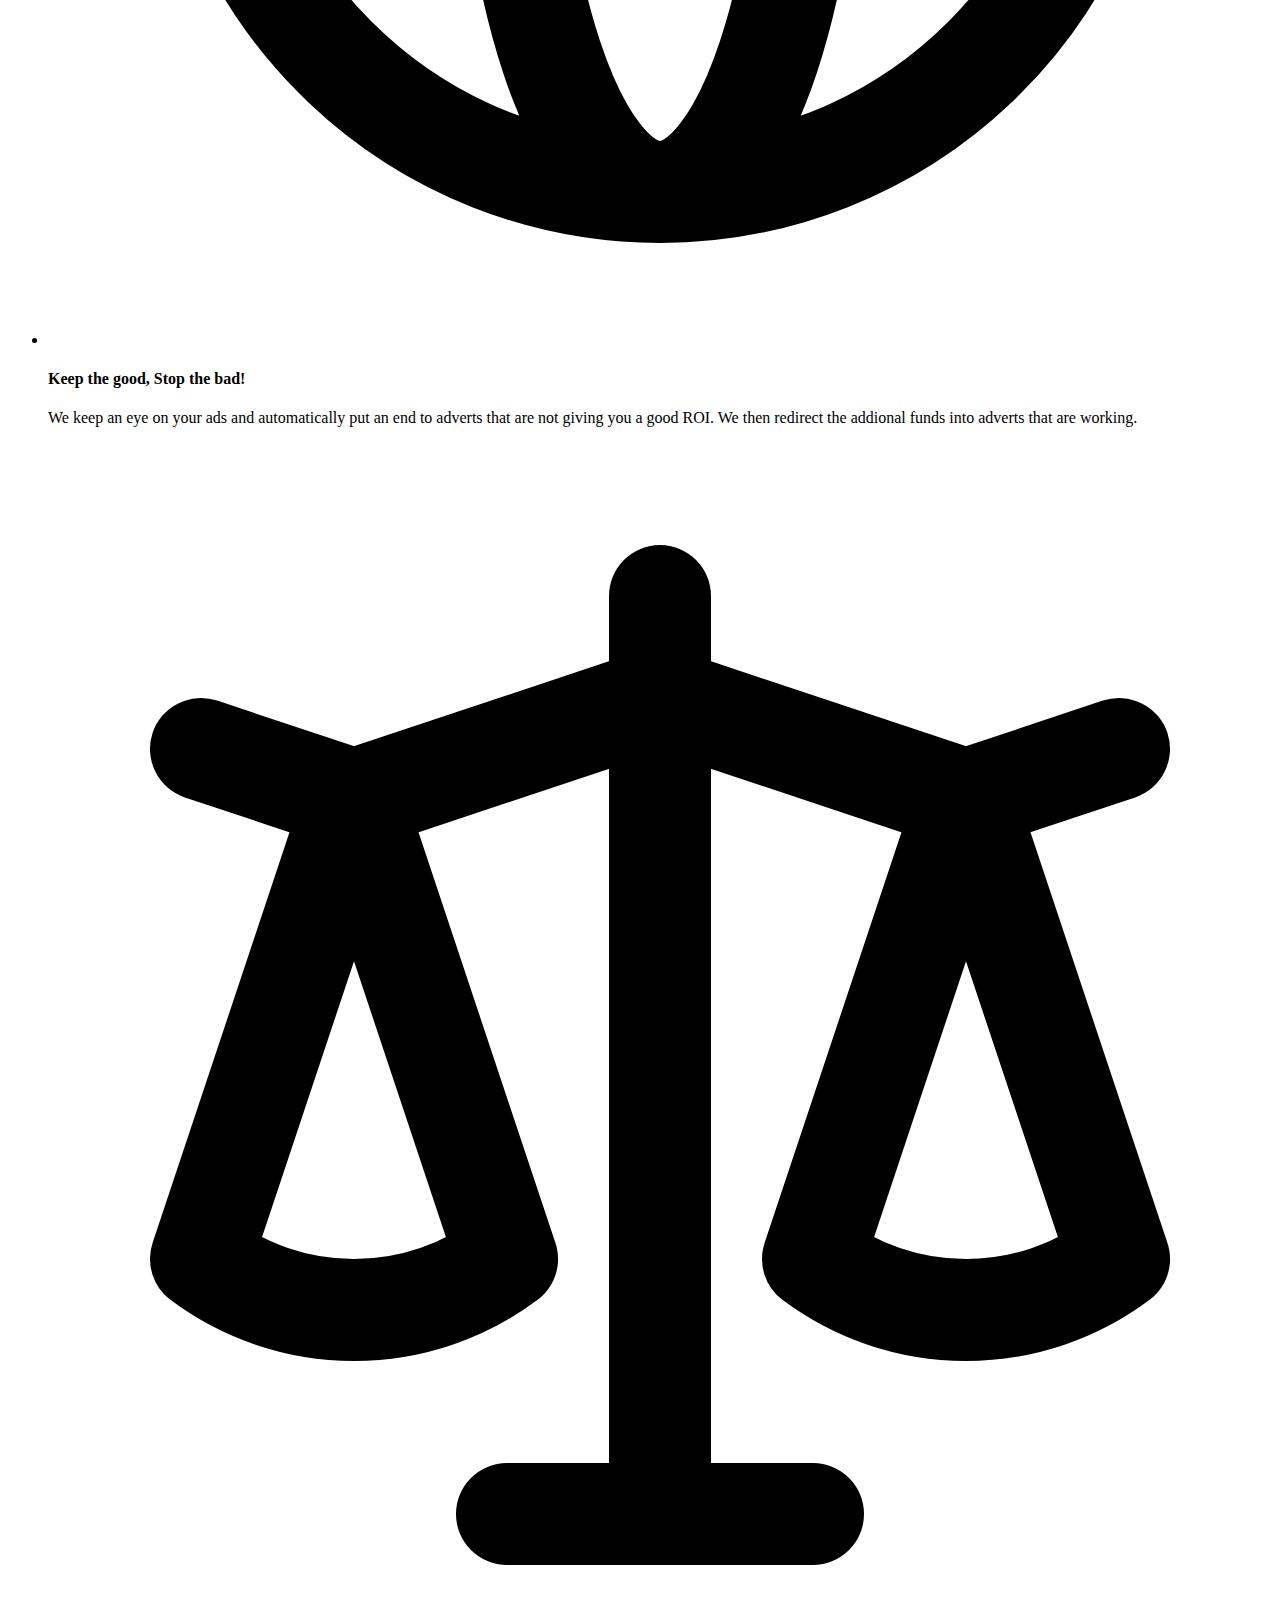
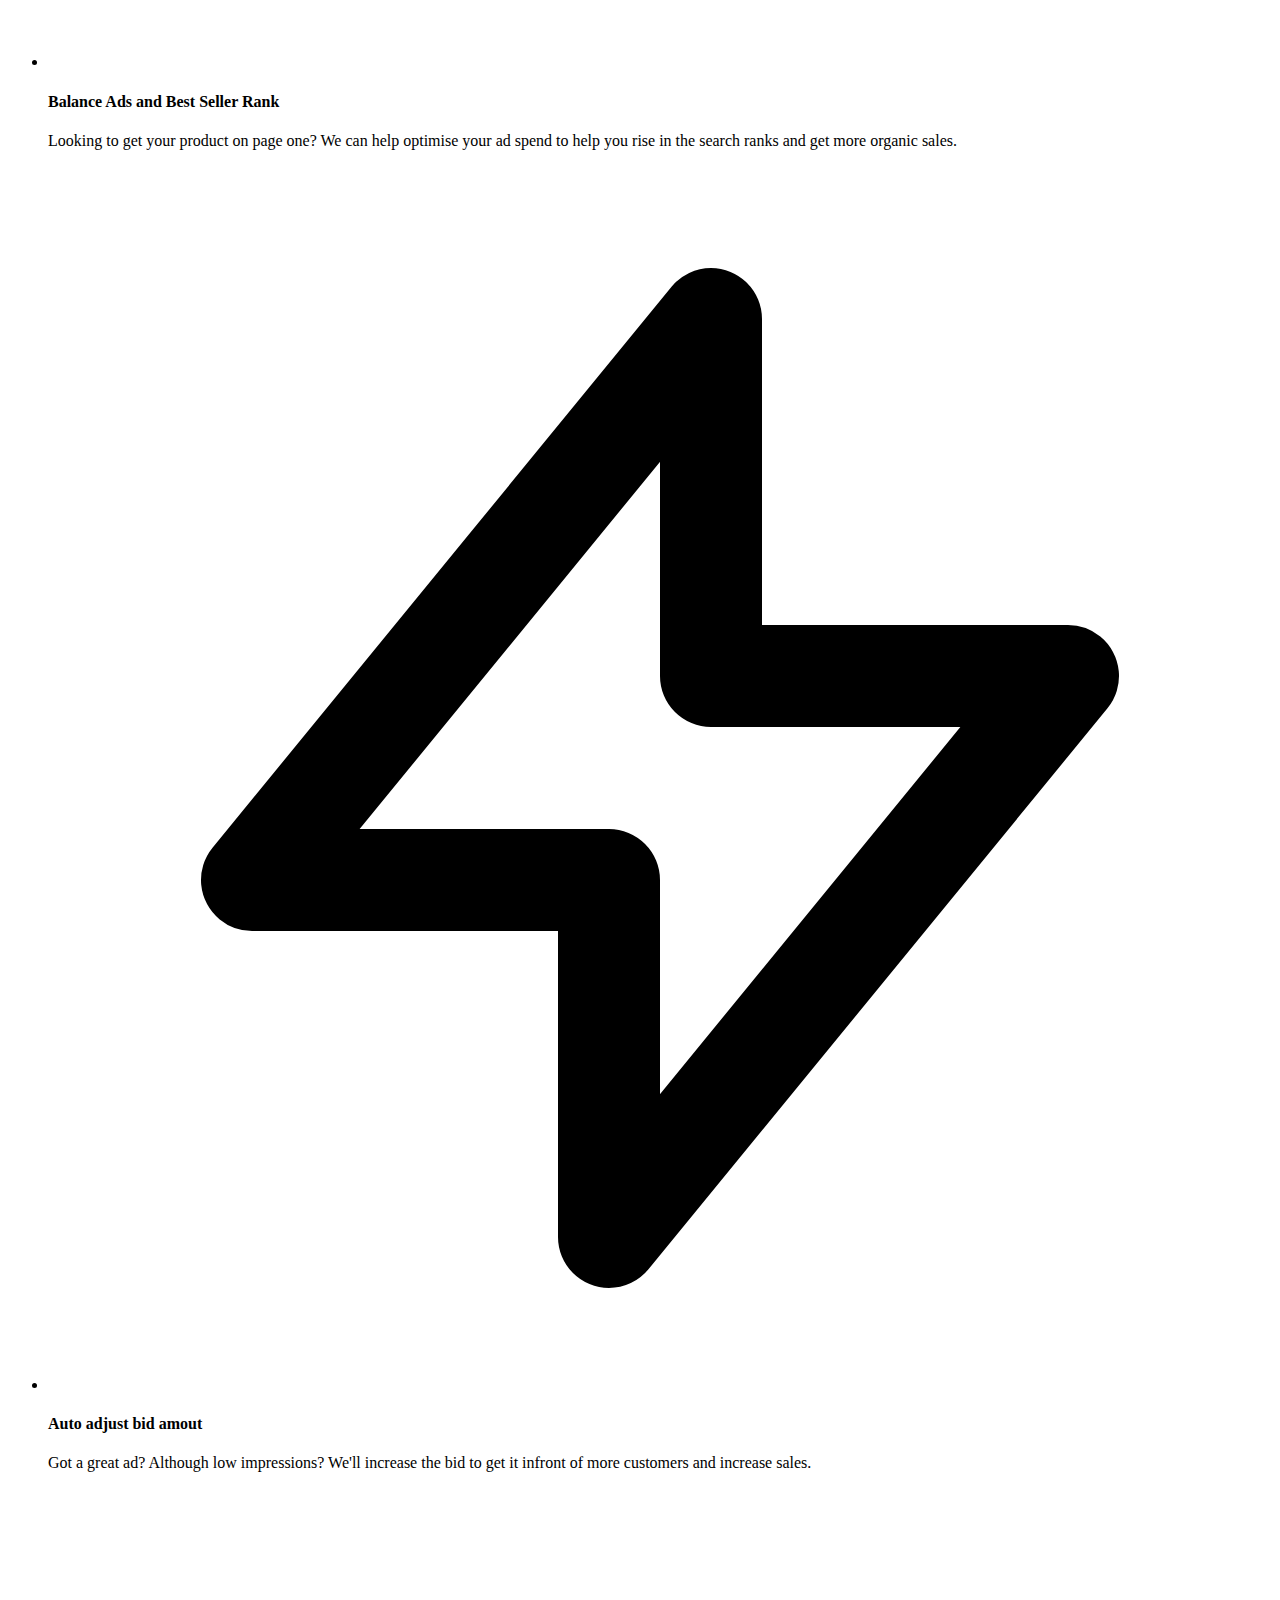
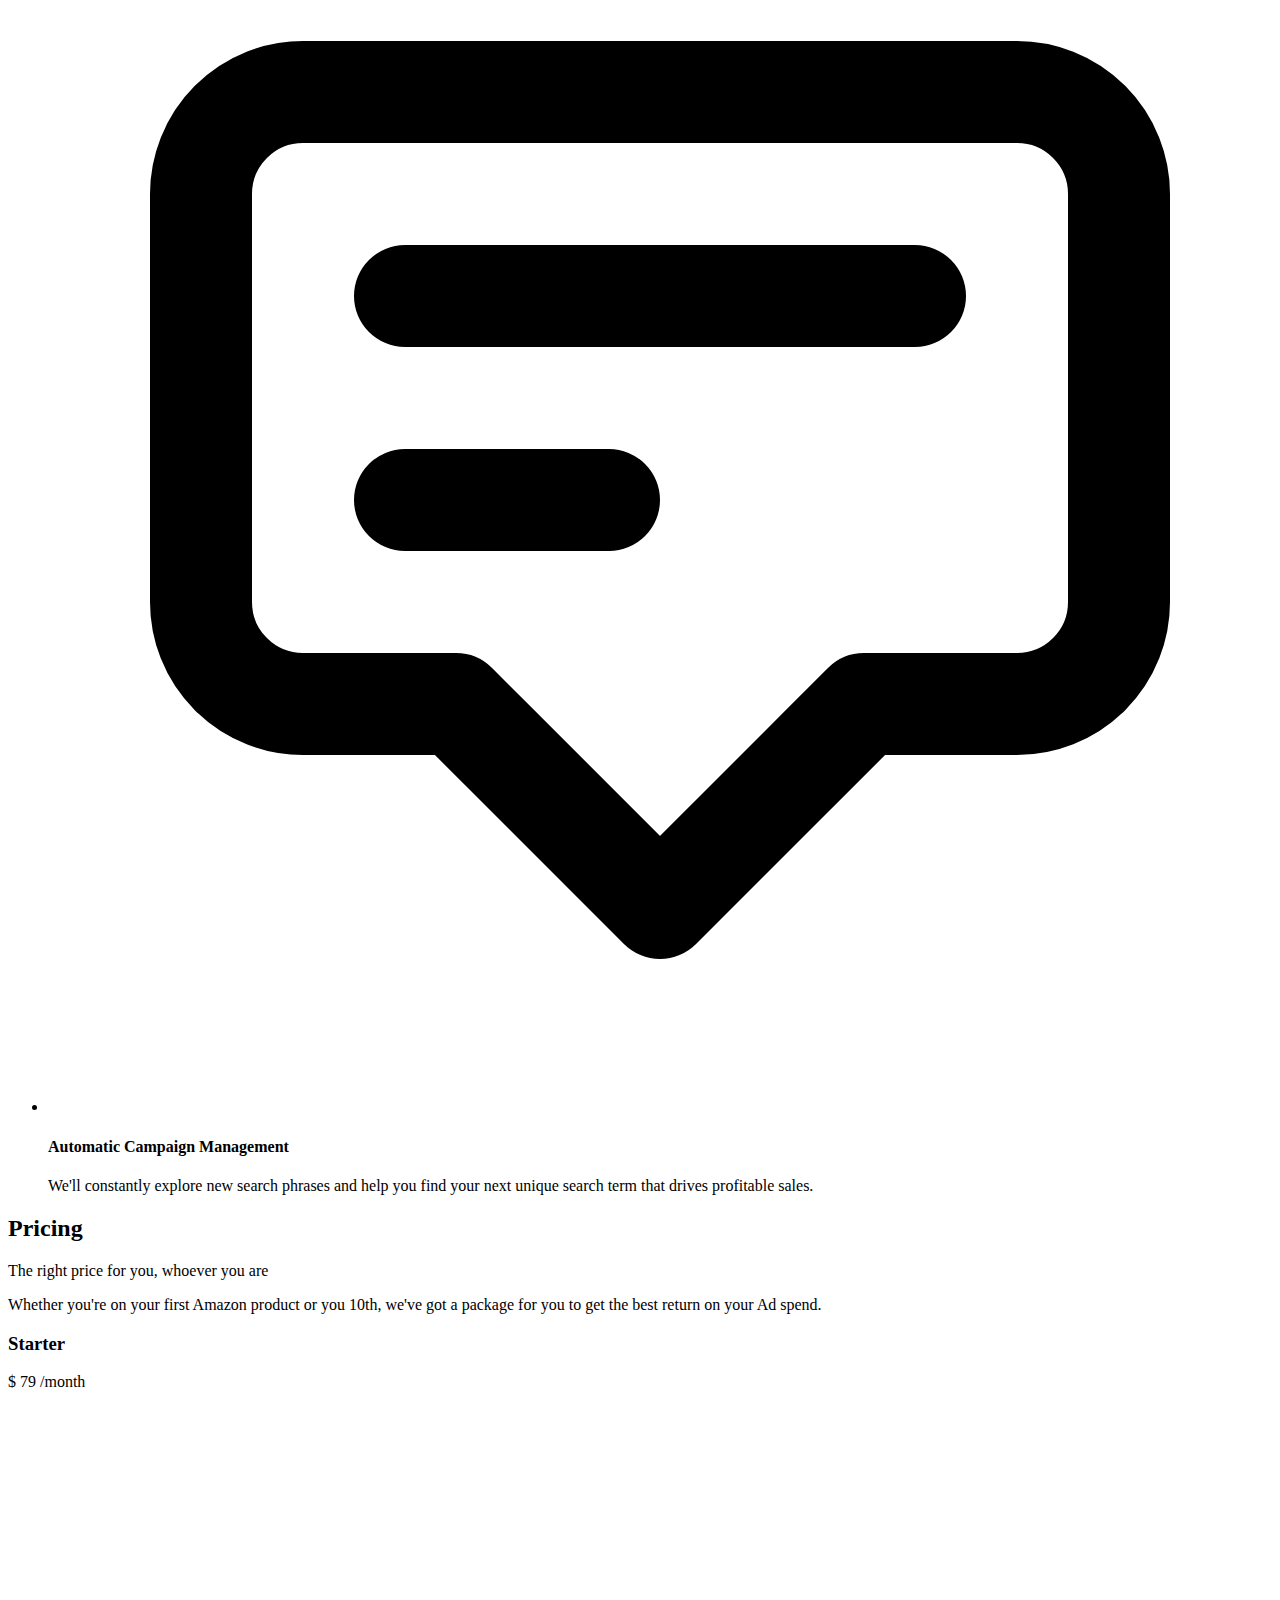
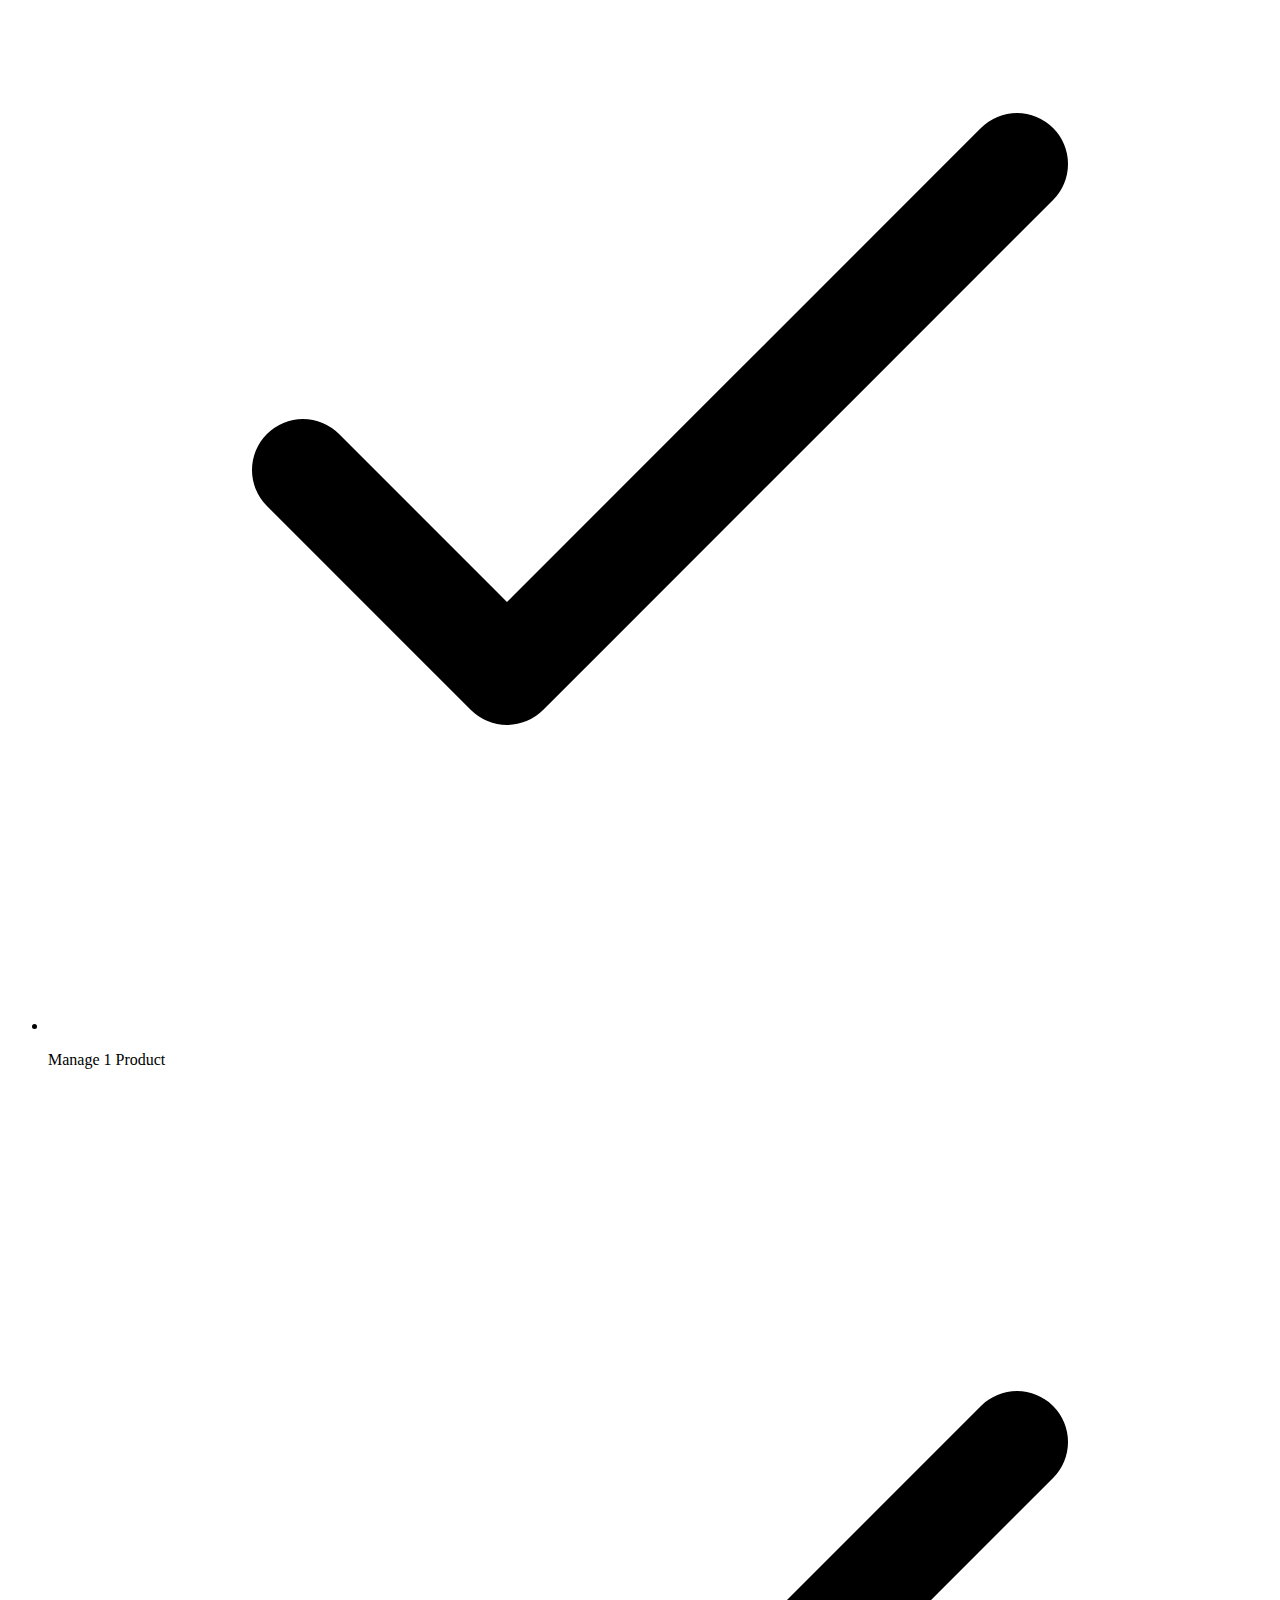
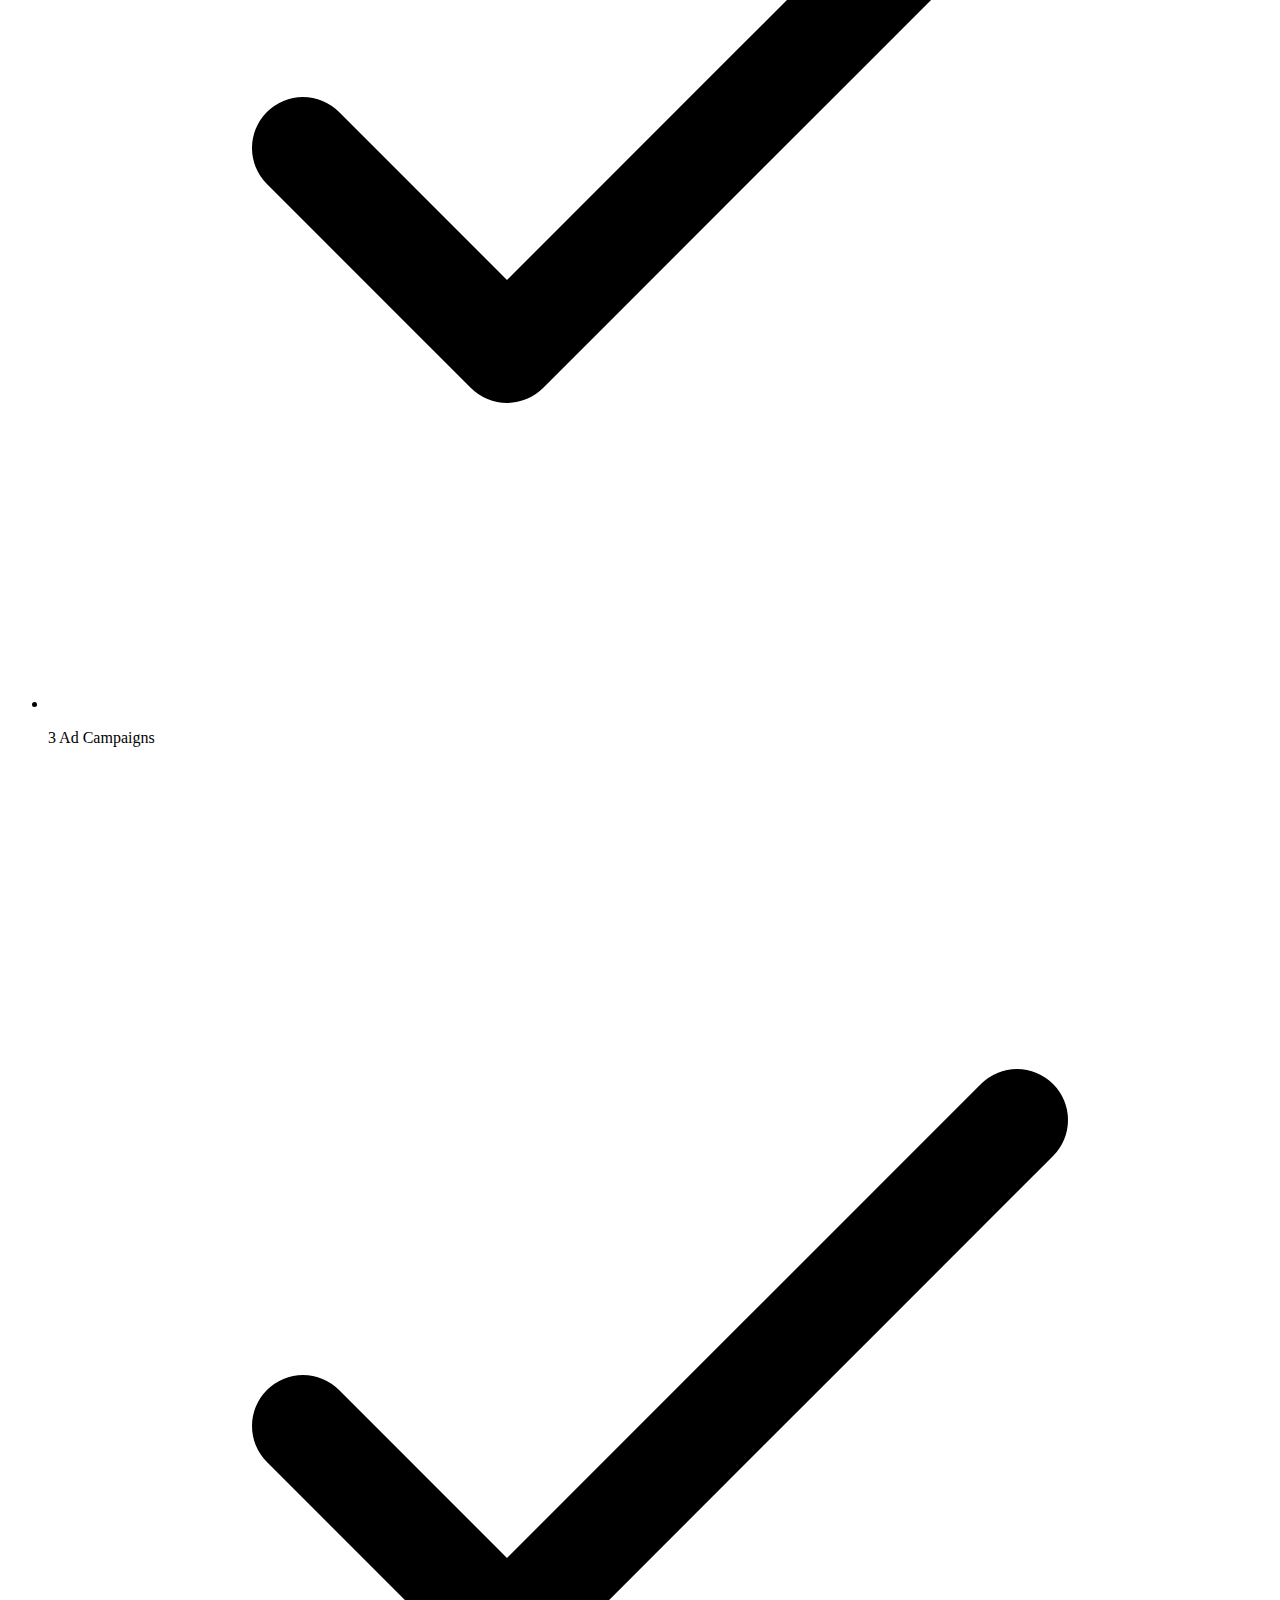
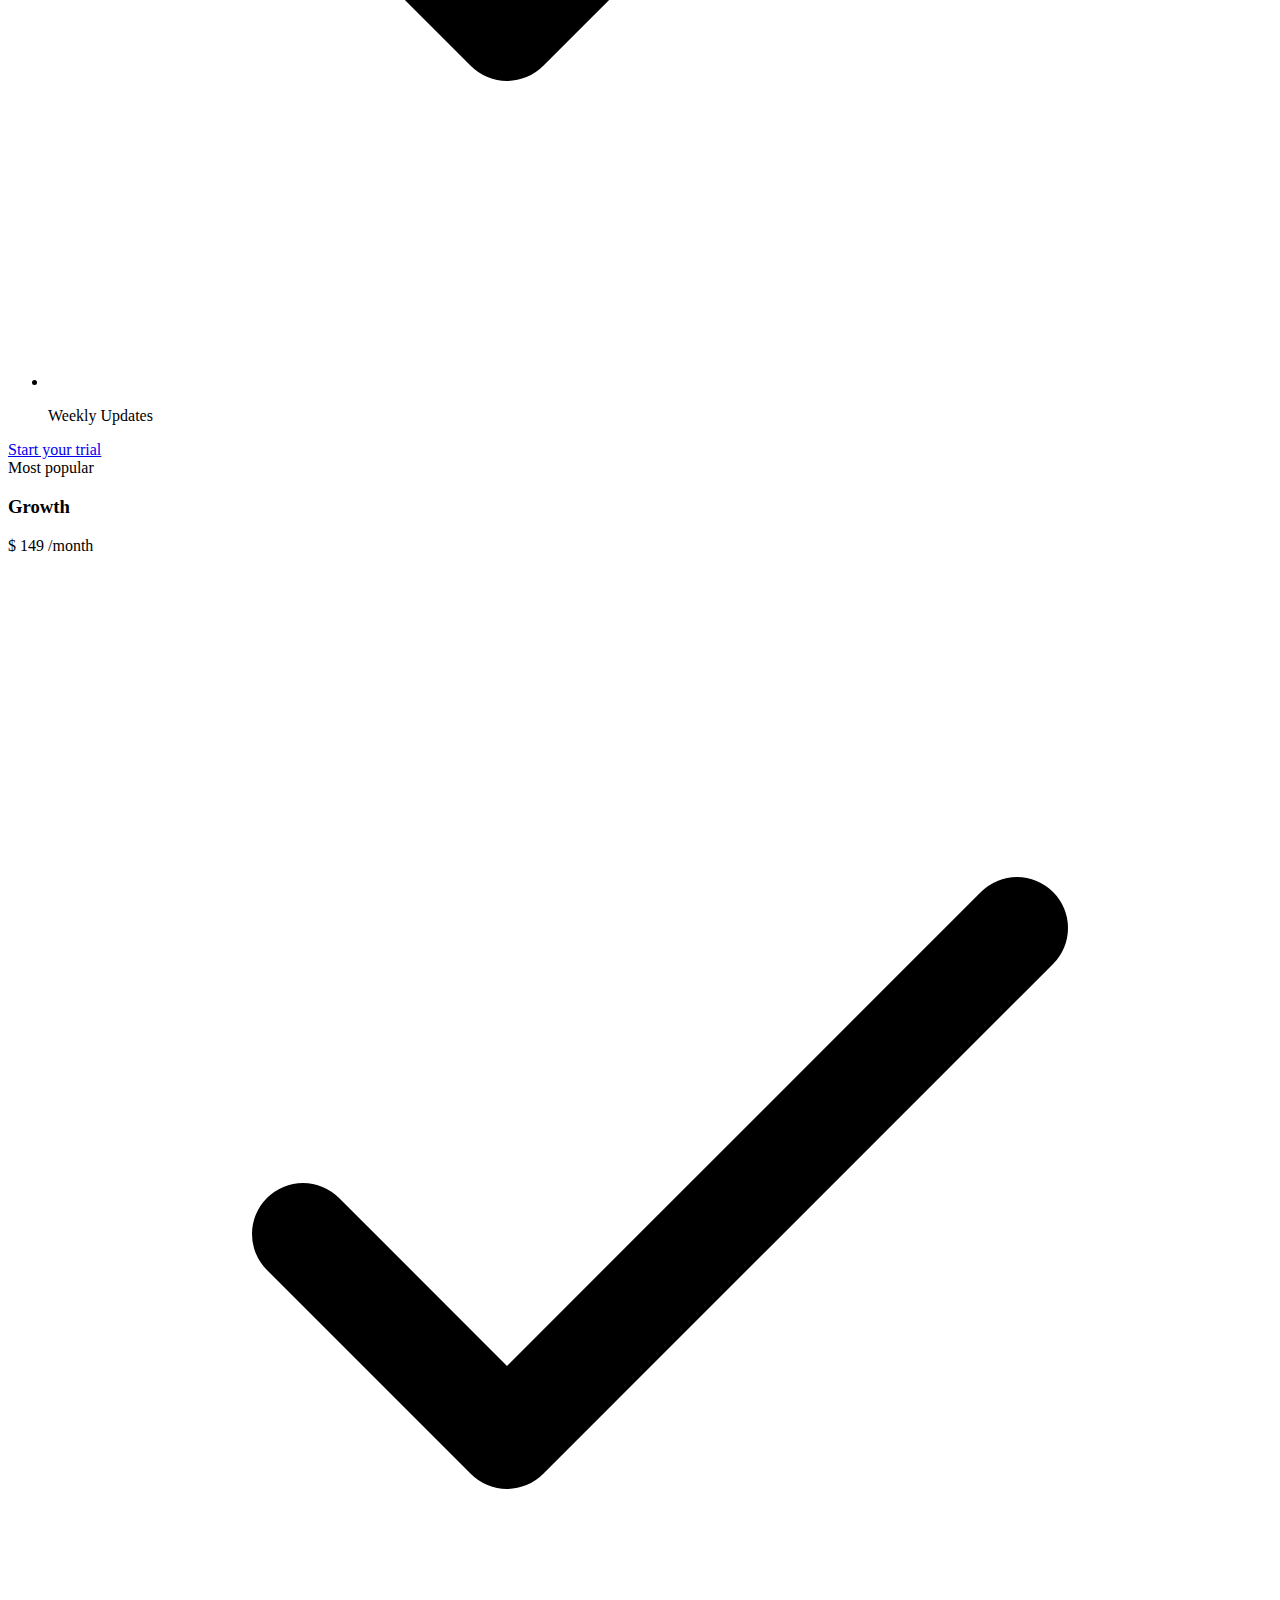
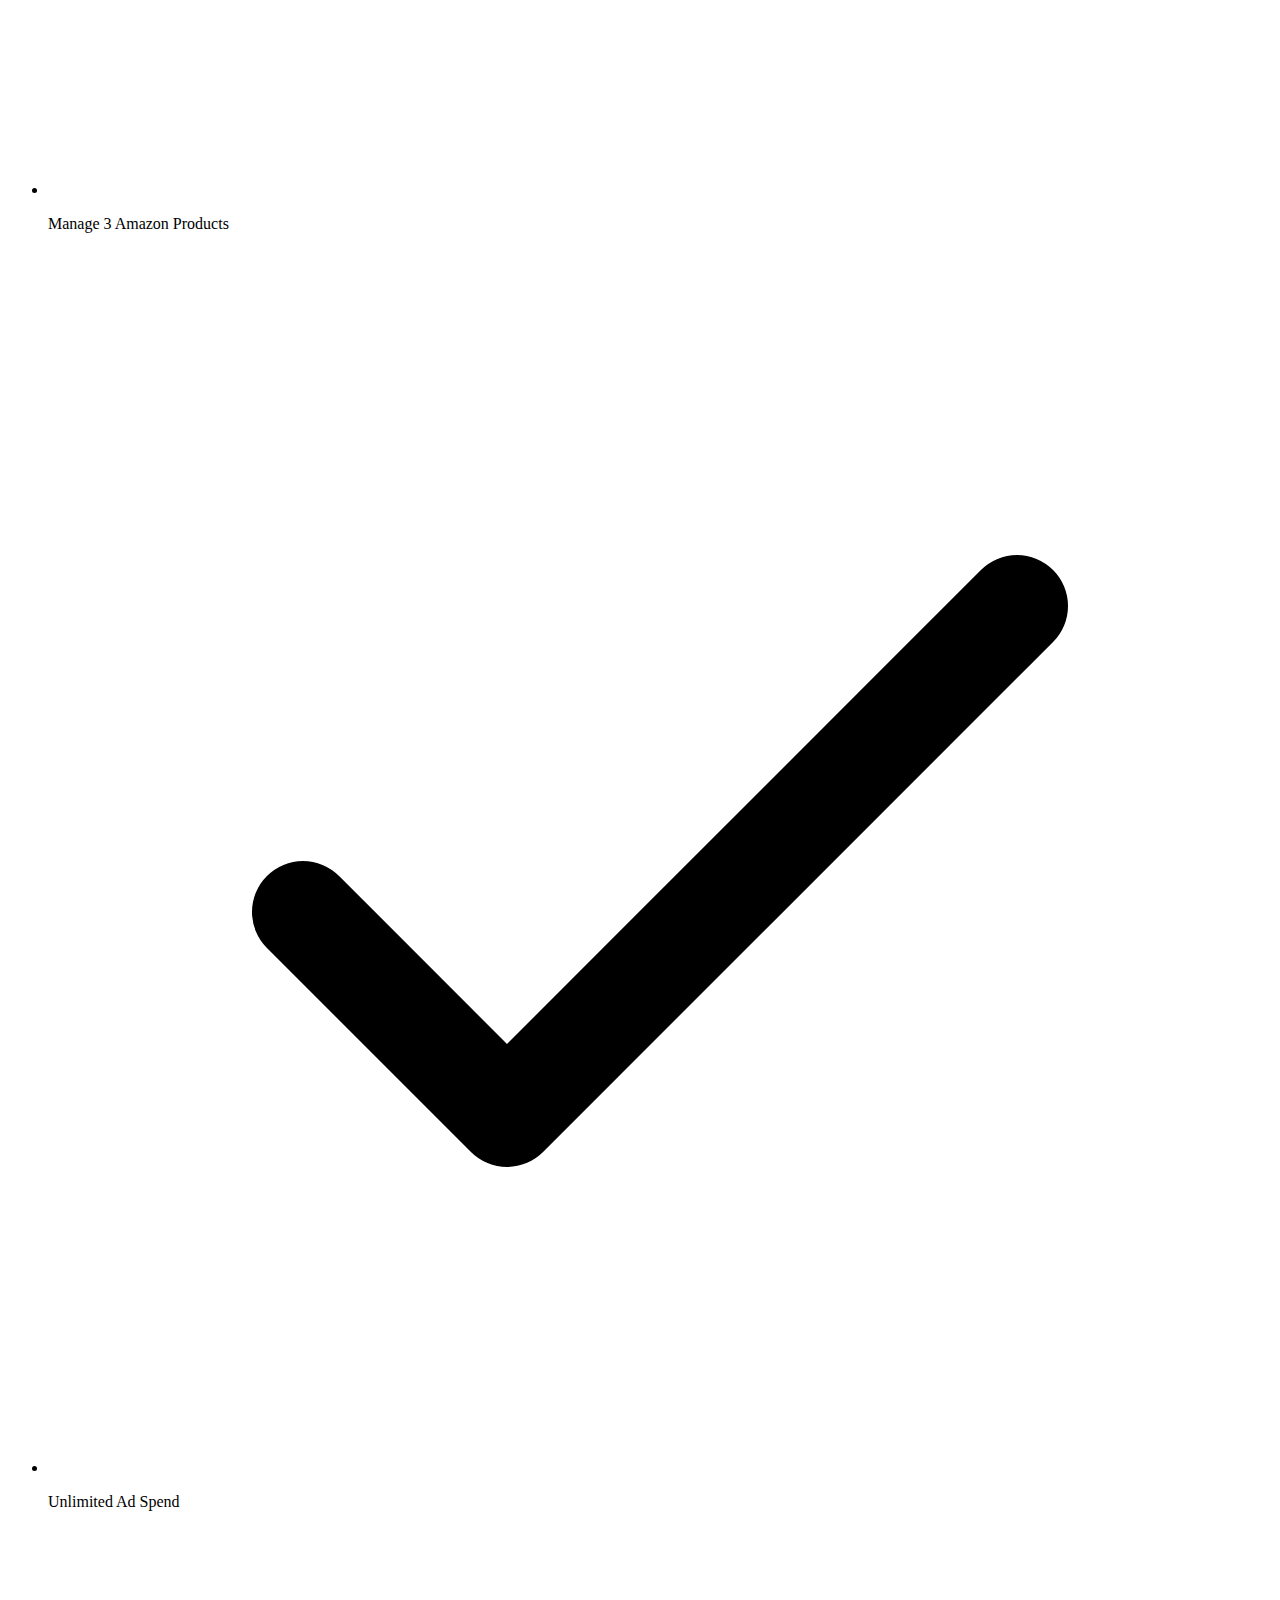
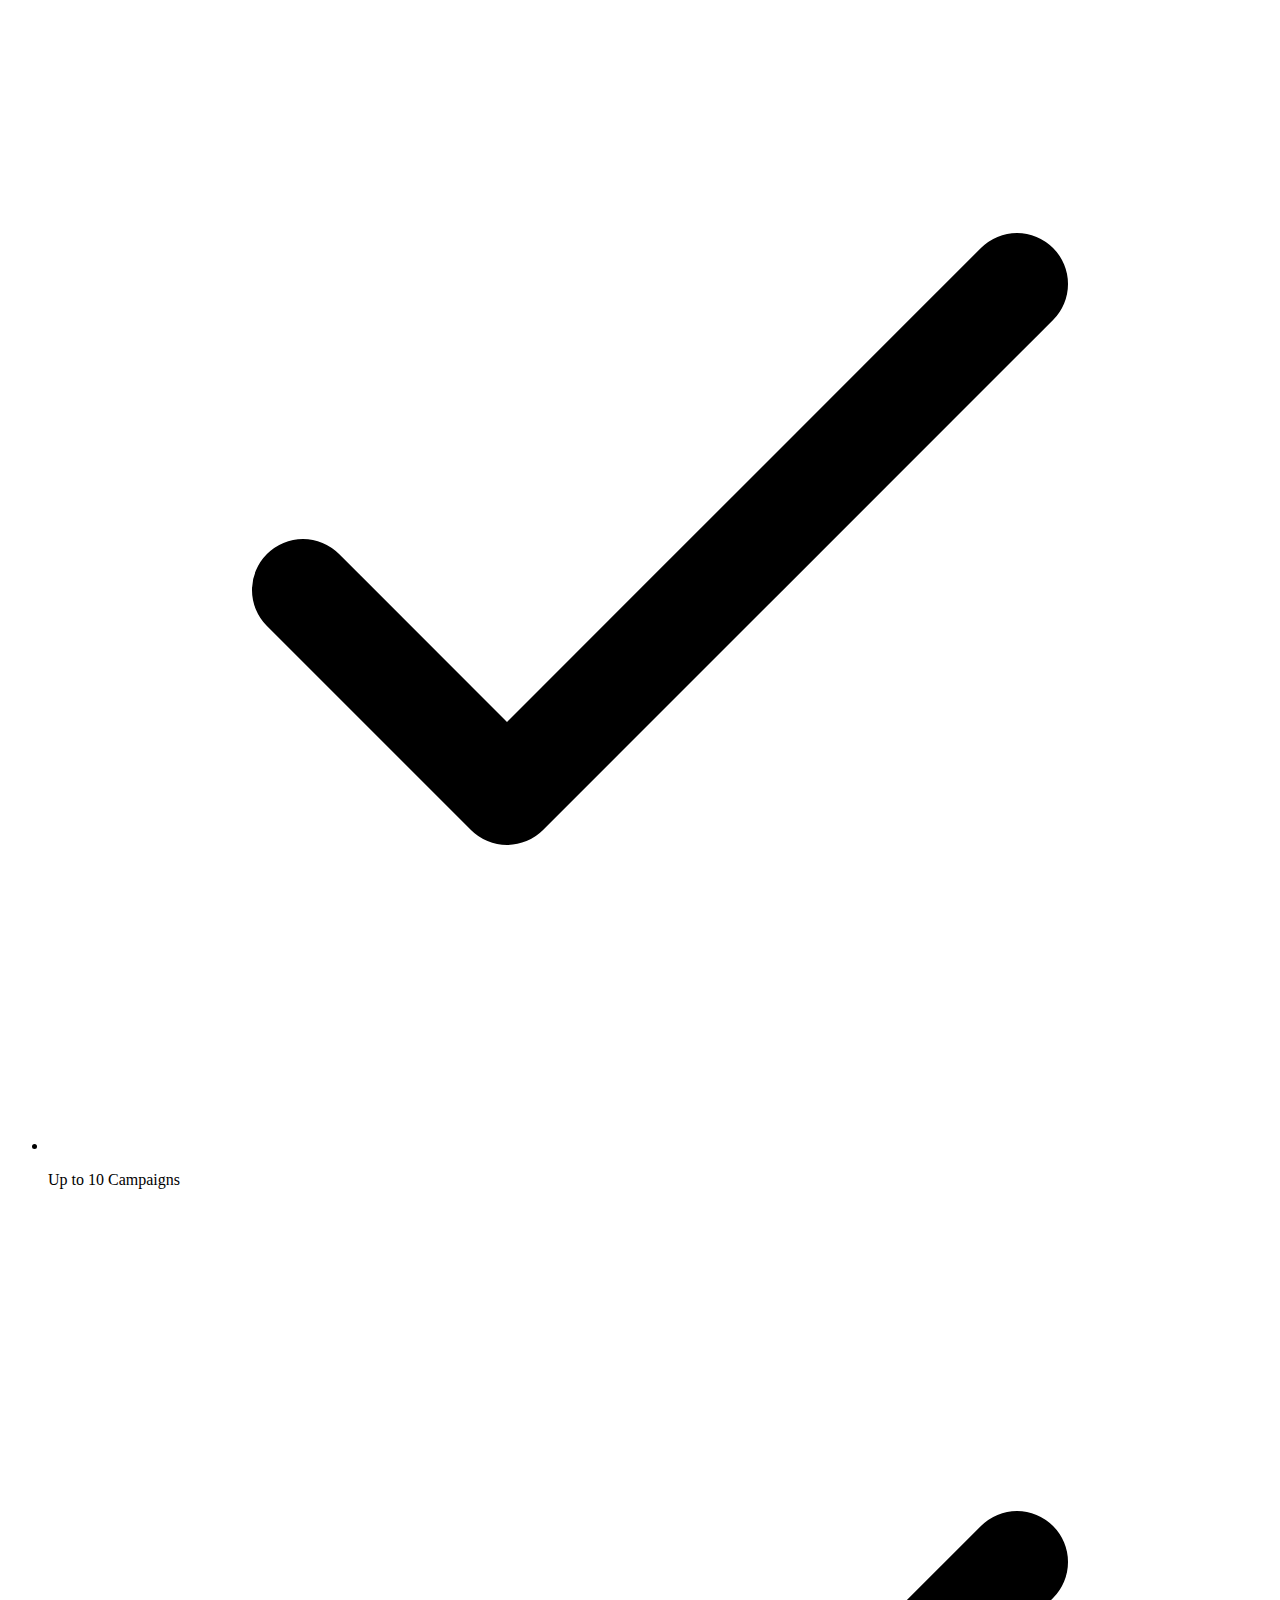
==== commit 4961c29d: "Add files via upload" ====
--- a/index.html
+++ b/index.html
@@ -47,16 +47,16 @@
               class="font-medium text-gray-500 hover:text-gray-900 transition duration-150 ease-in-out">Product</a>
             <a href="#"
               class="ml-10 font-medium text-gray-500 hover:text-gray-900 transition duration-150 ease-in-out">Features</a>
-            <a href="#"
+            <!-- <a href="#"
               class="ml-10 font-medium text-gray-500 hover:text-gray-900 transition duration-150 ease-in-out">Marketplace</a>
             <a href="#"
-              class="ml-10 font-medium text-gray-500 hover:text-gray-900 transition duration-150 ease-in-out">Company</a>
+              class="ml-10 font-medium text-gray-500 hover:text-gray-900 transition duration-150 ease-in-out">Company</a> -->
           </div>
         </div>
         <div class="hidden md:block text-right">
           <span class="inline-flex rounded-md shadow-md">
             <span class="inline-flex rounded-md shadow-xs">
-              <a href="#"
+              <a href="./login.html"
                 class="inline-flex items-center px-4 py-2 border border-transparent text-base leading-6 font-medium rounded-md text-indigo-600 bg-white hover:bg-gray-50 focus:outline-none focus:border-indigo-300 focus:shadow-outline-indigo transition duration-150 ease-in-out">
                 Log in
               </a>
